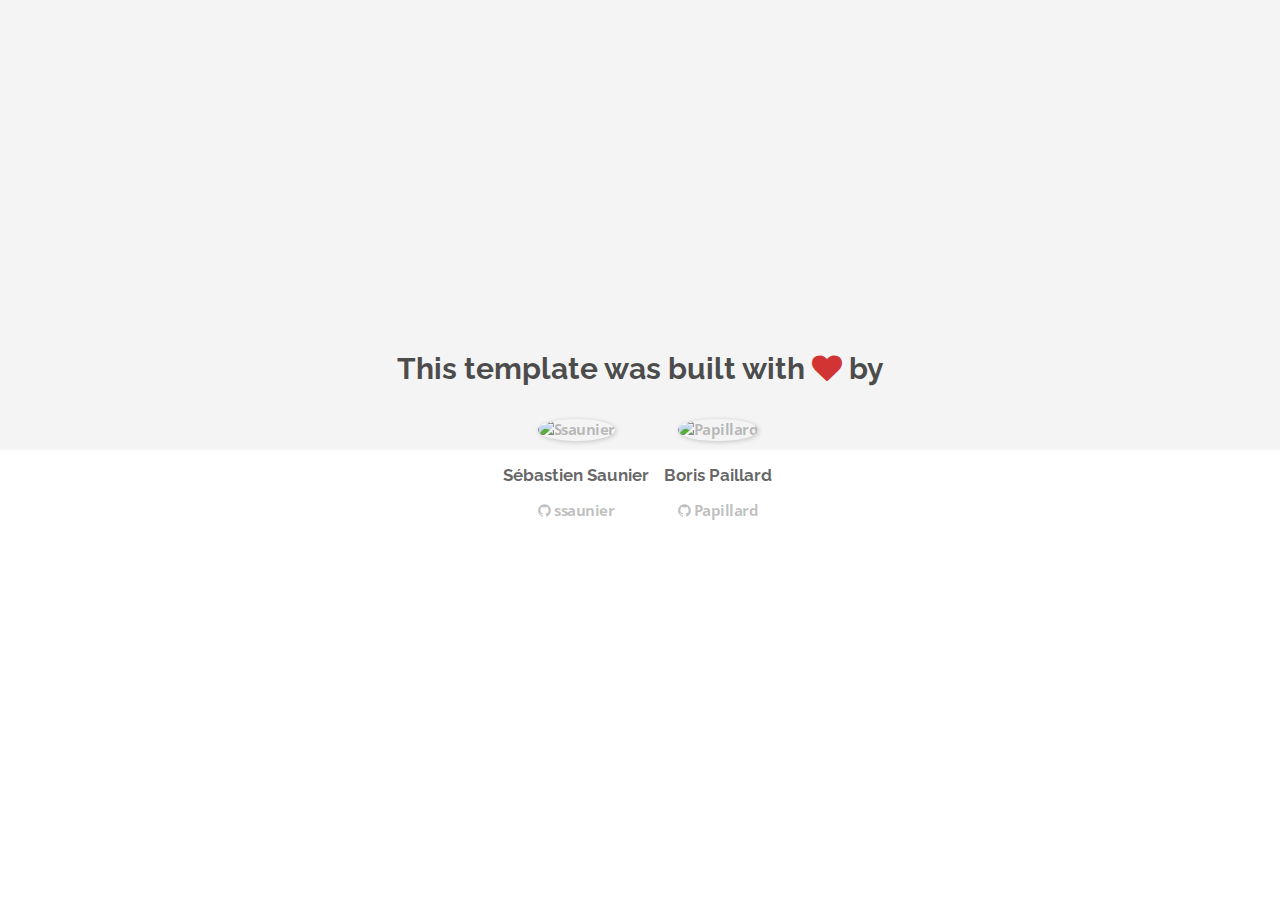
==== about.html @ cee5f761 "Automated commit at 2018-02-05 11:34:58 UTC by middleman-deploy 2.0.0-alpha" ====
<!doctype html>
<html>
  <head>
    <meta charset="utf-8">
    <meta http-equiv="x-ua-compatible" content="ie=edge">
    <meta name="viewport"
          content="width=device-width, initial-scale=1, shrink-to-fit=no">
    <!-- Use the title from a page's frontmatter if it has one -->
    <title>Le Wagon - Middleman - About</title>
    <link href="stylesheets/application-3c48b980.css" rel="stylesheet" />
    <script src="javascripts/application-93de88c9.js"></script>
    <link href="images/favicon-f15af148.png" rel="icon" type="image/png" />
  </head>
  <body>
    <div id="about">
  <div class="about-content">
    <h1>This template was built with <i class="fa fa-heart"></i> by</h1>
    <ul class="list-inline">
        <li>
<a href="https://kitt.lewagon.com/alumni/ssaunier" target="_blank">            <img src="https://kitt.lewagon.com/placeholder/users/ssaunier" class="img-circle" alt="Ssaunier" />
</a>          <h2>Sébastien Saunier</h2>
          <p>
<a href="https://github.com/ssaunier" target="_blank">              <i class="fa fa-github"></i> ssaunier
</a>          </p>
        </li>
        <li>
<a href="https://kitt.lewagon.com/alumni/Papillard" target="_blank">            <img src="https://kitt.lewagon.com/placeholder/users/Papillard" class="img-circle" alt="Papillard" />
</a>          <h2>Boris Paillard</h2>
          <p>
<a href="https://github.com/Papillard" target="_blank">              <i class="fa fa-github"></i> Papillard
</a>          </p>
        </li>
    </ul>
  </div>
</div>

  </body>
</html>
---- stylesheets/application-3c48b980.css ----
@import url("https://fonts.googleapis.com/css?family=Open+Sans:400,300,700|Raleway:400,100,300,700,500");/*!
 * Bootstrap v3.3.7 (http://getbootstrap.com)
 * Copyright 2011-2016 Twitter, Inc.
 * Licensed under MIT (https://github.com/twbs/bootstrap/blob/master/LICENSE)
 *//*! normalize.css v3.0.3 | MIT License | github.com/necolas/normalize.css */html{font-family:sans-serif;-ms-text-size-adjust:100%;-webkit-text-size-adjust:100%}body{margin:0}article,aside,details,figcaption,figure,footer,header,hgroup,main,menu,nav,section,summary{display:block}audio,canvas,progress,video{display:inline-block;vertical-align:baseline}audio:not([controls]){display:none;height:0}[hidden],template{display:none}a{background-color:transparent}a:active,a:hover{outline:0}abbr[title]{border-bottom:1px dotted}b,strong{font-weight:bold}dfn{font-style:italic}h1{font-size:2em;margin:0.67em 0}mark{background:#ff0;color:#000}small{font-size:80%}sub,sup{font-size:75%;line-height:0;position:relative;vertical-align:baseline}sup{top:-0.5em}sub{bottom:-0.25em}img{border:0}svg:not(:root){overflow:hidden}figure{margin:1em 40px}hr{-webkit-box-sizing:content-box;box-sizing:content-box;height:0}pre{overflow:auto}code,kbd,pre,samp{font-family:monospace, monospace;font-size:1em}button,input,optgroup,select,textarea{color:inherit;font:inherit;margin:0}button{overflow:visible}button,select{text-transform:none}button,html input[type="button"],input[type="reset"],input[type="submit"]{-webkit-appearance:button;cursor:pointer}button[disabled],html input[disabled]{cursor:default}button::-moz-focus-inner,input::-moz-focus-inner{border:0;padding:0}input{line-height:normal}input[type="checkbox"],input[type="radio"]{-webkit-box-sizing:border-box;box-sizing:border-box;padding:0}input[type="number"]::-webkit-inner-spin-button,input[type="number"]::-webkit-outer-spin-button{height:auto}input[type="search"]{-webkit-appearance:textfield;-webkit-box-sizing:content-box;box-sizing:content-box}input[type="search"]::-webkit-search-cancel-button,input[type="search"]::-webkit-search-decoration{-webkit-appearance:none}fieldset{border:1px solid #c0c0c0;margin:0 2px;padding:0.35em 0.625em 0.75em}legend{border:0;padding:0}textarea{overflow:auto}optgroup{font-weight:bold}table{border-collapse:collapse;border-spacing:0}td,th{padding:0}/*! Source: https://github.com/h5bp/html5-boilerplate/blob/master/src/css/main.css */@media print{*,*:before,*:after{background:transparent !important;color:#000 !important;-webkit-box-shadow:none !important;box-shadow:none !important;text-shadow:none !important}a,a:visited{text-decoration:underline}a[href]:after{content:" (" attr(href) ")"}abbr[title]:after{content:" (" attr(title) ")"}a[href^="#"]:after,a[href^="javascript:"]:after{content:""}pre,blockquote{border:1px solid #999;page-break-inside:avoid}thead{display:table-header-group}tr,img{page-break-inside:avoid}img{max-width:100% !important}p,h2,h3{orphans:3;widows:3}h2,h3{page-break-after:avoid}.navbar{display:none}.btn>.caret,.dropup>.btn>.caret{border-top-color:#000 !important}.label{border:1px solid #000}.table{border-collapse:collapse !important}.table td,.table th{background-color:#fff !important}.table-bordered th,.table-bordered td{border:1px solid #ddd !important}}@font-face{font-family:'Glyphicons Halflings';src:url("../assets/bootstrap/glyphicons-halflings-regular-86b6f62b.eot");src:url("../assets/bootstrap/glyphicons-halflings-regular-86b6f62b.eot?#iefix") format("embedded-opentype"),url("../assets/bootstrap/glyphicons-halflings-regular-ca35b697.woff2") format("woff2"),url("../assets/bootstrap/glyphicons-halflings-regular-278e49a8.woff") format("woff"),url("../assets/bootstrap/glyphicons-halflings-regular-44bc1850.ttf") format("truetype"),url("../assets/bootstrap/glyphicons-halflings-regular-de51a849.svg#glyphicons_halflingsregular") format("svg")}.glyphicon{position:relative;top:1px;display:inline-block;font-family:'Glyphicons Halflings';font-style:normal;font-weight:normal;line-height:1;-webkit-font-smoothing:antialiased;-moz-osx-font-smoothing:grayscale}.glyphicon-asterisk:before{content:"\002a"}.glyphicon-plus:before{content:"\002b"}.glyphicon-euro:before,.glyphicon-eur:before{content:"\20ac"}.glyphicon-minus:before{content:"\2212"}.glyphicon-cloud:before{content:"\2601"}.glyphicon-envelope:before{content:"\2709"}.glyphicon-pencil:before{content:"\270f"}.glyphicon-glass:before{content:"\e001"}.glyphicon-music:before{content:"\e002"}.glyphicon-search:before{content:"\e003"}.glyphicon-heart:before{content:"\e005"}.glyphicon-star:before{content:"\e006"}.glyphicon-star-empty:before{content:"\e007"}.glyphicon-user:before{content:"\e008"}.glyphicon-film:before{content:"\e009"}.glyphicon-th-large:before{content:"\e010"}.glyphicon-th:before{content:"\e011"}.glyphicon-th-list:before{content:"\e012"}.glyphicon-ok:before{content:"\e013"}.glyphicon-remove:before{content:"\e014"}.glyphicon-zoom-in:before{content:"\e015"}.glyphicon-zoom-out:before{content:"\e016"}.glyphicon-off:before{content:"\e017"}.glyphicon-signal:before{content:"\e018"}.glyphicon-cog:before{content:"\e019"}.glyphicon-trash:before{content:"\e020"}.glyphicon-home:before{content:"\e021"}.glyphicon-file:before{content:"\e022"}.glyphicon-time:before{content:"\e023"}.glyphicon-road:before{content:"\e024"}.glyphicon-download-alt:before{content:"\e025"}.glyphicon-download:before{content:"\e026"}.glyphicon-upload:before{content:"\e027"}.glyphicon-inbox:before{content:"\e028"}.glyphicon-play-circle:before{content:"\e029"}.glyphicon-repeat:before{content:"\e030"}.glyphicon-refresh:before{content:"\e031"}.glyphicon-list-alt:before{content:"\e032"}.glyphicon-lock:before{content:"\e033"}.glyphicon-flag:before{content:"\e034"}.glyphicon-headphones:before{content:"\e035"}.glyphicon-volume-off:before{content:"\e036"}.glyphicon-volume-down:before{content:"\e037"}.glyphicon-volume-up:before{content:"\e038"}.glyphicon-qrcode:before{content:"\e039"}.glyphicon-barcode:before{content:"\e040"}.glyphicon-tag:before{content:"\e041"}.glyphicon-tags:before{content:"\e042"}.glyphicon-book:before{content:"\e043"}.glyphicon-bookmark:before{content:"\e044"}.glyphicon-print:before{content:"\e045"}.glyphicon-camera:before{content:"\e046"}.glyphicon-font:before{content:"\e047"}.glyphicon-bold:before{content:"\e048"}.glyphicon-italic:before{content:"\e049"}.glyphicon-text-height:before{content:"\e050"}.glyphicon-text-width:before{content:"\e051"}.glyphicon-align-left:before{content:"\e052"}.glyphicon-align-center:before{content:"\e053"}.glyphicon-align-right:before{content:"\e054"}.glyphicon-align-justify:before{content:"\e055"}.glyphicon-list:before{content:"\e056"}.glyphicon-indent-left:before{content:"\e057"}.glyphicon-indent-right:before{content:"\e058"}.glyphicon-facetime-video:before{content:"\e059"}.glyphicon-picture:before{content:"\e060"}.glyphicon-map-marker:before{content:"\e062"}.glyphicon-adjust:before{content:"\e063"}.glyphicon-tint:before{content:"\e064"}.glyphicon-edit:before{content:"\e065"}.glyphicon-share:before{content:"\e066"}.glyphicon-check:before{content:"\e067"}.glyphicon-move:before{content:"\e068"}.glyphicon-step-backward:before{content:"\e069"}.glyphicon-fast-backward:before{content:"\e070"}.glyphicon-backward:before{content:"\e071"}.glyphicon-play:before{content:"\e072"}.glyphicon-pause:before{content:"\e073"}.glyphicon-stop:before{content:"\e074"}.glyphicon-forward:before{content:"\e075"}.glyphicon-fast-forward:before{content:"\e076"}.glyphicon-step-forward:before{content:"\e077"}.glyphicon-eject:before{content:"\e078"}.glyphicon-chevron-left:before{content:"\e079"}.glyphicon-chevron-right:before{content:"\e080"}.glyphicon-plus-sign:before{content:"\e081"}.glyphicon-minus-sign:before{content:"\e082"}.glyphicon-remove-sign:before{content:"\e083"}.glyphicon-ok-sign:before{content:"\e084"}.glyphicon-question-sign:before{content:"\e085"}.glyphicon-info-sign:before{content:"\e086"}.glyphicon-screenshot:before{content:"\e087"}.glyphicon-remove-circle:before{content:"\e088"}.glyphicon-ok-circle:before{content:"\e089"}.glyphicon-ban-circle:before{content:"\e090"}.glyphicon-arrow-left:before{content:"\e091"}.glyphicon-arrow-right:before{content:"\e092"}.glyphicon-arrow-up:before{content:"\e093"}.glyphicon-arrow-down:before{content:"\e094"}.glyphicon-share-alt:before{content:"\e095"}.glyphicon-resize-full:before{content:"\e096"}.glyphicon-resize-small:before{content:"\e097"}.glyphicon-exclamation-sign:before{content:"\e101"}.glyphicon-gift:before{content:"\e102"}.glyphicon-leaf:before{content:"\e103"}.glyphicon-fire:before{content:"\e104"}.glyphicon-eye-open:before{content:"\e105"}.glyphicon-eye-close:before{content:"\e106"}.glyphicon-warning-sign:before{content:"\e107"}.glyphicon-plane:before{content:"\e108"}.glyphicon-calendar:before{content:"\e109"}.glyphicon-random:before{content:"\e110"}.glyphicon-comment:before{content:"\e111"}.glyphicon-magnet:before{content:"\e112"}.glyphicon-chevron-up:before{content:"\e113"}.glyphicon-chevron-down:before{content:"\e114"}.glyphicon-retweet:before{content:"\e115"}.glyphicon-shopping-cart:before{content:"\e116"}.glyphicon-folder-close:before{content:"\e117"}.glyphicon-folder-open:before{content:"\e118"}.glyphicon-resize-vertical:before{content:"\e119"}.glyphicon-resize-horizontal:before{content:"\e120"}.glyphicon-hdd:before{content:"\e121"}.glyphicon-bullhorn:before{content:"\e122"}.glyphicon-bell:before{content:"\e123"}.glyphicon-certificate:before{content:"\e124"}.glyphicon-thumbs-up:before{content:"\e125"}.glyphicon-thumbs-down:before{content:"\e126"}.glyphicon-hand-right:before{content:"\e127"}.glyphicon-hand-left:before{content:"\e128"}.glyphicon-hand-up:before{content:"\e129"}.glyphicon-hand-down:before{content:"\e130"}.glyphicon-circle-arrow-right:before{content:"\e131"}.glyphicon-circle-arrow-left:before{content:"\e132"}.glyphicon-circle-arrow-up:before{content:"\e133"}.glyphicon-circle-arrow-down:before{content:"\e134"}.glyphicon-globe:before{content:"\e135"}.glyphicon-wrench:before{content:"\e136"}.glyphicon-tasks:before{content:"\e137"}.glyphicon-filter:before{content:"\e138"}.glyphicon-briefcase:before{content:"\e139"}.glyphicon-fullscreen:before{content:"\e140"}.glyphicon-dashboard:before{content:"\e141"}.glyphicon-paperclip:before{content:"\e142"}.glyphicon-heart-empty:before{content:"\e143"}.glyphicon-link:before{content:"\e144"}.glyphicon-phone:before{content:"\e145"}.glyphicon-pushpin:before{content:"\e146"}.glyphicon-usd:before{content:"\e148"}.glyphicon-gbp:before{content:"\e149"}.glyphicon-sort:before{content:"\e150"}.glyphicon-sort-by-alphabet:before{content:"\e151"}.glyphicon-sort-by-alphabet-alt:before{content:"\e152"}.glyphicon-sort-by-order:before{content:"\e153"}.glyphicon-sort-by-order-alt:before{content:"\e154"}.glyphicon-sort-by-attributes:before{content:"\e155"}.glyphicon-sort-by-attributes-alt:before{content:"\e156"}.glyphicon-unchecked:before{content:"\e157"}.glyphicon-expand:before{content:"\e158"}.glyphicon-collapse-down:before{content:"\e159"}.glyphicon-collapse-up:before{content:"\e160"}.glyphicon-log-in:before{content:"\e161"}.glyphicon-flash:before{content:"\e162"}.glyphicon-log-out:before{content:"\e163"}.glyphicon-new-window:before{content:"\e164"}.glyphicon-record:before{content:"\e165"}.glyphicon-save:before{content:"\e166"}.glyphicon-open:before{content:"\e167"}.glyphicon-saved:before{content:"\e168"}.glyphicon-import:before{content:"\e169"}.glyphicon-export:before{content:"\e170"}.glyphicon-send:before{content:"\e171"}.glyphicon-floppy-disk:before{content:"\e172"}.glyphicon-floppy-saved:before{content:"\e173"}.glyphicon-floppy-remove:before{content:"\e174"}.glyphicon-floppy-save:before{content:"\e175"}.glyphicon-floppy-open:before{content:"\e176"}.glyphicon-credit-card:before{content:"\e177"}.glyphicon-transfer:before{content:"\e178"}.glyphicon-cutlery:before{content:"\e179"}.glyphicon-header:before{content:"\e180"}.glyphicon-compressed:before{content:"\e181"}.glyphicon-earphone:before{content:"\e182"}.glyphicon-phone-alt:before{content:"\e183"}.glyphicon-tower:before{content:"\e184"}.glyphicon-stats:before{content:"\e185"}.glyphicon-sd-video:before{content:"\e186"}.glyphicon-hd-video:before{content:"\e187"}.glyphicon-subtitles:before{content:"\e188"}.glyphicon-sound-stereo:before{content:"\e189"}.glyphicon-sound-dolby:before{content:"\e190"}.glyphicon-sound-5-1:before{content:"\e191"}.glyphicon-sound-6-1:before{content:"\e192"}.glyphicon-sound-7-1:before{content:"\e193"}.glyphicon-copyright-mark:before{content:"\e194"}.glyphicon-registration-mark:before{content:"\e195"}.glyphicon-cloud-download:before{content:"\e197"}.glyphicon-cloud-upload:before{content:"\e198"}.glyphicon-tree-conifer:before{content:"\e199"}.glyphicon-tree-deciduous:before{content:"\e200"}.glyphicon-cd:before{content:"\e201"}.glyphicon-save-file:before{content:"\e202"}.glyphicon-open-file:before{content:"\e203"}.glyphicon-level-up:before{content:"\e204"}.glyphicon-copy:before{content:"\e205"}.glyphicon-paste:before{content:"\e206"}.glyphicon-alert:before{content:"\e209"}.glyphicon-equalizer:before{content:"\e210"}.glyphicon-king:before{content:"\e211"}.glyphicon-queen:before{content:"\e212"}.glyphicon-pawn:before{content:"\e213"}.glyphicon-bishop:before{content:"\e214"}.glyphicon-knight:before{content:"\e215"}.glyphicon-baby-formula:before{content:"\e216"}.glyphicon-tent:before{content:"\26fa"}.glyphicon-blackboard:before{content:"\e218"}.glyphicon-bed:before{content:"\e219"}.glyphicon-apple:before{content:"\f8ff"}.glyphicon-erase:before{content:"\e221"}.glyphicon-hourglass:before{content:"\231b"}.glyphicon-lamp:before{content:"\e223"}.glyphicon-duplicate:before{content:"\e224"}.glyphicon-piggy-bank:before{content:"\e225"}.glyphicon-scissors:before{content:"\e226"}.glyphicon-bitcoin:before{content:"\e227"}.glyphicon-btc:before{content:"\e227"}.glyphicon-xbt:before{content:"\e227"}.glyphicon-yen:before{content:"\00a5"}.glyphicon-jpy:before{content:"\00a5"}.glyphicon-ruble:before{content:"\20bd"}.glyphicon-rub:before{content:"\20bd"}.glyphicon-scale:before{content:"\e230"}.glyphicon-ice-lolly:before{content:"\e231"}.glyphicon-ice-lolly-tasted:before{content:"\e232"}.glyphicon-education:before{content:"\e233"}.glyphicon-option-horizontal:before{content:"\e234"}.glyphicon-option-vertical:before{content:"\e235"}.glyphicon-menu-hamburger:before{content:"\e236"}.glyphicon-modal-window:before{content:"\e237"}.glyphicon-oil:before{content:"\e238"}.glyphicon-grain:before{content:"\e239"}.glyphicon-sunglasses:before{content:"\e240"}.glyphicon-text-size:before{content:"\e241"}.glyphicon-text-color:before{content:"\e242"}.glyphicon-text-background:before{content:"\e243"}.glyphicon-object-align-top:before{content:"\e244"}.glyphicon-object-align-bottom:before{content:"\e245"}.glyphicon-object-align-horizontal:before{content:"\e246"}.glyphicon-object-align-left:before{content:"\e247"}.glyphicon-object-align-vertical:before{content:"\e248"}.glyphicon-object-align-right:before{content:"\e249"}.glyphicon-triangle-right:before{content:"\e250"}.glyphicon-triangle-left:before{content:"\e251"}.glyphicon-triangle-bottom:before{content:"\e252"}.glyphicon-triangle-top:before{content:"\e253"}.glyphicon-console:before{content:"\e254"}.glyphicon-superscript:before{content:"\e255"}.glyphicon-subscript:before{content:"\e256"}.glyphicon-menu-left:before{content:"\e257"}.glyphicon-menu-right:before{content:"\e258"}.glyphicon-menu-down:before{content:"\e259"}.glyphicon-menu-up:before{content:"\e260"}*{-webkit-box-sizing:border-box;box-sizing:border-box}*:before,*:after{-webkit-box-sizing:border-box;box-sizing:border-box}html{font-size:10px;-webkit-tap-highlight-color:transparent}body{font-family:"Open Sans", "Helvetica", "sans-serif";font-size:18px;line-height:1.42857143;color:#333333;background-color:#F4F4F4}input,button,select,textarea{font-family:inherit;font-size:inherit;line-height:inherit}a{color:#469AE0;text-decoration:none}a:hover,a:focus{color:#1f74ba;text-decoration:underline}a:focus{outline:5px auto -webkit-focus-ring-color;outline-offset:-2px}figure{margin:0}img{vertical-align:middle}.img-responsive{display:block;max-width:100%;height:auto}.img-rounded{border-radius:2px}.img-thumbnail{padding:4px;line-height:1.42857143;background-color:#F4F4F4;border:1px solid #ddd;border-radius:2px;-webkit-transition:all 0.2s ease-in-out;transition:all 0.2s ease-in-out;display:inline-block;max-width:100%;height:auto}.img-circle{border-radius:50%}hr{margin-top:25px;margin-bottom:25px;border:0;border-top:1px solid #eeeeee}.sr-only{position:absolute;width:1px;height:1px;margin:-1px;padding:0;overflow:hidden;clip:rect(0, 0, 0, 0);border:0}.sr-only-focusable:active,.sr-only-focusable:focus{position:static;width:auto;height:auto;margin:0;overflow:visible;clip:auto}[role="button"]{cursor:pointer}h1,h2,h3,h4,h5,h6,.h1,.h2,.h3,.h4,.h5,.h6{font-family:"Raleway", "Helvetica", "sans-serif";font-weight:500;line-height:1.1;color:inherit}h1 small,h1 .small,h2 small,h2 .small,h3 small,h3 .small,h4 small,h4 .small,h5 small,h5 .small,h6 small,h6 .small,.h1 small,.h1 .small,.h2 small,.h2 .small,.h3 small,.h3 .small,.h4 small,.h4 .small,.h5 small,.h5 .small,.h6 small,.h6 .small{font-weight:normal;line-height:1;color:#777777}h1,.h1,h2,.h2,h3,.h3{margin-top:25px;margin-bottom:12.5px}h1 small,h1 .small,.h1 small,.h1 .small,h2 small,h2 .small,.h2 small,.h2 .small,h3 small,h3 .small,.h3 small,.h3 .small{font-size:65%}h4,.h4,h5,.h5,h6,.h6{margin-top:12.5px;margin-bottom:12.5px}h4 small,h4 .small,.h4 small,.h4 .small,h5 small,h5 .small,.h5 small,.h5 .small,h6 small,h6 .small,.h6 small,.h6 .small{font-size:75%}h1,.h1{font-size:46px}h2,.h2{font-size:38px}h3,.h3{font-size:31px}h4,.h4{font-size:23px}h5,.h5{font-size:18px}h6,.h6{font-size:16px}p{margin:0 0 12.5px}.lead{margin-bottom:25px;font-size:20px;font-weight:300;line-height:1.4}@media (min-width: 768px){.lead{font-size:27px}}small,.small{font-size:88%}mark,.mark{background-color:#fcf8e3;padding:.2em}.text-left{text-align:left}.text-right{text-align:right}.text-center{text-align:center}.text-justify{text-align:justify}.text-nowrap{white-space:nowrap}.text-lowercase{text-transform:lowercase}.text-uppercase,.initialism{text-transform:uppercase}.text-capitalize{text-transform:capitalize}.text-muted{color:#777777}.text-primary{color:#469AE0}a.text-primary:hover,a.text-primary:focus{color:#2381d0}.text-success{color:#3c763d}a.text-success:hover,a.text-success:focus{color:#2b542c}.text-info{color:#31708f}a.text-info:hover,a.text-info:focus{color:#245269}.text-warning{color:#8a6d3b}a.text-warning:hover,a.text-warning:focus{color:#66512c}.text-danger{color:#a94442}a.text-danger:hover,a.text-danger:focus{color:#843534}.bg-primary{color:#fff}.bg-primary{background-color:#469AE0}a.bg-primary:hover,a.bg-primary:focus{background-color:#2381d0}.bg-success{background-color:#dff0d8}a.bg-success:hover,a.bg-success:focus{background-color:#c1e2b3}.bg-info{background-color:#d9edf7}a.bg-info:hover,a.bg-info:focus{background-color:#afd9ee}.bg-warning{background-color:#fcf8e3}a.bg-warning:hover,a.bg-warning:focus{background-color:#f7ecb5}.bg-danger{background-color:#f2dede}a.bg-danger:hover,a.bg-danger:focus{background-color:#e4b9b9}.page-header{padding-bottom:11.5px;margin:50px 0 25px;border-bottom:1px solid #eeeeee}ul,ol{margin-top:0;margin-bottom:12.5px}ul ul,ul ol,ol ul,ol ol{margin-bottom:0}.list-unstyled{padding-left:0;list-style:none}.list-inline{padding-left:0;list-style:none;margin-left:-5px}.list-inline>li{display:inline-block;padding-left:5px;padding-right:5px}dl{margin-top:0;margin-bottom:25px}dt,dd{line-height:1.42857143}dt{font-weight:bold}dd{margin-left:0}.dl-horizontal dd:before,.dl-horizontal dd:after{content:" ";display:table}.dl-horizontal dd:after{clear:both}@media (min-width: 768px){.dl-horizontal dt{float:left;width:160px;clear:left;text-align:right;overflow:hidden;text-overflow:ellipsis;white-space:nowrap}.dl-horizontal dd{margin-left:180px}}abbr[title],abbr[data-original-title]{cursor:help;border-bottom:1px dotted #777777}.initialism{font-size:90%}blockquote{padding:12.5px 25px;margin:0 0 25px;font-size:22.5px;border-left:5px solid #eeeeee}blockquote p:last-child,blockquote ul:last-child,blockquote ol:last-child{margin-bottom:0}blockquote footer,blockquote small,blockquote .small{display:block;font-size:80%;line-height:1.42857143;color:#777777}blockquote footer:before,blockquote small:before,blockquote .small:before{content:'\2014 \00A0'}.blockquote-reverse,blockquote.pull-right{padding-right:15px;padding-left:0;border-right:5px solid #eeeeee;border-left:0;text-align:right}.blockquote-reverse footer:before,.blockquote-reverse small:before,.blockquote-reverse .small:before,blockquote.pull-right footer:before,blockquote.pull-right small:before,blockquote.pull-right .small:before{content:''}.blockquote-reverse footer:after,.blockquote-reverse small:after,.blockquote-reverse .small:after,blockquote.pull-right footer:after,blockquote.pull-right small:after,blockquote.pull-right .small:after{content:'\00A0 \2014'}address{margin-bottom:25px;font-style:normal;line-height:1.42857143}code,kbd,pre,samp{font-family:Menlo, Monaco, Consolas, "Courier New", monospace}code{padding:2px 4px;font-size:90%;color:#c7254e;background-color:#f9f2f4;border-radius:2px}kbd{padding:2px 4px;font-size:90%;color:#fff;background-color:#333;border-radius:2px;-webkit-box-shadow:inset 0 -1px 0 rgba(0,0,0,0.25);box-shadow:inset 0 -1px 0 rgba(0,0,0,0.25)}kbd kbd{padding:0;font-size:100%;font-weight:bold;-webkit-box-shadow:none;box-shadow:none}pre{display:block;padding:12px;margin:0 0 12.5px;font-size:17px;line-height:1.42857143;word-break:break-all;word-wrap:break-word;color:#333333;background-color:#f5f5f5;border:1px solid #ccc;border-radius:2px}pre code{padding:0;font-size:inherit;color:inherit;white-space:pre-wrap;background-color:transparent;border-radius:0}.pre-scrollable{max-height:340px;overflow-y:scroll}.container{margin-right:auto;margin-left:auto;padding-left:15px;padding-right:15px}.container:before,.container:after{content:" ";display:table}.container:after{clear:both}@media (min-width: 768px){.container{width:750px}}@media (min-width: 992px){.container{width:970px}}@media (min-width: 1200px){.container{width:1170px}}.container-fluid{margin-right:auto;margin-left:auto;padding-left:15px;padding-right:15px}.container-fluid:before,.container-fluid:after{content:" ";display:table}.container-fluid:after{clear:both}.row{margin-left:-15px;margin-right:-15px}.row:before,.row:after{content:" ";display:table}.row:after{clear:both}.col-xs-1,.col-sm-1,.col-md-1,.col-lg-1,.col-xs-2,.col-sm-2,.col-md-2,.col-lg-2,.col-xs-3,.col-sm-3,.col-md-3,.col-lg-3,.col-xs-4,.col-sm-4,.col-md-4,.col-lg-4,.col-xs-5,.col-sm-5,.col-md-5,.col-lg-5,.col-xs-6,.col-sm-6,.col-md-6,.col-lg-6,.col-xs-7,.col-sm-7,.col-md-7,.col-lg-7,.col-xs-8,.col-sm-8,.col-md-8,.col-lg-8,.col-xs-9,.col-sm-9,.col-md-9,.col-lg-9,.col-xs-10,.col-sm-10,.col-md-10,.col-lg-10,.col-xs-11,.col-sm-11,.col-md-11,.col-lg-11,.col-xs-12,.col-sm-12,.col-md-12,.col-lg-12{position:relative;min-height:1px;padding-left:15px;padding-right:15px}.col-xs-1,.col-xs-2,.col-xs-3,.col-xs-4,.col-xs-5,.col-xs-6,.col-xs-7,.col-xs-8,.col-xs-9,.col-xs-10,.col-xs-11,.col-xs-12{float:left}.col-xs-1{width:8.33333333%}.col-xs-2{width:16.66666667%}.col-xs-3{width:25%}.col-xs-4{width:33.33333333%}.col-xs-5{width:41.66666667%}.col-xs-6{width:50%}.col-xs-7{width:58.33333333%}.col-xs-8{width:66.66666667%}.col-xs-9{width:75%}.col-xs-10{width:83.33333333%}.col-xs-11{width:91.66666667%}.col-xs-12{width:100%}.col-xs-pull-0{right:auto}.col-xs-pull-1{right:8.33333333%}.col-xs-pull-2{right:16.66666667%}.col-xs-pull-3{right:25%}.col-xs-pull-4{right:33.33333333%}.col-xs-pull-5{right:41.66666667%}.col-xs-pull-6{right:50%}.col-xs-pull-7{right:58.33333333%}.col-xs-pull-8{right:66.66666667%}.col-xs-pull-9{right:75%}.col-xs-pull-10{right:83.33333333%}.col-xs-pull-11{right:91.66666667%}.col-xs-pull-12{right:100%}.col-xs-push-0{left:auto}.col-xs-push-1{left:8.33333333%}.col-xs-push-2{left:16.66666667%}.col-xs-push-3{left:25%}.col-xs-push-4{left:33.33333333%}.col-xs-push-5{left:41.66666667%}.col-xs-push-6{left:50%}.col-xs-push-7{left:58.33333333%}.col-xs-push-8{left:66.66666667%}.col-xs-push-9{left:75%}.col-xs-push-10{left:83.33333333%}.col-xs-push-11{left:91.66666667%}.col-xs-push-12{left:100%}.col-xs-offset-0{margin-left:0%}.col-xs-offset-1{margin-left:8.33333333%}.col-xs-offset-2{margin-left:16.66666667%}.col-xs-offset-3{margin-left:25%}.col-xs-offset-4{margin-left:33.33333333%}.col-xs-offset-5{margin-left:41.66666667%}.col-xs-offset-6{margin-left:50%}.col-xs-offset-7{margin-left:58.33333333%}.col-xs-offset-8{margin-left:66.66666667%}.col-xs-offset-9{margin-left:75%}.col-xs-offset-10{margin-left:83.33333333%}.col-xs-offset-11{margin-left:91.66666667%}.col-xs-offset-12{margin-left:100%}@media (min-width: 768px){.col-sm-1,.col-sm-2,.col-sm-3,.col-sm-4,.col-sm-5,.col-sm-6,.col-sm-7,.col-sm-8,.col-sm-9,.col-sm-10,.col-sm-11,.col-sm-12{float:left}.col-sm-1{width:8.33333333%}.col-sm-2{width:16.66666667%}.col-sm-3{width:25%}.col-sm-4{width:33.33333333%}.col-sm-5{width:41.66666667%}.col-sm-6{width:50%}.col-sm-7{width:58.33333333%}.col-sm-8{width:66.66666667%}.col-sm-9{width:75%}.col-sm-10{width:83.33333333%}.col-sm-11{width:91.66666667%}.col-sm-12{width:100%}.col-sm-pull-0{right:auto}.col-sm-pull-1{right:8.33333333%}.col-sm-pull-2{right:16.66666667%}.col-sm-pull-3{right:25%}.col-sm-pull-4{right:33.33333333%}.col-sm-pull-5{right:41.66666667%}.col-sm-pull-6{right:50%}.col-sm-pull-7{right:58.33333333%}.col-sm-pull-8{right:66.66666667%}.col-sm-pull-9{right:75%}.col-sm-pull-10{right:83.33333333%}.col-sm-pull-11{right:91.66666667%}.col-sm-pull-12{right:100%}.col-sm-push-0{left:auto}.col-sm-push-1{left:8.33333333%}.col-sm-push-2{left:16.66666667%}.col-sm-push-3{left:25%}.col-sm-push-4{left:33.33333333%}.col-sm-push-5{left:41.66666667%}.col-sm-push-6{left:50%}.col-sm-push-7{left:58.33333333%}.col-sm-push-8{left:66.66666667%}.col-sm-push-9{left:75%}.col-sm-push-10{left:83.33333333%}.col-sm-push-11{left:91.66666667%}.col-sm-push-12{left:100%}.col-sm-offset-0{margin-left:0%}.col-sm-offset-1{margin-left:8.33333333%}.col-sm-offset-2{margin-left:16.66666667%}.col-sm-offset-3{margin-left:25%}.col-sm-offset-4{margin-left:33.33333333%}.col-sm-offset-5{margin-left:41.66666667%}.col-sm-offset-6{margin-left:50%}.col-sm-offset-7{margin-left:58.33333333%}.col-sm-offset-8{margin-left:66.66666667%}.col-sm-offset-9{margin-left:75%}.col-sm-offset-10{margin-left:83.33333333%}.col-sm-offset-11{margin-left:91.66666667%}.col-sm-offset-12{margin-left:100%}}@media (min-width: 992px){.col-md-1,.col-md-2,.col-md-3,.col-md-4,.col-md-5,.col-md-6,.col-md-7,.col-md-8,.col-md-9,.col-md-10,.col-md-11,.col-md-12{float:left}.col-md-1{width:8.33333333%}.col-md-2{width:16.66666667%}.col-md-3{width:25%}.col-md-4{width:33.33333333%}.col-md-5{width:41.66666667%}.col-md-6{width:50%}.col-md-7{width:58.33333333%}.col-md-8{width:66.66666667%}.col-md-9{width:75%}.col-md-10{width:83.33333333%}.col-md-11{width:91.66666667%}.col-md-12{width:100%}.col-md-pull-0{right:auto}.col-md-pull-1{right:8.33333333%}.col-md-pull-2{right:16.66666667%}.col-md-pull-3{right:25%}.col-md-pull-4{right:33.33333333%}.col-md-pull-5{right:41.66666667%}.col-md-pull-6{right:50%}.col-md-pull-7{right:58.33333333%}.col-md-pull-8{right:66.66666667%}.col-md-pull-9{right:75%}.col-md-pull-10{right:83.33333333%}.col-md-pull-11{right:91.66666667%}.col-md-pull-12{right:100%}.col-md-push-0{left:auto}.col-md-push-1{left:8.33333333%}.col-md-push-2{left:16.66666667%}.col-md-push-3{left:25%}.col-md-push-4{left:33.33333333%}.col-md-push-5{left:41.66666667%}.col-md-push-6{left:50%}.col-md-push-7{left:58.33333333%}.col-md-push-8{left:66.66666667%}.col-md-push-9{left:75%}.col-md-push-10{left:83.33333333%}.col-md-push-11{left:91.66666667%}.col-md-push-12{left:100%}.col-md-offset-0{margin-left:0%}.col-md-offset-1{margin-left:8.33333333%}.col-md-offset-2{margin-left:16.66666667%}.col-md-offset-3{margin-left:25%}.col-md-offset-4{margin-left:33.33333333%}.col-md-offset-5{margin-left:41.66666667%}.col-md-offset-6{margin-left:50%}.col-md-offset-7{margin-left:58.33333333%}.col-md-offset-8{margin-left:66.66666667%}.col-md-offset-9{margin-left:75%}.col-md-offset-10{margin-left:83.33333333%}.col-md-offset-11{margin-left:91.66666667%}.col-md-offset-12{margin-left:100%}}@media (min-width: 1200px){.col-lg-1,.col-lg-2,.col-lg-3,.col-lg-4,.col-lg-5,.col-lg-6,.col-lg-7,.col-lg-8,.col-lg-9,.col-lg-10,.col-lg-11,.col-lg-12{float:left}.col-lg-1{width:8.33333333%}.col-lg-2{width:16.66666667%}.col-lg-3{width:25%}.col-lg-4{width:33.33333333%}.col-lg-5{width:41.66666667%}.col-lg-6{width:50%}.col-lg-7{width:58.33333333%}.col-lg-8{width:66.66666667%}.col-lg-9{width:75%}.col-lg-10{width:83.33333333%}.col-lg-11{width:91.66666667%}.col-lg-12{width:100%}.col-lg-pull-0{right:auto}.col-lg-pull-1{right:8.33333333%}.col-lg-pull-2{right:16.66666667%}.col-lg-pull-3{right:25%}.col-lg-pull-4{right:33.33333333%}.col-lg-pull-5{right:41.66666667%}.col-lg-pull-6{right:50%}.col-lg-pull-7{right:58.33333333%}.col-lg-pull-8{right:66.66666667%}.col-lg-pull-9{right:75%}.col-lg-pull-10{right:83.33333333%}.col-lg-pull-11{right:91.66666667%}.col-lg-pull-12{right:100%}.col-lg-push-0{left:auto}.col-lg-push-1{left:8.33333333%}.col-lg-push-2{left:16.66666667%}.col-lg-push-3{left:25%}.col-lg-push-4{left:33.33333333%}.col-lg-push-5{left:41.66666667%}.col-lg-push-6{left:50%}.col-lg-push-7{left:58.33333333%}.col-lg-push-8{left:66.66666667%}.col-lg-push-9{left:75%}.col-lg-push-10{left:83.33333333%}.col-lg-push-11{left:91.66666667%}.col-lg-push-12{left:100%}.col-lg-offset-0{margin-left:0%}.col-lg-offset-1{margin-left:8.33333333%}.col-lg-offset-2{margin-left:16.66666667%}.col-lg-offset-3{margin-left:25%}.col-lg-offset-4{margin-left:33.33333333%}.col-lg-offset-5{margin-left:41.66666667%}.col-lg-offset-6{margin-left:50%}.col-lg-offset-7{margin-left:58.33333333%}.col-lg-offset-8{margin-left:66.66666667%}.col-lg-offset-9{margin-left:75%}.col-lg-offset-10{margin-left:83.33333333%}.col-lg-offset-11{margin-left:91.66666667%}.col-lg-offset-12{margin-left:100%}}table{background-color:transparent}caption{padding-top:8px;padding-bottom:8px;color:#777777;text-align:left}th{text-align:left}.table{width:100%;max-width:100%;margin-bottom:25px}.table>thead>tr>th,.table>thead>tr>td,.table>tbody>tr>th,.table>tbody>tr>td,.table>tfoot>tr>th,.table>tfoot>tr>td{padding:8px;line-height:1.42857143;vertical-align:top;border-top:1px solid #ddd}.table>thead>tr>th{vertical-align:bottom;border-bottom:2px solid #ddd}.table>caption+thead>tr:first-child>th,.table>caption+thead>tr:first-child>td,.table>colgroup+thead>tr:first-child>th,.table>colgroup+thead>tr:first-child>td,.table>thead:first-child>tr:first-child>th,.table>thead:first-child>tr:first-child>td{border-top:0}.table>tbody+tbody{border-top:2px solid #ddd}.table .table{background-color:#F4F4F4}.table-condensed>thead>tr>th,.table-condensed>thead>tr>td,.table-condensed>tbody>tr>th,.table-condensed>tbody>tr>td,.table-condensed>tfoot>tr>th,.table-condensed>tfoot>tr>td{padding:5px}.table-bordered{border:1px solid #ddd}.table-bordered>thead>tr>th,.table-bordered>thead>tr>td,.table-bordered>tbody>tr>th,.table-bordered>tbody>tr>td,.table-bordered>tfoot>tr>th,.table-bordered>tfoot>tr>td{border:1px solid #ddd}.table-bordered>thead>tr>th,.table-bordered>thead>tr>td{border-bottom-width:2px}.table-striped>tbody>tr:nth-of-type(odd){background-color:#f9f9f9}.table-hover>tbody>tr:hover{background-color:#f5f5f5}table col[class*="col-"]{position:static;float:none;display:table-column}table td[class*="col-"],table th[class*="col-"]{position:static;float:none;display:table-cell}.table>thead>tr>td.active,.table>thead>tr>th.active,.table>thead>tr.active>td,.table>thead>tr.active>th,.table>tbody>tr>td.active,.table>tbody>tr>th.active,.table>tbody>tr.active>td,.table>tbody>tr.active>th,.table>tfoot>tr>td.active,.table>tfoot>tr>th.active,.table>tfoot>tr.active>td,.table>tfoot>tr.active>th{background-color:#f5f5f5}.table-hover>tbody>tr>td.active:hover,.table-hover>tbody>tr>th.active:hover,.table-hover>tbody>tr.active:hover>td,.table-hover>tbody>tr:hover>.active,.table-hover>tbody>tr.active:hover>th{background-color:#e8e8e8}.table>thead>tr>td.success,.table>thead>tr>th.success,.table>thead>tr.success>td,.table>thead>tr.success>th,.table>tbody>tr>td.success,.table>tbody>tr>th.success,.table>tbody>tr.success>td,.table>tbody>tr.success>th,.table>tfoot>tr>td.success,.table>tfoot>tr>th.success,.table>tfoot>tr.success>td,.table>tfoot>tr.success>th{background-color:#dff0d8}.table-hover>tbody>tr>td.success:hover,.table-hover>tbody>tr>th.success:hover,.table-hover>tbody>tr.success:hover>td,.table-hover>tbody>tr:hover>.success,.table-hover>tbody>tr.success:hover>th{background-color:#d0e9c6}.table>thead>tr>td.info,.table>thead>tr>th.info,.table>thead>tr.info>td,.table>thead>tr.info>th,.table>tbody>tr>td.info,.table>tbody>tr>th.info,.table>tbody>tr.info>td,.table>tbody>tr.info>th,.table>tfoot>tr>td.info,.table>tfoot>tr>th.info,.table>tfoot>tr.info>td,.table>tfoot>tr.info>th{background-color:#d9edf7}.table-hover>tbody>tr>td.info:hover,.table-hover>tbody>tr>th.info:hover,.table-hover>tbody>tr.info:hover>td,.table-hover>tbody>tr:hover>.info,.table-hover>tbody>tr.info:hover>th{background-color:#c4e3f3}.table>thead>tr>td.warning,.table>thead>tr>th.warning,.table>thead>tr.warning>td,.table>thead>tr.warning>th,.table>tbody>tr>td.warning,.table>tbody>tr>th.warning,.table>tbody>tr.warning>td,.table>tbody>tr.warning>th,.table>tfoot>tr>td.warning,.table>tfoot>tr>th.warning,.table>tfoot>tr.warning>td,.table>tfoot>tr.warning>th{background-color:#fcf8e3}.table-hover>tbody>tr>td.warning:hover,.table-hover>tbody>tr>th.warning:hover,.table-hover>tbody>tr.warning:hover>td,.table-hover>tbody>tr:hover>.warning,.table-hover>tbody>tr.warning:hover>th{background-color:#faf2cc}.table>thead>tr>td.danger,.table>thead>tr>th.danger,.table>thead>tr.danger>td,.table>thead>tr.danger>th,.table>tbody>tr>td.danger,.table>tbody>tr>th.danger,.table>tbody>tr.danger>td,.table>tbody>tr.danger>th,.table>tfoot>tr>td.danger,.table>tfoot>tr>th.danger,.table>tfoot>tr.danger>td,.table>tfoot>tr.danger>th{background-color:#f2dede}.table-hover>tbody>tr>td.danger:hover,.table-hover>tbody>tr>th.danger:hover,.table-hover>tbody>tr.danger:hover>td,.table-hover>tbody>tr:hover>.danger,.table-hover>tbody>tr.danger:hover>th{background-color:#ebcccc}.table-responsive{overflow-x:auto;min-height:0.01%}@media screen and (max-width: 767px){.table-responsive{width:100%;margin-bottom:18.75px;overflow-y:hidden;-ms-overflow-style:-ms-autohiding-scrollbar;border:1px solid #ddd}.table-responsive>.table{margin-bottom:0}.table-responsive>.table>thead>tr>th,.table-responsive>.table>thead>tr>td,.table-responsive>.table>tbody>tr>th,.table-responsive>.table>tbody>tr>td,.table-responsive>.table>tfoot>tr>th,.table-responsive>.table>tfoot>tr>td{white-space:nowrap}.table-responsive>.table-bordered{border:0}.table-responsive>.table-bordered>thead>tr>th:first-child,.table-responsive>.table-bordered>thead>tr>td:first-child,.table-responsive>.table-bordered>tbody>tr>th:first-child,.table-responsive>.table-bordered>tbody>tr>td:first-child,.table-responsive>.table-bordered>tfoot>tr>th:first-child,.table-responsive>.table-bordered>tfoot>tr>td:first-child{border-left:0}.table-responsive>.table-bordered>thead>tr>th:last-child,.table-responsive>.table-bordered>thead>tr>td:last-child,.table-responsive>.table-bordered>tbody>tr>th:last-child,.table-responsive>.table-bordered>tbody>tr>td:last-child,.table-responsive>.table-bordered>tfoot>tr>th:last-child,.table-responsive>.table-bordered>tfoot>tr>td:last-child{border-right:0}.table-responsive>.table-bordered>tbody>tr:last-child>th,.table-responsive>.table-bordered>tbody>tr:last-child>td,.table-responsive>.table-bordered>tfoot>tr:last-child>th,.table-responsive>.table-bordered>tfoot>tr:last-child>td{border-bottom:0}}fieldset{padding:0;margin:0;border:0;min-width:0}legend{display:block;width:100%;padding:0;margin-bottom:25px;font-size:27px;line-height:inherit;color:#333333;border:0;border-bottom:1px solid #e5e5e5}label{display:inline-block;max-width:100%;margin-bottom:5px;font-weight:bold}input[type="search"]{-webkit-box-sizing:border-box;box-sizing:border-box}input[type="radio"],input[type="checkbox"]{margin:4px 0 0;margin-top:1px \9;line-height:normal}input[type="file"]{display:block}input[type="range"]{display:block;width:100%}select[multiple],select[size]{height:auto}input[type="file"]:focus,input[type="radio"]:focus,input[type="checkbox"]:focus{outline:5px auto -webkit-focus-ring-color;outline-offset:-2px}output{display:block;padding-top:7px;font-size:18px;line-height:1.42857143;color:#000000}.form-control{display:block;width:100%;height:39px;padding:6px 12px;font-size:18px;line-height:1.42857143;color:#000000;background-color:#fff;background-image:none;border:1px solid #ccc;border-radius:2px;-webkit-box-shadow:inset 0 1px 1px rgba(0,0,0,0.075);box-shadow:inset 0 1px 1px rgba(0,0,0,0.075);-webkit-transition:border-color ease-in-out 0.15s, box-shadow ease-in-out 0.15s;-webkit-transition:border-color ease-in-out 0.15s, -webkit-box-shadow ease-in-out 0.15s;transition:border-color ease-in-out 0.15s, -webkit-box-shadow ease-in-out 0.15s;transition:border-color ease-in-out 0.15s, box-shadow ease-in-out 0.15s;transition:border-color ease-in-out 0.15s, box-shadow ease-in-out 0.15s, -webkit-box-shadow ease-in-out 0.15s}.form-control:focus{border-color:#66afe9;outline:0;-webkit-box-shadow:inset 0 1px 1px rgba(0,0,0,0.075),0 0 8px rgba(102,175,233,0.6);box-shadow:inset 0 1px 1px rgba(0,0,0,0.075),0 0 8px rgba(102,175,233,0.6)}.form-control::-moz-placeholder{color:#999;opacity:1}.form-control:-ms-input-placeholder{color:#999}.form-control::-webkit-input-placeholder{color:#999}.form-control::-ms-expand{border:0;background-color:transparent}.form-control[disabled],.form-control[readonly],fieldset[disabled] .form-control{background-color:#eeeeee;opacity:1}.form-control[disabled],fieldset[disabled] .form-control{cursor:not-allowed}textarea.form-control{height:auto}input[type="search"]{-webkit-appearance:none}@media screen and (-webkit-min-device-pixel-ratio: 0){input[type="date"].form-control,input[type="time"].form-control,input[type="datetime-local"].form-control,input[type="month"].form-control{line-height:39px}input[type="date"].input-sm,.input-group-sm>input[type="date"].form-control,.input-group-sm>input[type="date"].input-group-addon,.input-group-sm>.input-group-btn>input[type="date"].btn,.input-group-sm input[type="date"],input[type="time"].input-sm,.input-group-sm>input[type="time"].form-control,.input-group-sm>input[type="time"].input-group-addon,.input-group-sm>.input-group-btn>input[type="time"].btn,.input-group-sm input[type="time"],input[type="datetime-local"].input-sm,.input-group-sm>input[type="datetime-local"].form-control,.input-group-sm>input[type="datetime-local"].input-group-addon,.input-group-sm>.input-group-btn>input[type="datetime-local"].btn,.input-group-sm input[type="datetime-local"],input[type="month"].input-sm,.input-group-sm>input[type="month"].form-control,.input-group-sm>input[type="month"].input-group-addon,.input-group-sm>.input-group-btn>input[type="month"].btn,.input-group-sm input[type="month"]{line-height:36px}input[type="date"].input-lg,.input-group-lg>input[type="date"].form-control,.input-group-lg>input[type="date"].input-group-addon,.input-group-lg>.input-group-btn>input[type="date"].btn,.input-group-lg input[type="date"],input[type="time"].input-lg,.input-group-lg>input[type="time"].form-control,.input-group-lg>input[type="time"].input-group-addon,.input-group-lg>.input-group-btn>input[type="time"].btn,.input-group-lg input[type="time"],input[type="datetime-local"].input-lg,.input-group-lg>input[type="datetime-local"].form-control,.input-group-lg>input[type="datetime-local"].input-group-addon,.input-group-lg>.input-group-btn>input[type="datetime-local"].btn,.input-group-lg input[type="datetime-local"],input[type="month"].input-lg,.input-group-lg>input[type="month"].form-control,.input-group-lg>input[type="month"].input-group-addon,.input-group-lg>.input-group-btn>input[type="month"].btn,.input-group-lg input[type="month"]{line-height:53px}}.form-group{margin-bottom:15px}.radio,.checkbox{position:relative;display:block;margin-top:10px;margin-bottom:10px}.radio label,.checkbox label{min-height:25px;padding-left:20px;margin-bottom:0;font-weight:normal;cursor:pointer}.radio input[type="radio"],.radio-inline input[type="radio"],.checkbox input[type="checkbox"],.checkbox-inline input[type="checkbox"]{position:absolute;margin-left:-20px;margin-top:4px \9}.radio+.radio,.checkbox+.checkbox{margin-top:-5px}.radio-inline,.checkbox-inline{position:relative;display:inline-block;padding-left:20px;margin-bottom:0;vertical-align:middle;font-weight:normal;cursor:pointer}.radio-inline+.radio-inline,.checkbox-inline+.checkbox-inline{margin-top:0;margin-left:10px}input[type="radio"][disabled],input[type="radio"].disabled,fieldset[disabled] input[type="radio"],input[type="checkbox"][disabled],input[type="checkbox"].disabled,fieldset[disabled] input[type="checkbox"]{cursor:not-allowed}.radio-inline.disabled,fieldset[disabled] .radio-inline,.checkbox-inline.disabled,fieldset[disabled] .checkbox-inline{cursor:not-allowed}.radio.disabled label,fieldset[disabled] .radio label,.checkbox.disabled label,fieldset[disabled] .checkbox label{cursor:not-allowed}.form-control-static{padding-top:7px;padding-bottom:7px;margin-bottom:0;min-height:43px}.form-control-static.input-lg,.input-group-lg>.form-control-static.form-control,.input-group-lg>.form-control-static.input-group-addon,.input-group-lg>.input-group-btn>.form-control-static.btn,.form-control-static.input-sm,.input-group-sm>.form-control-static.form-control,.input-group-sm>.form-control-static.input-group-addon,.input-group-sm>.input-group-btn>.form-control-static.btn{padding-left:0;padding-right:0}.input-sm,.input-group-sm>.form-control,.input-group-sm>.input-group-addon,.input-group-sm>.input-group-btn>.btn{height:36px;padding:5px 10px;font-size:16px;line-height:1.5;border-radius:2px}select.input-sm,.input-group-sm>select.form-control,.input-group-sm>select.input-group-addon,.input-group-sm>.input-group-btn>select.btn{height:36px;line-height:36px}textarea.input-sm,.input-group-sm>textarea.form-control,.input-group-sm>textarea.input-group-addon,.input-group-sm>.input-group-btn>textarea.btn,select[multiple].input-sm,.input-group-sm>select[multiple].form-control,.input-group-sm>select[multiple].input-group-addon,.input-group-sm>.input-group-btn>select[multiple].btn{height:auto}.form-group-sm .form-control{height:36px;padding:5px 10px;font-size:16px;line-height:1.5;border-radius:2px}.form-group-sm select.form-control{height:36px;line-height:36px}.form-group-sm textarea.form-control,.form-group-sm select[multiple].form-control{height:auto}.form-group-sm .form-control-static{height:36px;min-height:41px;padding:6px 10px;font-size:16px;line-height:1.5}.input-lg,.input-group-lg>.form-control,.input-group-lg>.input-group-addon,.input-group-lg>.input-group-btn>.btn{height:53px;padding:10px 16px;font-size:23px;line-height:1.3333333;border-radius:2px}select.input-lg,.input-group-lg>select.form-control,.input-group-lg>select.input-group-addon,.input-group-lg>.input-group-btn>select.btn{height:53px;line-height:53px}textarea.input-lg,.input-group-lg>textarea.form-control,.input-group-lg>textarea.input-group-addon,.input-group-lg>.input-group-btn>textarea.btn,select[multiple].input-lg,.input-group-lg>select[multiple].form-control,.input-group-lg>select[multiple].input-group-addon,.input-group-lg>.input-group-btn>select[multiple].btn{height:auto}.form-group-lg .form-control{height:53px;padding:10px 16px;font-size:23px;line-height:1.3333333;border-radius:2px}.form-group-lg select.form-control{height:53px;line-height:53px}.form-group-lg textarea.form-control,.form-group-lg select[multiple].form-control{height:auto}.form-group-lg .form-control-static{height:53px;min-height:48px;padding:11px 16px;font-size:23px;line-height:1.3333333}.has-feedback{position:relative}.has-feedback .form-control{padding-right:48.75px}.form-control-feedback{position:absolute;top:0;right:0;z-index:2;display:block;width:39px;height:39px;line-height:39px;text-align:center;pointer-events:none}.input-lg+.form-control-feedback,.input-group-lg>.form-control+.form-control-feedback,.input-group-lg>.input-group-addon+.form-control-feedback,.input-group-lg>.input-group-btn>.btn+.form-control-feedback,.input-group-lg+.form-control-feedback,.form-group-lg .form-control+.form-control-feedback{width:53px;height:53px;line-height:53px}.input-sm+.form-control-feedback,.input-group-sm>.form-control+.form-control-feedback,.input-group-sm>.input-group-addon+.form-control-feedback,.input-group-sm>.input-group-btn>.btn+.form-control-feedback,.input-group-sm+.form-control-feedback,.form-group-sm .form-control+.form-control-feedback{width:36px;height:36px;line-height:36px}.has-success .help-block,.has-success .control-label,.has-success .radio,.has-success .checkbox,.has-success .radio-inline,.has-success .checkbox-inline,.has-success.radio label,.has-success.checkbox label,.has-success.radio-inline label,.has-success.checkbox-inline label{color:#3c763d}.has-success .form-control{border-color:#3c763d;-webkit-box-shadow:inset 0 1px 1px rgba(0,0,0,0.075);box-shadow:inset 0 1px 1px rgba(0,0,0,0.075)}.has-success .form-control:focus{border-color:#2b542c;-webkit-box-shadow:inset 0 1px 1px rgba(0,0,0,0.075),0 0 6px #67b168;box-shadow:inset 0 1px 1px rgba(0,0,0,0.075),0 0 6px #67b168}.has-success .input-group-addon{color:#3c763d;border-color:#3c763d;background-color:#dff0d8}.has-success .form-control-feedback{color:#3c763d}.has-warning .help-block,.has-warning .control-label,.has-warning .radio,.has-warning .checkbox,.has-warning .radio-inline,.has-warning .checkbox-inline,.has-warning.radio label,.has-warning.checkbox label,.has-warning.radio-inline label,.has-warning.checkbox-inline label{color:#8a6d3b}.has-warning .form-control{border-color:#8a6d3b;-webkit-box-shadow:inset 0 1px 1px rgba(0,0,0,0.075);box-shadow:inset 0 1px 1px rgba(0,0,0,0.075)}.has-warning .form-control:focus{border-color:#66512c;-webkit-box-shadow:inset 0 1px 1px rgba(0,0,0,0.075),0 0 6px #c0a16b;box-shadow:inset 0 1px 1px rgba(0,0,0,0.075),0 0 6px #c0a16b}.has-warning .input-group-addon{color:#8a6d3b;border-color:#8a6d3b;background-color:#fcf8e3}.has-warning .form-control-feedback{color:#8a6d3b}.has-error .help-block,.has-error .control-label,.has-error .radio,.has-error .checkbox,.has-error .radio-inline,.has-error .checkbox-inline,.has-error.radio label,.has-error.checkbox label,.has-error.radio-inline label,.has-error.checkbox-inline label{color:#a94442}.has-error .form-control{border-color:#a94442;-webkit-box-shadow:inset 0 1px 1px rgba(0,0,0,0.075);box-shadow:inset 0 1px 1px rgba(0,0,0,0.075)}.has-error .form-control:focus{border-color:#843534;-webkit-box-shadow:inset 0 1px 1px rgba(0,0,0,0.075),0 0 6px #ce8483;box-shadow:inset 0 1px 1px rgba(0,0,0,0.075),0 0 6px #ce8483}.has-error .input-group-addon{color:#a94442;border-color:#a94442;background-color:#f2dede}.has-error .form-control-feedback{color:#a94442}.has-feedback label ~ .form-control-feedback{top:30px}.has-feedback label.sr-only ~ .form-control-feedback{top:0}.help-block{display:block;margin-top:5px;margin-bottom:10px;color:#737373}@media (min-width: 768px){.form-inline .form-group{display:inline-block;margin-bottom:0;vertical-align:middle}.form-inline .form-control{display:inline-block;width:auto;vertical-align:middle}.form-inline .form-control-static{display:inline-block}.form-inline .input-group{display:inline-table;vertical-align:middle}.form-inline .input-group .input-group-addon,.form-inline .input-group .input-group-btn,.form-inline .input-group .form-control{width:auto}.form-inline .input-group>.form-control{width:100%}.form-inline .control-label{margin-bottom:0;vertical-align:middle}.form-inline .radio,.form-inline .checkbox{display:inline-block;margin-top:0;margin-bottom:0;vertical-align:middle}.form-inline .radio label,.form-inline .checkbox label{padding-left:0}.form-inline .radio input[type="radio"],.form-inline .checkbox input[type="checkbox"]{position:relative;margin-left:0}.form-inline .has-feedback .form-control-feedback{top:0}}.form-horizontal .radio,.form-horizontal .checkbox,.form-horizontal .radio-inline,.form-horizontal .checkbox-inline{margin-top:0;margin-bottom:0;padding-top:7px}.form-horizontal .radio,.form-horizontal .checkbox{min-height:32px}.form-horizontal .form-group{margin-left:-15px;margin-right:-15px}.form-horizontal .form-group:before,.form-horizontal .form-group:after{content:" ";display:table}.form-horizontal .form-group:after{clear:both}@media (min-width: 768px){.form-horizontal .control-label{text-align:right;margin-bottom:0;padding-top:7px}}.form-horizontal .has-feedback .form-control-feedback{right:15px}@media (min-width: 768px){.form-horizontal .form-group-lg .control-label{padding-top:11px;font-size:23px}}@media (min-width: 768px){.form-horizontal .form-group-sm .control-label{padding-top:6px;font-size:16px}}.btn{display:inline-block;margin-bottom:0;font-weight:normal;text-align:center;vertical-align:middle;-ms-touch-action:manipulation;touch-action:manipulation;cursor:pointer;background-image:none;border:1px solid transparent;white-space:nowrap;padding:6px 12px;font-size:18px;line-height:1.42857143;border-radius:2px;-webkit-user-select:none;-moz-user-select:none;-ms-user-select:none;user-select:none}.btn:focus,.btn.focus,.btn:active:focus,.btn:active.focus,.btn.active:focus,.btn.active.focus{outline:5px auto -webkit-focus-ring-color;outline-offset:-2px}.btn:hover,.btn:focus,.btn.focus{color:#333;text-decoration:none}.btn:active,.btn.active{outline:0;background-image:none;-webkit-box-shadow:inset 0 3px 5px rgba(0,0,0,0.125);box-shadow:inset 0 3px 5px rgba(0,0,0,0.125)}.btn.disabled,.btn[disabled],fieldset[disabled] .btn{cursor:not-allowed;opacity:0.65;filter:alpha(opacity=65);-webkit-box-shadow:none;box-shadow:none}a.btn.disabled,fieldset[disabled] a.btn{pointer-events:none}.btn-default{color:#333;background-color:#fff;border-color:#ccc}.btn-default:focus,.btn-default.focus{color:#333;background-color:#e6e6e6;border-color:#8c8c8c}.btn-default:hover{color:#333;background-color:#e6e6e6;border-color:#adadad}.btn-default:active,.btn-default.active,.open>.btn-default.dropdown-toggle{color:#333;background-color:#e6e6e6;border-color:#adadad}.btn-default:active:hover,.btn-default:active:focus,.btn-default:active.focus,.btn-default.active:hover,.btn-default.active:focus,.btn-default.active.focus,.open>.btn-default.dropdown-toggle:hover,.open>.btn-default.dropdown-toggle:focus,.open>.btn-default.dropdown-toggle.focus{color:#333;background-color:#d4d4d4;border-color:#8c8c8c}.btn-default:active,.btn-default.active,.open>.btn-default.dropdown-toggle{background-image:none}.btn-default.disabled:hover,.btn-default.disabled:focus,.btn-default.disabled.focus,.btn-default[disabled]:hover,.btn-default[disabled]:focus,.btn-default[disabled].focus,fieldset[disabled] .btn-default:hover,fieldset[disabled] .btn-default:focus,fieldset[disabled] .btn-default.focus{background-color:#fff;border-color:#ccc}.btn-default .badge{color:#fff;background-color:#333}.btn-primary{color:#fff;background-color:#469AE0;border-color:#308edc}.btn-primary:focus,.btn-primary.focus{color:#fff;background-color:#2381d0;border-color:#144b79}.btn-primary:hover{color:#fff;background-color:#2381d0;border-color:#1e6eb2}.btn-primary:active,.btn-primary.active,.open>.btn-primary.dropdown-toggle{color:#fff;background-color:#2381d0;border-color:#1e6eb2}.btn-primary:active:hover,.btn-primary:active:focus,.btn-primary:active.focus,.btn-primary.active:hover,.btn-primary.active:focus,.btn-primary.active.focus,.open>.btn-primary.dropdown-toggle:hover,.open>.btn-primary.dropdown-toggle:focus,.open>.btn-primary.dropdown-toggle.focus{color:#fff;background-color:#1e6eb2;border-color:#144b79}.btn-primary:active,.btn-primary.active,.open>.btn-primary.dropdown-toggle{background-image:none}.btn-primary.disabled:hover,.btn-primary.disabled:focus,.btn-primary.disabled.focus,.btn-primary[disabled]:hover,.btn-primary[disabled]:focus,.btn-primary[disabled].focus,fieldset[disabled] .btn-primary:hover,fieldset[disabled] .btn-primary:focus,fieldset[disabled] .btn-primary.focus{background-color:#469AE0;border-color:#308edc}.btn-primary .badge{color:#469AE0;background-color:#fff}.btn-success{color:#fff;background-color:#32B796;border-color:#2da386}.btn-success:focus,.btn-success.focus{color:#fff;background-color:#278f75;border-color:#113f34}.btn-success:hover{color:#fff;background-color:#278f75;border-color:#1f735e}.btn-success:active,.btn-success.active,.open>.btn-success.dropdown-toggle{color:#fff;background-color:#278f75;border-color:#1f735e}.btn-success:active:hover,.btn-success:active:focus,.btn-success:active.focus,.btn-success.active:hover,.btn-success.active:focus,.btn-success.active.focus,.open>.btn-success.dropdown-toggle:hover,.open>.btn-success.dropdown-toggle:focus,.open>.btn-success.dropdown-toggle.focus{color:#fff;background-color:#1f735e;border-color:#113f34}.btn-success:active,.btn-success.active,.open>.btn-success.dropdown-toggle{background-image:none}.btn-success.disabled:hover,.btn-success.disabled:focus,.btn-success.disabled.focus,.btn-success[disabled]:hover,.btn-success[disabled]:focus,.btn-success[disabled].focus,fieldset[disabled] .btn-success:hover,fieldset[disabled] .btn-success:focus,fieldset[disabled] .btn-success.focus{background-color:#32B796;border-color:#2da386}.btn-success .badge{color:#32B796;background-color:#fff}.btn-info{color:#fff;background-color:#FDB631;border-color:#fdad18}.btn-info:focus,.btn-info.focus{color:#fff;background-color:#f9a302;border-color:#946101}.btn-info:hover{color:#fff;background-color:#f9a302;border-color:#d58c02}.btn-info:active,.btn-info.active,.open>.btn-info.dropdown-toggle{color:#fff;background-color:#f9a302;border-color:#d58c02}.btn-info:active:hover,.btn-info:active:focus,.btn-info:active.focus,.btn-info.active:hover,.btn-info.active:focus,.btn-info.active.focus,.open>.btn-info.dropdown-toggle:hover,.open>.btn-info.dropdown-toggle:focus,.open>.btn-info.dropdown-toggle.focus{color:#fff;background-color:#d58c02;border-color:#946101}.btn-info:active,.btn-info.active,.open>.btn-info.dropdown-toggle{background-image:none}.btn-info.disabled:hover,.btn-info.disabled:focus,.btn-info.disabled.focus,.btn-info[disabled]:hover,.btn-info[disabled]:focus,.btn-info[disabled].focus,fieldset[disabled] .btn-info:hover,fieldset[disabled] .btn-info:focus,fieldset[disabled] .btn-info.focus{background-color:#FDB631;border-color:#fdad18}.btn-info .badge{color:#FDB631;background-color:#fff}.btn-warning{color:#fff;background-color:#E67E22;border-color:#d67118}.btn-warning:focus,.btn-warning.focus{color:#fff;background-color:#bf6516;border-color:#64350b}.btn-warning:hover{color:#fff;background-color:#bf6516;border-color:#9f5412}.btn-warning:active,.btn-warning.active,.open>.btn-warning.dropdown-toggle{color:#fff;background-color:#bf6516;border-color:#9f5412}.btn-warning:active:hover,.btn-warning:active:focus,.btn-warning:active.focus,.btn-warning.active:hover,.btn-warning.active:focus,.btn-warning.active.focus,.open>.btn-warning.dropdown-toggle:hover,.open>.btn-warning.dropdown-toggle:focus,.open>.btn-warning.dropdown-toggle.focus{color:#fff;background-color:#9f5412;border-color:#64350b}.btn-warning:active,.btn-warning.active,.open>.btn-warning.dropdown-toggle{background-image:none}.btn-warning.disabled:hover,.btn-warning.disabled:focus,.btn-warning.disabled.focus,.btn-warning[disabled]:hover,.btn-warning[disabled]:focus,.btn-warning[disabled].focus,fieldset[disabled] .btn-warning:hover,fieldset[disabled] .btn-warning:focus,fieldset[disabled] .btn-warning.focus{background-color:#E67E22;border-color:#d67118}.btn-warning .badge{color:#E67E22;background-color:#fff}.btn-danger{color:#fff;background-color:#EE5F5B;border-color:#ec4844}.btn-danger:focus,.btn-danger.focus{color:#fff;background-color:#e9322d;border-color:#9f1411}.btn-danger:hover{color:#fff;background-color:#e9322d;border-color:#dc1c17}.btn-danger:active,.btn-danger.active,.open>.btn-danger.dropdown-toggle{color:#fff;background-color:#e9322d;border-color:#dc1c17}.btn-danger:active:hover,.btn-danger:active:focus,.btn-danger:active.focus,.btn-danger.active:hover,.btn-danger.active:focus,.btn-danger.active.focus,.open>.btn-danger.dropdown-toggle:hover,.open>.btn-danger.dropdown-toggle:focus,.open>.btn-danger.dropdown-toggle.focus{color:#fff;background-color:#dc1c17;border-color:#9f1411}.btn-danger:active,.btn-danger.active,.open>.btn-danger.dropdown-toggle{background-image:none}.btn-danger.disabled:hover,.btn-danger.disabled:focus,.btn-danger.disabled.focus,.btn-danger[disabled]:hover,.btn-danger[disabled]:focus,.btn-danger[disabled].focus,fieldset[disabled] .btn-danger:hover,fieldset[disabled] .btn-danger:focus,fieldset[disabled] .btn-danger.focus{background-color:#EE5F5B;border-color:#ec4844}.btn-danger .badge{color:#EE5F5B;background-color:#fff}.btn-link{color:#469AE0;font-weight:normal;border-radius:0}.btn-link,.btn-link:active,.btn-link.active,.btn-link[disabled],fieldset[disabled] .btn-link{background-color:transparent;-webkit-box-shadow:none;box-shadow:none}.btn-link,.btn-link:hover,.btn-link:focus,.btn-link:active{border-color:transparent}.btn-link:hover,.btn-link:focus{color:#1f74ba;text-decoration:underline;background-color:transparent}.btn-link[disabled]:hover,.btn-link[disabled]:focus,fieldset[disabled] .btn-link:hover,fieldset[disabled] .btn-link:focus{color:#777777;text-decoration:none}.btn-lg,.btn-group-lg>.btn{padding:10px 16px;font-size:23px;line-height:1.3333333;border-radius:2px}.btn-sm,.btn-group-sm>.btn{padding:5px 10px;font-size:16px;line-height:1.5;border-radius:2px}.btn-xs,.btn-group-xs>.btn{padding:1px 5px;font-size:16px;line-height:1.5;border-radius:2px}.btn-block{display:block;width:100%}.btn-block+.btn-block{margin-top:5px}input[type="submit"].btn-block,input[type="reset"].btn-block,input[type="button"].btn-block{width:100%}.fade{opacity:0;-webkit-transition:opacity 0.15s linear;transition:opacity 0.15s linear}.fade.in{opacity:1}.collapse{display:none}.collapse.in{display:block}tr.collapse.in{display:table-row}tbody.collapse.in{display:table-row-group}.collapsing{position:relative;height:0;overflow:hidden;-webkit-transition-property:height, visibility;transition-property:height, visibility;-webkit-transition-duration:0.35s;transition-duration:0.35s;-webkit-transition-timing-function:ease;transition-timing-function:ease}.caret{display:inline-block;width:0;height:0;margin-left:2px;vertical-align:middle;border-top:4px dashed;border-top:4px solid \9;border-right:4px solid transparent;border-left:4px solid transparent}.dropup,.dropdown{position:relative}.dropdown-toggle:focus{outline:0}.dropdown-menu{position:absolute;top:100%;left:0;z-index:1000;display:none;float:left;min-width:160px;padding:5px 0;margin:2px 0 0;list-style:none;font-size:18px;text-align:left;background-color:#fff;border:1px solid #ccc;border:1px solid rgba(0,0,0,0.15);border-radius:2px;-webkit-box-shadow:0 6px 12px rgba(0,0,0,0.175);box-shadow:0 6px 12px rgba(0,0,0,0.175);background-clip:padding-box}.dropdown-menu.pull-right{right:0;left:auto}.dropdown-menu .divider{height:1px;margin:11.5px 0;overflow:hidden;background-color:#e5e5e5}.dropdown-menu>li>a{display:block;padding:3px 20px;clear:both;font-weight:normal;line-height:1.42857143;color:#333333;white-space:nowrap}.dropdown-menu>li>a:hover,.dropdown-menu>li>a:focus{text-decoration:none;color:#262626;background-color:#f5f5f5}.dropdown-menu>.active>a,.dropdown-menu>.active>a:hover,.dropdown-menu>.active>a:focus{color:#fff;text-decoration:none;outline:0;background-color:#469AE0}.dropdown-menu>.disabled>a,.dropdown-menu>.disabled>a:hover,.dropdown-menu>.disabled>a:focus{color:#777777}.dropdown-menu>.disabled>a:hover,.dropdown-menu>.disabled>a:focus{text-decoration:none;background-color:transparent;background-image:none;filter:progid:DXImageTransform.Microsoft.gradient(enabled = false);cursor:not-allowed}.open>.dropdown-menu{display:block}.open>a{outline:0}.dropdown-menu-right{left:auto;right:0}.dropdown-menu-left{left:0;right:auto}.dropdown-header{display:block;padding:3px 20px;font-size:16px;line-height:1.42857143;color:#777777;white-space:nowrap}.dropdown-backdrop{position:fixed;left:0;right:0;bottom:0;top:0;z-index:990}.pull-right>.dropdown-menu{right:0;left:auto}.dropup .caret,.navbar-fixed-bottom .dropdown .caret{border-top:0;border-bottom:4px dashed;border-bottom:4px solid \9;content:""}.dropup .dropdown-menu,.navbar-fixed-bottom .dropdown .dropdown-menu{top:auto;bottom:100%;margin-bottom:2px}@media (min-width: 768px){.navbar-right .dropdown-menu{right:0;left:auto}.navbar-right .dropdown-menu-left{left:0;right:auto}}.btn-group,.btn-group-vertical{position:relative;display:inline-block;vertical-align:middle}.btn-group>.btn,.btn-group-vertical>.btn{position:relative;float:left}.btn-group>.btn:hover,.btn-group>.btn:focus,.btn-group>.btn:active,.btn-group>.btn.active,.btn-group-vertical>.btn:hover,.btn-group-vertical>.btn:focus,.btn-group-vertical>.btn:active,.btn-group-vertical>.btn.active{z-index:2}.btn-group .btn+.btn,.btn-group .btn+.btn-group,.btn-group .btn-group+.btn,.btn-group .btn-group+.btn-group{margin-left:-1px}.btn-toolbar{margin-left:-5px}.btn-toolbar:before,.btn-toolbar:after{content:" ";display:table}.btn-toolbar:after{clear:both}.btn-toolbar .btn,.btn-toolbar .btn-group,.btn-toolbar .input-group{float:left}.btn-toolbar>.btn,.btn-toolbar>.btn-group,.btn-toolbar>.input-group{margin-left:5px}.btn-group>.btn:not(:first-child):not(:last-child):not(.dropdown-toggle){border-radius:0}.btn-group>.btn:first-child{margin-left:0}.btn-group>.btn:first-child:not(:last-child):not(.dropdown-toggle){border-bottom-right-radius:0;border-top-right-radius:0}.btn-group>.btn:last-child:not(:first-child),.btn-group>.dropdown-toggle:not(:first-child){border-bottom-left-radius:0;border-top-left-radius:0}.btn-group>.btn-group{float:left}.btn-group>.btn-group:not(:first-child):not(:last-child)>.btn{border-radius:0}.btn-group>.btn-group:first-child:not(:last-child)>.btn:last-child,.btn-group>.btn-group:first-child:not(:last-child)>.dropdown-toggle{border-bottom-right-radius:0;border-top-right-radius:0}.btn-group>.btn-group:last-child:not(:first-child)>.btn:first-child{border-bottom-left-radius:0;border-top-left-radius:0}.btn-group .dropdown-toggle:active,.btn-group.open .dropdown-toggle{outline:0}.btn-group>.btn+.dropdown-toggle{padding-left:8px;padding-right:8px}.btn-group>.btn-lg+.dropdown-toggle,.btn-group-lg.btn-group>.btn+.dropdown-toggle{padding-left:12px;padding-right:12px}.btn-group.open .dropdown-toggle{-webkit-box-shadow:inset 0 3px 5px rgba(0,0,0,0.125);box-shadow:inset 0 3px 5px rgba(0,0,0,0.125)}.btn-group.open .dropdown-toggle.btn-link{-webkit-box-shadow:none;box-shadow:none}.btn .caret{margin-left:0}.btn-lg .caret,.btn-group-lg>.btn .caret{border-width:5px 5px 0;border-bottom-width:0}.dropup .btn-lg .caret,.dropup .btn-group-lg>.btn .caret{border-width:0 5px 5px}.btn-group-vertical>.btn,.btn-group-vertical>.btn-group,.btn-group-vertical>.btn-group>.btn{display:block;float:none;width:100%;max-width:100%}.btn-group-vertical>.btn-group:before,.btn-group-vertical>.btn-group:after{content:" ";display:table}.btn-group-vertical>.btn-group:after{clear:both}.btn-group-vertical>.btn-group>.btn{float:none}.btn-group-vertical>.btn+.btn,.btn-group-vertical>.btn+.btn-group,.btn-group-vertical>.btn-group+.btn,.btn-group-vertical>.btn-group+.btn-group{margin-top:-1px;margin-left:0}.btn-group-vertical>.btn:not(:first-child):not(:last-child){border-radius:0}.btn-group-vertical>.btn:first-child:not(:last-child){border-top-right-radius:2px;border-top-left-radius:2px;border-bottom-right-radius:0;border-bottom-left-radius:0}.btn-group-vertical>.btn:last-child:not(:first-child){border-top-right-radius:0;border-top-left-radius:0;border-bottom-right-radius:2px;border-bottom-left-radius:2px}.btn-group-vertical>.btn-group:not(:first-child):not(:last-child)>.btn{border-radius:0}.btn-group-vertical>.btn-group:first-child:not(:last-child)>.btn:last-child,.btn-group-vertical>.btn-group:first-child:not(:last-child)>.dropdown-toggle{border-bottom-right-radius:0;border-bottom-left-radius:0}.btn-group-vertical>.btn-group:last-child:not(:first-child)>.btn:first-child{border-top-right-radius:0;border-top-left-radius:0}.btn-group-justified{display:table;width:100%;table-layout:fixed;border-collapse:separate}.btn-group-justified>.btn,.btn-group-justified>.btn-group{float:none;display:table-cell;width:1%}.btn-group-justified>.btn-group .btn{width:100%}.btn-group-justified>.btn-group .dropdown-menu{left:auto}[data-toggle="buttons"]>.btn input[type="radio"],[data-toggle="buttons"]>.btn input[type="checkbox"],[data-toggle="buttons"]>.btn-group>.btn input[type="radio"],[data-toggle="buttons"]>.btn-group>.btn input[type="checkbox"]{position:absolute;clip:rect(0, 0, 0, 0);pointer-events:none}.input-group{position:relative;display:table;border-collapse:separate}.input-group[class*="col-"]{float:none;padding-left:0;padding-right:0}.input-group .form-control{position:relative;z-index:2;float:left;width:100%;margin-bottom:0}.input-group .form-control:focus{z-index:3}.input-group-addon,.input-group-btn,.input-group .form-control{display:table-cell}.input-group-addon:not(:first-child):not(:last-child),.input-group-btn:not(:first-child):not(:last-child),.input-group .form-control:not(:first-child):not(:last-child){border-radius:0}.input-group-addon,.input-group-btn{width:1%;white-space:nowrap;vertical-align:middle}.input-group-addon{padding:6px 12px;font-size:18px;font-weight:normal;line-height:1;color:#000000;text-align:center;background-color:#eeeeee;border:1px solid #ccc;border-radius:2px}.input-group-addon.input-sm,.input-group-sm>.input-group-addon,.input-group-sm>.input-group-btn>.input-group-addon.btn{padding:5px 10px;font-size:16px;border-radius:2px}.input-group-addon.input-lg,.input-group-lg>.input-group-addon,.input-group-lg>.input-group-btn>.input-group-addon.btn{padding:10px 16px;font-size:23px;border-radius:2px}.input-group-addon input[type="radio"],.input-group-addon input[type="checkbox"]{margin-top:0}.input-group .form-control:first-child,.input-group-addon:first-child,.input-group-btn:first-child>.btn,.input-group-btn:first-child>.btn-group>.btn,.input-group-btn:first-child>.dropdown-toggle,.input-group-btn:last-child>.btn:not(:last-child):not(.dropdown-toggle),.input-group-btn:last-child>.btn-group:not(:last-child)>.btn{border-bottom-right-radius:0;border-top-right-radius:0}.input-group-addon:first-child{border-right:0}.input-group .form-control:last-child,.input-group-addon:last-child,.input-group-btn:last-child>.btn,.input-group-btn:last-child>.btn-group>.btn,.input-group-btn:last-child>.dropdown-toggle,.input-group-btn:first-child>.btn:not(:first-child),.input-group-btn:first-child>.btn-group:not(:first-child)>.btn{border-bottom-left-radius:0;border-top-left-radius:0}.input-group-addon:last-child{border-left:0}.input-group-btn{position:relative;font-size:0;white-space:nowrap}.input-group-btn>.btn{position:relative}.input-group-btn>.btn+.btn{margin-left:-1px}.input-group-btn>.btn:hover,.input-group-btn>.btn:focus,.input-group-btn>.btn:active{z-index:2}.input-group-btn:first-child>.btn,.input-group-btn:first-child>.btn-group{margin-right:-1px}.input-group-btn:last-child>.btn,.input-group-btn:last-child>.btn-group{z-index:2;margin-left:-1px}.nav{margin-bottom:0;padding-left:0;list-style:none}.nav:before,.nav:after{content:" ";display:table}.nav:after{clear:both}.nav>li{position:relative;display:block}.nav>li>a{position:relative;display:block;padding:10px 15px}.nav>li>a:hover,.nav>li>a:focus{text-decoration:none;background-color:#eeeeee}.nav>li.disabled>a{color:#777777}.nav>li.disabled>a:hover,.nav>li.disabled>a:focus{color:#777777;text-decoration:none;background-color:transparent;cursor:not-allowed}.nav .open>a,.nav .open>a:hover,.nav .open>a:focus{background-color:#eeeeee;border-color:#469AE0}.nav .nav-divider{height:1px;margin:11.5px 0;overflow:hidden;background-color:#e5e5e5}.nav>li>a>img{max-width:none}.nav-tabs{border-bottom:1px solid #ddd}.nav-tabs>li{float:left;margin-bottom:-1px}.nav-tabs>li>a{margin-right:2px;line-height:1.42857143;border:1px solid transparent;border-radius:2px 2px 0 0}.nav-tabs>li>a:hover{border-color:#eeeeee #eeeeee #ddd}.nav-tabs>li.active>a,.nav-tabs>li.active>a:hover,.nav-tabs>li.active>a:focus{color:#000000;background-color:#F4F4F4;border:1px solid #ddd;border-bottom-color:transparent;cursor:default}.nav-pills>li{float:left}.nav-pills>li>a{border-radius:2px}.nav-pills>li+li{margin-left:2px}.nav-pills>li.active>a,.nav-pills>li.active>a:hover,.nav-pills>li.active>a:focus{color:#fff;background-color:#469AE0}.nav-stacked>li{float:none}.nav-stacked>li+li{margin-top:2px;margin-left:0}.nav-justified,.nav-tabs.nav-justified{width:100%}.nav-justified>li,.nav-tabs.nav-justified>li{float:none}.nav-justified>li>a,.nav-tabs.nav-justified>li>a{text-align:center;margin-bottom:5px}.nav-justified>.dropdown .dropdown-menu{top:auto;left:auto}@media (min-width: 768px){.nav-justified>li,.nav-tabs.nav-justified>li{display:table-cell;width:1%}.nav-justified>li>a,.nav-tabs.nav-justified>li>a{margin-bottom:0}}.nav-tabs-justified,.nav-tabs.nav-justified{border-bottom:0}.nav-tabs-justified>li>a,.nav-tabs.nav-justified>li>a{margin-right:0;border-radius:2px}.nav-tabs-justified>.active>a,.nav-tabs.nav-justified>.active>a,.nav-tabs-justified>.active>a:hover,.nav-tabs.nav-justified>.active>a:hover,.nav-tabs-justified>.active>a:focus,.nav-tabs.nav-justified>.active>a:focus{border:1px solid #ddd}@media (min-width: 768px){.nav-tabs-justified>li>a,.nav-tabs.nav-justified>li>a{border-bottom:1px solid #ddd;border-radius:2px 2px 0 0}.nav-tabs-justified>.active>a,.nav-tabs.nav-justified>.active>a,.nav-tabs-justified>.active>a:hover,.nav-tabs.nav-justified>.active>a:hover,.nav-tabs-justified>.active>a:focus,.nav-tabs.nav-justified>.active>a:focus{border-bottom-color:#F4F4F4}}.tab-content>.tab-pane{display:none}.tab-content>.active{display:block}.nav-tabs .dropdown-menu{margin-top:-1px;border-top-right-radius:0;border-top-left-radius:0}.navbar{position:relative;min-height:50px;margin-bottom:25px;border:1px solid transparent}.navbar:before,.navbar:after{content:" ";display:table}.navbar:after{clear:both}@media (min-width: 768px){.navbar{border-radius:2px}}.navbar-header:before,.navbar-header:after{content:" ";display:table}.navbar-header:after{clear:both}@media (min-width: 768px){.navbar-header{float:left}}.navbar-collapse{overflow-x:visible;padding-right:15px;padding-left:15px;border-top:1px solid transparent;-webkit-box-shadow:inset 0 1px 0 rgba(255,255,255,0.1);box-shadow:inset 0 1px 0 rgba(255,255,255,0.1);-webkit-overflow-scrolling:touch}.navbar-collapse:before,.navbar-collapse:after{content:" ";display:table}.navbar-collapse:after{clear:both}.navbar-collapse.in{overflow-y:auto}@media (min-width: 768px){.navbar-collapse{width:auto;border-top:0;-webkit-box-shadow:none;box-shadow:none}.navbar-collapse.collapse{display:block !important;height:auto !important;padding-bottom:0;overflow:visible !important}.navbar-collapse.in{overflow-y:visible}.navbar-fixed-top .navbar-collapse,.navbar-static-top .navbar-collapse,.navbar-fixed-bottom .navbar-collapse{padding-left:0;padding-right:0}}.navbar-fixed-top .navbar-collapse,.navbar-fixed-bottom .navbar-collapse{max-height:340px}@media (max-device-width: 480px) and (orientation: landscape){.navbar-fixed-top .navbar-collapse,.navbar-fixed-bottom .navbar-collapse{max-height:200px}}.container>.navbar-header,.container>.navbar-collapse,.container-fluid>.navbar-header,.container-fluid>.navbar-collapse{margin-right:-15px;margin-left:-15px}@media (min-width: 768px){.container>.navbar-header,.container>.navbar-collapse,.container-fluid>.navbar-header,.container-fluid>.navbar-collapse{margin-right:0;margin-left:0}}.navbar-static-top{z-index:1000;border-width:0 0 1px}@media (min-width: 768px){.navbar-static-top{border-radius:0}}.navbar-fixed-top,.navbar-fixed-bottom{position:fixed;right:0;left:0;z-index:1030}@media (min-width: 768px){.navbar-fixed-top,.navbar-fixed-bottom{border-radius:0}}.navbar-fixed-top{top:0;border-width:0 0 1px}.navbar-fixed-bottom{bottom:0;margin-bottom:0;border-width:1px 0 0}.navbar-brand{float:left;padding:12.5px 15px;font-size:23px;line-height:25px;height:50px}.navbar-brand:hover,.navbar-brand:focus{text-decoration:none}.navbar-brand>img{display:block}@media (min-width: 768px){.navbar>.container .navbar-brand,.navbar>.container-fluid .navbar-brand{margin-left:-15px}}.navbar-toggle{position:relative;float:right;margin-right:15px;padding:9px 10px;margin-top:8px;margin-bottom:8px;background-color:transparent;background-image:none;border:1px solid transparent;border-radius:2px}.navbar-toggle:focus{outline:0}.navbar-toggle .icon-bar{display:block;width:22px;height:2px;border-radius:1px}.navbar-toggle .icon-bar+.icon-bar{margin-top:4px}@media (min-width: 768px){.navbar-toggle{display:none}}.navbar-nav{margin:6.25px -15px}.navbar-nav>li>a{padding-top:10px;padding-bottom:10px;line-height:25px}@media (max-width: 767px){.navbar-nav .open .dropdown-menu{position:static;float:none;width:auto;margin-top:0;background-color:transparent;border:0;-webkit-box-shadow:none;box-shadow:none}.navbar-nav .open .dropdown-menu>li>a,.navbar-nav .open .dropdown-menu .dropdown-header{padding:5px 15px 5px 25px}.navbar-nav .open .dropdown-menu>li>a{line-height:25px}.navbar-nav .open .dropdown-menu>li>a:hover,.navbar-nav .open .dropdown-menu>li>a:focus{background-image:none}}@media (min-width: 768px){.navbar-nav{float:left;margin:0}.navbar-nav>li{float:left}.navbar-nav>li>a{padding-top:12.5px;padding-bottom:12.5px}}.navbar-form{margin-left:-15px;margin-right:-15px;padding:10px 15px;border-top:1px solid transparent;border-bottom:1px solid transparent;-webkit-box-shadow:inset 0 1px 0 rgba(255,255,255,0.1),0 1px 0 rgba(255,255,255,0.1);box-shadow:inset 0 1px 0 rgba(255,255,255,0.1),0 1px 0 rgba(255,255,255,0.1);margin-top:5.5px;margin-bottom:5.5px}@media (min-width: 768px){.navbar-form .form-group{display:inline-block;margin-bottom:0;vertical-align:middle}.navbar-form .form-control{display:inline-block;width:auto;vertical-align:middle}.navbar-form .form-control-static{display:inline-block}.navbar-form .input-group{display:inline-table;vertical-align:middle}.navbar-form .input-group .input-group-addon,.navbar-form .input-group .input-group-btn,.navbar-form .input-group .form-control{width:auto}.navbar-form .input-group>.form-control{width:100%}.navbar-form .control-label{margin-bottom:0;vertical-align:middle}.navbar-form .radio,.navbar-form .checkbox{display:inline-block;margin-top:0;margin-bottom:0;vertical-align:middle}.navbar-form .radio label,.navbar-form .checkbox label{padding-left:0}.navbar-form .radio input[type="radio"],.navbar-form .checkbox input[type="checkbox"]{position:relative;margin-left:0}.navbar-form .has-feedback .form-control-feedback{top:0}}@media (max-width: 767px){.navbar-form .form-group{margin-bottom:5px}.navbar-form .form-group:last-child{margin-bottom:0}}@media (min-width: 768px){.navbar-form{width:auto;border:0;margin-left:0;margin-right:0;padding-top:0;padding-bottom:0;-webkit-box-shadow:none;box-shadow:none}}.navbar-nav>li>.dropdown-menu{margin-top:0;border-top-right-radius:0;border-top-left-radius:0}.navbar-fixed-bottom .navbar-nav>li>.dropdown-menu{margin-bottom:0;border-top-right-radius:2px;border-top-left-radius:2px;border-bottom-right-radius:0;border-bottom-left-radius:0}.navbar-btn{margin-top:5.5px;margin-bottom:5.5px}.navbar-btn.btn-sm,.btn-group-sm>.navbar-btn.btn{margin-top:7px;margin-bottom:7px}.navbar-btn.btn-xs,.btn-group-xs>.navbar-btn.btn{margin-top:14px;margin-bottom:14px}.navbar-text{margin-top:12.5px;margin-bottom:12.5px}@media (min-width: 768px){.navbar-text{float:left;margin-left:15px;margin-right:15px}}@media (min-width: 768px){.navbar-left{float:left !important}.navbar-right{float:right !important;margin-right:-15px}.navbar-right ~ .navbar-right{margin-right:0}}.navbar-default{background-color:#f8f8f8;border-color:#e7e7e7}.navbar-default .navbar-brand{color:#777}.navbar-default .navbar-brand:hover,.navbar-default .navbar-brand:focus{color:#5e5e5e;background-color:transparent}.navbar-default .navbar-text{color:#777}.navbar-default .navbar-nav>li>a{color:#777}.navbar-default .navbar-nav>li>a:hover,.navbar-default .navbar-nav>li>a:focus{color:#333;background-color:transparent}.navbar-default .navbar-nav>.active>a,.navbar-default .navbar-nav>.active>a:hover,.navbar-default .navbar-nav>.active>a:focus{color:#555;background-color:#e7e7e7}.navbar-default .navbar-nav>.disabled>a,.navbar-default .navbar-nav>.disabled>a:hover,.navbar-default .navbar-nav>.disabled>a:focus{color:#ccc;background-color:transparent}.navbar-default .navbar-toggle{border-color:#ddd}.navbar-default .navbar-toggle:hover,.navbar-default .navbar-toggle:focus{background-color:#ddd}.navbar-default .navbar-toggle .icon-bar{background-color:#888}.navbar-default .navbar-collapse,.navbar-default .navbar-form{border-color:#e7e7e7}.navbar-default .navbar-nav>.open>a,.navbar-default .navbar-nav>.open>a:hover,.navbar-default .navbar-nav>.open>a:focus{background-color:#e7e7e7;color:#555}@media (max-width: 767px){.navbar-default .navbar-nav .open .dropdown-menu>li>a{color:#777}.navbar-default .navbar-nav .open .dropdown-menu>li>a:hover,.navbar-default .navbar-nav .open .dropdown-menu>li>a:focus{color:#333;background-color:transparent}.navbar-default .navbar-nav .open .dropdown-menu>.active>a,.navbar-default .navbar-nav .open .dropdown-menu>.active>a:hover,.navbar-default .navbar-nav .open .dropdown-menu>.active>a:focus{color:#555;background-color:#e7e7e7}.navbar-default .navbar-nav .open .dropdown-menu>.disabled>a,.navbar-default .navbar-nav .open .dropdown-menu>.disabled>a:hover,.navbar-default .navbar-nav .open .dropdown-menu>.disabled>a:focus{color:#ccc;background-color:transparent}}.navbar-default .navbar-link{color:#777}.navbar-default .navbar-link:hover{color:#333}.navbar-default .btn-link{color:#777}.navbar-default .btn-link:hover,.navbar-default .btn-link:focus{color:#333}.navbar-default .btn-link[disabled]:hover,.navbar-default .btn-link[disabled]:focus,fieldset[disabled] .navbar-default .btn-link:hover,fieldset[disabled] .navbar-default .btn-link:focus{color:#ccc}.navbar-inverse{background-color:#222;border-color:#090909}.navbar-inverse .navbar-brand{color:#9d9d9d}.navbar-inverse .navbar-brand:hover,.navbar-inverse .navbar-brand:focus{color:#fff;background-color:transparent}.navbar-inverse .navbar-text{color:#9d9d9d}.navbar-inverse .navbar-nav>li>a{color:#9d9d9d}.navbar-inverse .navbar-nav>li>a:hover,.navbar-inverse .navbar-nav>li>a:focus{color:#fff;background-color:transparent}.navbar-inverse .navbar-nav>.active>a,.navbar-inverse .navbar-nav>.active>a:hover,.navbar-inverse .navbar-nav>.active>a:focus{color:#fff;background-color:#090909}.navbar-inverse .navbar-nav>.disabled>a,.navbar-inverse .navbar-nav>.disabled>a:hover,.navbar-inverse .navbar-nav>.disabled>a:focus{color:#444;background-color:transparent}.navbar-inverse .navbar-toggle{border-color:#333}.navbar-inverse .navbar-toggle:hover,.navbar-inverse .navbar-toggle:focus{background-color:#333}.navbar-inverse .navbar-toggle .icon-bar{background-color:#fff}.navbar-inverse .navbar-collapse,.navbar-inverse .navbar-form{border-color:#101010}.navbar-inverse .navbar-nav>.open>a,.navbar-inverse .navbar-nav>.open>a:hover,.navbar-inverse .navbar-nav>.open>a:focus{background-color:#090909;color:#fff}@media (max-width: 767px){.navbar-inverse .navbar-nav .open .dropdown-menu>.dropdown-header{border-color:#090909}.navbar-inverse .navbar-nav .open .dropdown-menu .divider{background-color:#090909}.navbar-inverse .navbar-nav .open .dropdown-menu>li>a{color:#9d9d9d}.navbar-inverse .navbar-nav .open .dropdown-menu>li>a:hover,.navbar-inverse .navbar-nav .open .dropdown-menu>li>a:focus{color:#fff;background-color:transparent}.navbar-inverse .navbar-nav .open .dropdown-menu>.active>a,.navbar-inverse .navbar-nav .open .dropdown-menu>.active>a:hover,.navbar-inverse .navbar-nav .open .dropdown-menu>.active>a:focus{color:#fff;background-color:#090909}.navbar-inverse .navbar-nav .open .dropdown-menu>.disabled>a,.navbar-inverse .navbar-nav .open .dropdown-menu>.disabled>a:hover,.navbar-inverse .navbar-nav .open .dropdown-menu>.disabled>a:focus{color:#444;background-color:transparent}}.navbar-inverse .navbar-link{color:#9d9d9d}.navbar-inverse .navbar-link:hover{color:#fff}.navbar-inverse .btn-link{color:#9d9d9d}.navbar-inverse .btn-link:hover,.navbar-inverse .btn-link:focus{color:#fff}.navbar-inverse .btn-link[disabled]:hover,.navbar-inverse .btn-link[disabled]:focus,fieldset[disabled] .navbar-inverse .btn-link:hover,fieldset[disabled] .navbar-inverse .btn-link:focus{color:#444}.breadcrumb{padding:8px 15px;margin-bottom:25px;list-style:none;background-color:#f5f5f5;border-radius:2px}.breadcrumb>li{display:inline-block}.breadcrumb>li+li:before{content:"/ ";padding:0 5px;color:#ccc}.breadcrumb>.active{color:#777777}.pagination{display:inline-block;padding-left:0;margin:25px 0;border-radius:2px}.pagination>li{display:inline}.pagination>li>a,.pagination>li>span{position:relative;float:left;padding:6px 12px;line-height:1.42857143;text-decoration:none;color:#469AE0;background-color:#fff;border:1px solid #ddd;margin-left:-1px}.pagination>li:first-child>a,.pagination>li:first-child>span{margin-left:0;border-bottom-left-radius:2px;border-top-left-radius:2px}.pagination>li:last-child>a,.pagination>li:last-child>span{border-bottom-right-radius:2px;border-top-right-radius:2px}.pagination>li>a:hover,.pagination>li>a:focus,.pagination>li>span:hover,.pagination>li>span:focus{z-index:2;color:#1f74ba;background-color:#eeeeee;border-color:#ddd}.pagination>.active>a,.pagination>.active>a:hover,.pagination>.active>a:focus,.pagination>.active>span,.pagination>.active>span:hover,.pagination>.active>span:focus{z-index:3;color:#fff;background-color:#469AE0;border-color:#469AE0;cursor:default}.pagination>.disabled>span,.pagination>.disabled>span:hover,.pagination>.disabled>span:focus,.pagination>.disabled>a,.pagination>.disabled>a:hover,.pagination>.disabled>a:focus{color:#777777;background-color:#fff;border-color:#ddd;cursor:not-allowed}.pagination-lg>li>a,.pagination-lg>li>span{padding:10px 16px;font-size:23px;line-height:1.3333333}.pagination-lg>li:first-child>a,.pagination-lg>li:first-child>span{border-bottom-left-radius:2px;border-top-left-radius:2px}.pagination-lg>li:last-child>a,.pagination-lg>li:last-child>span{border-bottom-right-radius:2px;border-top-right-radius:2px}.pagination-sm>li>a,.pagination-sm>li>span{padding:5px 10px;font-size:16px;line-height:1.5}.pagination-sm>li:first-child>a,.pagination-sm>li:first-child>span{border-bottom-left-radius:2px;border-top-left-radius:2px}.pagination-sm>li:last-child>a,.pagination-sm>li:last-child>span{border-bottom-right-radius:2px;border-top-right-radius:2px}.pager{padding-left:0;margin:25px 0;list-style:none;text-align:center}.pager:before,.pager:after{content:" ";display:table}.pager:after{clear:both}.pager li{display:inline}.pager li>a,.pager li>span{display:inline-block;padding:5px 14px;background-color:#fff;border:1px solid #ddd;border-radius:15px}.pager li>a:hover,.pager li>a:focus{text-decoration:none;background-color:#eeeeee}.pager .next>a,.pager .next>span{float:right}.pager .previous>a,.pager .previous>span{float:left}.pager .disabled>a,.pager .disabled>a:hover,.pager .disabled>a:focus,.pager .disabled>span{color:#777777;background-color:#fff;cursor:not-allowed}.label{display:inline;padding:.2em .6em .3em;font-size:75%;font-weight:bold;line-height:1;color:#fff;text-align:center;white-space:nowrap;vertical-align:baseline;border-radius:.25em}.label:empty{display:none}.btn .label{position:relative;top:-1px}a.label:hover,a.label:focus{color:#fff;text-decoration:none;cursor:pointer}.label-default{background-color:#777777}.label-default[href]:hover,.label-default[href]:focus{background-color:#5e5e5e}.label-primary{background-color:#469AE0}.label-primary[href]:hover,.label-primary[href]:focus{background-color:#2381d0}.label-success{background-color:#32B796}.label-success[href]:hover,.label-success[href]:focus{background-color:#278f75}.label-info{background-color:#FDB631}.label-info[href]:hover,.label-info[href]:focus{background-color:#f9a302}.label-warning{background-color:#E67E22}.label-warning[href]:hover,.label-warning[href]:focus{background-color:#bf6516}.label-danger{background-color:#EE5F5B}.label-danger[href]:hover,.label-danger[href]:focus{background-color:#e9322d}.badge{display:inline-block;min-width:10px;padding:3px 7px;font-size:16px;font-weight:bold;color:#fff;line-height:1;vertical-align:middle;white-space:nowrap;text-align:center;background-color:#777777;border-radius:10px}.badge:empty{display:none}.btn .badge{position:relative;top:-1px}.btn-xs .badge,.btn-group-xs>.btn .badge,.btn-group-xs>.btn .badge{top:0;padding:1px 5px}.list-group-item.active>.badge,.nav-pills>.active>a>.badge{color:#469AE0;background-color:#fff}.list-group-item>.badge{float:right}.list-group-item>.badge+.badge{margin-right:5px}.nav-pills>li>a>.badge{margin-left:3px}a.badge:hover,a.badge:focus{color:#fff;text-decoration:none;cursor:pointer}.jumbotron{padding-top:30px;padding-bottom:30px;margin-bottom:30px;color:inherit;background-color:#eeeeee}.jumbotron h1,.jumbotron .h1{color:inherit}.jumbotron p{margin-bottom:15px;font-size:27px;font-weight:200}.jumbotron>hr{border-top-color:#d5d5d5}.container .jumbotron,.container-fluid .jumbotron{border-radius:2px;padding-left:15px;padding-right:15px}.jumbotron .container{max-width:100%}@media screen and (min-width: 768px){.jumbotron{padding-top:48px;padding-bottom:48px}.container .jumbotron,.container-fluid .jumbotron{padding-left:60px;padding-right:60px}.jumbotron h1,.jumbotron .h1{font-size:81px}}.thumbnail{display:block;padding:4px;margin-bottom:25px;line-height:1.42857143;background-color:#F4F4F4;border:1px solid #ddd;border-radius:2px;-webkit-transition:border 0.2s ease-in-out;transition:border 0.2s ease-in-out}.thumbnail>img,.thumbnail a>img{display:block;max-width:100%;height:auto;margin-left:auto;margin-right:auto}.thumbnail .caption{padding:9px;color:#333333}a.thumbnail:hover,a.thumbnail:focus,a.thumbnail.active{border-color:#469AE0}.alert{padding:15px;margin-bottom:25px;border:1px solid transparent;border-radius:2px}.alert h4{margin-top:0;color:inherit}.alert .alert-link{font-weight:bold}.alert>p,.alert>ul{margin-bottom:0}.alert>p+p{margin-top:5px}.alert-dismissable,.alert-dismissible{padding-right:35px}.alert-dismissable .close,.alert-dismissible .close{position:relative;top:-2px;right:-21px;color:inherit}.alert-success{background-color:#dff0d8;border-color:#d6e9c6;color:#3c763d}.alert-success hr{border-top-color:#c9e2b3}.alert-success .alert-link{color:#2b542c}.alert-info{background-color:#d9edf7;border-color:#bce8f1;color:#31708f}.alert-info hr{border-top-color:#a6e1ec}.alert-info .alert-link{color:#245269}.alert-warning{background-color:#fcf8e3;border-color:#faebcc;color:#8a6d3b}.alert-warning hr{border-top-color:#f7e1b5}.alert-warning .alert-link{color:#66512c}.alert-danger{background-color:#f2dede;border-color:#ebccd1;color:#a94442}.alert-danger hr{border-top-color:#e4b9c0}.alert-danger .alert-link{color:#843534}@-webkit-keyframes progress-bar-stripes{from{background-position:40px 0}to{background-position:0 0}}@keyframes progress-bar-stripes{from{background-position:40px 0}to{background-position:0 0}}.progress{overflow:hidden;height:25px;margin-bottom:25px;background-color:#f5f5f5;border-radius:2px;-webkit-box-shadow:inset 0 1px 2px rgba(0,0,0,0.1);box-shadow:inset 0 1px 2px rgba(0,0,0,0.1)}.progress-bar{float:left;width:0%;height:100%;font-size:16px;line-height:25px;color:#fff;text-align:center;background-color:#469AE0;-webkit-box-shadow:inset 0 -1px 0 rgba(0,0,0,0.15);box-shadow:inset 0 -1px 0 rgba(0,0,0,0.15);-webkit-transition:width 0.6s ease;transition:width 0.6s ease}.progress-striped .progress-bar,.progress-bar-striped{background-image:linear-gradient(45deg, rgba(255,255,255,0.15) 25%, transparent 25%, transparent 50%, rgba(255,255,255,0.15) 50%, rgba(255,255,255,0.15) 75%, transparent 75%, transparent);background-size:40px 40px}.progress.active .progress-bar,.progress-bar.active{-webkit-animation:progress-bar-stripes 2s linear infinite;animation:progress-bar-stripes 2s linear infinite}.progress-bar-success{background-color:#32B796}.progress-striped .progress-bar-success{background-image:linear-gradient(45deg, rgba(255,255,255,0.15) 25%, transparent 25%, transparent 50%, rgba(255,255,255,0.15) 50%, rgba(255,255,255,0.15) 75%, transparent 75%, transparent)}.progress-bar-info{background-color:#FDB631}.progress-striped .progress-bar-info{background-image:linear-gradient(45deg, rgba(255,255,255,0.15) 25%, transparent 25%, transparent 50%, rgba(255,255,255,0.15) 50%, rgba(255,255,255,0.15) 75%, transparent 75%, transparent)}.progress-bar-warning{background-color:#E67E22}.progress-striped .progress-bar-warning{background-image:linear-gradient(45deg, rgba(255,255,255,0.15) 25%, transparent 25%, transparent 50%, rgba(255,255,255,0.15) 50%, rgba(255,255,255,0.15) 75%, transparent 75%, transparent)}.progress-bar-danger{background-color:#EE5F5B}.progress-striped .progress-bar-danger{background-image:linear-gradient(45deg, rgba(255,255,255,0.15) 25%, transparent 25%, transparent 50%, rgba(255,255,255,0.15) 50%, rgba(255,255,255,0.15) 75%, transparent 75%, transparent)}.media{margin-top:15px}.media:first-child{margin-top:0}.media,.media-body{zoom:1;overflow:hidden}.media-body{width:10000px}.media-object{display:block}.media-object.img-thumbnail{max-width:none}.media-right,.media>.pull-right{padding-left:10px}.media-left,.media>.pull-left{padding-right:10px}.media-left,.media-right,.media-body{display:table-cell;vertical-align:top}.media-middle{vertical-align:middle}.media-bottom{vertical-align:bottom}.media-heading{margin-top:0;margin-bottom:5px}.media-list{padding-left:0;list-style:none}.list-group{margin-bottom:20px;padding-left:0}.list-group-item{position:relative;display:block;padding:10px 15px;margin-bottom:-1px;background-color:#fff;border:1px solid #ddd}.list-group-item:first-child{border-top-right-radius:2px;border-top-left-radius:2px}.list-group-item:last-child{margin-bottom:0;border-bottom-right-radius:2px;border-bottom-left-radius:2px}a.list-group-item,button.list-group-item{color:#555}a.list-group-item .list-group-item-heading,button.list-group-item .list-group-item-heading{color:#333}a.list-group-item:hover,a.list-group-item:focus,button.list-group-item:hover,button.list-group-item:focus{text-decoration:none;color:#555;background-color:#f5f5f5}button.list-group-item{width:100%;text-align:left}.list-group-item.disabled,.list-group-item.disabled:hover,.list-group-item.disabled:focus{background-color:#eeeeee;color:#777777;cursor:not-allowed}.list-group-item.disabled .list-group-item-heading,.list-group-item.disabled:hover .list-group-item-heading,.list-group-item.disabled:focus .list-group-item-heading{color:inherit}.list-group-item.disabled .list-group-item-text,.list-group-item.disabled:hover .list-group-item-text,.list-group-item.disabled:focus .list-group-item-text{color:#777777}.list-group-item.active,.list-group-item.active:hover,.list-group-item.active:focus{z-index:2;color:#fff;background-color:#469AE0;border-color:#469AE0}.list-group-item.active .list-group-item-heading,.list-group-item.active .list-group-item-heading>small,.list-group-item.active .list-group-item-heading>.small,.list-group-item.active:hover .list-group-item-heading,.list-group-item.active:hover .list-group-item-heading>small,.list-group-item.active:hover .list-group-item-heading>.small,.list-group-item.active:focus .list-group-item-heading,.list-group-item.active:focus .list-group-item-heading>small,.list-group-item.active:focus .list-group-item-heading>.small{color:inherit}.list-group-item.active .list-group-item-text,.list-group-item.active:hover .list-group-item-text,.list-group-item.active:focus .list-group-item-text{color:#f5f9fd}.list-group-item-success{color:#3c763d;background-color:#dff0d8}a.list-group-item-success,button.list-group-item-success{color:#3c763d}a.list-group-item-success .list-group-item-heading,button.list-group-item-success .list-group-item-heading{color:inherit}a.list-group-item-success:hover,a.list-group-item-success:focus,button.list-group-item-success:hover,button.list-group-item-success:focus{color:#3c763d;background-color:#d0e9c6}a.list-group-item-success.active,a.list-group-item-success.active:hover,a.list-group-item-success.active:focus,button.list-group-item-success.active,button.list-group-item-success.active:hover,button.list-group-item-success.active:focus{color:#fff;background-color:#3c763d;border-color:#3c763d}.list-group-item-info{color:#31708f;background-color:#d9edf7}a.list-group-item-info,button.list-group-item-info{color:#31708f}a.list-group-item-info .list-group-item-heading,button.list-group-item-info .list-group-item-heading{color:inherit}a.list-group-item-info:hover,a.list-group-item-info:focus,button.list-group-item-info:hover,button.list-group-item-info:focus{color:#31708f;background-color:#c4e3f3}a.list-group-item-info.active,a.list-group-item-info.active:hover,a.list-group-item-info.active:focus,button.list-group-item-info.active,button.list-group-item-info.active:hover,button.list-group-item-info.active:focus{color:#fff;background-color:#31708f;border-color:#31708f}.list-group-item-warning{color:#8a6d3b;background-color:#fcf8e3}a.list-group-item-warning,button.list-group-item-warning{color:#8a6d3b}a.list-group-item-warning .list-group-item-heading,button.list-group-item-warning .list-group-item-heading{color:inherit}a.list-group-item-warning:hover,a.list-group-item-warning:focus,button.list-group-item-warning:hover,button.list-group-item-warning:focus{color:#8a6d3b;background-color:#faf2cc}a.list-group-item-warning.active,a.list-group-item-warning.active:hover,a.list-group-item-warning.active:focus,button.list-group-item-warning.active,button.list-group-item-warning.active:hover,button.list-group-item-warning.active:focus{color:#fff;background-color:#8a6d3b;border-color:#8a6d3b}.list-group-item-danger{color:#a94442;background-color:#f2dede}a.list-group-item-danger,button.list-group-item-danger{color:#a94442}a.list-group-item-danger .list-group-item-heading,button.list-group-item-danger .list-group-item-heading{color:inherit}a.list-group-item-danger:hover,a.list-group-item-danger:focus,button.list-group-item-danger:hover,button.list-group-item-danger:focus{color:#a94442;background-color:#ebcccc}a.list-group-item-danger.active,a.list-group-item-danger.active:hover,a.list-group-item-danger.active:focus,button.list-group-item-danger.active,button.list-group-item-danger.active:hover,button.list-group-item-danger.active:focus{color:#fff;background-color:#a94442;border-color:#a94442}.list-group-item-heading{margin-top:0;margin-bottom:5px}.list-group-item-text{margin-bottom:0;line-height:1.3}.panel{margin-bottom:25px;background-color:#fff;border:1px solid transparent;border-radius:2px;-webkit-box-shadow:0 1px 1px rgba(0,0,0,0.05);box-shadow:0 1px 1px rgba(0,0,0,0.05)}.panel-body{padding:15px}.panel-body:before,.panel-body:after{content:" ";display:table}.panel-body:after{clear:both}.panel-heading{padding:10px 15px;border-bottom:1px solid transparent;border-top-right-radius:1px;border-top-left-radius:1px}.panel-heading>.dropdown .dropdown-toggle{color:inherit}.panel-title{margin-top:0;margin-bottom:0;font-size:21px;color:inherit}.panel-title>a,.panel-title>small,.panel-title>.small,.panel-title>small>a,.panel-title>.small>a{color:inherit}.panel-footer{padding:10px 15px;background-color:#f5f5f5;border-top:1px solid #ddd;border-bottom-right-radius:1px;border-bottom-left-radius:1px}.panel>.list-group,.panel>.panel-collapse>.list-group{margin-bottom:0}.panel>.list-group .list-group-item,.panel>.panel-collapse>.list-group .list-group-item{border-width:1px 0;border-radius:0}.panel>.list-group:first-child .list-group-item:first-child,.panel>.panel-collapse>.list-group:first-child .list-group-item:first-child{border-top:0;border-top-right-radius:1px;border-top-left-radius:1px}.panel>.list-group:last-child .list-group-item:last-child,.panel>.panel-collapse>.list-group:last-child .list-group-item:last-child{border-bottom:0;border-bottom-right-radius:1px;border-bottom-left-radius:1px}.panel>.panel-heading+.panel-collapse>.list-group .list-group-item:first-child{border-top-right-radius:0;border-top-left-radius:0}.panel-heading+.list-group .list-group-item:first-child{border-top-width:0}.list-group+.panel-footer{border-top-width:0}.panel>.table,.panel>.table-responsive>.table,.panel>.panel-collapse>.table{margin-bottom:0}.panel>.table caption,.panel>.table-responsive>.table caption,.panel>.panel-collapse>.table caption{padding-left:15px;padding-right:15px}.panel>.table:first-child,.panel>.table-responsive:first-child>.table:first-child{border-top-right-radius:1px;border-top-left-radius:1px}.panel>.table:first-child>thead:first-child>tr:first-child,.panel>.table:first-child>tbody:first-child>tr:first-child,.panel>.table-responsive:first-child>.table:first-child>thead:first-child>tr:first-child,.panel>.table-responsive:first-child>.table:first-child>tbody:first-child>tr:first-child{border-top-left-radius:1px;border-top-right-radius:1px}.panel>.table:first-child>thead:first-child>tr:first-child td:first-child,.panel>.table:first-child>thead:first-child>tr:first-child th:first-child,.panel>.table:first-child>tbody:first-child>tr:first-child td:first-child,.panel>.table:first-child>tbody:first-child>tr:first-child th:first-child,.panel>.table-responsive:first-child>.table:first-child>thead:first-child>tr:first-child td:first-child,.panel>.table-responsive:first-child>.table:first-child>thead:first-child>tr:first-child th:first-child,.panel>.table-responsive:first-child>.table:first-child>tbody:first-child>tr:first-child td:first-child,.panel>.table-responsive:first-child>.table:first-child>tbody:first-child>tr:first-child th:first-child{border-top-left-radius:1px}.panel>.table:first-child>thead:first-child>tr:first-child td:last-child,.panel>.table:first-child>thead:first-child>tr:first-child th:last-child,.panel>.table:first-child>tbody:first-child>tr:first-child td:last-child,.panel>.table:first-child>tbody:first-child>tr:first-child th:last-child,.panel>.table-responsive:first-child>.table:first-child>thead:first-child>tr:first-child td:last-child,.panel>.table-responsive:first-child>.table:first-child>thead:first-child>tr:first-child th:last-child,.panel>.table-responsive:first-child>.table:first-child>tbody:first-child>tr:first-child td:last-child,.panel>.table-responsive:first-child>.table:first-child>tbody:first-child>tr:first-child th:last-child{border-top-right-radius:1px}.panel>.table:last-child,.panel>.table-responsive:last-child>.table:last-child{border-bottom-right-radius:1px;border-bottom-left-radius:1px}.panel>.table:last-child>tbody:last-child>tr:last-child,.panel>.table:last-child>tfoot:last-child>tr:last-child,.panel>.table-responsive:last-child>.table:last-child>tbody:last-child>tr:last-child,.panel>.table-responsive:last-child>.table:last-child>tfoot:last-child>tr:last-child{border-bottom-left-radius:1px;border-bottom-right-radius:1px}.panel>.table:last-child>tbody:last-child>tr:last-child td:first-child,.panel>.table:last-child>tbody:last-child>tr:last-child th:first-child,.panel>.table:last-child>tfoot:last-child>tr:last-child td:first-child,.panel>.table:last-child>tfoot:last-child>tr:last-child th:first-child,.panel>.table-responsive:last-child>.table:last-child>tbody:last-child>tr:last-child td:first-child,.panel>.table-responsive:last-child>.table:last-child>tbody:last-child>tr:last-child th:first-child,.panel>.table-responsive:last-child>.table:last-child>tfoot:last-child>tr:last-child td:first-child,.panel>.table-responsive:last-child>.table:last-child>tfoot:last-child>tr:last-child th:first-child{border-bottom-left-radius:1px}.panel>.table:last-child>tbody:last-child>tr:last-child td:last-child,.panel>.table:last-child>tbody:last-child>tr:last-child th:last-child,.panel>.table:last-child>tfoot:last-child>tr:last-child td:last-child,.panel>.table:last-child>tfoot:last-child>tr:last-child th:last-child,.panel>.table-responsive:last-child>.table:last-child>tbody:last-child>tr:last-child td:last-child,.panel>.table-responsive:last-child>.table:last-child>tbody:last-child>tr:last-child th:last-child,.panel>.table-responsive:last-child>.table:last-child>tfoot:last-child>tr:last-child td:last-child,.panel>.table-responsive:last-child>.table:last-child>tfoot:last-child>tr:last-child th:last-child{border-bottom-right-radius:1px}.panel>.panel-body+.table,.panel>.panel-body+.table-responsive,.panel>.table+.panel-body,.panel>.table-responsive+.panel-body{border-top:1px solid #ddd}.panel>.table>tbody:first-child>tr:first-child th,.panel>.table>tbody:first-child>tr:first-child td{border-top:0}.panel>.table-bordered,.panel>.table-responsive>.table-bordered{border:0}.panel>.table-bordered>thead>tr>th:first-child,.panel>.table-bordered>thead>tr>td:first-child,.panel>.table-bordered>tbody>tr>th:first-child,.panel>.table-bordered>tbody>tr>td:first-child,.panel>.table-bordered>tfoot>tr>th:first-child,.panel>.table-bordered>tfoot>tr>td:first-child,.panel>.table-responsive>.table-bordered>thead>tr>th:first-child,.panel>.table-responsive>.table-bordered>thead>tr>td:first-child,.panel>.table-responsive>.table-bordered>tbody>tr>th:first-child,.panel>.table-responsive>.table-bordered>tbody>tr>td:first-child,.panel>.table-responsive>.table-bordered>tfoot>tr>th:first-child,.panel>.table-responsive>.table-bordered>tfoot>tr>td:first-child{border-left:0}.panel>.table-bordered>thead>tr>th:last-child,.panel>.table-bordered>thead>tr>td:last-child,.panel>.table-bordered>tbody>tr>th:last-child,.panel>.table-bordered>tbody>tr>td:last-child,.panel>.table-bordered>tfoot>tr>th:last-child,.panel>.table-bordered>tfoot>tr>td:last-child,.panel>.table-responsive>.table-bordered>thead>tr>th:last-child,.panel>.table-responsive>.table-bordered>thead>tr>td:last-child,.panel>.table-responsive>.table-bordered>tbody>tr>th:last-child,.panel>.table-responsive>.table-bordered>tbody>tr>td:last-child,.panel>.table-responsive>.table-bordered>tfoot>tr>th:last-child,.panel>.table-responsive>.table-bordered>tfoot>tr>td:last-child{border-right:0}.panel>.table-bordered>thead>tr:first-child>td,.panel>.table-bordered>thead>tr:first-child>th,.panel>.table-bordered>tbody>tr:first-child>td,.panel>.table-bordered>tbody>tr:first-child>th,.panel>.table-responsive>.table-bordered>thead>tr:first-child>td,.panel>.table-responsive>.table-bordered>thead>tr:first-child>th,.panel>.table-responsive>.table-bordered>tbody>tr:first-child>td,.panel>.table-responsive>.table-bordered>tbody>tr:first-child>th{border-bottom:0}.panel>.table-bordered>tbody>tr:last-child>td,.panel>.table-bordered>tbody>tr:last-child>th,.panel>.table-bordered>tfoot>tr:last-child>td,.panel>.table-bordered>tfoot>tr:last-child>th,.panel>.table-responsive>.table-bordered>tbody>tr:last-child>td,.panel>.table-responsive>.table-bordered>tbody>tr:last-child>th,.panel>.table-responsive>.table-bordered>tfoot>tr:last-child>td,.panel>.table-responsive>.table-bordered>tfoot>tr:last-child>th{border-bottom:0}.panel>.table-responsive{border:0;margin-bottom:0}.panel-group{margin-bottom:25px}.panel-group .panel{margin-bottom:0;border-radius:2px}.panel-group .panel+.panel{margin-top:5px}.panel-group .panel-heading{border-bottom:0}.panel-group .panel-heading+.panel-collapse>.panel-body,.panel-group .panel-heading+.panel-collapse>.list-group{border-top:1px solid #ddd}.panel-group .panel-footer{border-top:0}.panel-group .panel-footer+.panel-collapse .panel-body{border-bottom:1px solid #ddd}.panel-default{border-color:#ddd}.panel-default>.panel-heading{color:#333333;background-color:#f5f5f5;border-color:#ddd}.panel-default>.panel-heading+.panel-collapse>.panel-body{border-top-color:#ddd}.panel-default>.panel-heading .badge{color:#f5f5f5;background-color:#333333}.panel-default>.panel-footer+.panel-collapse>.panel-body{border-bottom-color:#ddd}.panel-primary{border-color:#469AE0}.panel-primary>.panel-heading{color:#fff;background-color:#469AE0;border-color:#469AE0}.panel-primary>.panel-heading+.panel-collapse>.panel-body{border-top-color:#469AE0}.panel-primary>.panel-heading .badge{color:#469AE0;background-color:#fff}.panel-primary>.panel-footer+.panel-collapse>.panel-body{border-bottom-color:#469AE0}.panel-success{border-color:#d6e9c6}.panel-success>.panel-heading{color:#3c763d;background-color:#dff0d8;border-color:#d6e9c6}.panel-success>.panel-heading+.panel-collapse>.panel-body{border-top-color:#d6e9c6}.panel-success>.panel-heading .badge{color:#dff0d8;background-color:#3c763d}.panel-success>.panel-footer+.panel-collapse>.panel-body{border-bottom-color:#d6e9c6}.panel-info{border-color:#bce8f1}.panel-info>.panel-heading{color:#31708f;background-color:#d9edf7;border-color:#bce8f1}.panel-info>.panel-heading+.panel-collapse>.panel-body{border-top-color:#bce8f1}.panel-info>.panel-heading .badge{color:#d9edf7;background-color:#31708f}.panel-info>.panel-footer+.panel-collapse>.panel-body{border-bottom-color:#bce8f1}.panel-warning{border-color:#faebcc}.panel-warning>.panel-heading{color:#8a6d3b;background-color:#fcf8e3;border-color:#faebcc}.panel-warning>.panel-heading+.panel-collapse>.panel-body{border-top-color:#faebcc}.panel-warning>.panel-heading .badge{color:#fcf8e3;background-color:#8a6d3b}.panel-warning>.panel-footer+.panel-collapse>.panel-body{border-bottom-color:#faebcc}.panel-danger{border-color:#ebccd1}.panel-danger>.panel-heading{color:#a94442;background-color:#f2dede;border-color:#ebccd1}.panel-danger>.panel-heading+.panel-collapse>.panel-body{border-top-color:#ebccd1}.panel-danger>.panel-heading .badge{color:#f2dede;background-color:#a94442}.panel-danger>.panel-footer+.panel-collapse>.panel-body{border-bottom-color:#ebccd1}.embed-responsive{position:relative;display:block;height:0;padding:0;overflow:hidden}.embed-responsive .embed-responsive-item,.embed-responsive iframe,.embed-responsive embed,.embed-responsive object,.embed-responsive video{position:absolute;top:0;left:0;bottom:0;height:100%;width:100%;border:0}.embed-responsive-16by9{padding-bottom:56.25%}.embed-responsive-4by3{padding-bottom:75%}.well{min-height:20px;padding:19px;margin-bottom:20px;background-color:#f5f5f5;border:1px solid #e3e3e3;border-radius:2px;-webkit-box-shadow:inset 0 1px 1px rgba(0,0,0,0.05);box-shadow:inset 0 1px 1px rgba(0,0,0,0.05)}.well blockquote{border-color:#ddd;border-color:rgba(0,0,0,0.15)}.well-lg{padding:24px;border-radius:2px}.well-sm{padding:9px;border-radius:2px}.close{float:right;font-size:27px;font-weight:bold;line-height:1;color:#000;text-shadow:0 1px 0 #fff;opacity:0.2;filter:alpha(opacity=20)}.close:hover,.close:focus{color:#000;text-decoration:none;cursor:pointer;opacity:0.5;filter:alpha(opacity=50)}button.close{padding:0;cursor:pointer;background:transparent;border:0;-webkit-appearance:none}.modal-open{overflow:hidden}.modal{display:none;overflow:hidden;position:fixed;top:0;right:0;bottom:0;left:0;z-index:1050;-webkit-overflow-scrolling:touch;outline:0}.modal.fade .modal-dialog{-webkit-transform:translate(0, -25%);transform:translate(0, -25%);-webkit-transition:-webkit-transform 0.3s ease-out;transition:-webkit-transform 0.3s ease-out;transition:transform 0.3s ease-out;transition:transform 0.3s ease-out, -webkit-transform 0.3s ease-out}.modal.in .modal-dialog{-webkit-transform:translate(0, 0);transform:translate(0, 0)}.modal-open .modal{overflow-x:hidden;overflow-y:auto}.modal-dialog{position:relative;width:auto;margin:10px}.modal-content{position:relative;background-color:#fff;border:1px solid #999;border:1px solid rgba(0,0,0,0.2);border-radius:2px;-webkit-box-shadow:0 3px 9px rgba(0,0,0,0.5);box-shadow:0 3px 9px rgba(0,0,0,0.5);background-clip:padding-box;outline:0}.modal-backdrop{position:fixed;top:0;right:0;bottom:0;left:0;z-index:1040;background-color:#000}.modal-backdrop.fade{opacity:0;filter:alpha(opacity=0)}.modal-backdrop.in{opacity:0.5;filter:alpha(opacity=50)}.modal-header{padding:15px;border-bottom:1px solid #e5e5e5}.modal-header:before,.modal-header:after{content:" ";display:table}.modal-header:after{clear:both}.modal-header .close{margin-top:-2px}.modal-title{margin:0;line-height:1.42857143}.modal-body{position:relative;padding:15px}.modal-footer{padding:15px;text-align:right;border-top:1px solid #e5e5e5}.modal-footer:before,.modal-footer:after{content:" ";display:table}.modal-footer:after{clear:both}.modal-footer .btn+.btn{margin-left:5px;margin-bottom:0}.modal-footer .btn-group .btn+.btn{margin-left:-1px}.modal-footer .btn-block+.btn-block{margin-left:0}.modal-scrollbar-measure{position:absolute;top:-9999px;width:50px;height:50px;overflow:scroll}@media (min-width: 768px){.modal-dialog{width:600px;margin:30px auto}.modal-content{-webkit-box-shadow:0 5px 15px rgba(0,0,0,0.5);box-shadow:0 5px 15px rgba(0,0,0,0.5)}.modal-sm{width:300px}}@media (min-width: 992px){.modal-lg{width:900px}}.tooltip{position:absolute;z-index:1070;display:block;font-family:"Open Sans", "Helvetica", "sans-serif";font-style:normal;font-weight:normal;letter-spacing:normal;line-break:auto;line-height:1.42857143;text-align:left;text-align:start;text-decoration:none;text-shadow:none;text-transform:none;white-space:normal;word-break:normal;word-spacing:normal;word-wrap:normal;font-size:16px;opacity:0;filter:alpha(opacity=0)}.tooltip.in{opacity:0.9;filter:alpha(opacity=90)}.tooltip.top{margin-top:-3px;padding:5px 0}.tooltip.right{margin-left:3px;padding:0 5px}.tooltip.bottom{margin-top:3px;padding:5px 0}.tooltip.left{margin-left:-3px;padding:0 5px}.tooltip-inner{max-width:200px;padding:3px 8px;color:#fff;text-align:center;background-color:#000;border-radius:2px}.tooltip-arrow{position:absolute;width:0;height:0;border-color:transparent;border-style:solid}.tooltip.top .tooltip-arrow{bottom:0;left:50%;margin-left:-5px;border-width:5px 5px 0;border-top-color:#000}.tooltip.top-left .tooltip-arrow{bottom:0;right:5px;margin-bottom:-5px;border-width:5px 5px 0;border-top-color:#000}.tooltip.top-right .tooltip-arrow{bottom:0;left:5px;margin-bottom:-5px;border-width:5px 5px 0;border-top-color:#000}.tooltip.right .tooltip-arrow{top:50%;left:0;margin-top:-5px;border-width:5px 5px 5px 0;border-right-color:#000}.tooltip.left .tooltip-arrow{top:50%;right:0;margin-top:-5px;border-width:5px 0 5px 5px;border-left-color:#000}.tooltip.bottom .tooltip-arrow{top:0;left:50%;margin-left:-5px;border-width:0 5px 5px;border-bottom-color:#000}.tooltip.bottom-left .tooltip-arrow{top:0;right:5px;margin-top:-5px;border-width:0 5px 5px;border-bottom-color:#000}.tooltip.bottom-right .tooltip-arrow{top:0;left:5px;margin-top:-5px;border-width:0 5px 5px;border-bottom-color:#000}.popover{position:absolute;top:0;left:0;z-index:1060;display:none;max-width:276px;padding:1px;font-family:"Open Sans", "Helvetica", "sans-serif";font-style:normal;font-weight:normal;letter-spacing:normal;line-break:auto;line-height:1.42857143;text-align:left;text-align:start;text-decoration:none;text-shadow:none;text-transform:none;white-space:normal;word-break:normal;word-spacing:normal;word-wrap:normal;font-size:18px;background-color:#fff;background-clip:padding-box;border:1px solid #ccc;border:1px solid rgba(0,0,0,0.2);border-radius:2px;-webkit-box-shadow:0 5px 10px rgba(0,0,0,0.2);box-shadow:0 5px 10px rgba(0,0,0,0.2)}.popover.top{margin-top:-10px}.popover.right{margin-left:10px}.popover.bottom{margin-top:10px}.popover.left{margin-left:-10px}.popover-title{margin:0;padding:8px 14px;font-size:18px;background-color:#f7f7f7;border-bottom:1px solid #ebebeb;border-radius:1px 1px 0 0}.popover-content{padding:9px 14px}.popover>.arrow,.popover>.arrow:after{position:absolute;display:block;width:0;height:0;border-color:transparent;border-style:solid}.popover>.arrow{border-width:11px}.popover>.arrow:after{border-width:10px;content:""}.popover.top>.arrow{left:50%;margin-left:-11px;border-bottom-width:0;border-top-color:#999999;border-top-color:rgba(0,0,0,0.25);bottom:-11px}.popover.top>.arrow:after{content:" ";bottom:1px;margin-left:-10px;border-bottom-width:0;border-top-color:#fff}.popover.right>.arrow{top:50%;left:-11px;margin-top:-11px;border-left-width:0;border-right-color:#999999;border-right-color:rgba(0,0,0,0.25)}.popover.right>.arrow:after{content:" ";left:1px;bottom:-10px;border-left-width:0;border-right-color:#fff}.popover.bottom>.arrow{left:50%;margin-left:-11px;border-top-width:0;border-bottom-color:#999999;border-bottom-color:rgba(0,0,0,0.25);top:-11px}.popover.bottom>.arrow:after{content:" ";top:1px;margin-left:-10px;border-top-width:0;border-bottom-color:#fff}.popover.left>.arrow{top:50%;right:-11px;margin-top:-11px;border-right-width:0;border-left-color:#999999;border-left-color:rgba(0,0,0,0.25)}.popover.left>.arrow:after{content:" ";right:1px;border-right-width:0;border-left-color:#fff;bottom:-10px}.carousel{position:relative}.carousel-inner{position:relative;overflow:hidden;width:100%}.carousel-inner>.item{display:none;position:relative;-webkit-transition:0.6s ease-in-out left;transition:0.6s ease-in-out left}.carousel-inner>.item>img,.carousel-inner>.item>a>img{display:block;max-width:100%;height:auto;line-height:1}@media all and (transform-3d), (-webkit-transform-3d){.carousel-inner>.item{-webkit-transition:-webkit-transform 0.6s ease-in-out;transition:-webkit-transform 0.6s ease-in-out;transition:transform 0.6s ease-in-out;transition:transform 0.6s ease-in-out, -webkit-transform 0.6s ease-in-out;-webkit-backface-visibility:hidden;backface-visibility:hidden;-webkit-perspective:1000px;perspective:1000px}.carousel-inner>.item.next,.carousel-inner>.item.active.right{-webkit-transform:translate3d(100%, 0, 0);transform:translate3d(100%, 0, 0);left:0}.carousel-inner>.item.prev,.carousel-inner>.item.active.left{-webkit-transform:translate3d(-100%, 0, 0);transform:translate3d(-100%, 0, 0);left:0}.carousel-inner>.item.next.left,.carousel-inner>.item.prev.right,.carousel-inner>.item.active{-webkit-transform:translate3d(0, 0, 0);transform:translate3d(0, 0, 0);left:0}}.carousel-inner>.active,.carousel-inner>.next,.carousel-inner>.prev{display:block}.carousel-inner>.active{left:0}.carousel-inner>.next,.carousel-inner>.prev{position:absolute;top:0;width:100%}.carousel-inner>.next{left:100%}.carousel-inner>.prev{left:-100%}.carousel-inner>.next.left,.carousel-inner>.prev.right{left:0}.carousel-inner>.active.left{left:-100%}.carousel-inner>.active.right{left:100%}.carousel-control{position:absolute;top:0;left:0;bottom:0;width:15%;opacity:0.5;filter:alpha(opacity=50);font-size:20px;color:#fff;text-align:center;text-shadow:0 1px 2px rgba(0,0,0,0.6);background-color:transparent}.carousel-control.left{background-image:-webkit-gradient(linear, left top, right top, from(rgba(0,0,0,0.5)), to(rgba(0,0,0,0.0001)));background-image:linear-gradient(to right, rgba(0,0,0,0.5) 0%, rgba(0,0,0,0.0001) 100%);background-repeat:repeat-x;filter:progid:DXImageTransform.Microsoft.gradient(startColorstr='#80000000', endColorstr='#00000000', GradientType=1)}.carousel-control.right{left:auto;right:0;background-image:-webkit-gradient(linear, left top, right top, from(rgba(0,0,0,0.0001)), to(rgba(0,0,0,0.5)));background-image:linear-gradient(to right, rgba(0,0,0,0.0001) 0%, rgba(0,0,0,0.5) 100%);background-repeat:repeat-x;filter:progid:DXImageTransform.Microsoft.gradient(startColorstr='#00000000', endColorstr='#80000000', GradientType=1)}.carousel-control:hover,.carousel-control:focus{outline:0;color:#fff;text-decoration:none;opacity:0.9;filter:alpha(opacity=90)}.carousel-control .icon-prev,.carousel-control .icon-next,.carousel-control .glyphicon-chevron-left,.carousel-control .glyphicon-chevron-right{position:absolute;top:50%;margin-top:-10px;z-index:5;display:inline-block}.carousel-control .icon-prev,.carousel-control .glyphicon-chevron-left{left:50%;margin-left:-10px}.carousel-control .icon-next,.carousel-control .glyphicon-chevron-right{right:50%;margin-right:-10px}.carousel-control .icon-prev,.carousel-control .icon-next{width:20px;height:20px;line-height:1;font-family:serif}.carousel-control .icon-prev:before{content:'\2039'}.carousel-control .icon-next:before{content:'\203a'}.carousel-indicators{position:absolute;bottom:10px;left:50%;z-index:15;width:60%;margin-left:-30%;padding-left:0;list-style:none;text-align:center}.carousel-indicators li{display:inline-block;width:10px;height:10px;margin:1px;text-indent:-999px;border:1px solid #fff;border-radius:10px;cursor:pointer;background-color:#000 \9;background-color:transparent}.carousel-indicators .active{margin:0;width:12px;height:12px;background-color:#fff}.carousel-caption{position:absolute;left:15%;right:15%;bottom:20px;z-index:10;padding-top:20px;padding-bottom:20px;color:#fff;text-align:center;text-shadow:0 1px 2px rgba(0,0,0,0.6)}.carousel-caption .btn{text-shadow:none}@media screen and (min-width: 768px){.carousel-control .glyphicon-chevron-left,.carousel-control .glyphicon-chevron-right,.carousel-control .icon-prev,.carousel-control .icon-next{width:30px;height:30px;margin-top:-10px;font-size:30px}.carousel-control .glyphicon-chevron-left,.carousel-control .icon-prev{margin-left:-10px}.carousel-control .glyphicon-chevron-right,.carousel-control .icon-next{margin-right:-10px}.carousel-caption{left:20%;right:20%;padding-bottom:30px}.carousel-indicators{bottom:20px}}.clearfix:before,.clearfix:after{content:" ";display:table}.clearfix:after{clear:both}.center-block{display:block;margin-left:auto;margin-right:auto}.pull-right{float:right !important}.pull-left{float:left !important}.hide{display:none !important}.show{display:block !important}.invisible{visibility:hidden}.text-hide{font:0/0 a;color:transparent;text-shadow:none;background-color:transparent;border:0}.hidden{display:none !important}.affix{position:fixed}@-ms-viewport{width:device-width}.visible-xs{display:none !important}.visible-sm{display:none !important}.visible-md{display:none !important}.visible-lg{display:none !important}.visible-xs-block,.visible-xs-inline,.visible-xs-inline-block,.visible-sm-block,.visible-sm-inline,.visible-sm-inline-block,.visible-md-block,.visible-md-inline,.visible-md-inline-block,.visible-lg-block,.visible-lg-inline,.visible-lg-inline-block{display:none !important}@media (max-width: 767px){.visible-xs{display:block !important}table.visible-xs{display:table !important}tr.visible-xs{display:table-row !important}th.visible-xs,td.visible-xs{display:table-cell !important}}@media (max-width: 767px){.visible-xs-block{display:block !important}}@media (max-width: 767px){.visible-xs-inline{display:inline !important}}@media (max-width: 767px){.visible-xs-inline-block{display:inline-block !important}}@media (min-width: 768px) and (max-width: 991px){.visible-sm{display:block !important}table.visible-sm{display:table !important}tr.visible-sm{display:table-row !important}th.visible-sm,td.visible-sm{display:table-cell !important}}@media (min-width: 768px) and (max-width: 991px){.visible-sm-block{display:block !important}}@media (min-width: 768px) and (max-width: 991px){.visible-sm-inline{display:inline !important}}@media (min-width: 768px) and (max-width: 991px){.visible-sm-inline-block{display:inline-block !important}}@media (min-width: 992px) and (max-width: 1199px){.visible-md{display:block !important}table.visible-md{display:table !important}tr.visible-md{display:table-row !important}th.visible-md,td.visible-md{display:table-cell !important}}@media (min-width: 992px) and (max-width: 1199px){.visible-md-block{display:block !important}}@media (min-width: 992px) and (max-width: 1199px){.visible-md-inline{display:inline !important}}@media (min-width: 992px) and (max-width: 1199px){.visible-md-inline-block{display:inline-block !important}}@media (min-width: 1200px){.visible-lg{display:block !important}table.visible-lg{display:table !important}tr.visible-lg{display:table-row !important}th.visible-lg,td.visible-lg{display:table-cell !important}}@media (min-width: 1200px){.visible-lg-block{display:block !important}}@media (min-width: 1200px){.visible-lg-inline{display:inline !important}}@media (min-width: 1200px){.visible-lg-inline-block{display:inline-block !important}}@media (max-width: 767px){.hidden-xs{display:none !important}}@media (min-width: 768px) and (max-width: 991px){.hidden-sm{display:none !important}}@media (min-width: 992px) and (max-width: 1199px){.hidden-md{display:none !important}}@media (min-width: 1200px){.hidden-lg{display:none !important}}.visible-print{display:none !important}@media print{.visible-print{display:block !important}table.visible-print{display:table !important}tr.visible-print{display:table-row !important}th.visible-print,td.visible-print{display:table-cell !important}}.visible-print-block{display:none !important}@media print{.visible-print-block{display:block !important}}.visible-print-inline{display:none !important}@media print{.visible-print-inline{display:inline !important}}.visible-print-inline-block{display:none !important}@media print{.visible-print-inline-block{display:inline-block !important}}@media print{.hidden-print{display:none !important}}/*!
 *  Font Awesome 4.2.0 by @davegandy - http://fontawesome.io - @fontawesome
 *  License - http://fontawesome.io/license (Font: SIL OFL 1.1, CSS: MIT License)
 */@font-face{font-family:'FontAwesome';src:url(../assets/fontawesome-webfont-01839790.eot?v=4.2.0);src:url(../assets/fontawesome-webfont-01839790.eot?#iefix&v=4.2.0) format("embedded-opentype"),url(../assets/fontawesome-webfont-7d65e022.woff?v=4.2.0) format("woff"),url(../assets/fontawesome-webfont-6225ccc4.ttf?v=4.2.0) format("truetype"),url(../assets/fontawesome-webfont-cd980eab.svg?v=4.2.0#fontawesomeregular) format("svg");font-weight:normal;font-style:normal}.fa{display:inline-block;font:normal normal normal 14px/1 FontAwesome;font-size:inherit;text-rendering:auto;-webkit-font-smoothing:antialiased;-moz-osx-font-smoothing:grayscale}.fa-lg{font-size:1.33333333em;line-height:0.75em;vertical-align:-15%}.fa-2x{font-size:2em}.fa-3x{font-size:3em}.fa-4x{font-size:4em}.fa-5x{font-size:5em}.fa-fw{width:1.28571429em;text-align:center}.fa-ul{padding-left:0;margin-left:2.14285714em;list-style-type:none}.fa-ul>li{position:relative}.fa-li{position:absolute;left:-2.14285714em;width:2.14285714em;top:0.14285714em;text-align:center}.fa-li.fa-lg{left:-1.85714286em}.fa-border{padding:.2em .25em .15em;border:solid 0.08em #eee;border-radius:.1em}.pull-right{float:right}.pull-left{float:left}.fa.pull-left{margin-right:.3em}.fa.pull-right{margin-left:.3em}.fa-spin{-webkit-animation:fa-spin 2s infinite linear;animation:fa-spin 2s infinite linear}@-webkit-keyframes fa-spin{0%{-webkit-transform:rotate(0deg);transform:rotate(0deg)}100%{-webkit-transform:rotate(359deg);transform:rotate(359deg)}}@keyframes fa-spin{0%{-webkit-transform:rotate(0deg);transform:rotate(0deg)}100%{-webkit-transform:rotate(359deg);transform:rotate(359deg)}}.fa-rotate-90{filter:progid:DXImageTransform.Microsoft.BasicImage(rotation=1);-webkit-transform:rotate(90deg);transform:rotate(90deg)}.fa-rotate-180{filter:progid:DXImageTransform.Microsoft.BasicImage(rotation=2);-webkit-transform:rotate(180deg);transform:rotate(180deg)}.fa-rotate-270{filter:progid:DXImageTransform.Microsoft.BasicImage(rotation=3);-webkit-transform:rotate(270deg);transform:rotate(270deg)}.fa-flip-horizontal{filter:progid:DXImageTransform.Microsoft.BasicImage(rotation=0);-webkit-transform:scale(-1, 1);transform:scale(-1, 1)}.fa-flip-vertical{filter:progid:DXImageTransform.Microsoft.BasicImage(rotation=2);-webkit-transform:scale(1, -1);transform:scale(1, -1)}:root .fa-rotate-90,:root .fa-rotate-180,:root .fa-rotate-270,:root .fa-flip-horizontal,:root .fa-flip-vertical{-webkit-filter:none;filter:none}.fa-stack{position:relative;display:inline-block;width:2em;height:2em;line-height:2em;vertical-align:middle}.fa-stack-1x,.fa-stack-2x{position:absolute;left:0;width:100%;text-align:center}.fa-stack-1x{line-height:inherit}.fa-stack-2x{font-size:2em}.fa-inverse{color:#fff}.fa-glass:before{content:""}.fa-music:before{content:""}.fa-search:before{content:""}.fa-envelope-o:before{content:""}.fa-heart:before{content:""}.fa-star:before{content:""}.fa-star-o:before{content:""}.fa-user:before{content:""}.fa-film:before{content:""}.fa-th-large:before{content:""}.fa-th:before{content:""}.fa-th-list:before{content:""}.fa-check:before{content:""}.fa-remove:before,.fa-close:before,.fa-times:before{content:""}.fa-search-plus:before{content:""}.fa-search-minus:before{content:""}.fa-power-off:before{content:""}.fa-signal:before{content:""}.fa-gear:before,.fa-cog:before{content:""}.fa-trash-o:before{content:""}.fa-home:before{content:""}.fa-file-o:before{content:""}.fa-clock-o:before{content:""}.fa-road:before{content:""}.fa-download:before{content:""}.fa-arrow-circle-o-down:before{content:""}.fa-arrow-circle-o-up:before{content:""}.fa-inbox:before{content:""}.fa-play-circle-o:before{content:""}.fa-rotate-right:before,.fa-repeat:before{content:""}.fa-refresh:before{content:""}.fa-list-alt:before{content:""}.fa-lock:before{content:""}.fa-flag:before{content:""}.fa-headphones:before{content:""}.fa-volume-off:before{content:""}.fa-volume-down:before{content:""}.fa-volume-up:before{content:""}.fa-qrcode:before{content:""}.fa-barcode:before{content:""}.fa-tag:before{content:""}.fa-tags:before{content:""}.fa-book:before{content:""}.fa-bookmark:before{content:""}.fa-print:before{content:""}.fa-camera:before{content:""}.fa-font:before{content:""}.fa-bold:before{content:""}.fa-italic:before{content:""}.fa-text-height:before{content:""}.fa-text-width:before{content:""}.fa-align-left:before{content:""}.fa-align-center:before{content:""}.fa-align-right:before{content:""}.fa-align-justify:before{content:""}.fa-list:before{content:""}.fa-dedent:before,.fa-outdent:before{content:""}.fa-indent:before{content:""}.fa-video-camera:before{content:""}.fa-photo:before,.fa-image:before,.fa-picture-o:before{content:""}.fa-pencil:before{content:""}.fa-map-marker:before{content:""}.fa-adjust:before{content:""}.fa-tint:before{content:""}.fa-edit:before,.fa-pencil-square-o:before{content:""}.fa-share-square-o:before{content:""}.fa-check-square-o:before{content:""}.fa-arrows:before{content:""}.fa-step-backward:before{content:""}.fa-fast-backward:before{content:""}.fa-backward:before{content:""}.fa-play:before{content:""}.fa-pause:before{content:""}.fa-stop:before{content:""}.fa-forward:before{content:""}.fa-fast-forward:before{content:""}.fa-step-forward:before{content:""}.fa-eject:before{content:""}.fa-chevron-left:before{content:""}.fa-chevron-right:before{content:""}.fa-plus-circle:before{content:""}.fa-minus-circle:before{content:""}.fa-times-circle:before{content:""}.fa-check-circle:before{content:""}.fa-question-circle:before{content:""}.fa-info-circle:before{content:""}.fa-crosshairs:before{content:""}.fa-times-circle-o:before{content:""}.fa-check-circle-o:before{content:""}.fa-ban:before{content:""}.fa-arrow-left:before{content:""}.fa-arrow-right:before{content:""}.fa-arrow-up:before{content:""}.fa-arrow-down:before{content:""}.fa-mail-forward:before,.fa-share:before{content:""}.fa-expand:before{content:""}.fa-compress:before{content:""}.fa-plus:before{content:""}.fa-minus:before{content:""}.fa-asterisk:before{content:""}.fa-exclamation-circle:before{content:""}.fa-gift:before{content:""}.fa-leaf:before{content:""}.fa-fire:before{content:""}.fa-eye:before{content:""}.fa-eye-slash:before{content:""}.fa-warning:before,.fa-exclamation-triangle:before{content:""}.fa-plane:before{content:""}.fa-calendar:before{content:""}.fa-random:before{content:""}.fa-comment:before{content:""}.fa-magnet:before{content:""}.fa-chevron-up:before{content:""}.fa-chevron-down:before{content:""}.fa-retweet:before{content:""}.fa-shopping-cart:before{content:""}.fa-folder:before{content:""}.fa-folder-open:before{content:""}.fa-arrows-v:before{content:""}.fa-arrows-h:before{content:""}.fa-bar-chart-o:before,.fa-bar-chart:before{content:""}.fa-twitter-square:before{content:""}.fa-facebook-square:before{content:""}.fa-camera-retro:before{content:""}.fa-key:before{content:""}.fa-gears:before,.fa-cogs:before{content:""}.fa-comments:before{content:""}.fa-thumbs-o-up:before{content:""}.fa-thumbs-o-down:before{content:""}.fa-star-half:before{content:""}.fa-heart-o:before{content:""}.fa-sign-out:before{content:""}.fa-linkedin-square:before{content:""}.fa-thumb-tack:before{content:""}.fa-external-link:before{content:""}.fa-sign-in:before{content:""}.fa-trophy:before{content:""}.fa-github-square:before{content:""}.fa-upload:before{content:""}.fa-lemon-o:before{content:""}.fa-phone:before{content:""}.fa-square-o:before{content:""}.fa-bookmark-o:before{content:""}.fa-phone-square:before{content:""}.fa-twitter:before{content:""}.fa-facebook:before{content:""}.fa-github:before{content:""}.fa-unlock:before{content:""}.fa-credit-card:before{content:""}.fa-rss:before{content:""}.fa-hdd-o:before{content:""}.fa-bullhorn:before{content:""}.fa-bell:before{content:""}.fa-certificate:before{content:""}.fa-hand-o-right:before{content:""}.fa-hand-o-left:before{content:""}.fa-hand-o-up:before{content:""}.fa-hand-o-down:before{content:""}.fa-arrow-circle-left:before{content:""}.fa-arrow-circle-right:before{content:""}.fa-arrow-circle-up:before{content:""}.fa-arrow-circle-down:before{content:""}.fa-globe:before{content:""}.fa-wrench:before{content:""}.fa-tasks:before{content:""}.fa-filter:before{content:""}.fa-briefcase:before{content:""}.fa-arrows-alt:before{content:""}.fa-group:before,.fa-users:before{content:""}.fa-chain:before,.fa-link:before{content:""}.fa-cloud:before{content:""}.fa-flask:before{content:""}.fa-cut:before,.fa-scissors:before{content:""}.fa-copy:before,.fa-files-o:before{content:""}.fa-paperclip:before{content:""}.fa-save:before,.fa-floppy-o:before{content:""}.fa-square:before{content:""}.fa-navicon:before,.fa-reorder:before,.fa-bars:before{content:""}.fa-list-ul:before{content:""}.fa-list-ol:before{content:""}.fa-strikethrough:before{content:""}.fa-underline:before{content:""}.fa-table:before{content:""}.fa-magic:before{content:""}.fa-truck:before{content:""}.fa-pinterest:before{content:""}.fa-pinterest-square:before{content:""}.fa-google-plus-square:before{content:""}.fa-google-plus:before{content:""}.fa-money:before{content:""}.fa-caret-down:before{content:""}.fa-caret-up:before{content:""}.fa-caret-left:before{content:""}.fa-caret-right:before{content:""}.fa-columns:before{content:""}.fa-unsorted:before,.fa-sort:before{content:""}.fa-sort-down:before,.fa-sort-desc:before{content:""}.fa-sort-up:before,.fa-sort-asc:before{content:""}.fa-envelope:before{content:""}.fa-linkedin:before{content:""}.fa-rotate-left:before,.fa-undo:before{content:""}.fa-legal:before,.fa-gavel:before{content:""}.fa-dashboard:before,.fa-tachometer:before{content:""}.fa-comment-o:before{content:""}.fa-comments-o:before{content:""}.fa-flash:before,.fa-bolt:before{content:""}.fa-sitemap:before{content:""}.fa-umbrella:before{content:""}.fa-paste:before,.fa-clipboard:before{content:""}.fa-lightbulb-o:before{content:""}.fa-exchange:before{content:""}.fa-cloud-download:before{content:""}.fa-cloud-upload:before{content:""}.fa-user-md:before{content:""}.fa-stethoscope:before{content:""}.fa-suitcase:before{content:""}.fa-bell-o:before{content:""}.fa-coffee:before{content:""}.fa-cutlery:before{content:""}.fa-file-text-o:before{content:""}.fa-building-o:before{content:""}.fa-hospital-o:before{content:""}.fa-ambulance:before{content:""}.fa-medkit:before{content:""}.fa-fighter-jet:before{content:""}.fa-beer:before{content:""}.fa-h-square:before{content:""}.fa-plus-square:before{content:""}.fa-angle-double-left:before{content:""}.fa-angle-double-right:before{content:""}.fa-angle-double-up:before{content:""}.fa-angle-double-down:before{content:""}.fa-angle-left:before{content:""}.fa-angle-right:before{content:""}.fa-angle-up:before{content:""}.fa-angle-down:before{content:""}.fa-desktop:before{content:""}.fa-laptop:before{content:""}.fa-tablet:before{content:""}.fa-mobile-phone:before,.fa-mobile:before{content:""}.fa-circle-o:before{content:""}.fa-quote-left:before{content:""}.fa-quote-right:before{content:""}.fa-spinner:before{content:""}.fa-circle:before{content:""}.fa-mail-reply:before,.fa-reply:before{content:""}.fa-github-alt:before{content:""}.fa-folder-o:before{content:""}.fa-folder-open-o:before{content:""}.fa-smile-o:before{content:""}.fa-frown-o:before{content:""}.fa-meh-o:before{content:""}.fa-gamepad:before{content:""}.fa-keyboard-o:before{content:""}.fa-flag-o:before{content:""}.fa-flag-checkered:before{content:""}.fa-terminal:before{content:""}.fa-code:before{content:""}.fa-mail-reply-all:before,.fa-reply-all:before{content:""}.fa-star-half-empty:before,.fa-star-half-full:before,.fa-star-half-o:before{content:""}.fa-location-arrow:before{content:""}.fa-crop:before{content:""}.fa-code-fork:before{content:""}.fa-unlink:before,.fa-chain-broken:before{content:""}.fa-question:before{content:""}.fa-info:before{content:""}.fa-exclamation:before{content:""}.fa-superscript:before{content:""}.fa-subscript:before{content:""}.fa-eraser:before{content:""}.fa-puzzle-piece:before{content:""}.fa-microphone:before{content:""}.fa-microphone-slash:before{content:""}.fa-shield:before{content:""}.fa-calendar-o:before{content:""}.fa-fire-extinguisher:before{content:""}.fa-rocket:before{content:""}.fa-maxcdn:before{content:""}.fa-chevron-circle-left:before{content:""}.fa-chevron-circle-right:before{content:""}.fa-chevron-circle-up:before{content:""}.fa-chevron-circle-down:before{content:""}.fa-html5:before{content:""}.fa-css3:before{content:""}.fa-anchor:before{content:""}.fa-unlock-alt:before{content:""}.fa-bullseye:before{content:""}.fa-ellipsis-h:before{content:""}.fa-ellipsis-v:before{content:""}.fa-rss-square:before{content:""}.fa-play-circle:before{content:""}.fa-ticket:before{content:""}.fa-minus-square:before{content:""}.fa-minus-square-o:before{content:""}.fa-level-up:before{content:""}.fa-level-down:before{content:""}.fa-check-square:before{content:""}.fa-pencil-square:before{content:""}.fa-external-link-square:before{content:""}.fa-share-square:before{content:""}.fa-compass:before{content:""}.fa-toggle-down:before,.fa-caret-square-o-down:before{content:""}.fa-toggle-up:before,.fa-caret-square-o-up:before{content:""}.fa-toggle-right:before,.fa-caret-square-o-right:before{content:""}.fa-euro:before,.fa-eur:before{content:""}.fa-gbp:before{content:""}.fa-dollar:before,.fa-usd:before{content:""}.fa-rupee:before,.fa-inr:before{content:""}.fa-cny:before,.fa-rmb:before,.fa-yen:before,.fa-jpy:before{content:""}.fa-ruble:before,.fa-rouble:before,.fa-rub:before{content:""}.fa-won:before,.fa-krw:before{content:""}.fa-bitcoin:before,.fa-btc:before{content:""}.fa-file:before{content:""}.fa-file-text:before{content:""}.fa-sort-alpha-asc:before{content:""}.fa-sort-alpha-desc:before{content:""}.fa-sort-amount-asc:before{content:""}.fa-sort-amount-desc:before{content:""}.fa-sort-numeric-asc:before{content:""}.fa-sort-numeric-desc:before{content:""}.fa-thumbs-up:before{content:""}.fa-thumbs-down:before{content:""}.fa-youtube-square:before{content:""}.fa-youtube:before{content:""}.fa-xing:before{content:""}.fa-xing-square:before{content:""}.fa-youtube-play:before{content:""}.fa-dropbox:before{content:""}.fa-stack-overflow:before{content:""}.fa-instagram:before{content:""}.fa-flickr:before{content:""}.fa-adn:before{content:""}.fa-bitbucket:before{content:""}.fa-bitbucket-square:before{content:""}.fa-tumblr:before{content:""}.fa-tumblr-square:before{content:""}.fa-long-arrow-down:before{content:""}.fa-long-arrow-up:before{content:""}.fa-long-arrow-left:before{content:""}.fa-long-arrow-right:before{content:""}.fa-apple:before{content:""}.fa-windows:before{content:""}.fa-android:before{content:""}.fa-linux:before{content:""}.fa-dribbble:before{content:""}.fa-skype:before{content:""}.fa-foursquare:before{content:""}.fa-trello:before{content:""}.fa-female:before{content:""}.fa-male:before{content:""}.fa-gittip:before{content:""}.fa-sun-o:before{content:""}.fa-moon-o:before{content:""}.fa-archive:before{content:""}.fa-bug:before{content:""}.fa-vk:before{content:""}.fa-weibo:before{content:""}.fa-renren:before{content:""}.fa-pagelines:before{content:""}.fa-stack-exchange:before{content:""}.fa-arrow-circle-o-right:before{content:""}.fa-arrow-circle-o-left:before{content:""}.fa-toggle-left:before,.fa-caret-square-o-left:before{content:""}.fa-dot-circle-o:before{content:""}.fa-wheelchair:before{content:""}.fa-vimeo-square:before{content:""}.fa-turkish-lira:before,.fa-try:before{content:""}.fa-plus-square-o:before{content:""}.fa-space-shuttle:before{content:""}.fa-slack:before{content:""}.fa-envelope-square:before{content:""}.fa-wordpress:before{content:""}.fa-openid:before{content:""}.fa-institution:before,.fa-bank:before,.fa-university:before{content:""}.fa-mortar-board:before,.fa-graduation-cap:before{content:""}.fa-yahoo:before{content:""}.fa-google:before{content:""}.fa-reddit:before{content:""}.fa-reddit-square:before{content:""}.fa-stumbleupon-circle:before{content:""}.fa-stumbleupon:before{content:""}.fa-delicious:before{content:""}.fa-digg:before{content:""}.fa-pied-piper:before{content:""}.fa-pied-piper-alt:before{content:""}.fa-drupal:before{content:""}.fa-joomla:before{content:""}.fa-language:before{content:""}.fa-fax:before{content:""}.fa-building:before{content:""}.fa-child:before{content:""}.fa-paw:before{content:""}.fa-spoon:before{content:""}.fa-cube:before{content:""}.fa-cubes:before{content:""}.fa-behance:before{content:""}.fa-behance-square:before{content:""}.fa-steam:before{content:""}.fa-steam-square:before{content:""}.fa-recycle:before{content:""}.fa-automobile:before,.fa-car:before{content:""}.fa-cab:before,.fa-taxi:before{content:""}.fa-tree:before{content:""}.fa-spotify:before{content:""}.fa-deviantart:before{content:""}.fa-soundcloud:before{content:""}.fa-database:before{content:""}.fa-file-pdf-o:before{content:""}.fa-file-word-o:before{content:""}.fa-file-excel-o:before{content:""}.fa-file-powerpoint-o:before{content:""}.fa-file-photo-o:before,.fa-file-picture-o:before,.fa-file-image-o:before{content:""}.fa-file-zip-o:before,.fa-file-archive-o:before{content:""}.fa-file-sound-o:before,.fa-file-audio-o:before{content:""}.fa-file-movie-o:before,.fa-file-video-o:before{content:""}.fa-file-code-o:before{content:""}.fa-vine:before{content:""}.fa-codepen:before{content:""}.fa-jsfiddle:before{content:""}.fa-life-bouy:before,.fa-life-buoy:before,.fa-life-saver:before,.fa-support:before,.fa-life-ring:before{content:""}.fa-circle-o-notch:before{content:""}.fa-ra:before,.fa-rebel:before{content:""}.fa-ge:before,.fa-empire:before{content:""}.fa-git-square:before{content:""}.fa-git:before{content:""}.fa-hacker-news:before{content:""}.fa-tencent-weibo:before{content:""}.fa-qq:before{content:""}.fa-wechat:before,.fa-weixin:before{content:""}.fa-send:before,.fa-paper-plane:before{content:""}.fa-send-o:before,.fa-paper-plane-o:before{content:""}.fa-history:before{content:""}.fa-circle-thin:before{content:""}.fa-header:before{content:""}.fa-paragraph:before{content:""}.fa-sliders:before{content:""}.fa-share-alt:before{content:""}.fa-share-alt-square:before{content:""}.fa-bomb:before{content:""}.fa-soccer-ball-o:before,.fa-futbol-o:before{content:""}.fa-tty:before{content:""}.fa-binoculars:before{content:""}.fa-plug:before{content:""}.fa-slideshare:before{content:""}.fa-twitch:before{content:""}.fa-yelp:before{content:""}.fa-newspaper-o:before{content:""}.fa-wifi:before{content:""}.fa-calculator:before{content:""}.fa-paypal:before{content:""}.fa-google-wallet:before{content:""}.fa-cc-visa:before{content:""}.fa-cc-mastercard:before{content:""}.fa-cc-discover:before{content:""}.fa-cc-amex:before{content:""}.fa-cc-paypal:before{content:""}.fa-cc-stripe:before{content:""}.fa-bell-slash:before{content:""}.fa-bell-slash-o:before{content:""}.fa-trash:before{content:""}.fa-copyright:before{content:""}.fa-at:before{content:""}.fa-eyedropper:before{content:""}.fa-paint-brush:before{content:""}.fa-birthday-cake:before{content:""}.fa-area-chart:before{content:""}.fa-pie-chart:before{content:""}.fa-line-chart:before{content:""}.fa-lastfm:before{content:""}.fa-lastfm-square:before{content:""}.fa-toggle-off:before{content:""}.fa-toggle-on:before{content:""}.fa-bicycle:before{content:""}.fa-bus:before{content:""}.fa-ioxhost:before{content:""}.fa-angellist:before{content:""}.fa-cc:before{content:""}.fa-shekel:before,.fa-sheqel:before,.fa-ils:before{content:""}.fa-meanpath:before{content:""}.alert{margin:0;text-align:center;color:white}.alert-info{background:#32B796}.alert-warning{background:#EE5F5B}.navbar-wagon{-webkit-box-shadow:0 1px 5px 0 rgba(0,0,0,0.07),0 1px 0 0 rgba(0,0,0,0.03);box-shadow:0 1px 5px 0 rgba(0,0,0,0.07),0 1px 0 0 rgba(0,0,0,0.03);background:white;-webkit-transition:all 0.3s ease;transition:all 0.3s ease;height:70px;padding:0px 30px;display:-webkit-box;display:-ms-flexbox;display:flex;-webkit-box-align:center;-ms-flex-align:center;align-items:center;-webkit-box-pack:justify;-ms-flex-pack:justify;justify-content:space-between}.navbar-wagon-brand img{height:50px}.navbar-wagon .avatar{height:35px;width:35px;border-radius:50%}.navbar-wagon-right{display:-webkit-box;display:-ms-flexbox;display:flex;-webkit-box-align:center;-ms-flex-align:center;align-items:center;-webkit-box-pack:justify;-ms-flex-pack:justify;justify-content:space-between}.navbar-wagon-item{cursor:pointer;padding:0 20px}.navbar-wagon-link{color:#616668;font-size:14px}.navbar-wagon-link:hover{color:#da552f;text-decoration:none}.navbar-wagon-dropdown-menu{margin-top:15px;-webkit-box-shadow:1px 1px 4px #E6E6E6;box-shadow:1px 1px 4px #E6E6E6;border-color:#E6E6E6}.navbar-wagon-dropdown-menu li>a{-webkit-transition:color 0.3s ease;transition:color 0.3s ease;font-weight:lighter !important;color:#999999 !important;font-size:15px !important;line-height:22px !important;padding:10px 20px}.navbar-wagon-dropdown-menu li>a:hover{background:transparent !important;color:black !important}.navbar-wagon-dropdown-menu:before{content:' ';height:10px;width:10px;position:absolute;right:10px;top:-6px;background-color:white;-webkit-transform:rotate(45deg);transform:rotate(45deg);border-left:1px solid #E6E6E6;border-top:1px solid #E6E6E6}#home{background-color:#D23333;color:white;height:100vh;display:-webkit-box;display:-ms-flexbox;display:flex;-webkit-box-align:center;-ms-flex-align:center;align-items:center;-ms-flex-pack:distribute;justify-content:space-around;text-align:center}#home p{margin-top:1.5em}#home a{color:rgba(0,0,0,0.4);font-weight:bold;font-size:16px}#about{height:100vh;display:-webkit-box;display:-ms-flexbox;display:flex;-webkit-box-align:center;-ms-flex-align:center;align-items:center;-ms-flex-pack:distribute;justify-content:space-around;text-align:center;background-image:-webkit-gradient(linear, left bottom, left top, color-stop(50%, #fff), color-stop(50%, #F4F4F4));background-image:linear-gradient(0deg, #fff 50%, #F4F4F4 50%)}#about img{width:150px;-webkit-box-shadow:1px 1px 5px rgba(0,0,0,0.2);box-shadow:1px 1px 5px rgba(0,0,0,0.2)}#about h1{font-size:30px;font-weight:bolder;margin-bottom:30px;margin-top:0px;color:rgba(0,0,0,0.7)}#about h2{font-size:17px;font-weight:bold;color:rgba(0,0,0,0.6)}#about a{color:rgba(0,0,0,0.25);font-weight:bold;letter-spacing:-0.5px;font-size:15px}#about .fa-heart{color:#D23333}
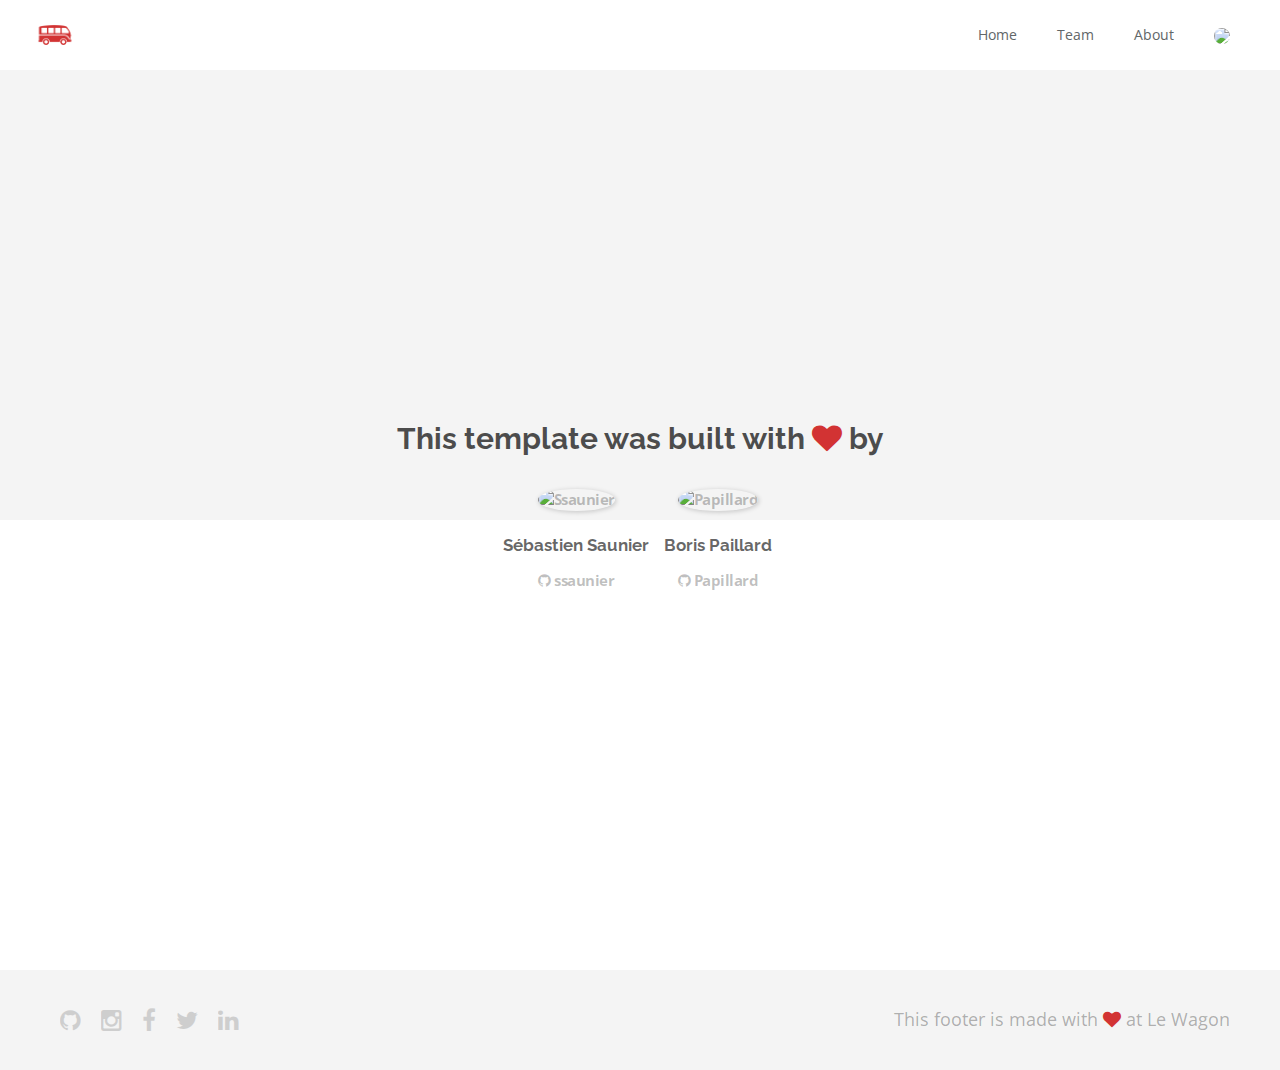
==== commit acc43aac: "Automated commit at 2018-02-05 14:26:51 UTC by middleman-deploy 2.0.0-alpha" ====
--- a/about.html
+++ b/about.html
@@ -7,11 +7,55 @@
           content="width=device-width, initial-scale=1, shrink-to-fit=no">
     <!-- Use the title from a page's frontmatter if it has one -->
     <title>Le Wagon - Middleman - About</title>
-    <link href="stylesheets/application-3c48b980.css" rel="stylesheet" />
+    <link href="stylesheets/application-b0c2a638.css" rel="stylesheet" />
     <script src="javascripts/application-93de88c9.js"></script>
     <link href="images/favicon-f15af148.png" rel="icon" type="image/png" />
   </head>
   <body>
+    <!-- layouts/layout.erb -->
+    <div class="navbar-wagon">
+  <!-- Logo -->
+  <a href="/" class="navbar-wagon-brand">
+    <img src="images/logo-acc9c0ec.png" alt="Logo" />
+  </a>
+
+  <!-- Right Navigation -->
+  <div class="navbar-wagon-right hidden-xs hidden-sm">
+
+<!--     <a href="" class="navbar-wagon-item navbar-wagon-link">Host</a>
+    <a href="" class="navbar-wagon-item navbar-wagon-link">Trips</a>
+    <a href="" class="navbar-wagon-item navbar-wagon-link">Messages</a>
+    <a href="" class="navbar-wagon-item navbar-wagon-link">About us</a> -->
+    <a href="./" class="navbar-wagon-item navbar-wagon-link">Home</a>
+    <a href="team.html" class="navbar-wagon-item navbar-wagon-link">Team</a>
+    <a href="about.html" class="navbar-wagon-item navbar-wagon-link">About</a>
+
+    <!-- Profile picture with dropdown list -->
+    <div class="navbar-wagon-item">
+      <div class="dropdown">
+        <img src="https://kitt.lewagon.com/placeholder/users/ericboutueil" class="avatar dropdown-toggle" id="navbar-wagon-menu" data-toggle="dropdown">
+        <ul class="dropdown-menu dropdown-menu-right navbar-wagon-dropdown-menu">
+          <li><a href="#">Profile</a></li>
+          <li><a href="#">Dashboard</a></li>
+          <li><a href="#">Log Out</a></li>
+        </ul>
+      </div>
+    </div>
+  </div>
+
+  <!-- Dropdown appearing on mobile only -->
+  <div class="navbar-wagon-item hidden-md hidden-lg">
+    <div class="dropdown">
+      <i class="fa fa-bars dropdown-toggle" data-toggle="dropdown"></i>
+      <ul class="dropdown-menu dropdown-menu-right navbar-wagon-dropdown-menu">
+        <li><a href="#">Host</a></li>
+        <li><a href="#">Trips</a></li>
+        <li><a href="#">Messagese</a></li>
+      </ul>
+    </div>
+  </div>
+</div>
+   <!-- inject layouts/_navbar.html.erb -->
     <div id="about">
   <div class="about-content">
     <h1>This template was built with <i class="fa fa-heart"></i> by</h1>
@@ -33,6 +77,19 @@
     </ul>
   </div>
 </div>
-
+                      <!-- Page content is injected here -->
+    <div class="footer">
+  <div class="footer-links">
+    <a href="#"><i class="fa fa-github"></i></a>
+    <a href="#"><i class="fa fa-instagram"></i></a>
+    <a href="#"><i class="fa fa-facebook"></i></a>
+    <a href="#"><i class="fa fa-twitter"></i></a>
+    <a href="#"><i class="fa fa-linkedin"></i></a>
+  </div>
+  <div class="footer-copyright">
+    This footer is made with <i class="fa fa-heart"></i> at Le Wagon
+  </div>
+</div>
+   <!-- inject layouts/_footer.html.erb -->
   </body>
 </html>
--- a/stylesheets/application-b0c2a638.css
+++ b/stylesheets/application-b0c2a638.css
@@ -0,0 +1,8 @@
+@import url("https://fonts.googleapis.com/css?family=Open+Sans:400,300,700|Raleway:400,100,300,700,500");/*!
+ * Bootstrap v3.3.7 (http://getbootstrap.com)
+ * Copyright 2011-2016 Twitter, Inc.
+ * Licensed under MIT (https://github.com/twbs/bootstrap/blob/master/LICENSE)
+ *//*! normalize.css v3.0.3 | MIT License | github.com/necolas/normalize.css */html{font-family:sans-serif;-ms-text-size-adjust:100%;-webkit-text-size-adjust:100%}body{margin:0}article,aside,details,figcaption,figure,footer,header,hgroup,main,menu,nav,section,summary{display:block}audio,canvas,progress,video{display:inline-block;vertical-align:baseline}audio:not([controls]){display:none;height:0}[hidden],template{display:none}a{background-color:transparent}a:active,a:hover{outline:0}abbr[title]{border-bottom:1px dotted}b,strong{font-weight:bold}dfn{font-style:italic}h1{font-size:2em;margin:0.67em 0}mark{background:#ff0;color:#000}small{font-size:80%}sub,sup{font-size:75%;line-height:0;position:relative;vertical-align:baseline}sup{top:-0.5em}sub{bottom:-0.25em}img{border:0}svg:not(:root){overflow:hidden}figure{margin:1em 40px}hr{-webkit-box-sizing:content-box;box-sizing:content-box;height:0}pre{overflow:auto}code,kbd,pre,samp{font-family:monospace, monospace;font-size:1em}button,input,optgroup,select,textarea{color:inherit;font:inherit;margin:0}button{overflow:visible}button,select{text-transform:none}button,html input[type="button"],input[type="reset"],input[type="submit"]{-webkit-appearance:button;cursor:pointer}button[disabled],html input[disabled]{cursor:default}button::-moz-focus-inner,input::-moz-focus-inner{border:0;padding:0}input{line-height:normal}input[type="checkbox"],input[type="radio"]{-webkit-box-sizing:border-box;box-sizing:border-box;padding:0}input[type="number"]::-webkit-inner-spin-button,input[type="number"]::-webkit-outer-spin-button{height:auto}input[type="search"]{-webkit-appearance:textfield;-webkit-box-sizing:content-box;box-sizing:content-box}input[type="search"]::-webkit-search-cancel-button,input[type="search"]::-webkit-search-decoration{-webkit-appearance:none}fieldset{border:1px solid #c0c0c0;margin:0 2px;padding:0.35em 0.625em 0.75em}legend{border:0;padding:0}textarea{overflow:auto}optgroup{font-weight:bold}table{border-collapse:collapse;border-spacing:0}td,th{padding:0}/*! Source: https://github.com/h5bp/html5-boilerplate/blob/master/src/css/main.css */@media print{*,*:before,*:after{background:transparent !important;color:#000 !important;-webkit-box-shadow:none !important;box-shadow:none !important;text-shadow:none !important}a,a:visited{text-decoration:underline}a[href]:after{content:" (" attr(href) ")"}abbr[title]:after{content:" (" attr(title) ")"}a[href^="#"]:after,a[href^="javascript:"]:after{content:""}pre,blockquote{border:1px solid #999;page-break-inside:avoid}thead{display:table-header-group}tr,img{page-break-inside:avoid}img{max-width:100% !important}p,h2,h3{orphans:3;widows:3}h2,h3{page-break-after:avoid}.navbar{display:none}.btn>.caret,.dropup>.btn>.caret{border-top-color:#000 !important}.label{border:1px solid #000}.table{border-collapse:collapse !important}.table td,.table th{background-color:#fff !important}.table-bordered th,.table-bordered td{border:1px solid #ddd !important}}@font-face{font-family:'Glyphicons Halflings';src:url("../assets/bootstrap/glyphicons-halflings-regular-86b6f62b.eot");src:url("../assets/bootstrap/glyphicons-halflings-regular-86b6f62b.eot?#iefix") format("embedded-opentype"),url("../assets/bootstrap/glyphicons-halflings-regular-ca35b697.woff2") format("woff2"),url("../assets/bootstrap/glyphicons-halflings-regular-278e49a8.woff") format("woff"),url("../assets/bootstrap/glyphicons-halflings-regular-44bc1850.ttf") format("truetype"),url("../assets/bootstrap/glyphicons-halflings-regular-de51a849.svg#glyphicons_halflingsregular") format("svg")}.glyphicon{position:relative;top:1px;display:inline-block;font-family:'Glyphicons Halflings';font-style:normal;font-weight:normal;line-height:1;-webkit-font-smoothing:antialiased;-moz-osx-font-smoothing:grayscale}.glyphicon-asterisk:before{content:"\002a"}.glyphicon-plus:before{content:"\002b"}.glyphicon-euro:before,.glyphicon-eur:before{content:"\20ac"}.glyphicon-minus:before{content:"\2212"}.glyphicon-cloud:before{content:"\2601"}.glyphicon-envelope:before{content:"\2709"}.glyphicon-pencil:before{content:"\270f"}.glyphicon-glass:before{content:"\e001"}.glyphicon-music:before{content:"\e002"}.glyphicon-search:before{content:"\e003"}.glyphicon-heart:before{content:"\e005"}.glyphicon-star:before{content:"\e006"}.glyphicon-star-empty:before{content:"\e007"}.glyphicon-user:before{content:"\e008"}.glyphicon-film:before{content:"\e009"}.glyphicon-th-large:before{content:"\e010"}.glyphicon-th:before{content:"\e011"}.glyphicon-th-list:before{content:"\e012"}.glyphicon-ok:before{content:"\e013"}.glyphicon-remove:before{content:"\e014"}.glyphicon-zoom-in:before{content:"\e015"}.glyphicon-zoom-out:before{content:"\e016"}.glyphicon-off:before{content:"\e017"}.glyphicon-signal:before{content:"\e018"}.glyphicon-cog:before{content:"\e019"}.glyphicon-trash:before{content:"\e020"}.glyphicon-home:before{content:"\e021"}.glyphicon-file:before{content:"\e022"}.glyphicon-time:before{content:"\e023"}.glyphicon-road:before{content:"\e024"}.glyphicon-download-alt:before{content:"\e025"}.glyphicon-download:before{content:"\e026"}.glyphicon-upload:before{content:"\e027"}.glyphicon-inbox:before{content:"\e028"}.glyphicon-play-circle:before{content:"\e029"}.glyphicon-repeat:before{content:"\e030"}.glyphicon-refresh:before{content:"\e031"}.glyphicon-list-alt:before{content:"\e032"}.glyphicon-lock:before{content:"\e033"}.glyphicon-flag:before{content:"\e034"}.glyphicon-headphones:before{content:"\e035"}.glyphicon-volume-off:before{content:"\e036"}.glyphicon-volume-down:before{content:"\e037"}.glyphicon-volume-up:before{content:"\e038"}.glyphicon-qrcode:before{content:"\e039"}.glyphicon-barcode:before{content:"\e040"}.glyphicon-tag:before{content:"\e041"}.glyphicon-tags:before{content:"\e042"}.glyphicon-book:before{content:"\e043"}.glyphicon-bookmark:before{content:"\e044"}.glyphicon-print:before{content:"\e045"}.glyphicon-camera:before{content:"\e046"}.glyphicon-font:before{content:"\e047"}.glyphicon-bold:before{content:"\e048"}.glyphicon-italic:before{content:"\e049"}.glyphicon-text-height:before{content:"\e050"}.glyphicon-text-width:before{content:"\e051"}.glyphicon-align-left:before{content:"\e052"}.glyphicon-align-center:before{content:"\e053"}.glyphicon-align-right:before{content:"\e054"}.glyphicon-align-justify:before{content:"\e055"}.glyphicon-list:before{content:"\e056"}.glyphicon-indent-left:before{content:"\e057"}.glyphicon-indent-right:before{content:"\e058"}.glyphicon-facetime-video:before{content:"\e059"}.glyphicon-picture:before{content:"\e060"}.glyphicon-map-marker:before{content:"\e062"}.glyphicon-adjust:before{content:"\e063"}.glyphicon-tint:before{content:"\e064"}.glyphicon-edit:before{content:"\e065"}.glyphicon-share:before{content:"\e066"}.glyphicon-check:before{content:"\e067"}.glyphicon-move:before{content:"\e068"}.glyphicon-step-backward:before{content:"\e069"}.glyphicon-fast-backward:before{content:"\e070"}.glyphicon-backward:before{content:"\e071"}.glyphicon-play:before{content:"\e072"}.glyphicon-pause:before{content:"\e073"}.glyphicon-stop:before{content:"\e074"}.glyphicon-forward:before{content:"\e075"}.glyphicon-fast-forward:before{content:"\e076"}.glyphicon-step-forward:before{content:"\e077"}.glyphicon-eject:before{content:"\e078"}.glyphicon-chevron-left:before{content:"\e079"}.glyphicon-chevron-right:before{content:"\e080"}.glyphicon-plus-sign:before{content:"\e081"}.glyphicon-minus-sign:before{content:"\e082"}.glyphicon-remove-sign:before{content:"\e083"}.glyphicon-ok-sign:before{content:"\e084"}.glyphicon-question-sign:before{content:"\e085"}.glyphicon-info-sign:before{content:"\e086"}.glyphicon-screenshot:before{content:"\e087"}.glyphicon-remove-circle:before{content:"\e088"}.glyphicon-ok-circle:before{content:"\e089"}.glyphicon-ban-circle:before{content:"\e090"}.glyphicon-arrow-left:before{content:"\e091"}.glyphicon-arrow-right:before{content:"\e092"}.glyphicon-arrow-up:before{content:"\e093"}.glyphicon-arrow-down:before{content:"\e094"}.glyphicon-share-alt:before{content:"\e095"}.glyphicon-resize-full:before{content:"\e096"}.glyphicon-resize-small:before{content:"\e097"}.glyphicon-exclamation-sign:before{content:"\e101"}.glyphicon-gift:before{content:"\e102"}.glyphicon-leaf:before{content:"\e103"}.glyphicon-fire:before{content:"\e104"}.glyphicon-eye-open:before{content:"\e105"}.glyphicon-eye-close:before{content:"\e106"}.glyphicon-warning-sign:before{content:"\e107"}.glyphicon-plane:before{content:"\e108"}.glyphicon-calendar:before{content:"\e109"}.glyphicon-random:before{content:"\e110"}.glyphicon-comment:before{content:"\e111"}.glyphicon-magnet:before{content:"\e112"}.glyphicon-chevron-up:before{content:"\e113"}.glyphicon-chevron-down:before{content:"\e114"}.glyphicon-retweet:before{content:"\e115"}.glyphicon-shopping-cart:before{content:"\e116"}.glyphicon-folder-close:before{content:"\e117"}.glyphicon-folder-open:before{content:"\e118"}.glyphicon-resize-vertical:before{content:"\e119"}.glyphicon-resize-horizontal:before{content:"\e120"}.glyphicon-hdd:before{content:"\e121"}.glyphicon-bullhorn:before{content:"\e122"}.glyphicon-bell:before{content:"\e123"}.glyphicon-certificate:before{content:"\e124"}.glyphicon-thumbs-up:before{content:"\e125"}.glyphicon-thumbs-down:before{content:"\e126"}.glyphicon-hand-right:before{content:"\e127"}.glyphicon-hand-left:before{content:"\e128"}.glyphicon-hand-up:before{content:"\e129"}.glyphicon-hand-down:before{content:"\e130"}.glyphicon-circle-arrow-right:before{content:"\e131"}.glyphicon-circle-arrow-left:before{content:"\e132"}.glyphicon-circle-arrow-up:before{content:"\e133"}.glyphicon-circle-arrow-down:before{content:"\e134"}.glyphicon-globe:before{content:"\e135"}.glyphicon-wrench:before{content:"\e136"}.glyphicon-tasks:before{content:"\e137"}.glyphicon-filter:before{content:"\e138"}.glyphicon-briefcase:before{content:"\e139"}.glyphicon-fullscreen:before{content:"\e140"}.glyphicon-dashboard:before{content:"\e141"}.glyphicon-paperclip:before{content:"\e142"}.glyphicon-heart-empty:before{content:"\e143"}.glyphicon-link:before{content:"\e144"}.glyphicon-phone:before{content:"\e145"}.glyphicon-pushpin:before{content:"\e146"}.glyphicon-usd:before{content:"\e148"}.glyphicon-gbp:before{content:"\e149"}.glyphicon-sort:before{content:"\e150"}.glyphicon-sort-by-alphabet:before{content:"\e151"}.glyphicon-sort-by-alphabet-alt:before{content:"\e152"}.glyphicon-sort-by-order:before{content:"\e153"}.glyphicon-sort-by-order-alt:before{content:"\e154"}.glyphicon-sort-by-attributes:before{content:"\e155"}.glyphicon-sort-by-attributes-alt:before{content:"\e156"}.glyphicon-unchecked:before{content:"\e157"}.glyphicon-expand:before{content:"\e158"}.glyphicon-collapse-down:before{content:"\e159"}.glyphicon-collapse-up:before{content:"\e160"}.glyphicon-log-in:before{content:"\e161"}.glyphicon-flash:before{content:"\e162"}.glyphicon-log-out:before{content:"\e163"}.glyphicon-new-window:before{content:"\e164"}.glyphicon-record:before{content:"\e165"}.glyphicon-save:before{content:"\e166"}.glyphicon-open:before{content:"\e167"}.glyphicon-saved:before{content:"\e168"}.glyphicon-import:before{content:"\e169"}.glyphicon-export:before{content:"\e170"}.glyphicon-send:before{content:"\e171"}.glyphicon-floppy-disk:before{content:"\e172"}.glyphicon-floppy-saved:before{content:"\e173"}.glyphicon-floppy-remove:before{content:"\e174"}.glyphicon-floppy-save:before{content:"\e175"}.glyphicon-floppy-open:before{content:"\e176"}.glyphicon-credit-card:before{content:"\e177"}.glyphicon-transfer:before{content:"\e178"}.glyphicon-cutlery:before{content:"\e179"}.glyphicon-header:before{content:"\e180"}.glyphicon-compressed:before{content:"\e181"}.glyphicon-earphone:before{content:"\e182"}.glyphicon-phone-alt:before{content:"\e183"}.glyphicon-tower:before{content:"\e184"}.glyphicon-stats:before{content:"\e185"}.glyphicon-sd-video:before{content:"\e186"}.glyphicon-hd-video:before{content:"\e187"}.glyphicon-subtitles:before{content:"\e188"}.glyphicon-sound-stereo:before{content:"\e189"}.glyphicon-sound-dolby:before{content:"\e190"}.glyphicon-sound-5-1:before{content:"\e191"}.glyphicon-sound-6-1:before{content:"\e192"}.glyphicon-sound-7-1:before{content:"\e193"}.glyphicon-copyright-mark:before{content:"\e194"}.glyphicon-registration-mark:before{content:"\e195"}.glyphicon-cloud-download:before{content:"\e197"}.glyphicon-cloud-upload:before{content:"\e198"}.glyphicon-tree-conifer:before{content:"\e199"}.glyphicon-tree-deciduous:before{content:"\e200"}.glyphicon-cd:before{content:"\e201"}.glyphicon-save-file:before{content:"\e202"}.glyphicon-open-file:before{content:"\e203"}.glyphicon-level-up:before{content:"\e204"}.glyphicon-copy:before{content:"\e205"}.glyphicon-paste:before{content:"\e206"}.glyphicon-alert:before{content:"\e209"}.glyphicon-equalizer:before{content:"\e210"}.glyphicon-king:before{content:"\e211"}.glyphicon-queen:before{content:"\e212"}.glyphicon-pawn:before{content:"\e213"}.glyphicon-bishop:before{content:"\e214"}.glyphicon-knight:before{content:"\e215"}.glyphicon-baby-formula:before{content:"\e216"}.glyphicon-tent:before{content:"\26fa"}.glyphicon-blackboard:before{content:"\e218"}.glyphicon-bed:before{content:"\e219"}.glyphicon-apple:before{content:"\f8ff"}.glyphicon-erase:before{content:"\e221"}.glyphicon-hourglass:before{content:"\231b"}.glyphicon-lamp:before{content:"\e223"}.glyphicon-duplicate:before{content:"\e224"}.glyphicon-piggy-bank:before{content:"\e225"}.glyphicon-scissors:before{content:"\e226"}.glyphicon-bitcoin:before{content:"\e227"}.glyphicon-btc:before{content:"\e227"}.glyphicon-xbt:before{content:"\e227"}.glyphicon-yen:before{content:"\00a5"}.glyphicon-jpy:before{content:"\00a5"}.glyphicon-ruble:before{content:"\20bd"}.glyphicon-rub:before{content:"\20bd"}.glyphicon-scale:before{content:"\e230"}.glyphicon-ice-lolly:before{content:"\e231"}.glyphicon-ice-lolly-tasted:before{content:"\e232"}.glyphicon-education:before{content:"\e233"}.glyphicon-option-horizontal:before{content:"\e234"}.glyphicon-option-vertical:before{content:"\e235"}.glyphicon-menu-hamburger:before{content:"\e236"}.glyphicon-modal-window:before{content:"\e237"}.glyphicon-oil:before{content:"\e238"}.glyphicon-grain:before{content:"\e239"}.glyphicon-sunglasses:before{content:"\e240"}.glyphicon-text-size:before{content:"\e241"}.glyphicon-text-color:before{content:"\e242"}.glyphicon-text-background:before{content:"\e243"}.glyphicon-object-align-top:before{content:"\e244"}.glyphicon-object-align-bottom:before{content:"\e245"}.glyphicon-object-align-horizontal:before{content:"\e246"}.glyphicon-object-align-left:before{content:"\e247"}.glyphicon-object-align-vertical:before{content:"\e248"}.glyphicon-object-align-right:before{content:"\e249"}.glyphicon-triangle-right:before{content:"\e250"}.glyphicon-triangle-left:before{content:"\e251"}.glyphicon-triangle-bottom:before{content:"\e252"}.glyphicon-triangle-top:before{content:"\e253"}.glyphicon-console:before{content:"\e254"}.glyphicon-superscript:before{content:"\e255"}.glyphicon-subscript:before{content:"\e256"}.glyphicon-menu-left:before{content:"\e257"}.glyphicon-menu-right:before{content:"\e258"}.glyphicon-menu-down:before{content:"\e259"}.glyphicon-menu-up:before{content:"\e260"}*{-webkit-box-sizing:border-box;box-sizing:border-box}*:before,*:after{-webkit-box-sizing:border-box;box-sizing:border-box}html{font-size:10px;-webkit-tap-highlight-color:transparent}body{font-family:"Open Sans", "Helvetica", "sans-serif";font-size:18px;line-height:1.42857143;color:#333333;background-color:#F4F4F4}input,button,select,textarea{font-family:inherit;font-size:inherit;line-height:inherit}a{color:#469AE0;text-decoration:none}a:hover,a:focus{color:#1f74ba;text-decoration:underline}a:focus{outline:5px auto -webkit-focus-ring-color;outline-offset:-2px}figure{margin:0}img{vertical-align:middle}.img-responsive{display:block;max-width:100%;height:auto}.img-rounded{border-radius:2px}.img-thumbnail{padding:4px;line-height:1.42857143;background-color:#F4F4F4;border:1px solid #ddd;border-radius:2px;-webkit-transition:all 0.2s ease-in-out;transition:all 0.2s ease-in-out;display:inline-block;max-width:100%;height:auto}.img-circle{border-radius:50%}hr{margin-top:25px;margin-bottom:25px;border:0;border-top:1px solid #eeeeee}.sr-only{position:absolute;width:1px;height:1px;margin:-1px;padding:0;overflow:hidden;clip:rect(0, 0, 0, 0);border:0}.sr-only-focusable:active,.sr-only-focusable:focus{position:static;width:auto;height:auto;margin:0;overflow:visible;clip:auto}[role="button"]{cursor:pointer}h1,h2,h3,h4,h5,h6,.h1,.h2,.h3,.h4,.h5,.h6{font-family:"Raleway", "Helvetica", "sans-serif";font-weight:500;line-height:1.1;color:inherit}h1 small,h1 .small,h2 small,h2 .small,h3 small,h3 .small,h4 small,h4 .small,h5 small,h5 .small,h6 small,h6 .small,.h1 small,.h1 .small,.h2 small,.h2 .small,.h3 small,.h3 .small,.h4 small,.h4 .small,.h5 small,.h5 .small,.h6 small,.h6 .small{font-weight:normal;line-height:1;color:#777777}h1,.h1,h2,.h2,h3,.h3{margin-top:25px;margin-bottom:12.5px}h1 small,h1 .small,.h1 small,.h1 .small,h2 small,h2 .small,.h2 small,.h2 .small,h3 small,h3 .small,.h3 small,.h3 .small{font-size:65%}h4,.h4,h5,.h5,h6,.h6{margin-top:12.5px;margin-bottom:12.5px}h4 small,h4 .small,.h4 small,.h4 .small,h5 small,h5 .small,.h5 small,.h5 .small,h6 small,h6 .small,.h6 small,.h6 .small{font-size:75%}h1,.h1{font-size:46px}h2,.h2{font-size:38px}h3,.h3{font-size:31px}h4,.h4{font-size:23px}h5,.h5{font-size:18px}h6,.h6{font-size:16px}p{margin:0 0 12.5px}.lead{margin-bottom:25px;font-size:20px;font-weight:300;line-height:1.4}@media (min-width: 768px){.lead{font-size:27px}}small,.small{font-size:88%}mark,.mark{background-color:#fcf8e3;padding:.2em}.text-left{text-align:left}.text-right{text-align:right}.text-center{text-align:center}.text-justify{text-align:justify}.text-nowrap{white-space:nowrap}.text-lowercase{text-transform:lowercase}.text-uppercase,.initialism{text-transform:uppercase}.text-capitalize{text-transform:capitalize}.text-muted{color:#777777}.text-primary{color:#469AE0}a.text-primary:hover,a.text-primary:focus{color:#2381d0}.text-success{color:#3c763d}a.text-success:hover,a.text-success:focus{color:#2b542c}.text-info{color:#31708f}a.text-info:hover,a.text-info:focus{color:#245269}.text-warning{color:#8a6d3b}a.text-warning:hover,a.text-warning:focus{color:#66512c}.text-danger{color:#a94442}a.text-danger:hover,a.text-danger:focus{color:#843534}.bg-primary{color:#fff}.bg-primary{background-color:#469AE0}a.bg-primary:hover,a.bg-primary:focus{background-color:#2381d0}.bg-success{background-color:#dff0d8}a.bg-success:hover,a.bg-success:focus{background-color:#c1e2b3}.bg-info{background-color:#d9edf7}a.bg-info:hover,a.bg-info:focus{background-color:#afd9ee}.bg-warning{background-color:#fcf8e3}a.bg-warning:hover,a.bg-warning:focus{background-color:#f7ecb5}.bg-danger{background-color:#f2dede}a.bg-danger:hover,a.bg-danger:focus{background-color:#e4b9b9}.page-header{padding-bottom:11.5px;margin:50px 0 25px;border-bottom:1px solid #eeeeee}ul,ol{margin-top:0;margin-bottom:12.5px}ul ul,ul ol,ol ul,ol ol{margin-bottom:0}.list-unstyled{padding-left:0;list-style:none}.list-inline{padding-left:0;list-style:none;margin-left:-5px}.list-inline>li{display:inline-block;padding-left:5px;padding-right:5px}dl{margin-top:0;margin-bottom:25px}dt,dd{line-height:1.42857143}dt{font-weight:bold}dd{margin-left:0}.dl-horizontal dd:before,.dl-horizontal dd:after{content:" ";display:table}.dl-horizontal dd:after{clear:both}@media (min-width: 768px){.dl-horizontal dt{float:left;width:160px;clear:left;text-align:right;overflow:hidden;text-overflow:ellipsis;white-space:nowrap}.dl-horizontal dd{margin-left:180px}}abbr[title],abbr[data-original-title]{cursor:help;border-bottom:1px dotted #777777}.initialism{font-size:90%}blockquote{padding:12.5px 25px;margin:0 0 25px;font-size:22.5px;border-left:5px solid #eeeeee}blockquote p:last-child,blockquote ul:last-child,blockquote ol:last-child{margin-bottom:0}blockquote footer,blockquote small,blockquote .small{display:block;font-size:80%;line-height:1.42857143;color:#777777}blockquote footer:before,blockquote small:before,blockquote .small:before{content:'\2014 \00A0'}.blockquote-reverse,blockquote.pull-right{padding-right:15px;padding-left:0;border-right:5px solid #eeeeee;border-left:0;text-align:right}.blockquote-reverse footer:before,.blockquote-reverse small:before,.blockquote-reverse .small:before,blockquote.pull-right footer:before,blockquote.pull-right small:before,blockquote.pull-right .small:before{content:''}.blockquote-reverse footer:after,.blockquote-reverse small:after,.blockquote-reverse .small:after,blockquote.pull-right footer:after,blockquote.pull-right small:after,blockquote.pull-right .small:after{content:'\00A0 \2014'}address{margin-bottom:25px;font-style:normal;line-height:1.42857143}code,kbd,pre,samp{font-family:Menlo, Monaco, Consolas, "Courier New", monospace}code{padding:2px 4px;font-size:90%;color:#c7254e;background-color:#f9f2f4;border-radius:2px}kbd{padding:2px 4px;font-size:90%;color:#fff;background-color:#333;border-radius:2px;-webkit-box-shadow:inset 0 -1px 0 rgba(0,0,0,0.25);box-shadow:inset 0 -1px 0 rgba(0,0,0,0.25)}kbd kbd{padding:0;font-size:100%;font-weight:bold;-webkit-box-shadow:none;box-shadow:none}pre{display:block;padding:12px;margin:0 0 12.5px;font-size:17px;line-height:1.42857143;word-break:break-all;word-wrap:break-word;color:#333333;background-color:#f5f5f5;border:1px solid #ccc;border-radius:2px}pre code{padding:0;font-size:inherit;color:inherit;white-space:pre-wrap;background-color:transparent;border-radius:0}.pre-scrollable{max-height:340px;overflow-y:scroll}.container{margin-right:auto;margin-left:auto;padding-left:15px;padding-right:15px}.container:before,.container:after{content:" ";display:table}.container:after{clear:both}@media (min-width: 768px){.container{width:750px}}@media (min-width: 992px){.container{width:970px}}@media (min-width: 1200px){.container{width:1170px}}.container-fluid{margin-right:auto;margin-left:auto;padding-left:15px;padding-right:15px}.container-fluid:before,.container-fluid:after{content:" ";display:table}.container-fluid:after{clear:both}.row{margin-left:-15px;margin-right:-15px}.row:before,.row:after{content:" ";display:table}.row:after{clear:both}.col-xs-1,.col-sm-1,.col-md-1,.col-lg-1,.col-xs-2,.col-sm-2,.col-md-2,.col-lg-2,.col-xs-3,.col-sm-3,.col-md-3,.col-lg-3,.col-xs-4,.col-sm-4,.col-md-4,.col-lg-4,.col-xs-5,.col-sm-5,.col-md-5,.col-lg-5,.col-xs-6,.col-sm-6,.col-md-6,.col-lg-6,.col-xs-7,.col-sm-7,.col-md-7,.col-lg-7,.col-xs-8,.col-sm-8,.col-md-8,.col-lg-8,.col-xs-9,.col-sm-9,.col-md-9,.col-lg-9,.col-xs-10,.col-sm-10,.col-md-10,.col-lg-10,.col-xs-11,.col-sm-11,.col-md-11,.col-lg-11,.col-xs-12,.col-sm-12,.col-md-12,.col-lg-12{position:relative;min-height:1px;padding-left:15px;padding-right:15px}.col-xs-1,.col-xs-2,.col-xs-3,.col-xs-4,.col-xs-5,.col-xs-6,.col-xs-7,.col-xs-8,.col-xs-9,.col-xs-10,.col-xs-11,.col-xs-12{float:left}.col-xs-1{width:8.33333333%}.col-xs-2{width:16.66666667%}.col-xs-3{width:25%}.col-xs-4{width:33.33333333%}.col-xs-5{width:41.66666667%}.col-xs-6{width:50%}.col-xs-7{width:58.33333333%}.col-xs-8{width:66.66666667%}.col-xs-9{width:75%}.col-xs-10{width:83.33333333%}.col-xs-11{width:91.66666667%}.col-xs-12{width:100%}.col-xs-pull-0{right:auto}.col-xs-pull-1{right:8.33333333%}.col-xs-pull-2{right:16.66666667%}.col-xs-pull-3{right:25%}.col-xs-pull-4{right:33.33333333%}.col-xs-pull-5{right:41.66666667%}.col-xs-pull-6{right:50%}.col-xs-pull-7{right:58.33333333%}.col-xs-pull-8{right:66.66666667%}.col-xs-pull-9{right:75%}.col-xs-pull-10{right:83.33333333%}.col-xs-pull-11{right:91.66666667%}.col-xs-pull-12{right:100%}.col-xs-push-0{left:auto}.col-xs-push-1{left:8.33333333%}.col-xs-push-2{left:16.66666667%}.col-xs-push-3{left:25%}.col-xs-push-4{left:33.33333333%}.col-xs-push-5{left:41.66666667%}.col-xs-push-6{left:50%}.col-xs-push-7{left:58.33333333%}.col-xs-push-8{left:66.66666667%}.col-xs-push-9{left:75%}.col-xs-push-10{left:83.33333333%}.col-xs-push-11{left:91.66666667%}.col-xs-push-12{left:100%}.col-xs-offset-0{margin-left:0%}.col-xs-offset-1{margin-left:8.33333333%}.col-xs-offset-2{margin-left:16.66666667%}.col-xs-offset-3{margin-left:25%}.col-xs-offset-4{margin-left:33.33333333%}.col-xs-offset-5{margin-left:41.66666667%}.col-xs-offset-6{margin-left:50%}.col-xs-offset-7{margin-left:58.33333333%}.col-xs-offset-8{margin-left:66.66666667%}.col-xs-offset-9{margin-left:75%}.col-xs-offset-10{margin-left:83.33333333%}.col-xs-offset-11{margin-left:91.66666667%}.col-xs-offset-12{margin-left:100%}@media (min-width: 768px){.col-sm-1,.col-sm-2,.col-sm-3,.col-sm-4,.col-sm-5,.col-sm-6,.col-sm-7,.col-sm-8,.col-sm-9,.col-sm-10,.col-sm-11,.col-sm-12{float:left}.col-sm-1{width:8.33333333%}.col-sm-2{width:16.66666667%}.col-sm-3{width:25%}.col-sm-4{width:33.33333333%}.col-sm-5{width:41.66666667%}.col-sm-6{width:50%}.col-sm-7{width:58.33333333%}.col-sm-8{width:66.66666667%}.col-sm-9{width:75%}.col-sm-10{width:83.33333333%}.col-sm-11{width:91.66666667%}.col-sm-12{width:100%}.col-sm-pull-0{right:auto}.col-sm-pull-1{right:8.33333333%}.col-sm-pull-2{right:16.66666667%}.col-sm-pull-3{right:25%}.col-sm-pull-4{right:33.33333333%}.col-sm-pull-5{right:41.66666667%}.col-sm-pull-6{right:50%}.col-sm-pull-7{right:58.33333333%}.col-sm-pull-8{right:66.66666667%}.col-sm-pull-9{right:75%}.col-sm-pull-10{right:83.33333333%}.col-sm-pull-11{right:91.66666667%}.col-sm-pull-12{right:100%}.col-sm-push-0{left:auto}.col-sm-push-1{left:8.33333333%}.col-sm-push-2{left:16.66666667%}.col-sm-push-3{left:25%}.col-sm-push-4{left:33.33333333%}.col-sm-push-5{left:41.66666667%}.col-sm-push-6{left:50%}.col-sm-push-7{left:58.33333333%}.col-sm-push-8{left:66.66666667%}.col-sm-push-9{left:75%}.col-sm-push-10{left:83.33333333%}.col-sm-push-11{left:91.66666667%}.col-sm-push-12{left:100%}.col-sm-offset-0{margin-left:0%}.col-sm-offset-1{margin-left:8.33333333%}.col-sm-offset-2{margin-left:16.66666667%}.col-sm-offset-3{margin-left:25%}.col-sm-offset-4{margin-left:33.33333333%}.col-sm-offset-5{margin-left:41.66666667%}.col-sm-offset-6{margin-left:50%}.col-sm-offset-7{margin-left:58.33333333%}.col-sm-offset-8{margin-left:66.66666667%}.col-sm-offset-9{margin-left:75%}.col-sm-offset-10{margin-left:83.33333333%}.col-sm-offset-11{margin-left:91.66666667%}.col-sm-offset-12{margin-left:100%}}@media (min-width: 992px){.col-md-1,.col-md-2,.col-md-3,.col-md-4,.col-md-5,.col-md-6,.col-md-7,.col-md-8,.col-md-9,.col-md-10,.col-md-11,.col-md-12{float:left}.col-md-1{width:8.33333333%}.col-md-2{width:16.66666667%}.col-md-3{width:25%}.col-md-4{width:33.33333333%}.col-md-5{width:41.66666667%}.col-md-6{width:50%}.col-md-7{width:58.33333333%}.col-md-8{width:66.66666667%}.col-md-9{width:75%}.col-md-10{width:83.33333333%}.col-md-11{width:91.66666667%}.col-md-12{width:100%}.col-md-pull-0{right:auto}.col-md-pull-1{right:8.33333333%}.col-md-pull-2{right:16.66666667%}.col-md-pull-3{right:25%}.col-md-pull-4{right:33.33333333%}.col-md-pull-5{right:41.66666667%}.col-md-pull-6{right:50%}.col-md-pull-7{right:58.33333333%}.col-md-pull-8{right:66.66666667%}.col-md-pull-9{right:75%}.col-md-pull-10{right:83.33333333%}.col-md-pull-11{right:91.66666667%}.col-md-pull-12{right:100%}.col-md-push-0{left:auto}.col-md-push-1{left:8.33333333%}.col-md-push-2{left:16.66666667%}.col-md-push-3{left:25%}.col-md-push-4{left:33.33333333%}.col-md-push-5{left:41.66666667%}.col-md-push-6{left:50%}.col-md-push-7{left:58.33333333%}.col-md-push-8{left:66.66666667%}.col-md-push-9{left:75%}.col-md-push-10{left:83.33333333%}.col-md-push-11{left:91.66666667%}.col-md-push-12{left:100%}.col-md-offset-0{margin-left:0%}.col-md-offset-1{margin-left:8.33333333%}.col-md-offset-2{margin-left:16.66666667%}.col-md-offset-3{margin-left:25%}.col-md-offset-4{margin-left:33.33333333%}.col-md-offset-5{margin-left:41.66666667%}.col-md-offset-6{margin-left:50%}.col-md-offset-7{margin-left:58.33333333%}.col-md-offset-8{margin-left:66.66666667%}.col-md-offset-9{margin-left:75%}.col-md-offset-10{margin-left:83.33333333%}.col-md-offset-11{margin-left:91.66666667%}.col-md-offset-12{margin-left:100%}}@media (min-width: 1200px){.col-lg-1,.col-lg-2,.col-lg-3,.col-lg-4,.col-lg-5,.col-lg-6,.col-lg-7,.col-lg-8,.col-lg-9,.col-lg-10,.col-lg-11,.col-lg-12{float:left}.col-lg-1{width:8.33333333%}.col-lg-2{width:16.66666667%}.col-lg-3{width:25%}.col-lg-4{width:33.33333333%}.col-lg-5{width:41.66666667%}.col-lg-6{width:50%}.col-lg-7{width:58.33333333%}.col-lg-8{width:66.66666667%}.col-lg-9{width:75%}.col-lg-10{width:83.33333333%}.col-lg-11{width:91.66666667%}.col-lg-12{width:100%}.col-lg-pull-0{right:auto}.col-lg-pull-1{right:8.33333333%}.col-lg-pull-2{right:16.66666667%}.col-lg-pull-3{right:25%}.col-lg-pull-4{right:33.33333333%}.col-lg-pull-5{right:41.66666667%}.col-lg-pull-6{right:50%}.col-lg-pull-7{right:58.33333333%}.col-lg-pull-8{right:66.66666667%}.col-lg-pull-9{right:75%}.col-lg-pull-10{right:83.33333333%}.col-lg-pull-11{right:91.66666667%}.col-lg-pull-12{right:100%}.col-lg-push-0{left:auto}.col-lg-push-1{left:8.33333333%}.col-lg-push-2{left:16.66666667%}.col-lg-push-3{left:25%}.col-lg-push-4{left:33.33333333%}.col-lg-push-5{left:41.66666667%}.col-lg-push-6{left:50%}.col-lg-push-7{left:58.33333333%}.col-lg-push-8{left:66.66666667%}.col-lg-push-9{left:75%}.col-lg-push-10{left:83.33333333%}.col-lg-push-11{left:91.66666667%}.col-lg-push-12{left:100%}.col-lg-offset-0{margin-left:0%}.col-lg-offset-1{margin-left:8.33333333%}.col-lg-offset-2{margin-left:16.66666667%}.col-lg-offset-3{margin-left:25%}.col-lg-offset-4{margin-left:33.33333333%}.col-lg-offset-5{margin-left:41.66666667%}.col-lg-offset-6{margin-left:50%}.col-lg-offset-7{margin-left:58.33333333%}.col-lg-offset-8{margin-left:66.66666667%}.col-lg-offset-9{margin-left:75%}.col-lg-offset-10{margin-left:83.33333333%}.col-lg-offset-11{margin-left:91.66666667%}.col-lg-offset-12{margin-left:100%}}table{background-color:transparent}caption{padding-top:8px;padding-bottom:8px;color:#777777;text-align:left}th{text-align:left}.table{width:100%;max-width:100%;margin-bottom:25px}.table>thead>tr>th,.table>thead>tr>td,.table>tbody>tr>th,.table>tbody>tr>td,.table>tfoot>tr>th,.table>tfoot>tr>td{padding:8px;line-height:1.42857143;vertical-align:top;border-top:1px solid #ddd}.table>thead>tr>th{vertical-align:bottom;border-bottom:2px solid #ddd}.table>caption+thead>tr:first-child>th,.table>caption+thead>tr:first-child>td,.table>colgroup+thead>tr:first-child>th,.table>colgroup+thead>tr:first-child>td,.table>thead:first-child>tr:first-child>th,.table>thead:first-child>tr:first-child>td{border-top:0}.table>tbody+tbody{border-top:2px solid #ddd}.table .table{background-color:#F4F4F4}.table-condensed>thead>tr>th,.table-condensed>thead>tr>td,.table-condensed>tbody>tr>th,.table-condensed>tbody>tr>td,.table-condensed>tfoot>tr>th,.table-condensed>tfoot>tr>td{padding:5px}.table-bordered{border:1px solid #ddd}.table-bordered>thead>tr>th,.table-bordered>thead>tr>td,.table-bordered>tbody>tr>th,.table-bordered>tbody>tr>td,.table-bordered>tfoot>tr>th,.table-bordered>tfoot>tr>td{border:1px solid #ddd}.table-bordered>thead>tr>th,.table-bordered>thead>tr>td{border-bottom-width:2px}.table-striped>tbody>tr:nth-of-type(odd){background-color:#f9f9f9}.table-hover>tbody>tr:hover{background-color:#f5f5f5}table col[class*="col-"]{position:static;float:none;display:table-column}table td[class*="col-"],table th[class*="col-"]{position:static;float:none;display:table-cell}.table>thead>tr>td.active,.table>thead>tr>th.active,.table>thead>tr.active>td,.table>thead>tr.active>th,.table>tbody>tr>td.active,.table>tbody>tr>th.active,.table>tbody>tr.active>td,.table>tbody>tr.active>th,.table>tfoot>tr>td.active,.table>tfoot>tr>th.active,.table>tfoot>tr.active>td,.table>tfoot>tr.active>th{background-color:#f5f5f5}.table-hover>tbody>tr>td.active:hover,.table-hover>tbody>tr>th.active:hover,.table-hover>tbody>tr.active:hover>td,.table-hover>tbody>tr:hover>.active,.table-hover>tbody>tr.active:hover>th{background-color:#e8e8e8}.table>thead>tr>td.success,.table>thead>tr>th.success,.table>thead>tr.success>td,.table>thead>tr.success>th,.table>tbody>tr>td.success,.table>tbody>tr>th.success,.table>tbody>tr.success>td,.table>tbody>tr.success>th,.table>tfoot>tr>td.success,.table>tfoot>tr>th.success,.table>tfoot>tr.success>td,.table>tfoot>tr.success>th{background-color:#dff0d8}.table-hover>tbody>tr>td.success:hover,.table-hover>tbody>tr>th.success:hover,.table-hover>tbody>tr.success:hover>td,.table-hover>tbody>tr:hover>.success,.table-hover>tbody>tr.success:hover>th{background-color:#d0e9c6}.table>thead>tr>td.info,.table>thead>tr>th.info,.table>thead>tr.info>td,.table>thead>tr.info>th,.table>tbody>tr>td.info,.table>tbody>tr>th.info,.table>tbody>tr.info>td,.table>tbody>tr.info>th,.table>tfoot>tr>td.info,.table>tfoot>tr>th.info,.table>tfoot>tr.info>td,.table>tfoot>tr.info>th{background-color:#d9edf7}.table-hover>tbody>tr>td.info:hover,.table-hover>tbody>tr>th.info:hover,.table-hover>tbody>tr.info:hover>td,.table-hover>tbody>tr:hover>.info,.table-hover>tbody>tr.info:hover>th{background-color:#c4e3f3}.table>thead>tr>td.warning,.table>thead>tr>th.warning,.table>thead>tr.warning>td,.table>thead>tr.warning>th,.table>tbody>tr>td.warning,.table>tbody>tr>th.warning,.table>tbody>tr.warning>td,.table>tbody>tr.warning>th,.table>tfoot>tr>td.warning,.table>tfoot>tr>th.warning,.table>tfoot>tr.warning>td,.table>tfoot>tr.warning>th{background-color:#fcf8e3}.table-hover>tbody>tr>td.warning:hover,.table-hover>tbody>tr>th.warning:hover,.table-hover>tbody>tr.warning:hover>td,.table-hover>tbody>tr:hover>.warning,.table-hover>tbody>tr.warning:hover>th{background-color:#faf2cc}.table>thead>tr>td.danger,.table>thead>tr>th.danger,.table>thead>tr.danger>td,.table>thead>tr.danger>th,.table>tbody>tr>td.danger,.table>tbody>tr>th.danger,.table>tbody>tr.danger>td,.table>tbody>tr.danger>th,.table>tfoot>tr>td.danger,.table>tfoot>tr>th.danger,.table>tfoot>tr.danger>td,.table>tfoot>tr.danger>th{background-color:#f2dede}.table-hover>tbody>tr>td.danger:hover,.table-hover>tbody>tr>th.danger:hover,.table-hover>tbody>tr.danger:hover>td,.table-hover>tbody>tr:hover>.danger,.table-hover>tbody>tr.danger:hover>th{background-color:#ebcccc}.table-responsive{overflow-x:auto;min-height:0.01%}@media screen and (max-width: 767px){.table-responsive{width:100%;margin-bottom:18.75px;overflow-y:hidden;-ms-overflow-style:-ms-autohiding-scrollbar;border:1px solid #ddd}.table-responsive>.table{margin-bottom:0}.table-responsive>.table>thead>tr>th,.table-responsive>.table>thead>tr>td,.table-responsive>.table>tbody>tr>th,.table-responsive>.table>tbody>tr>td,.table-responsive>.table>tfoot>tr>th,.table-responsive>.table>tfoot>tr>td{white-space:nowrap}.table-responsive>.table-bordered{border:0}.table-responsive>.table-bordered>thead>tr>th:first-child,.table-responsive>.table-bordered>thead>tr>td:first-child,.table-responsive>.table-bordered>tbody>tr>th:first-child,.table-responsive>.table-bordered>tbody>tr>td:first-child,.table-responsive>.table-bordered>tfoot>tr>th:first-child,.table-responsive>.table-bordered>tfoot>tr>td:first-child{border-left:0}.table-responsive>.table-bordered>thead>tr>th:last-child,.table-responsive>.table-bordered>thead>tr>td:last-child,.table-responsive>.table-bordered>tbody>tr>th:last-child,.table-responsive>.table-bordered>tbody>tr>td:last-child,.table-responsive>.table-bordered>tfoot>tr>th:last-child,.table-responsive>.table-bordered>tfoot>tr>td:last-child{border-right:0}.table-responsive>.table-bordered>tbody>tr:last-child>th,.table-responsive>.table-bordered>tbody>tr:last-child>td,.table-responsive>.table-bordered>tfoot>tr:last-child>th,.table-responsive>.table-bordered>tfoot>tr:last-child>td{border-bottom:0}}fieldset{padding:0;margin:0;border:0;min-width:0}legend{display:block;width:100%;padding:0;margin-bottom:25px;font-size:27px;line-height:inherit;color:#333333;border:0;border-bottom:1px solid #e5e5e5}label{display:inline-block;max-width:100%;margin-bottom:5px;font-weight:bold}input[type="search"]{-webkit-box-sizing:border-box;box-sizing:border-box}input[type="radio"],input[type="checkbox"]{margin:4px 0 0;margin-top:1px \9;line-height:normal}input[type="file"]{display:block}input[type="range"]{display:block;width:100%}select[multiple],select[size]{height:auto}input[type="file"]:focus,input[type="radio"]:focus,input[type="checkbox"]:focus{outline:5px auto -webkit-focus-ring-color;outline-offset:-2px}output{display:block;padding-top:7px;font-size:18px;line-height:1.42857143;color:#000000}.form-control{display:block;width:100%;height:39px;padding:6px 12px;font-size:18px;line-height:1.42857143;color:#000000;background-color:#fff;background-image:none;border:1px solid #ccc;border-radius:2px;-webkit-box-shadow:inset 0 1px 1px rgba(0,0,0,0.075);box-shadow:inset 0 1px 1px rgba(0,0,0,0.075);-webkit-transition:border-color ease-in-out 0.15s, box-shadow ease-in-out 0.15s;-webkit-transition:border-color ease-in-out 0.15s, -webkit-box-shadow ease-in-out 0.15s;transition:border-color ease-in-out 0.15s, -webkit-box-shadow ease-in-out 0.15s;transition:border-color ease-in-out 0.15s, box-shadow ease-in-out 0.15s;transition:border-color ease-in-out 0.15s, box-shadow ease-in-out 0.15s, -webkit-box-shadow ease-in-out 0.15s}.form-control:focus{border-color:#66afe9;outline:0;-webkit-box-shadow:inset 0 1px 1px rgba(0,0,0,0.075),0 0 8px rgba(102,175,233,0.6);box-shadow:inset 0 1px 1px rgba(0,0,0,0.075),0 0 8px rgba(102,175,233,0.6)}.form-control::-moz-placeholder{color:#999;opacity:1}.form-control:-ms-input-placeholder{color:#999}.form-control::-webkit-input-placeholder{color:#999}.form-control::-ms-expand{border:0;background-color:transparent}.form-control[disabled],.form-control[readonly],fieldset[disabled] .form-control{background-color:#eeeeee;opacity:1}.form-control[disabled],fieldset[disabled] .form-control{cursor:not-allowed}textarea.form-control{height:auto}input[type="search"]{-webkit-appearance:none}@media screen and (-webkit-min-device-pixel-ratio: 0){input[type="date"].form-control,input[type="time"].form-control,input[type="datetime-local"].form-control,input[type="month"].form-control{line-height:39px}input[type="date"].input-sm,.input-group-sm>input[type="date"].form-control,.input-group-sm>input[type="date"].input-group-addon,.input-group-sm>.input-group-btn>input[type="date"].btn,.input-group-sm input[type="date"],input[type="time"].input-sm,.input-group-sm>input[type="time"].form-control,.input-group-sm>input[type="time"].input-group-addon,.input-group-sm>.input-group-btn>input[type="time"].btn,.input-group-sm input[type="time"],input[type="datetime-local"].input-sm,.input-group-sm>input[type="datetime-local"].form-control,.input-group-sm>input[type="datetime-local"].input-group-addon,.input-group-sm>.input-group-btn>input[type="datetime-local"].btn,.input-group-sm input[type="datetime-local"],input[type="month"].input-sm,.input-group-sm>input[type="month"].form-control,.input-group-sm>input[type="month"].input-group-addon,.input-group-sm>.input-group-btn>input[type="month"].btn,.input-group-sm input[type="month"]{line-height:36px}input[type="date"].input-lg,.input-group-lg>input[type="date"].form-control,.input-group-lg>input[type="date"].input-group-addon,.input-group-lg>.input-group-btn>input[type="date"].btn,.input-group-lg input[type="date"],input[type="time"].input-lg,.input-group-lg>input[type="time"].form-control,.input-group-lg>input[type="time"].input-group-addon,.input-group-lg>.input-group-btn>input[type="time"].btn,.input-group-lg input[type="time"],input[type="datetime-local"].input-lg,.input-group-lg>input[type="datetime-local"].form-control,.input-group-lg>input[type="datetime-local"].input-group-addon,.input-group-lg>.input-group-btn>input[type="datetime-local"].btn,.input-group-lg input[type="datetime-local"],input[type="month"].input-lg,.input-group-lg>input[type="month"].form-control,.input-group-lg>input[type="month"].input-group-addon,.input-group-lg>.input-group-btn>input[type="month"].btn,.input-group-lg input[type="month"]{line-height:53px}}.form-group{margin-bottom:15px}.radio,.checkbox{position:relative;display:block;margin-top:10px;margin-bottom:10px}.radio label,.checkbox label{min-height:25px;padding-left:20px;margin-bottom:0;font-weight:normal;cursor:pointer}.radio input[type="radio"],.radio-inline input[type="radio"],.checkbox input[type="checkbox"],.checkbox-inline input[type="checkbox"]{position:absolute;margin-left:-20px;margin-top:4px \9}.radio+.radio,.checkbox+.checkbox{margin-top:-5px}.radio-inline,.checkbox-inline{position:relative;display:inline-block;padding-left:20px;margin-bottom:0;vertical-align:middle;font-weight:normal;cursor:pointer}.radio-inline+.radio-inline,.checkbox-inline+.checkbox-inline{margin-top:0;margin-left:10px}input[type="radio"][disabled],input[type="radio"].disabled,fieldset[disabled] input[type="radio"],input[type="checkbox"][disabled],input[type="checkbox"].disabled,fieldset[disabled] input[type="checkbox"]{cursor:not-allowed}.radio-inline.disabled,fieldset[disabled] .radio-inline,.checkbox-inline.disabled,fieldset[disabled] .checkbox-inline{cursor:not-allowed}.radio.disabled label,fieldset[disabled] .radio label,.checkbox.disabled label,fieldset[disabled] .checkbox label{cursor:not-allowed}.form-control-static{padding-top:7px;padding-bottom:7px;margin-bottom:0;min-height:43px}.form-control-static.input-lg,.input-group-lg>.form-control-static.form-control,.input-group-lg>.form-control-static.input-group-addon,.input-group-lg>.input-group-btn>.form-control-static.btn,.form-control-static.input-sm,.input-group-sm>.form-control-static.form-control,.input-group-sm>.form-control-static.input-group-addon,.input-group-sm>.input-group-btn>.form-control-static.btn{padding-left:0;padding-right:0}.input-sm,.input-group-sm>.form-control,.input-group-sm>.input-group-addon,.input-group-sm>.input-group-btn>.btn{height:36px;padding:5px 10px;font-size:16px;line-height:1.5;border-radius:2px}select.input-sm,.input-group-sm>select.form-control,.input-group-sm>select.input-group-addon,.input-group-sm>.input-group-btn>select.btn{height:36px;line-height:36px}textarea.input-sm,.input-group-sm>textarea.form-control,.input-group-sm>textarea.input-group-addon,.input-group-sm>.input-group-btn>textarea.btn,select[multiple].input-sm,.input-group-sm>select[multiple].form-control,.input-group-sm>select[multiple].input-group-addon,.input-group-sm>.input-group-btn>select[multiple].btn{height:auto}.form-group-sm .form-control{height:36px;padding:5px 10px;font-size:16px;line-height:1.5;border-radius:2px}.form-group-sm select.form-control{height:36px;line-height:36px}.form-group-sm textarea.form-control,.form-group-sm select[multiple].form-control{height:auto}.form-group-sm .form-control-static{height:36px;min-height:41px;padding:6px 10px;font-size:16px;line-height:1.5}.input-lg,.input-group-lg>.form-control,.input-group-lg>.input-group-addon,.input-group-lg>.input-group-btn>.btn{height:53px;padding:10px 16px;font-size:23px;line-height:1.3333333;border-radius:2px}select.input-lg,.input-group-lg>select.form-control,.input-group-lg>select.input-group-addon,.input-group-lg>.input-group-btn>select.btn{height:53px;line-height:53px}textarea.input-lg,.input-group-lg>textarea.form-control,.input-group-lg>textarea.input-group-addon,.input-group-lg>.input-group-btn>textarea.btn,select[multiple].input-lg,.input-group-lg>select[multiple].form-control,.input-group-lg>select[multiple].input-group-addon,.input-group-lg>.input-group-btn>select[multiple].btn{height:auto}.form-group-lg .form-control{height:53px;padding:10px 16px;font-size:23px;line-height:1.3333333;border-radius:2px}.form-group-lg select.form-control{height:53px;line-height:53px}.form-group-lg textarea.form-control,.form-group-lg select[multiple].form-control{height:auto}.form-group-lg .form-control-static{height:53px;min-height:48px;padding:11px 16px;font-size:23px;line-height:1.3333333}.has-feedback{position:relative}.has-feedback .form-control{padding-right:48.75px}.form-control-feedback{position:absolute;top:0;right:0;z-index:2;display:block;width:39px;height:39px;line-height:39px;text-align:center;pointer-events:none}.input-lg+.form-control-feedback,.input-group-lg>.form-control+.form-control-feedback,.input-group-lg>.input-group-addon+.form-control-feedback,.input-group-lg>.input-group-btn>.btn+.form-control-feedback,.input-group-lg+.form-control-feedback,.form-group-lg .form-control+.form-control-feedback{width:53px;height:53px;line-height:53px}.input-sm+.form-control-feedback,.input-group-sm>.form-control+.form-control-feedback,.input-group-sm>.input-group-addon+.form-control-feedback,.input-group-sm>.input-group-btn>.btn+.form-control-feedback,.input-group-sm+.form-control-feedback,.form-group-sm .form-control+.form-control-feedback{width:36px;height:36px;line-height:36px}.has-success .help-block,.has-success .control-label,.has-success .radio,.has-success .checkbox,.has-success .radio-inline,.has-success .checkbox-inline,.has-success.radio label,.has-success.checkbox label,.has-success.radio-inline label,.has-success.checkbox-inline label{color:#3c763d}.has-success .form-control{border-color:#3c763d;-webkit-box-shadow:inset 0 1px 1px rgba(0,0,0,0.075);box-shadow:inset 0 1px 1px rgba(0,0,0,0.075)}.has-success .form-control:focus{border-color:#2b542c;-webkit-box-shadow:inset 0 1px 1px rgba(0,0,0,0.075),0 0 6px #67b168;box-shadow:inset 0 1px 1px rgba(0,0,0,0.075),0 0 6px #67b168}.has-success .input-group-addon{color:#3c763d;border-color:#3c763d;background-color:#dff0d8}.has-success .form-control-feedback{color:#3c763d}.has-warning .help-block,.has-warning .control-label,.has-warning .radio,.has-warning .checkbox,.has-warning .radio-inline,.has-warning .checkbox-inline,.has-warning.radio label,.has-warning.checkbox label,.has-warning.radio-inline label,.has-warning.checkbox-inline label{color:#8a6d3b}.has-warning .form-control{border-color:#8a6d3b;-webkit-box-shadow:inset 0 1px 1px rgba(0,0,0,0.075);box-shadow:inset 0 1px 1px rgba(0,0,0,0.075)}.has-warning .form-control:focus{border-color:#66512c;-webkit-box-shadow:inset 0 1px 1px rgba(0,0,0,0.075),0 0 6px #c0a16b;box-shadow:inset 0 1px 1px rgba(0,0,0,0.075),0 0 6px #c0a16b}.has-warning .input-group-addon{color:#8a6d3b;border-color:#8a6d3b;background-color:#fcf8e3}.has-warning .form-control-feedback{color:#8a6d3b}.has-error .help-block,.has-error .control-label,.has-error .radio,.has-error .checkbox,.has-error .radio-inline,.has-error .checkbox-inline,.has-error.radio label,.has-error.checkbox label,.has-error.radio-inline label,.has-error.checkbox-inline label{color:#a94442}.has-error .form-control{border-color:#a94442;-webkit-box-shadow:inset 0 1px 1px rgba(0,0,0,0.075);box-shadow:inset 0 1px 1px rgba(0,0,0,0.075)}.has-error .form-control:focus{border-color:#843534;-webkit-box-shadow:inset 0 1px 1px rgba(0,0,0,0.075),0 0 6px #ce8483;box-shadow:inset 0 1px 1px rgba(0,0,0,0.075),0 0 6px #ce8483}.has-error .input-group-addon{color:#a94442;border-color:#a94442;background-color:#f2dede}.has-error .form-control-feedback{color:#a94442}.has-feedback label ~ .form-control-feedback{top:30px}.has-feedback label.sr-only ~ .form-control-feedback{top:0}.help-block{display:block;margin-top:5px;margin-bottom:10px;color:#737373}@media (min-width: 768px){.form-inline .form-group{display:inline-block;margin-bottom:0;vertical-align:middle}.form-inline .form-control{display:inline-block;width:auto;vertical-align:middle}.form-inline .form-control-static{display:inline-block}.form-inline .input-group{display:inline-table;vertical-align:middle}.form-inline .input-group .input-group-addon,.form-inline .input-group .input-group-btn,.form-inline .input-group .form-control{width:auto}.form-inline .input-group>.form-control{width:100%}.form-inline .control-label{margin-bottom:0;vertical-align:middle}.form-inline .radio,.form-inline .checkbox{display:inline-block;margin-top:0;margin-bottom:0;vertical-align:middle}.form-inline .radio label,.form-inline .checkbox label{padding-left:0}.form-inline .radio input[type="radio"],.form-inline .checkbox input[type="checkbox"]{position:relative;margin-left:0}.form-inline .has-feedback .form-control-feedback{top:0}}.form-horizontal .radio,.form-horizontal .checkbox,.form-horizontal .radio-inline,.form-horizontal .checkbox-inline{margin-top:0;margin-bottom:0;padding-top:7px}.form-horizontal .radio,.form-horizontal .checkbox{min-height:32px}.form-horizontal .form-group{margin-left:-15px;margin-right:-15px}.form-horizontal .form-group:before,.form-horizontal .form-group:after{content:" ";display:table}.form-horizontal .form-group:after{clear:both}@media (min-width: 768px){.form-horizontal .control-label{text-align:right;margin-bottom:0;padding-top:7px}}.form-horizontal .has-feedback .form-control-feedback{right:15px}@media (min-width: 768px){.form-horizontal .form-group-lg .control-label{padding-top:11px;font-size:23px}}@media (min-width: 768px){.form-horizontal .form-group-sm .control-label{padding-top:6px;font-size:16px}}.btn{display:inline-block;margin-bottom:0;font-weight:normal;text-align:center;vertical-align:middle;-ms-touch-action:manipulation;touch-action:manipulation;cursor:pointer;background-image:none;border:1px solid transparent;white-space:nowrap;padding:6px 12px;font-size:18px;line-height:1.42857143;border-radius:2px;-webkit-user-select:none;-moz-user-select:none;-ms-user-select:none;user-select:none}.btn:focus,.btn.focus,.btn:active:focus,.btn:active.focus,.btn.active:focus,.btn.active.focus{outline:5px auto -webkit-focus-ring-color;outline-offset:-2px}.btn:hover,.btn:focus,.btn.focus{color:#333;text-decoration:none}.btn:active,.btn.active{outline:0;background-image:none;-webkit-box-shadow:inset 0 3px 5px rgba(0,0,0,0.125);box-shadow:inset 0 3px 5px rgba(0,0,0,0.125)}.btn.disabled,.btn[disabled],fieldset[disabled] .btn{cursor:not-allowed;opacity:0.65;filter:alpha(opacity=65);-webkit-box-shadow:none;box-shadow:none}a.btn.disabled,fieldset[disabled] a.btn{pointer-events:none}.btn-default{color:#333;background-color:#fff;border-color:#ccc}.btn-default:focus,.btn-default.focus{color:#333;background-color:#e6e6e6;border-color:#8c8c8c}.btn-default:hover{color:#333;background-color:#e6e6e6;border-color:#adadad}.btn-default:active,.btn-default.active,.open>.btn-default.dropdown-toggle{color:#333;background-color:#e6e6e6;border-color:#adadad}.btn-default:active:hover,.btn-default:active:focus,.btn-default:active.focus,.btn-default.active:hover,.btn-default.active:focus,.btn-default.active.focus,.open>.btn-default.dropdown-toggle:hover,.open>.btn-default.dropdown-toggle:focus,.open>.btn-default.dropdown-toggle.focus{color:#333;background-color:#d4d4d4;border-color:#8c8c8c}.btn-default:active,.btn-default.active,.open>.btn-default.dropdown-toggle{background-image:none}.btn-default.disabled:hover,.btn-default.disabled:focus,.btn-default.disabled.focus,.btn-default[disabled]:hover,.btn-default[disabled]:focus,.btn-default[disabled].focus,fieldset[disabled] .btn-default:hover,fieldset[disabled] .btn-default:focus,fieldset[disabled] .btn-default.focus{background-color:#fff;border-color:#ccc}.btn-default .badge{color:#fff;background-color:#333}.btn-primary{color:#fff;background-color:#469AE0;border-color:#308edc}.btn-primary:focus,.btn-primary.focus{color:#fff;background-color:#2381d0;border-color:#144b79}.btn-primary:hover{color:#fff;background-color:#2381d0;border-color:#1e6eb2}.btn-primary:active,.btn-primary.active,.open>.btn-primary.dropdown-toggle{color:#fff;background-color:#2381d0;border-color:#1e6eb2}.btn-primary:active:hover,.btn-primary:active:focus,.btn-primary:active.focus,.btn-primary.active:hover,.btn-primary.active:focus,.btn-primary.active.focus,.open>.btn-primary.dropdown-toggle:hover,.open>.btn-primary.dropdown-toggle:focus,.open>.btn-primary.dropdown-toggle.focus{color:#fff;background-color:#1e6eb2;border-color:#144b79}.btn-primary:active,.btn-primary.active,.open>.btn-primary.dropdown-toggle{background-image:none}.btn-primary.disabled:hover,.btn-primary.disabled:focus,.btn-primary.disabled.focus,.btn-primary[disabled]:hover,.btn-primary[disabled]:focus,.btn-primary[disabled].focus,fieldset[disabled] .btn-primary:hover,fieldset[disabled] .btn-primary:focus,fieldset[disabled] .btn-primary.focus{background-color:#469AE0;border-color:#308edc}.btn-primary .badge{color:#469AE0;background-color:#fff}.btn-success{color:#fff;background-color:#32B796;border-color:#2da386}.btn-success:focus,.btn-success.focus{color:#fff;background-color:#278f75;border-color:#113f34}.btn-success:hover{color:#fff;background-color:#278f75;border-color:#1f735e}.btn-success:active,.btn-success.active,.open>.btn-success.dropdown-toggle{color:#fff;background-color:#278f75;border-color:#1f735e}.btn-success:active:hover,.btn-success:active:focus,.btn-success:active.focus,.btn-success.active:hover,.btn-success.active:focus,.btn-success.active.focus,.open>.btn-success.dropdown-toggle:hover,.open>.btn-success.dropdown-toggle:focus,.open>.btn-success.dropdown-toggle.focus{color:#fff;background-color:#1f735e;border-color:#113f34}.btn-success:active,.btn-success.active,.open>.btn-success.dropdown-toggle{background-image:none}.btn-success.disabled:hover,.btn-success.disabled:focus,.btn-success.disabled.focus,.btn-success[disabled]:hover,.btn-success[disabled]:focus,.btn-success[disabled].focus,fieldset[disabled] .btn-success:hover,fieldset[disabled] .btn-success:focus,fieldset[disabled] .btn-success.focus{background-color:#32B796;border-color:#2da386}.btn-success .badge{color:#32B796;background-color:#fff}.btn-info{color:#fff;background-color:#FDB631;border-color:#fdad18}.btn-info:focus,.btn-info.focus{color:#fff;background-color:#f9a302;border-color:#946101}.btn-info:hover{color:#fff;background-color:#f9a302;border-color:#d58c02}.btn-info:active,.btn-info.active,.open>.btn-info.dropdown-toggle{color:#fff;background-color:#f9a302;border-color:#d58c02}.btn-info:active:hover,.btn-info:active:focus,.btn-info:active.focus,.btn-info.active:hover,.btn-info.active:focus,.btn-info.active.focus,.open>.btn-info.dropdown-toggle:hover,.open>.btn-info.dropdown-toggle:focus,.open>.btn-info.dropdown-toggle.focus{color:#fff;background-color:#d58c02;border-color:#946101}.btn-info:active,.btn-info.active,.open>.btn-info.dropdown-toggle{background-image:none}.btn-info.disabled:hover,.btn-info.disabled:focus,.btn-info.disabled.focus,.btn-info[disabled]:hover,.btn-info[disabled]:focus,.btn-info[disabled].focus,fieldset[disabled] .btn-info:hover,fieldset[disabled] .btn-info:focus,fieldset[disabled] .btn-info.focus{background-color:#FDB631;border-color:#fdad18}.btn-info .badge{color:#FDB631;background-color:#fff}.btn-warning{color:#fff;background-color:#E67E22;border-color:#d67118}.btn-warning:focus,.btn-warning.focus{color:#fff;background-color:#bf6516;border-color:#64350b}.btn-warning:hover{color:#fff;background-color:#bf6516;border-color:#9f5412}.btn-warning:active,.btn-warning.active,.open>.btn-warning.dropdown-toggle{color:#fff;background-color:#bf6516;border-color:#9f5412}.btn-warning:active:hover,.btn-warning:active:focus,.btn-warning:active.focus,.btn-warning.active:hover,.btn-warning.active:focus,.btn-warning.active.focus,.open>.btn-warning.dropdown-toggle:hover,.open>.btn-warning.dropdown-toggle:focus,.open>.btn-warning.dropdown-toggle.focus{color:#fff;background-color:#9f5412;border-color:#64350b}.btn-warning:active,.btn-warning.active,.open>.btn-warning.dropdown-toggle{background-image:none}.btn-warning.disabled:hover,.btn-warning.disabled:focus,.btn-warning.disabled.focus,.btn-warning[disabled]:hover,.btn-warning[disabled]:focus,.btn-warning[disabled].focus,fieldset[disabled] .btn-warning:hover,fieldset[disabled] .btn-warning:focus,fieldset[disabled] .btn-warning.focus{background-color:#E67E22;border-color:#d67118}.btn-warning .badge{color:#E67E22;background-color:#fff}.btn-danger{color:#fff;background-color:#EE5F5B;border-color:#ec4844}.btn-danger:focus,.btn-danger.focus{color:#fff;background-color:#e9322d;border-color:#9f1411}.btn-danger:hover{color:#fff;background-color:#e9322d;border-color:#dc1c17}.btn-danger:active,.btn-danger.active,.open>.btn-danger.dropdown-toggle{color:#fff;background-color:#e9322d;border-color:#dc1c17}.btn-danger:active:hover,.btn-danger:active:focus,.btn-danger:active.focus,.btn-danger.active:hover,.btn-danger.active:focus,.btn-danger.active.focus,.open>.btn-danger.dropdown-toggle:hover,.open>.btn-danger.dropdown-toggle:focus,.open>.btn-danger.dropdown-toggle.focus{color:#fff;background-color:#dc1c17;border-color:#9f1411}.btn-danger:active,.btn-danger.active,.open>.btn-danger.dropdown-toggle{background-image:none}.btn-danger.disabled:hover,.btn-danger.disabled:focus,.btn-danger.disabled.focus,.btn-danger[disabled]:hover,.btn-danger[disabled]:focus,.btn-danger[disabled].focus,fieldset[disabled] .btn-danger:hover,fieldset[disabled] .btn-danger:focus,fieldset[disabled] .btn-danger.focus{background-color:#EE5F5B;border-color:#ec4844}.btn-danger .badge{color:#EE5F5B;background-color:#fff}.btn-link{color:#469AE0;font-weight:normal;border-radius:0}.btn-link,.btn-link:active,.btn-link.active,.btn-link[disabled],fieldset[disabled] .btn-link{background-color:transparent;-webkit-box-shadow:none;box-shadow:none}.btn-link,.btn-link:hover,.btn-link:focus,.btn-link:active{border-color:transparent}.btn-link:hover,.btn-link:focus{color:#1f74ba;text-decoration:underline;background-color:transparent}.btn-link[disabled]:hover,.btn-link[disabled]:focus,fieldset[disabled] .btn-link:hover,fieldset[disabled] .btn-link:focus{color:#777777;text-decoration:none}.btn-lg,.btn-group-lg>.btn{padding:10px 16px;font-size:23px;line-height:1.3333333;border-radius:2px}.btn-sm,.btn-group-sm>.btn{padding:5px 10px;font-size:16px;line-height:1.5;border-radius:2px}.btn-xs,.btn-group-xs>.btn{padding:1px 5px;font-size:16px;line-height:1.5;border-radius:2px}.btn-block{display:block;width:100%}.btn-block+.btn-block{margin-top:5px}input[type="submit"].btn-block,input[type="reset"].btn-block,input[type="button"].btn-block{width:100%}.fade{opacity:0;-webkit-transition:opacity 0.15s linear;transition:opacity 0.15s linear}.fade.in{opacity:1}.collapse{display:none}.collapse.in{display:block}tr.collapse.in{display:table-row}tbody.collapse.in{display:table-row-group}.collapsing{position:relative;height:0;overflow:hidden;-webkit-transition-property:height, visibility;transition-property:height, visibility;-webkit-transition-duration:0.35s;transition-duration:0.35s;-webkit-transition-timing-function:ease;transition-timing-function:ease}.caret{display:inline-block;width:0;height:0;margin-left:2px;vertical-align:middle;border-top:4px dashed;border-top:4px solid \9;border-right:4px solid transparent;border-left:4px solid transparent}.dropup,.dropdown{position:relative}.dropdown-toggle:focus{outline:0}.dropdown-menu{position:absolute;top:100%;left:0;z-index:1000;display:none;float:left;min-width:160px;padding:5px 0;margin:2px 0 0;list-style:none;font-size:18px;text-align:left;background-color:#fff;border:1px solid #ccc;border:1px solid rgba(0,0,0,0.15);border-radius:2px;-webkit-box-shadow:0 6px 12px rgba(0,0,0,0.175);box-shadow:0 6px 12px rgba(0,0,0,0.175);background-clip:padding-box}.dropdown-menu.pull-right{right:0;left:auto}.dropdown-menu .divider{height:1px;margin:11.5px 0;overflow:hidden;background-color:#e5e5e5}.dropdown-menu>li>a{display:block;padding:3px 20px;clear:both;font-weight:normal;line-height:1.42857143;color:#333333;white-space:nowrap}.dropdown-menu>li>a:hover,.dropdown-menu>li>a:focus{text-decoration:none;color:#262626;background-color:#f5f5f5}.dropdown-menu>.active>a,.dropdown-menu>.active>a:hover,.dropdown-menu>.active>a:focus{color:#fff;text-decoration:none;outline:0;background-color:#469AE0}.dropdown-menu>.disabled>a,.dropdown-menu>.disabled>a:hover,.dropdown-menu>.disabled>a:focus{color:#777777}.dropdown-menu>.disabled>a:hover,.dropdown-menu>.disabled>a:focus{text-decoration:none;background-color:transparent;background-image:none;filter:progid:DXImageTransform.Microsoft.gradient(enabled = false);cursor:not-allowed}.open>.dropdown-menu{display:block}.open>a{outline:0}.dropdown-menu-right{left:auto;right:0}.dropdown-menu-left{left:0;right:auto}.dropdown-header{display:block;padding:3px 20px;font-size:16px;line-height:1.42857143;color:#777777;white-space:nowrap}.dropdown-backdrop{position:fixed;left:0;right:0;bottom:0;top:0;z-index:990}.pull-right>.dropdown-menu{right:0;left:auto}.dropup .caret,.navbar-fixed-bottom .dropdown .caret{border-top:0;border-bottom:4px dashed;border-bottom:4px solid \9;content:""}.dropup .dropdown-menu,.navbar-fixed-bottom .dropdown .dropdown-menu{top:auto;bottom:100%;margin-bottom:2px}@media (min-width: 768px){.navbar-right .dropdown-menu{right:0;left:auto}.navbar-right .dropdown-menu-left{left:0;right:auto}}.btn-group,.btn-group-vertical{position:relative;display:inline-block;vertical-align:middle}.btn-group>.btn,.btn-group-vertical>.btn{position:relative;float:left}.btn-group>.btn:hover,.btn-group>.btn:focus,.btn-group>.btn:active,.btn-group>.btn.active,.btn-group-vertical>.btn:hover,.btn-group-vertical>.btn:focus,.btn-group-vertical>.btn:active,.btn-group-vertical>.btn.active{z-index:2}.btn-group .btn+.btn,.btn-group .btn+.btn-group,.btn-group .btn-group+.btn,.btn-group .btn-group+.btn-group{margin-left:-1px}.btn-toolbar{margin-left:-5px}.btn-toolbar:before,.btn-toolbar:after{content:" ";display:table}.btn-toolbar:after{clear:both}.btn-toolbar .btn,.btn-toolbar .btn-group,.btn-toolbar .input-group{float:left}.btn-toolbar>.btn,.btn-toolbar>.btn-group,.btn-toolbar>.input-group{margin-left:5px}.btn-group>.btn:not(:first-child):not(:last-child):not(.dropdown-toggle){border-radius:0}.btn-group>.btn:first-child{margin-left:0}.btn-group>.btn:first-child:not(:last-child):not(.dropdown-toggle){border-bottom-right-radius:0;border-top-right-radius:0}.btn-group>.btn:last-child:not(:first-child),.btn-group>.dropdown-toggle:not(:first-child){border-bottom-left-radius:0;border-top-left-radius:0}.btn-group>.btn-group{float:left}.btn-group>.btn-group:not(:first-child):not(:last-child)>.btn{border-radius:0}.btn-group>.btn-group:first-child:not(:last-child)>.btn:last-child,.btn-group>.btn-group:first-child:not(:last-child)>.dropdown-toggle{border-bottom-right-radius:0;border-top-right-radius:0}.btn-group>.btn-group:last-child:not(:first-child)>.btn:first-child{border-bottom-left-radius:0;border-top-left-radius:0}.btn-group .dropdown-toggle:active,.btn-group.open .dropdown-toggle{outline:0}.btn-group>.btn+.dropdown-toggle{padding-left:8px;padding-right:8px}.btn-group>.btn-lg+.dropdown-toggle,.btn-group-lg.btn-group>.btn+.dropdown-toggle{padding-left:12px;padding-right:12px}.btn-group.open .dropdown-toggle{-webkit-box-shadow:inset 0 3px 5px rgba(0,0,0,0.125);box-shadow:inset 0 3px 5px rgba(0,0,0,0.125)}.btn-group.open .dropdown-toggle.btn-link{-webkit-box-shadow:none;box-shadow:none}.btn .caret{margin-left:0}.btn-lg .caret,.btn-group-lg>.btn .caret{border-width:5px 5px 0;border-bottom-width:0}.dropup .btn-lg .caret,.dropup .btn-group-lg>.btn .caret{border-width:0 5px 5px}.btn-group-vertical>.btn,.btn-group-vertical>.btn-group,.btn-group-vertical>.btn-group>.btn{display:block;float:none;width:100%;max-width:100%}.btn-group-vertical>.btn-group:before,.btn-group-vertical>.btn-group:after{content:" ";display:table}.btn-group-vertical>.btn-group:after{clear:both}.btn-group-vertical>.btn-group>.btn{float:none}.btn-group-vertical>.btn+.btn,.btn-group-vertical>.btn+.btn-group,.btn-group-vertical>.btn-group+.btn,.btn-group-vertical>.btn-group+.btn-group{margin-top:-1px;margin-left:0}.btn-group-vertical>.btn:not(:first-child):not(:last-child){border-radius:0}.btn-group-vertical>.btn:first-child:not(:last-child){border-top-right-radius:2px;border-top-left-radius:2px;border-bottom-right-radius:0;border-bottom-left-radius:0}.btn-group-vertical>.btn:last-child:not(:first-child){border-top-right-radius:0;border-top-left-radius:0;border-bottom-right-radius:2px;border-bottom-left-radius:2px}.btn-group-vertical>.btn-group:not(:first-child):not(:last-child)>.btn{border-radius:0}.btn-group-vertical>.btn-group:first-child:not(:last-child)>.btn:last-child,.btn-group-vertical>.btn-group:first-child:not(:last-child)>.dropdown-toggle{border-bottom-right-radius:0;border-bottom-left-radius:0}.btn-group-vertical>.btn-group:last-child:not(:first-child)>.btn:first-child{border-top-right-radius:0;border-top-left-radius:0}.btn-group-justified{display:table;width:100%;table-layout:fixed;border-collapse:separate}.btn-group-justified>.btn,.btn-group-justified>.btn-group{float:none;display:table-cell;width:1%}.btn-group-justified>.btn-group .btn{width:100%}.btn-group-justified>.btn-group .dropdown-menu{left:auto}[data-toggle="buttons"]>.btn input[type="radio"],[data-toggle="buttons"]>.btn input[type="checkbox"],[data-toggle="buttons"]>.btn-group>.btn input[type="radio"],[data-toggle="buttons"]>.btn-group>.btn input[type="checkbox"]{position:absolute;clip:rect(0, 0, 0, 0);pointer-events:none}.input-group{position:relative;display:table;border-collapse:separate}.input-group[class*="col-"]{float:none;padding-left:0;padding-right:0}.input-group .form-control{position:relative;z-index:2;float:left;width:100%;margin-bottom:0}.input-group .form-control:focus{z-index:3}.input-group-addon,.input-group-btn,.input-group .form-control{display:table-cell}.input-group-addon:not(:first-child):not(:last-child),.input-group-btn:not(:first-child):not(:last-child),.input-group .form-control:not(:first-child):not(:last-child){border-radius:0}.input-group-addon,.input-group-btn{width:1%;white-space:nowrap;vertical-align:middle}.input-group-addon{padding:6px 12px;font-size:18px;font-weight:normal;line-height:1;color:#000000;text-align:center;background-color:#eeeeee;border:1px solid #ccc;border-radius:2px}.input-group-addon.input-sm,.input-group-sm>.input-group-addon,.input-group-sm>.input-group-btn>.input-group-addon.btn{padding:5px 10px;font-size:16px;border-radius:2px}.input-group-addon.input-lg,.input-group-lg>.input-group-addon,.input-group-lg>.input-group-btn>.input-group-addon.btn{padding:10px 16px;font-size:23px;border-radius:2px}.input-group-addon input[type="radio"],.input-group-addon input[type="checkbox"]{margin-top:0}.input-group .form-control:first-child,.input-group-addon:first-child,.input-group-btn:first-child>.btn,.input-group-btn:first-child>.btn-group>.btn,.input-group-btn:first-child>.dropdown-toggle,.input-group-btn:last-child>.btn:not(:last-child):not(.dropdown-toggle),.input-group-btn:last-child>.btn-group:not(:last-child)>.btn{border-bottom-right-radius:0;border-top-right-radius:0}.input-group-addon:first-child{border-right:0}.input-group .form-control:last-child,.input-group-addon:last-child,.input-group-btn:last-child>.btn,.input-group-btn:last-child>.btn-group>.btn,.input-group-btn:last-child>.dropdown-toggle,.input-group-btn:first-child>.btn:not(:first-child),.input-group-btn:first-child>.btn-group:not(:first-child)>.btn{border-bottom-left-radius:0;border-top-left-radius:0}.input-group-addon:last-child{border-left:0}.input-group-btn{position:relative;font-size:0;white-space:nowrap}.input-group-btn>.btn{position:relative}.input-group-btn>.btn+.btn{margin-left:-1px}.input-group-btn>.btn:hover,.input-group-btn>.btn:focus,.input-group-btn>.btn:active{z-index:2}.input-group-btn:first-child>.btn,.input-group-btn:first-child>.btn-group{margin-right:-1px}.input-group-btn:last-child>.btn,.input-group-btn:last-child>.btn-group{z-index:2;margin-left:-1px}.nav{margin-bottom:0;padding-left:0;list-style:none}.nav:before,.nav:after{content:" ";display:table}.nav:after{clear:both}.nav>li{position:relative;display:block}.nav>li>a{position:relative;display:block;padding:10px 15px}.nav>li>a:hover,.nav>li>a:focus{text-decoration:none;background-color:#eeeeee}.nav>li.disabled>a{color:#777777}.nav>li.disabled>a:hover,.nav>li.disabled>a:focus{color:#777777;text-decoration:none;background-color:transparent;cursor:not-allowed}.nav .open>a,.nav .open>a:hover,.nav .open>a:focus{background-color:#eeeeee;border-color:#469AE0}.nav .nav-divider{height:1px;margin:11.5px 0;overflow:hidden;background-color:#e5e5e5}.nav>li>a>img{max-width:none}.nav-tabs{border-bottom:1px solid #ddd}.nav-tabs>li{float:left;margin-bottom:-1px}.nav-tabs>li>a{margin-right:2px;line-height:1.42857143;border:1px solid transparent;border-radius:2px 2px 0 0}.nav-tabs>li>a:hover{border-color:#eeeeee #eeeeee #ddd}.nav-tabs>li.active>a,.nav-tabs>li.active>a:hover,.nav-tabs>li.active>a:focus{color:#000000;background-color:#F4F4F4;border:1px solid #ddd;border-bottom-color:transparent;cursor:default}.nav-pills>li{float:left}.nav-pills>li>a{border-radius:2px}.nav-pills>li+li{margin-left:2px}.nav-pills>li.active>a,.nav-pills>li.active>a:hover,.nav-pills>li.active>a:focus{color:#fff;background-color:#469AE0}.nav-stacked>li{float:none}.nav-stacked>li+li{margin-top:2px;margin-left:0}.nav-justified,.nav-tabs.nav-justified{width:100%}.nav-justified>li,.nav-tabs.nav-justified>li{float:none}.nav-justified>li>a,.nav-tabs.nav-justified>li>a{text-align:center;margin-bottom:5px}.nav-justified>.dropdown .dropdown-menu{top:auto;left:auto}@media (min-width: 768px){.nav-justified>li,.nav-tabs.nav-justified>li{display:table-cell;width:1%}.nav-justified>li>a,.nav-tabs.nav-justified>li>a{margin-bottom:0}}.nav-tabs-justified,.nav-tabs.nav-justified{border-bottom:0}.nav-tabs-justified>li>a,.nav-tabs.nav-justified>li>a{margin-right:0;border-radius:2px}.nav-tabs-justified>.active>a,.nav-tabs.nav-justified>.active>a,.nav-tabs-justified>.active>a:hover,.nav-tabs.nav-justified>.active>a:hover,.nav-tabs-justified>.active>a:focus,.nav-tabs.nav-justified>.active>a:focus{border:1px solid #ddd}@media (min-width: 768px){.nav-tabs-justified>li>a,.nav-tabs.nav-justified>li>a{border-bottom:1px solid #ddd;border-radius:2px 2px 0 0}.nav-tabs-justified>.active>a,.nav-tabs.nav-justified>.active>a,.nav-tabs-justified>.active>a:hover,.nav-tabs.nav-justified>.active>a:hover,.nav-tabs-justified>.active>a:focus,.nav-tabs.nav-justified>.active>a:focus{border-bottom-color:#F4F4F4}}.tab-content>.tab-pane{display:none}.tab-content>.active{display:block}.nav-tabs .dropdown-menu{margin-top:-1px;border-top-right-radius:0;border-top-left-radius:0}.navbar{position:relative;min-height:50px;margin-bottom:25px;border:1px solid transparent}.navbar:before,.navbar:after{content:" ";display:table}.navbar:after{clear:both}@media (min-width: 768px){.navbar{border-radius:2px}}.navbar-header:before,.navbar-header:after{content:" ";display:table}.navbar-header:after{clear:both}@media (min-width: 768px){.navbar-header{float:left}}.navbar-collapse{overflow-x:visible;padding-right:15px;padding-left:15px;border-top:1px solid transparent;-webkit-box-shadow:inset 0 1px 0 rgba(255,255,255,0.1);box-shadow:inset 0 1px 0 rgba(255,255,255,0.1);-webkit-overflow-scrolling:touch}.navbar-collapse:before,.navbar-collapse:after{content:" ";display:table}.navbar-collapse:after{clear:both}.navbar-collapse.in{overflow-y:auto}@media (min-width: 768px){.navbar-collapse{width:auto;border-top:0;-webkit-box-shadow:none;box-shadow:none}.navbar-collapse.collapse{display:block !important;height:auto !important;padding-bottom:0;overflow:visible !important}.navbar-collapse.in{overflow-y:visible}.navbar-fixed-top .navbar-collapse,.navbar-static-top .navbar-collapse,.navbar-fixed-bottom .navbar-collapse{padding-left:0;padding-right:0}}.navbar-fixed-top .navbar-collapse,.navbar-fixed-bottom .navbar-collapse{max-height:340px}@media (max-device-width: 480px) and (orientation: landscape){.navbar-fixed-top .navbar-collapse,.navbar-fixed-bottom .navbar-collapse{max-height:200px}}.container>.navbar-header,.container>.navbar-collapse,.container-fluid>.navbar-header,.container-fluid>.navbar-collapse{margin-right:-15px;margin-left:-15px}@media (min-width: 768px){.container>.navbar-header,.container>.navbar-collapse,.container-fluid>.navbar-header,.container-fluid>.navbar-collapse{margin-right:0;margin-left:0}}.navbar-static-top{z-index:1000;border-width:0 0 1px}@media (min-width: 768px){.navbar-static-top{border-radius:0}}.navbar-fixed-top,.navbar-fixed-bottom{position:fixed;right:0;left:0;z-index:1030}@media (min-width: 768px){.navbar-fixed-top,.navbar-fixed-bottom{border-radius:0}}.navbar-fixed-top{top:0;border-width:0 0 1px}.navbar-fixed-bottom{bottom:0;margin-bottom:0;border-width:1px 0 0}.navbar-brand{float:left;padding:12.5px 15px;font-size:23px;line-height:25px;height:50px}.navbar-brand:hover,.navbar-brand:focus{text-decoration:none}.navbar-brand>img{display:block}@media (min-width: 768px){.navbar>.container .navbar-brand,.navbar>.container-fluid .navbar-brand{margin-left:-15px}}.navbar-toggle{position:relative;float:right;margin-right:15px;padding:9px 10px;margin-top:8px;margin-bottom:8px;background-color:transparent;background-image:none;border:1px solid transparent;border-radius:2px}.navbar-toggle:focus{outline:0}.navbar-toggle .icon-bar{display:block;width:22px;height:2px;border-radius:1px}.navbar-toggle .icon-bar+.icon-bar{margin-top:4px}@media (min-width: 768px){.navbar-toggle{display:none}}.navbar-nav{margin:6.25px -15px}.navbar-nav>li>a{padding-top:10px;padding-bottom:10px;line-height:25px}@media (max-width: 767px){.navbar-nav .open .dropdown-menu{position:static;float:none;width:auto;margin-top:0;background-color:transparent;border:0;-webkit-box-shadow:none;box-shadow:none}.navbar-nav .open .dropdown-menu>li>a,.navbar-nav .open .dropdown-menu .dropdown-header{padding:5px 15px 5px 25px}.navbar-nav .open .dropdown-menu>li>a{line-height:25px}.navbar-nav .open .dropdown-menu>li>a:hover,.navbar-nav .open .dropdown-menu>li>a:focus{background-image:none}}@media (min-width: 768px){.navbar-nav{float:left;margin:0}.navbar-nav>li{float:left}.navbar-nav>li>a{padding-top:12.5px;padding-bottom:12.5px}}.navbar-form{margin-left:-15px;margin-right:-15px;padding:10px 15px;border-top:1px solid transparent;border-bottom:1px solid transparent;-webkit-box-shadow:inset 0 1px 0 rgba(255,255,255,0.1),0 1px 0 rgba(255,255,255,0.1);box-shadow:inset 0 1px 0 rgba(255,255,255,0.1),0 1px 0 rgba(255,255,255,0.1);margin-top:5.5px;margin-bottom:5.5px}@media (min-width: 768px){.navbar-form .form-group{display:inline-block;margin-bottom:0;vertical-align:middle}.navbar-form .form-control{display:inline-block;width:auto;vertical-align:middle}.navbar-form .form-control-static{display:inline-block}.navbar-form .input-group{display:inline-table;vertical-align:middle}.navbar-form .input-group .input-group-addon,.navbar-form .input-group .input-group-btn,.navbar-form .input-group .form-control{width:auto}.navbar-form .input-group>.form-control{width:100%}.navbar-form .control-label{margin-bottom:0;vertical-align:middle}.navbar-form .radio,.navbar-form .checkbox{display:inline-block;margin-top:0;margin-bottom:0;vertical-align:middle}.navbar-form .radio label,.navbar-form .checkbox label{padding-left:0}.navbar-form .radio input[type="radio"],.navbar-form .checkbox input[type="checkbox"]{position:relative;margin-left:0}.navbar-form .has-feedback .form-control-feedback{top:0}}@media (max-width: 767px){.navbar-form .form-group{margin-bottom:5px}.navbar-form .form-group:last-child{margin-bottom:0}}@media (min-width: 768px){.navbar-form{width:auto;border:0;margin-left:0;margin-right:0;padding-top:0;padding-bottom:0;-webkit-box-shadow:none;box-shadow:none}}.navbar-nav>li>.dropdown-menu{margin-top:0;border-top-right-radius:0;border-top-left-radius:0}.navbar-fixed-bottom .navbar-nav>li>.dropdown-menu{margin-bottom:0;border-top-right-radius:2px;border-top-left-radius:2px;border-bottom-right-radius:0;border-bottom-left-radius:0}.navbar-btn{margin-top:5.5px;margin-bottom:5.5px}.navbar-btn.btn-sm,.btn-group-sm>.navbar-btn.btn{margin-top:7px;margin-bottom:7px}.navbar-btn.btn-xs,.btn-group-xs>.navbar-btn.btn{margin-top:14px;margin-bottom:14px}.navbar-text{margin-top:12.5px;margin-bottom:12.5px}@media (min-width: 768px){.navbar-text{float:left;margin-left:15px;margin-right:15px}}@media (min-width: 768px){.navbar-left{float:left !important}.navbar-right{float:right !important;margin-right:-15px}.navbar-right ~ .navbar-right{margin-right:0}}.navbar-default{background-color:#f8f8f8;border-color:#e7e7e7}.navbar-default .navbar-brand{color:#777}.navbar-default .navbar-brand:hover,.navbar-default .navbar-brand:focus{color:#5e5e5e;background-color:transparent}.navbar-default .navbar-text{color:#777}.navbar-default .navbar-nav>li>a{color:#777}.navbar-default .navbar-nav>li>a:hover,.navbar-default .navbar-nav>li>a:focus{color:#333;background-color:transparent}.navbar-default .navbar-nav>.active>a,.navbar-default .navbar-nav>.active>a:hover,.navbar-default .navbar-nav>.active>a:focus{color:#555;background-color:#e7e7e7}.navbar-default .navbar-nav>.disabled>a,.navbar-default .navbar-nav>.disabled>a:hover,.navbar-default .navbar-nav>.disabled>a:focus{color:#ccc;background-color:transparent}.navbar-default .navbar-toggle{border-color:#ddd}.navbar-default .navbar-toggle:hover,.navbar-default .navbar-toggle:focus{background-color:#ddd}.navbar-default .navbar-toggle .icon-bar{background-color:#888}.navbar-default .navbar-collapse,.navbar-default .navbar-form{border-color:#e7e7e7}.navbar-default .navbar-nav>.open>a,.navbar-default .navbar-nav>.open>a:hover,.navbar-default .navbar-nav>.open>a:focus{background-color:#e7e7e7;color:#555}@media (max-width: 767px){.navbar-default .navbar-nav .open .dropdown-menu>li>a{color:#777}.navbar-default .navbar-nav .open .dropdown-menu>li>a:hover,.navbar-default .navbar-nav .open .dropdown-menu>li>a:focus{color:#333;background-color:transparent}.navbar-default .navbar-nav .open .dropdown-menu>.active>a,.navbar-default .navbar-nav .open .dropdown-menu>.active>a:hover,.navbar-default .navbar-nav .open .dropdown-menu>.active>a:focus{color:#555;background-color:#e7e7e7}.navbar-default .navbar-nav .open .dropdown-menu>.disabled>a,.navbar-default .navbar-nav .open .dropdown-menu>.disabled>a:hover,.navbar-default .navbar-nav .open .dropdown-menu>.disabled>a:focus{color:#ccc;background-color:transparent}}.navbar-default .navbar-link{color:#777}.navbar-default .navbar-link:hover{color:#333}.navbar-default .btn-link{color:#777}.navbar-default .btn-link:hover,.navbar-default .btn-link:focus{color:#333}.navbar-default .btn-link[disabled]:hover,.navbar-default .btn-link[disabled]:focus,fieldset[disabled] .navbar-default .btn-link:hover,fieldset[disabled] .navbar-default .btn-link:focus{color:#ccc}.navbar-inverse{background-color:#222;border-color:#090909}.navbar-inverse .navbar-brand{color:#9d9d9d}.navbar-inverse .navbar-brand:hover,.navbar-inverse .navbar-brand:focus{color:#fff;background-color:transparent}.navbar-inverse .navbar-text{color:#9d9d9d}.navbar-inverse .navbar-nav>li>a{color:#9d9d9d}.navbar-inverse .navbar-nav>li>a:hover,.navbar-inverse .navbar-nav>li>a:focus{color:#fff;background-color:transparent}.navbar-inverse .navbar-nav>.active>a,.navbar-inverse .navbar-nav>.active>a:hover,.navbar-inverse .navbar-nav>.active>a:focus{color:#fff;background-color:#090909}.navbar-inverse .navbar-nav>.disabled>a,.navbar-inverse .navbar-nav>.disabled>a:hover,.navbar-inverse .navbar-nav>.disabled>a:focus{color:#444;background-color:transparent}.navbar-inverse .navbar-toggle{border-color:#333}.navbar-inverse .navbar-toggle:hover,.navbar-inverse .navbar-toggle:focus{background-color:#333}.navbar-inverse .navbar-toggle .icon-bar{background-color:#fff}.navbar-inverse .navbar-collapse,.navbar-inverse .navbar-form{border-color:#101010}.navbar-inverse .navbar-nav>.open>a,.navbar-inverse .navbar-nav>.open>a:hover,.navbar-inverse .navbar-nav>.open>a:focus{background-color:#090909;color:#fff}@media (max-width: 767px){.navbar-inverse .navbar-nav .open .dropdown-menu>.dropdown-header{border-color:#090909}.navbar-inverse .navbar-nav .open .dropdown-menu .divider{background-color:#090909}.navbar-inverse .navbar-nav .open .dropdown-menu>li>a{color:#9d9d9d}.navbar-inverse .navbar-nav .open .dropdown-menu>li>a:hover,.navbar-inverse .navbar-nav .open .dropdown-menu>li>a:focus{color:#fff;background-color:transparent}.navbar-inverse .navbar-nav .open .dropdown-menu>.active>a,.navbar-inverse .navbar-nav .open .dropdown-menu>.active>a:hover,.navbar-inverse .navbar-nav .open .dropdown-menu>.active>a:focus{color:#fff;background-color:#090909}.navbar-inverse .navbar-nav .open .dropdown-menu>.disabled>a,.navbar-inverse .navbar-nav .open .dropdown-menu>.disabled>a:hover,.navbar-inverse .navbar-nav .open .dropdown-menu>.disabled>a:focus{color:#444;background-color:transparent}}.navbar-inverse .navbar-link{color:#9d9d9d}.navbar-inverse .navbar-link:hover{color:#fff}.navbar-inverse .btn-link{color:#9d9d9d}.navbar-inverse .btn-link:hover,.navbar-inverse .btn-link:focus{color:#fff}.navbar-inverse .btn-link[disabled]:hover,.navbar-inverse .btn-link[disabled]:focus,fieldset[disabled] .navbar-inverse .btn-link:hover,fieldset[disabled] .navbar-inverse .btn-link:focus{color:#444}.breadcrumb{padding:8px 15px;margin-bottom:25px;list-style:none;background-color:#f5f5f5;border-radius:2px}.breadcrumb>li{display:inline-block}.breadcrumb>li+li:before{content:"/ ";padding:0 5px;color:#ccc}.breadcrumb>.active{color:#777777}.pagination{display:inline-block;padding-left:0;margin:25px 0;border-radius:2px}.pagination>li{display:inline}.pagination>li>a,.pagination>li>span{position:relative;float:left;padding:6px 12px;line-height:1.42857143;text-decoration:none;color:#469AE0;background-color:#fff;border:1px solid #ddd;margin-left:-1px}.pagination>li:first-child>a,.pagination>li:first-child>span{margin-left:0;border-bottom-left-radius:2px;border-top-left-radius:2px}.pagination>li:last-child>a,.pagination>li:last-child>span{border-bottom-right-radius:2px;border-top-right-radius:2px}.pagination>li>a:hover,.pagination>li>a:focus,.pagination>li>span:hover,.pagination>li>span:focus{z-index:2;color:#1f74ba;background-color:#eeeeee;border-color:#ddd}.pagination>.active>a,.pagination>.active>a:hover,.pagination>.active>a:focus,.pagination>.active>span,.pagination>.active>span:hover,.pagination>.active>span:focus{z-index:3;color:#fff;background-color:#469AE0;border-color:#469AE0;cursor:default}.pagination>.disabled>span,.pagination>.disabled>span:hover,.pagination>.disabled>span:focus,.pagination>.disabled>a,.pagination>.disabled>a:hover,.pagination>.disabled>a:focus{color:#777777;background-color:#fff;border-color:#ddd;cursor:not-allowed}.pagination-lg>li>a,.pagination-lg>li>span{padding:10px 16px;font-size:23px;line-height:1.3333333}.pagination-lg>li:first-child>a,.pagination-lg>li:first-child>span{border-bottom-left-radius:2px;border-top-left-radius:2px}.pagination-lg>li:last-child>a,.pagination-lg>li:last-child>span{border-bottom-right-radius:2px;border-top-right-radius:2px}.pagination-sm>li>a,.pagination-sm>li>span{padding:5px 10px;font-size:16px;line-height:1.5}.pagination-sm>li:first-child>a,.pagination-sm>li:first-child>span{border-bottom-left-radius:2px;border-top-left-radius:2px}.pagination-sm>li:last-child>a,.pagination-sm>li:last-child>span{border-bottom-right-radius:2px;border-top-right-radius:2px}.pager{padding-left:0;margin:25px 0;list-style:none;text-align:center}.pager:before,.pager:after{content:" ";display:table}.pager:after{clear:both}.pager li{display:inline}.pager li>a,.pager li>span{display:inline-block;padding:5px 14px;background-color:#fff;border:1px solid #ddd;border-radius:15px}.pager li>a:hover,.pager li>a:focus{text-decoration:none;background-color:#eeeeee}.pager .next>a,.pager .next>span{float:right}.pager .previous>a,.pager .previous>span{float:left}.pager .disabled>a,.pager .disabled>a:hover,.pager .disabled>a:focus,.pager .disabled>span{color:#777777;background-color:#fff;cursor:not-allowed}.label{display:inline;padding:.2em .6em .3em;font-size:75%;font-weight:bold;line-height:1;color:#fff;text-align:center;white-space:nowrap;vertical-align:baseline;border-radius:.25em}.label:empty{display:none}.btn .label{position:relative;top:-1px}a.label:hover,a.label:focus{color:#fff;text-decoration:none;cursor:pointer}.label-default{background-color:#777777}.label-default[href]:hover,.label-default[href]:focus{background-color:#5e5e5e}.label-primary{background-color:#469AE0}.label-primary[href]:hover,.label-primary[href]:focus{background-color:#2381d0}.label-success{background-color:#32B796}.label-success[href]:hover,.label-success[href]:focus{background-color:#278f75}.label-info{background-color:#FDB631}.label-info[href]:hover,.label-info[href]:focus{background-color:#f9a302}.label-warning{background-color:#E67E22}.label-warning[href]:hover,.label-warning[href]:focus{background-color:#bf6516}.label-danger{background-color:#EE5F5B}.label-danger[href]:hover,.label-danger[href]:focus{background-color:#e9322d}.badge{display:inline-block;min-width:10px;padding:3px 7px;font-size:16px;font-weight:bold;color:#fff;line-height:1;vertical-align:middle;white-space:nowrap;text-align:center;background-color:#777777;border-radius:10px}.badge:empty{display:none}.btn .badge{position:relative;top:-1px}.btn-xs .badge,.btn-group-xs>.btn .badge,.btn-group-xs>.btn .badge{top:0;padding:1px 5px}.list-group-item.active>.badge,.nav-pills>.active>a>.badge{color:#469AE0;background-color:#fff}.list-group-item>.badge{float:right}.list-group-item>.badge+.badge{margin-right:5px}.nav-pills>li>a>.badge{margin-left:3px}a.badge:hover,a.badge:focus{color:#fff;text-decoration:none;cursor:pointer}.jumbotron{padding-top:30px;padding-bottom:30px;margin-bottom:30px;color:inherit;background-color:#eeeeee}.jumbotron h1,.jumbotron .h1{color:inherit}.jumbotron p{margin-bottom:15px;font-size:27px;font-weight:200}.jumbotron>hr{border-top-color:#d5d5d5}.container .jumbotron,.container-fluid .jumbotron{border-radius:2px;padding-left:15px;padding-right:15px}.jumbotron .container{max-width:100%}@media screen and (min-width: 768px){.jumbotron{padding-top:48px;padding-bottom:48px}.container .jumbotron,.container-fluid .jumbotron{padding-left:60px;padding-right:60px}.jumbotron h1,.jumbotron .h1{font-size:81px}}.thumbnail{display:block;padding:4px;margin-bottom:25px;line-height:1.42857143;background-color:#F4F4F4;border:1px solid #ddd;border-radius:2px;-webkit-transition:border 0.2s ease-in-out;transition:border 0.2s ease-in-out}.thumbnail>img,.thumbnail a>img{display:block;max-width:100%;height:auto;margin-left:auto;margin-right:auto}.thumbnail .caption{padding:9px;color:#333333}a.thumbnail:hover,a.thumbnail:focus,a.thumbnail.active{border-color:#469AE0}.alert{padding:15px;margin-bottom:25px;border:1px solid transparent;border-radius:2px}.alert h4{margin-top:0;color:inherit}.alert .alert-link{font-weight:bold}.alert>p,.alert>ul{margin-bottom:0}.alert>p+p{margin-top:5px}.alert-dismissable,.alert-dismissible{padding-right:35px}.alert-dismissable .close,.alert-dismissible .close{position:relative;top:-2px;right:-21px;color:inherit}.alert-success{background-color:#dff0d8;border-color:#d6e9c6;color:#3c763d}.alert-success hr{border-top-color:#c9e2b3}.alert-success .alert-link{color:#2b542c}.alert-info{background-color:#d9edf7;border-color:#bce8f1;color:#31708f}.alert-info hr{border-top-color:#a6e1ec}.alert-info .alert-link{color:#245269}.alert-warning{background-color:#fcf8e3;border-color:#faebcc;color:#8a6d3b}.alert-warning hr{border-top-color:#f7e1b5}.alert-warning .alert-link{color:#66512c}.alert-danger{background-color:#f2dede;border-color:#ebccd1;color:#a94442}.alert-danger hr{border-top-color:#e4b9c0}.alert-danger .alert-link{color:#843534}@-webkit-keyframes progress-bar-stripes{from{background-position:40px 0}to{background-position:0 0}}@keyframes progress-bar-stripes{from{background-position:40px 0}to{background-position:0 0}}.progress{overflow:hidden;height:25px;margin-bottom:25px;background-color:#f5f5f5;border-radius:2px;-webkit-box-shadow:inset 0 1px 2px rgba(0,0,0,0.1);box-shadow:inset 0 1px 2px rgba(0,0,0,0.1)}.progress-bar{float:left;width:0%;height:100%;font-size:16px;line-height:25px;color:#fff;text-align:center;background-color:#469AE0;-webkit-box-shadow:inset 0 -1px 0 rgba(0,0,0,0.15);box-shadow:inset 0 -1px 0 rgba(0,0,0,0.15);-webkit-transition:width 0.6s ease;transition:width 0.6s ease}.progress-striped .progress-bar,.progress-bar-striped{background-image:linear-gradient(45deg, rgba(255,255,255,0.15) 25%, transparent 25%, transparent 50%, rgba(255,255,255,0.15) 50%, rgba(255,255,255,0.15) 75%, transparent 75%, transparent);background-size:40px 40px}.progress.active .progress-bar,.progress-bar.active{-webkit-animation:progress-bar-stripes 2s linear infinite;animation:progress-bar-stripes 2s linear infinite}.progress-bar-success{background-color:#32B796}.progress-striped .progress-bar-success{background-image:linear-gradient(45deg, rgba(255,255,255,0.15) 25%, transparent 25%, transparent 50%, rgba(255,255,255,0.15) 50%, rgba(255,255,255,0.15) 75%, transparent 75%, transparent)}.progress-bar-info{background-color:#FDB631}.progress-striped .progress-bar-info{background-image:linear-gradient(45deg, rgba(255,255,255,0.15) 25%, transparent 25%, transparent 50%, rgba(255,255,255,0.15) 50%, rgba(255,255,255,0.15) 75%, transparent 75%, transparent)}.progress-bar-warning{background-color:#E67E22}.progress-striped .progress-bar-warning{background-image:linear-gradient(45deg, rgba(255,255,255,0.15) 25%, transparent 25%, transparent 50%, rgba(255,255,255,0.15) 50%, rgba(255,255,255,0.15) 75%, transparent 75%, transparent)}.progress-bar-danger{background-color:#EE5F5B}.progress-striped .progress-bar-danger{background-image:linear-gradient(45deg, rgba(255,255,255,0.15) 25%, transparent 25%, transparent 50%, rgba(255,255,255,0.15) 50%, rgba(255,255,255,0.15) 75%, transparent 75%, transparent)}.media{margin-top:15px}.media:first-child{margin-top:0}.media,.media-body{zoom:1;overflow:hidden}.media-body{width:10000px}.media-object{display:block}.media-object.img-thumbnail{max-width:none}.media-right,.media>.pull-right{padding-left:10px}.media-left,.media>.pull-left{padding-right:10px}.media-left,.media-right,.media-body{display:table-cell;vertical-align:top}.media-middle{vertical-align:middle}.media-bottom{vertical-align:bottom}.media-heading{margin-top:0;margin-bottom:5px}.media-list{padding-left:0;list-style:none}.list-group{margin-bottom:20px;padding-left:0}.list-group-item{position:relative;display:block;padding:10px 15px;margin-bottom:-1px;background-color:#fff;border:1px solid #ddd}.list-group-item:first-child{border-top-right-radius:2px;border-top-left-radius:2px}.list-group-item:last-child{margin-bottom:0;border-bottom-right-radius:2px;border-bottom-left-radius:2px}a.list-group-item,button.list-group-item{color:#555}a.list-group-item .list-group-item-heading,button.list-group-item .list-group-item-heading{color:#333}a.list-group-item:hover,a.list-group-item:focus,button.list-group-item:hover,button.list-group-item:focus{text-decoration:none;color:#555;background-color:#f5f5f5}button.list-group-item{width:100%;text-align:left}.list-group-item.disabled,.list-group-item.disabled:hover,.list-group-item.disabled:focus{background-color:#eeeeee;color:#777777;cursor:not-allowed}.list-group-item.disabled .list-group-item-heading,.list-group-item.disabled:hover .list-group-item-heading,.list-group-item.disabled:focus .list-group-item-heading{color:inherit}.list-group-item.disabled .list-group-item-text,.list-group-item.disabled:hover .list-group-item-text,.list-group-item.disabled:focus .list-group-item-text{color:#777777}.list-group-item.active,.list-group-item.active:hover,.list-group-item.active:focus{z-index:2;color:#fff;background-color:#469AE0;border-color:#469AE0}.list-group-item.active .list-group-item-heading,.list-group-item.active .list-group-item-heading>small,.list-group-item.active .list-group-item-heading>.small,.list-group-item.active:hover .list-group-item-heading,.list-group-item.active:hover .list-group-item-heading>small,.list-group-item.active:hover .list-group-item-heading>.small,.list-group-item.active:focus .list-group-item-heading,.list-group-item.active:focus .list-group-item-heading>small,.list-group-item.active:focus .list-group-item-heading>.small{color:inherit}.list-group-item.active .list-group-item-text,.list-group-item.active:hover .list-group-item-text,.list-group-item.active:focus .list-group-item-text{color:#f5f9fd}.list-group-item-success{color:#3c763d;background-color:#dff0d8}a.list-group-item-success,button.list-group-item-success{color:#3c763d}a.list-group-item-success .list-group-item-heading,button.list-group-item-success .list-group-item-heading{color:inherit}a.list-group-item-success:hover,a.list-group-item-success:focus,button.list-group-item-success:hover,button.list-group-item-success:focus{color:#3c763d;background-color:#d0e9c6}a.list-group-item-success.active,a.list-group-item-success.active:hover,a.list-group-item-success.active:focus,button.list-group-item-success.active,button.list-group-item-success.active:hover,button.list-group-item-success.active:focus{color:#fff;background-color:#3c763d;border-color:#3c763d}.list-group-item-info{color:#31708f;background-color:#d9edf7}a.list-group-item-info,button.list-group-item-info{color:#31708f}a.list-group-item-info .list-group-item-heading,button.list-group-item-info .list-group-item-heading{color:inherit}a.list-group-item-info:hover,a.list-group-item-info:focus,button.list-group-item-info:hover,button.list-group-item-info:focus{color:#31708f;background-color:#c4e3f3}a.list-group-item-info.active,a.list-group-item-info.active:hover,a.list-group-item-info.active:focus,button.list-group-item-info.active,button.list-group-item-info.active:hover,button.list-group-item-info.active:focus{color:#fff;background-color:#31708f;border-color:#31708f}.list-group-item-warning{color:#8a6d3b;background-color:#fcf8e3}a.list-group-item-warning,button.list-group-item-warning{color:#8a6d3b}a.list-group-item-warning .list-group-item-heading,button.list-group-item-warning .list-group-item-heading{color:inherit}a.list-group-item-warning:hover,a.list-group-item-warning:focus,button.list-group-item-warning:hover,button.list-group-item-warning:focus{color:#8a6d3b;background-color:#faf2cc}a.list-group-item-warning.active,a.list-group-item-warning.active:hover,a.list-group-item-warning.active:focus,button.list-group-item-warning.active,button.list-group-item-warning.active:hover,button.list-group-item-warning.active:focus{color:#fff;background-color:#8a6d3b;border-color:#8a6d3b}.list-group-item-danger{color:#a94442;background-color:#f2dede}a.list-group-item-danger,button.list-group-item-danger{color:#a94442}a.list-group-item-danger .list-group-item-heading,button.list-group-item-danger .list-group-item-heading{color:inherit}a.list-group-item-danger:hover,a.list-group-item-danger:focus,button.list-group-item-danger:hover,button.list-group-item-danger:focus{color:#a94442;background-color:#ebcccc}a.list-group-item-danger.active,a.list-group-item-danger.active:hover,a.list-group-item-danger.active:focus,button.list-group-item-danger.active,button.list-group-item-danger.active:hover,button.list-group-item-danger.active:focus{color:#fff;background-color:#a94442;border-color:#a94442}.list-group-item-heading{margin-top:0;margin-bottom:5px}.list-group-item-text{margin-bottom:0;line-height:1.3}.panel{margin-bottom:25px;background-color:#fff;border:1px solid transparent;border-radius:2px;-webkit-box-shadow:0 1px 1px rgba(0,0,0,0.05);box-shadow:0 1px 1px rgba(0,0,0,0.05)}.panel-body{padding:15px}.panel-body:before,.panel-body:after{content:" ";display:table}.panel-body:after{clear:both}.panel-heading{padding:10px 15px;border-bottom:1px solid transparent;border-top-right-radius:1px;border-top-left-radius:1px}.panel-heading>.dropdown .dropdown-toggle{color:inherit}.panel-title{margin-top:0;margin-bottom:0;font-size:21px;color:inherit}.panel-title>a,.panel-title>small,.panel-title>.small,.panel-title>small>a,.panel-title>.small>a{color:inherit}.panel-footer{padding:10px 15px;background-color:#f5f5f5;border-top:1px solid #ddd;border-bottom-right-radius:1px;border-bottom-left-radius:1px}.panel>.list-group,.panel>.panel-collapse>.list-group{margin-bottom:0}.panel>.list-group .list-group-item,.panel>.panel-collapse>.list-group .list-group-item{border-width:1px 0;border-radius:0}.panel>.list-group:first-child .list-group-item:first-child,.panel>.panel-collapse>.list-group:first-child .list-group-item:first-child{border-top:0;border-top-right-radius:1px;border-top-left-radius:1px}.panel>.list-group:last-child .list-group-item:last-child,.panel>.panel-collapse>.list-group:last-child .list-group-item:last-child{border-bottom:0;border-bottom-right-radius:1px;border-bottom-left-radius:1px}.panel>.panel-heading+.panel-collapse>.list-group .list-group-item:first-child{border-top-right-radius:0;border-top-left-radius:0}.panel-heading+.list-group .list-group-item:first-child{border-top-width:0}.list-group+.panel-footer{border-top-width:0}.panel>.table,.panel>.table-responsive>.table,.panel>.panel-collapse>.table{margin-bottom:0}.panel>.table caption,.panel>.table-responsive>.table caption,.panel>.panel-collapse>.table caption{padding-left:15px;padding-right:15px}.panel>.table:first-child,.panel>.table-responsive:first-child>.table:first-child{border-top-right-radius:1px;border-top-left-radius:1px}.panel>.table:first-child>thead:first-child>tr:first-child,.panel>.table:first-child>tbody:first-child>tr:first-child,.panel>.table-responsive:first-child>.table:first-child>thead:first-child>tr:first-child,.panel>.table-responsive:first-child>.table:first-child>tbody:first-child>tr:first-child{border-top-left-radius:1px;border-top-right-radius:1px}.panel>.table:first-child>thead:first-child>tr:first-child td:first-child,.panel>.table:first-child>thead:first-child>tr:first-child th:first-child,.panel>.table:first-child>tbody:first-child>tr:first-child td:first-child,.panel>.table:first-child>tbody:first-child>tr:first-child th:first-child,.panel>.table-responsive:first-child>.table:first-child>thead:first-child>tr:first-child td:first-child,.panel>.table-responsive:first-child>.table:first-child>thead:first-child>tr:first-child th:first-child,.panel>.table-responsive:first-child>.table:first-child>tbody:first-child>tr:first-child td:first-child,.panel>.table-responsive:first-child>.table:first-child>tbody:first-child>tr:first-child th:first-child{border-top-left-radius:1px}.panel>.table:first-child>thead:first-child>tr:first-child td:last-child,.panel>.table:first-child>thead:first-child>tr:first-child th:last-child,.panel>.table:first-child>tbody:first-child>tr:first-child td:last-child,.panel>.table:first-child>tbody:first-child>tr:first-child th:last-child,.panel>.table-responsive:first-child>.table:first-child>thead:first-child>tr:first-child td:last-child,.panel>.table-responsive:first-child>.table:first-child>thead:first-child>tr:first-child th:last-child,.panel>.table-responsive:first-child>.table:first-child>tbody:first-child>tr:first-child td:last-child,.panel>.table-responsive:first-child>.table:first-child>tbody:first-child>tr:first-child th:last-child{border-top-right-radius:1px}.panel>.table:last-child,.panel>.table-responsive:last-child>.table:last-child{border-bottom-right-radius:1px;border-bottom-left-radius:1px}.panel>.table:last-child>tbody:last-child>tr:last-child,.panel>.table:last-child>tfoot:last-child>tr:last-child,.panel>.table-responsive:last-child>.table:last-child>tbody:last-child>tr:last-child,.panel>.table-responsive:last-child>.table:last-child>tfoot:last-child>tr:last-child{border-bottom-left-radius:1px;border-bottom-right-radius:1px}.panel>.table:last-child>tbody:last-child>tr:last-child td:first-child,.panel>.table:last-child>tbody:last-child>tr:last-child th:first-child,.panel>.table:last-child>tfoot:last-child>tr:last-child td:first-child,.panel>.table:last-child>tfoot:last-child>tr:last-child th:first-child,.panel>.table-responsive:last-child>.table:last-child>tbody:last-child>tr:last-child td:first-child,.panel>.table-responsive:last-child>.table:last-child>tbody:last-child>tr:last-child th:first-child,.panel>.table-responsive:last-child>.table:last-child>tfoot:last-child>tr:last-child td:first-child,.panel>.table-responsive:last-child>.table:last-child>tfoot:last-child>tr:last-child th:first-child{border-bottom-left-radius:1px}.panel>.table:last-child>tbody:last-child>tr:last-child td:last-child,.panel>.table:last-child>tbody:last-child>tr:last-child th:last-child,.panel>.table:last-child>tfoot:last-child>tr:last-child td:last-child,.panel>.table:last-child>tfoot:last-child>tr:last-child th:last-child,.panel>.table-responsive:last-child>.table:last-child>tbody:last-child>tr:last-child td:last-child,.panel>.table-responsive:last-child>.table:last-child>tbody:last-child>tr:last-child th:last-child,.panel>.table-responsive:last-child>.table:last-child>tfoot:last-child>tr:last-child td:last-child,.panel>.table-responsive:last-child>.table:last-child>tfoot:last-child>tr:last-child th:last-child{border-bottom-right-radius:1px}.panel>.panel-body+.table,.panel>.panel-body+.table-responsive,.panel>.table+.panel-body,.panel>.table-responsive+.panel-body{border-top:1px solid #ddd}.panel>.table>tbody:first-child>tr:first-child th,.panel>.table>tbody:first-child>tr:first-child td{border-top:0}.panel>.table-bordered,.panel>.table-responsive>.table-bordered{border:0}.panel>.table-bordered>thead>tr>th:first-child,.panel>.table-bordered>thead>tr>td:first-child,.panel>.table-bordered>tbody>tr>th:first-child,.panel>.table-bordered>tbody>tr>td:first-child,.panel>.table-bordered>tfoot>tr>th:first-child,.panel>.table-bordered>tfoot>tr>td:first-child,.panel>.table-responsive>.table-bordered>thead>tr>th:first-child,.panel>.table-responsive>.table-bordered>thead>tr>td:first-child,.panel>.table-responsive>.table-bordered>tbody>tr>th:first-child,.panel>.table-responsive>.table-bordered>tbody>tr>td:first-child,.panel>.table-responsive>.table-bordered>tfoot>tr>th:first-child,.panel>.table-responsive>.table-bordered>tfoot>tr>td:first-child{border-left:0}.panel>.table-bordered>thead>tr>th:last-child,.panel>.table-bordered>thead>tr>td:last-child,.panel>.table-bordered>tbody>tr>th:last-child,.panel>.table-bordered>tbody>tr>td:last-child,.panel>.table-bordered>tfoot>tr>th:last-child,.panel>.table-bordered>tfoot>tr>td:last-child,.panel>.table-responsive>.table-bordered>thead>tr>th:last-child,.panel>.table-responsive>.table-bordered>thead>tr>td:last-child,.panel>.table-responsive>.table-bordered>tbody>tr>th:last-child,.panel>.table-responsive>.table-bordered>tbody>tr>td:last-child,.panel>.table-responsive>.table-bordered>tfoot>tr>th:last-child,.panel>.table-responsive>.table-bordered>tfoot>tr>td:last-child{border-right:0}.panel>.table-bordered>thead>tr:first-child>td,.panel>.table-bordered>thead>tr:first-child>th,.panel>.table-bordered>tbody>tr:first-child>td,.panel>.table-bordered>tbody>tr:first-child>th,.panel>.table-responsive>.table-bordered>thead>tr:first-child>td,.panel>.table-responsive>.table-bordered>thead>tr:first-child>th,.panel>.table-responsive>.table-bordered>tbody>tr:first-child>td,.panel>.table-responsive>.table-bordered>tbody>tr:first-child>th{border-bottom:0}.panel>.table-bordered>tbody>tr:last-child>td,.panel>.table-bordered>tbody>tr:last-child>th,.panel>.table-bordered>tfoot>tr:last-child>td,.panel>.table-bordered>tfoot>tr:last-child>th,.panel>.table-responsive>.table-bordered>tbody>tr:last-child>td,.panel>.table-responsive>.table-bordered>tbody>tr:last-child>th,.panel>.table-responsive>.table-bordered>tfoot>tr:last-child>td,.panel>.table-responsive>.table-bordered>tfoot>tr:last-child>th{border-bottom:0}.panel>.table-responsive{border:0;margin-bottom:0}.panel-group{margin-bottom:25px}.panel-group .panel{margin-bottom:0;border-radius:2px}.panel-group .panel+.panel{margin-top:5px}.panel-group .panel-heading{border-bottom:0}.panel-group .panel-heading+.panel-collapse>.panel-body,.panel-group .panel-heading+.panel-collapse>.list-group{border-top:1px solid #ddd}.panel-group .panel-footer{border-top:0}.panel-group .panel-footer+.panel-collapse .panel-body{border-bottom:1px solid #ddd}.panel-default{border-color:#ddd}.panel-default>.panel-heading{color:#333333;background-color:#f5f5f5;border-color:#ddd}.panel-default>.panel-heading+.panel-collapse>.panel-body{border-top-color:#ddd}.panel-default>.panel-heading .badge{color:#f5f5f5;background-color:#333333}.panel-default>.panel-footer+.panel-collapse>.panel-body{border-bottom-color:#ddd}.panel-primary{border-color:#469AE0}.panel-primary>.panel-heading{color:#fff;background-color:#469AE0;border-color:#469AE0}.panel-primary>.panel-heading+.panel-collapse>.panel-body{border-top-color:#469AE0}.panel-primary>.panel-heading .badge{color:#469AE0;background-color:#fff}.panel-primary>.panel-footer+.panel-collapse>.panel-body{border-bottom-color:#469AE0}.panel-success{border-color:#d6e9c6}.panel-success>.panel-heading{color:#3c763d;background-color:#dff0d8;border-color:#d6e9c6}.panel-success>.panel-heading+.panel-collapse>.panel-body{border-top-color:#d6e9c6}.panel-success>.panel-heading .badge{color:#dff0d8;background-color:#3c763d}.panel-success>.panel-footer+.panel-collapse>.panel-body{border-bottom-color:#d6e9c6}.panel-info{border-color:#bce8f1}.panel-info>.panel-heading{color:#31708f;background-color:#d9edf7;border-color:#bce8f1}.panel-info>.panel-heading+.panel-collapse>.panel-body{border-top-color:#bce8f1}.panel-info>.panel-heading .badge{color:#d9edf7;background-color:#31708f}.panel-info>.panel-footer+.panel-collapse>.panel-body{border-bottom-color:#bce8f1}.panel-warning{border-color:#faebcc}.panel-warning>.panel-heading{color:#8a6d3b;background-color:#fcf8e3;border-color:#faebcc}.panel-warning>.panel-heading+.panel-collapse>.panel-body{border-top-color:#faebcc}.panel-warning>.panel-heading .badge{color:#fcf8e3;background-color:#8a6d3b}.panel-warning>.panel-footer+.panel-collapse>.panel-body{border-bottom-color:#faebcc}.panel-danger{border-color:#ebccd1}.panel-danger>.panel-heading{color:#a94442;background-color:#f2dede;border-color:#ebccd1}.panel-danger>.panel-heading+.panel-collapse>.panel-body{border-top-color:#ebccd1}.panel-danger>.panel-heading .badge{color:#f2dede;background-color:#a94442}.panel-danger>.panel-footer+.panel-collapse>.panel-body{border-bottom-color:#ebccd1}.embed-responsive{position:relative;display:block;height:0;padding:0;overflow:hidden}.embed-responsive .embed-responsive-item,.embed-responsive iframe,.embed-responsive embed,.embed-responsive object,.embed-responsive video{position:absolute;top:0;left:0;bottom:0;height:100%;width:100%;border:0}.embed-responsive-16by9{padding-bottom:56.25%}.embed-responsive-4by3{padding-bottom:75%}.well{min-height:20px;padding:19px;margin-bottom:20px;background-color:#f5f5f5;border:1px solid #e3e3e3;border-radius:2px;-webkit-box-shadow:inset 0 1px 1px rgba(0,0,0,0.05);box-shadow:inset 0 1px 1px rgba(0,0,0,0.05)}.well blockquote{border-color:#ddd;border-color:rgba(0,0,0,0.15)}.well-lg{padding:24px;border-radius:2px}.well-sm{padding:9px;border-radius:2px}.close{float:right;font-size:27px;font-weight:bold;line-height:1;color:#000;text-shadow:0 1px 0 #fff;opacity:0.2;filter:alpha(opacity=20)}.close:hover,.close:focus{color:#000;text-decoration:none;cursor:pointer;opacity:0.5;filter:alpha(opacity=50)}button.close{padding:0;cursor:pointer;background:transparent;border:0;-webkit-appearance:none}.modal-open{overflow:hidden}.modal{display:none;overflow:hidden;position:fixed;top:0;right:0;bottom:0;left:0;z-index:1050;-webkit-overflow-scrolling:touch;outline:0}.modal.fade .modal-dialog{-webkit-transform:translate(0, -25%);transform:translate(0, -25%);-webkit-transition:-webkit-transform 0.3s ease-out;transition:-webkit-transform 0.3s ease-out;transition:transform 0.3s ease-out;transition:transform 0.3s ease-out, -webkit-transform 0.3s ease-out}.modal.in .modal-dialog{-webkit-transform:translate(0, 0);transform:translate(0, 0)}.modal-open .modal{overflow-x:hidden;overflow-y:auto}.modal-dialog{position:relative;width:auto;margin:10px}.modal-content{position:relative;background-color:#fff;border:1px solid #999;border:1px solid rgba(0,0,0,0.2);border-radius:2px;-webkit-box-shadow:0 3px 9px rgba(0,0,0,0.5);box-shadow:0 3px 9px rgba(0,0,0,0.5);background-clip:padding-box;outline:0}.modal-backdrop{position:fixed;top:0;right:0;bottom:0;left:0;z-index:1040;background-color:#000}.modal-backdrop.fade{opacity:0;filter:alpha(opacity=0)}.modal-backdrop.in{opacity:0.5;filter:alpha(opacity=50)}.modal-header{padding:15px;border-bottom:1px solid #e5e5e5}.modal-header:before,.modal-header:after{content:" ";display:table}.modal-header:after{clear:both}.modal-header .close{margin-top:-2px}.modal-title{margin:0;line-height:1.42857143}.modal-body{position:relative;padding:15px}.modal-footer{padding:15px;text-align:right;border-top:1px solid #e5e5e5}.modal-footer:before,.modal-footer:after{content:" ";display:table}.modal-footer:after{clear:both}.modal-footer .btn+.btn{margin-left:5px;margin-bottom:0}.modal-footer .btn-group .btn+.btn{margin-left:-1px}.modal-footer .btn-block+.btn-block{margin-left:0}.modal-scrollbar-measure{position:absolute;top:-9999px;width:50px;height:50px;overflow:scroll}@media (min-width: 768px){.modal-dialog{width:600px;margin:30px auto}.modal-content{-webkit-box-shadow:0 5px 15px rgba(0,0,0,0.5);box-shadow:0 5px 15px rgba(0,0,0,0.5)}.modal-sm{width:300px}}@media (min-width: 992px){.modal-lg{width:900px}}.tooltip{position:absolute;z-index:1070;display:block;font-family:"Open Sans", "Helvetica", "sans-serif";font-style:normal;font-weight:normal;letter-spacing:normal;line-break:auto;line-height:1.42857143;text-align:left;text-align:start;text-decoration:none;text-shadow:none;text-transform:none;white-space:normal;word-break:normal;word-spacing:normal;word-wrap:normal;font-size:16px;opacity:0;filter:alpha(opacity=0)}.tooltip.in{opacity:0.9;filter:alpha(opacity=90)}.tooltip.top{margin-top:-3px;padding:5px 0}.tooltip.right{margin-left:3px;padding:0 5px}.tooltip.bottom{margin-top:3px;padding:5px 0}.tooltip.left{margin-left:-3px;padding:0 5px}.tooltip-inner{max-width:200px;padding:3px 8px;color:#fff;text-align:center;background-color:#000;border-radius:2px}.tooltip-arrow{position:absolute;width:0;height:0;border-color:transparent;border-style:solid}.tooltip.top .tooltip-arrow{bottom:0;left:50%;margin-left:-5px;border-width:5px 5px 0;border-top-color:#000}.tooltip.top-left .tooltip-arrow{bottom:0;right:5px;margin-bottom:-5px;border-width:5px 5px 0;border-top-color:#000}.tooltip.top-right .tooltip-arrow{bottom:0;left:5px;margin-bottom:-5px;border-width:5px 5px 0;border-top-color:#000}.tooltip.right .tooltip-arrow{top:50%;left:0;margin-top:-5px;border-width:5px 5px 5px 0;border-right-color:#000}.tooltip.left .tooltip-arrow{top:50%;right:0;margin-top:-5px;border-width:5px 0 5px 5px;border-left-color:#000}.tooltip.bottom .tooltip-arrow{top:0;left:50%;margin-left:-5px;border-width:0 5px 5px;border-bottom-color:#000}.tooltip.bottom-left .tooltip-arrow{top:0;right:5px;margin-top:-5px;border-width:0 5px 5px;border-bottom-color:#000}.tooltip.bottom-right .tooltip-arrow{top:0;left:5px;margin-top:-5px;border-width:0 5px 5px;border-bottom-color:#000}.popover{position:absolute;top:0;left:0;z-index:1060;display:none;max-width:276px;padding:1px;font-family:"Open Sans", "Helvetica", "sans-serif";font-style:normal;font-weight:normal;letter-spacing:normal;line-break:auto;line-height:1.42857143;text-align:left;text-align:start;text-decoration:none;text-shadow:none;text-transform:none;white-space:normal;word-break:normal;word-spacing:normal;word-wrap:normal;font-size:18px;background-color:#fff;background-clip:padding-box;border:1px solid #ccc;border:1px solid rgba(0,0,0,0.2);border-radius:2px;-webkit-box-shadow:0 5px 10px rgba(0,0,0,0.2);box-shadow:0 5px 10px rgba(0,0,0,0.2)}.popover.top{margin-top:-10px}.popover.right{margin-left:10px}.popover.bottom{margin-top:10px}.popover.left{margin-left:-10px}.popover-title{margin:0;padding:8px 14px;font-size:18px;background-color:#f7f7f7;border-bottom:1px solid #ebebeb;border-radius:1px 1px 0 0}.popover-content{padding:9px 14px}.popover>.arrow,.popover>.arrow:after{position:absolute;display:block;width:0;height:0;border-color:transparent;border-style:solid}.popover>.arrow{border-width:11px}.popover>.arrow:after{border-width:10px;content:""}.popover.top>.arrow{left:50%;margin-left:-11px;border-bottom-width:0;border-top-color:#999999;border-top-color:rgba(0,0,0,0.25);bottom:-11px}.popover.top>.arrow:after{content:" ";bottom:1px;margin-left:-10px;border-bottom-width:0;border-top-color:#fff}.popover.right>.arrow{top:50%;left:-11px;margin-top:-11px;border-left-width:0;border-right-color:#999999;border-right-color:rgba(0,0,0,0.25)}.popover.right>.arrow:after{content:" ";left:1px;bottom:-10px;border-left-width:0;border-right-color:#fff}.popover.bottom>.arrow{left:50%;margin-left:-11px;border-top-width:0;border-bottom-color:#999999;border-bottom-color:rgba(0,0,0,0.25);top:-11px}.popover.bottom>.arrow:after{content:" ";top:1px;margin-left:-10px;border-top-width:0;border-bottom-color:#fff}.popover.left>.arrow{top:50%;right:-11px;margin-top:-11px;border-right-width:0;border-left-color:#999999;border-left-color:rgba(0,0,0,0.25)}.popover.left>.arrow:after{content:" ";right:1px;border-right-width:0;border-left-color:#fff;bottom:-10px}.carousel{position:relative}.carousel-inner{position:relative;overflow:hidden;width:100%}.carousel-inner>.item{display:none;position:relative;-webkit-transition:0.6s ease-in-out left;transition:0.6s ease-in-out left}.carousel-inner>.item>img,.carousel-inner>.item>a>img{display:block;max-width:100%;height:auto;line-height:1}@media all and (transform-3d), (-webkit-transform-3d){.carousel-inner>.item{-webkit-transition:-webkit-transform 0.6s ease-in-out;transition:-webkit-transform 0.6s ease-in-out;transition:transform 0.6s ease-in-out;transition:transform 0.6s ease-in-out, -webkit-transform 0.6s ease-in-out;-webkit-backface-visibility:hidden;backface-visibility:hidden;-webkit-perspective:1000px;perspective:1000px}.carousel-inner>.item.next,.carousel-inner>.item.active.right{-webkit-transform:translate3d(100%, 0, 0);transform:translate3d(100%, 0, 0);left:0}.carousel-inner>.item.prev,.carousel-inner>.item.active.left{-webkit-transform:translate3d(-100%, 0, 0);transform:translate3d(-100%, 0, 0);left:0}.carousel-inner>.item.next.left,.carousel-inner>.item.prev.right,.carousel-inner>.item.active{-webkit-transform:translate3d(0, 0, 0);transform:translate3d(0, 0, 0);left:0}}.carousel-inner>.active,.carousel-inner>.next,.carousel-inner>.prev{display:block}.carousel-inner>.active{left:0}.carousel-inner>.next,.carousel-inner>.prev{position:absolute;top:0;width:100%}.carousel-inner>.next{left:100%}.carousel-inner>.prev{left:-100%}.carousel-inner>.next.left,.carousel-inner>.prev.right{left:0}.carousel-inner>.active.left{left:-100%}.carousel-inner>.active.right{left:100%}.carousel-control{position:absolute;top:0;left:0;bottom:0;width:15%;opacity:0.5;filter:alpha(opacity=50);font-size:20px;color:#fff;text-align:center;text-shadow:0 1px 2px rgba(0,0,0,0.6);background-color:transparent}.carousel-control.left{background-image:-webkit-gradient(linear, left top, right top, from(rgba(0,0,0,0.5)), to(rgba(0,0,0,0.0001)));background-image:linear-gradient(to right, rgba(0,0,0,0.5) 0%, rgba(0,0,0,0.0001) 100%);background-repeat:repeat-x;filter:progid:DXImageTransform.Microsoft.gradient(startColorstr='#80000000', endColorstr='#00000000', GradientType=1)}.carousel-control.right{left:auto;right:0;background-image:-webkit-gradient(linear, left top, right top, from(rgba(0,0,0,0.0001)), to(rgba(0,0,0,0.5)));background-image:linear-gradient(to right, rgba(0,0,0,0.0001) 0%, rgba(0,0,0,0.5) 100%);background-repeat:repeat-x;filter:progid:DXImageTransform.Microsoft.gradient(startColorstr='#00000000', endColorstr='#80000000', GradientType=1)}.carousel-control:hover,.carousel-control:focus{outline:0;color:#fff;text-decoration:none;opacity:0.9;filter:alpha(opacity=90)}.carousel-control .icon-prev,.carousel-control .icon-next,.carousel-control .glyphicon-chevron-left,.carousel-control .glyphicon-chevron-right{position:absolute;top:50%;margin-top:-10px;z-index:5;display:inline-block}.carousel-control .icon-prev,.carousel-control .glyphicon-chevron-left{left:50%;margin-left:-10px}.carousel-control .icon-next,.carousel-control .glyphicon-chevron-right{right:50%;margin-right:-10px}.carousel-control .icon-prev,.carousel-control .icon-next{width:20px;height:20px;line-height:1;font-family:serif}.carousel-control .icon-prev:before{content:'\2039'}.carousel-control .icon-next:before{content:'\203a'}.carousel-indicators{position:absolute;bottom:10px;left:50%;z-index:15;width:60%;margin-left:-30%;padding-left:0;list-style:none;text-align:center}.carousel-indicators li{display:inline-block;width:10px;height:10px;margin:1px;text-indent:-999px;border:1px solid #fff;border-radius:10px;cursor:pointer;background-color:#000 \9;background-color:transparent}.carousel-indicators .active{margin:0;width:12px;height:12px;background-color:#fff}.carousel-caption{position:absolute;left:15%;right:15%;bottom:20px;z-index:10;padding-top:20px;padding-bottom:20px;color:#fff;text-align:center;text-shadow:0 1px 2px rgba(0,0,0,0.6)}.carousel-caption .btn{text-shadow:none}@media screen and (min-width: 768px){.carousel-control .glyphicon-chevron-left,.carousel-control .glyphicon-chevron-right,.carousel-control .icon-prev,.carousel-control .icon-next{width:30px;height:30px;margin-top:-10px;font-size:30px}.carousel-control .glyphicon-chevron-left,.carousel-control .icon-prev{margin-left:-10px}.carousel-control .glyphicon-chevron-right,.carousel-control .icon-next{margin-right:-10px}.carousel-caption{left:20%;right:20%;padding-bottom:30px}.carousel-indicators{bottom:20px}}.clearfix:before,.clearfix:after{content:" ";display:table}.clearfix:after{clear:both}.center-block{display:block;margin-left:auto;margin-right:auto}.pull-right{float:right !important}.pull-left{float:left !important}.hide{display:none !important}.show{display:block !important}.invisible{visibility:hidden}.text-hide{font:0/0 a;color:transparent;text-shadow:none;background-color:transparent;border:0}.hidden{display:none !important}.affix{position:fixed}@-ms-viewport{width:device-width}.visible-xs{display:none !important}.visible-sm{display:none !important}.visible-md{display:none !important}.visible-lg{display:none !important}.visible-xs-block,.visible-xs-inline,.visible-xs-inline-block,.visible-sm-block,.visible-sm-inline,.visible-sm-inline-block,.visible-md-block,.visible-md-inline,.visible-md-inline-block,.visible-lg-block,.visible-lg-inline,.visible-lg-inline-block{display:none !important}@media (max-width: 767px){.visible-xs{display:block !important}table.visible-xs{display:table !important}tr.visible-xs{display:table-row !important}th.visible-xs,td.visible-xs{display:table-cell !important}}@media (max-width: 767px){.visible-xs-block{display:block !important}}@media (max-width: 767px){.visible-xs-inline{display:inline !important}}@media (max-width: 767px){.visible-xs-inline-block{display:inline-block !important}}@media (min-width: 768px) and (max-width: 991px){.visible-sm{display:block !important}table.visible-sm{display:table !important}tr.visible-sm{display:table-row !important}th.visible-sm,td.visible-sm{display:table-cell !important}}@media (min-width: 768px) and (max-width: 991px){.visible-sm-block{display:block !important}}@media (min-width: 768px) and (max-width: 991px){.visible-sm-inline{display:inline !important}}@media (min-width: 768px) and (max-width: 991px){.visible-sm-inline-block{display:inline-block !important}}@media (min-width: 992px) and (max-width: 1199px){.visible-md{display:block !important}table.visible-md{display:table !important}tr.visible-md{display:table-row !important}th.visible-md,td.visible-md{display:table-cell !important}}@media (min-width: 992px) and (max-width: 1199px){.visible-md-block{display:block !important}}@media (min-width: 992px) and (max-width: 1199px){.visible-md-inline{display:inline !important}}@media (min-width: 992px) and (max-width: 1199px){.visible-md-inline-block{display:inline-block !important}}@media (min-width: 1200px){.visible-lg{display:block !important}table.visible-lg{display:table !important}tr.visible-lg{display:table-row !important}th.visible-lg,td.visible-lg{display:table-cell !important}}@media (min-width: 1200px){.visible-lg-block{display:block !important}}@media (min-width: 1200px){.visible-lg-inline{display:inline !important}}@media (min-width: 1200px){.visible-lg-inline-block{display:inline-block !important}}@media (max-width: 767px){.hidden-xs{display:none !important}}@media (min-width: 768px) and (max-width: 991px){.hidden-sm{display:none !important}}@media (min-width: 992px) and (max-width: 1199px){.hidden-md{display:none !important}}@media (min-width: 1200px){.hidden-lg{display:none !important}}.visible-print{display:none !important}@media print{.visible-print{display:block !important}table.visible-print{display:table !important}tr.visible-print{display:table-row !important}th.visible-print,td.visible-print{display:table-cell !important}}.visible-print-block{display:none !important}@media print{.visible-print-block{display:block !important}}.visible-print-inline{display:none !important}@media print{.visible-print-inline{display:inline !important}}.visible-print-inline-block{display:none !important}@media print{.visible-print-inline-block{display:inline-block !important}}@media print{.hidden-print{display:none !important}}/*!
+ *  Font Awesome 4.2.0 by @davegandy - http://fontawesome.io - @fontawesome
+ *  License - http://fontawesome.io/license (Font: SIL OFL 1.1, CSS: MIT License)
+ */@font-face{font-family:'FontAwesome';src:url(../assets/fontawesome-webfont-01839790.eot?v=4.2.0);src:url(../assets/fontawesome-webfont-01839790.eot?#iefix&v=4.2.0) format("embedded-opentype"),url(../assets/fontawesome-webfont-7d65e022.woff?v=4.2.0) format("woff"),url(../assets/fontawesome-webfont-6225ccc4.ttf?v=4.2.0) format("truetype"),url(../assets/fontawesome-webfont-cd980eab.svg?v=4.2.0#fontawesomeregular) format("svg");font-weight:normal;font-style:normal}.fa{display:inline-block;font:normal normal normal 14px/1 FontAwesome;font-size:inherit;text-rendering:auto;-webkit-font-smoothing:antialiased;-moz-osx-font-smoothing:grayscale}.fa-lg{font-size:1.33333333em;line-height:0.75em;vertical-align:-15%}.fa-2x{font-size:2em}.fa-3x{font-size:3em}.fa-4x{font-size:4em}.fa-5x{font-size:5em}.fa-fw{width:1.28571429em;text-align:center}.fa-ul{padding-left:0;margin-left:2.14285714em;list-style-type:none}.fa-ul>li{position:relative}.fa-li{position:absolute;left:-2.14285714em;width:2.14285714em;top:0.14285714em;text-align:center}.fa-li.fa-lg{left:-1.85714286em}.fa-border{padding:.2em .25em .15em;border:solid 0.08em #eee;border-radius:.1em}.pull-right{float:right}.pull-left{float:left}.fa.pull-left{margin-right:.3em}.fa.pull-right{margin-left:.3em}.fa-spin{-webkit-animation:fa-spin 2s infinite linear;animation:fa-spin 2s infinite linear}@-webkit-keyframes fa-spin{0%{-webkit-transform:rotate(0deg);transform:rotate(0deg)}100%{-webkit-transform:rotate(359deg);transform:rotate(359deg)}}@keyframes fa-spin{0%{-webkit-transform:rotate(0deg);transform:rotate(0deg)}100%{-webkit-transform:rotate(359deg);transform:rotate(359deg)}}.fa-rotate-90{filter:progid:DXImageTransform.Microsoft.BasicImage(rotation=1);-webkit-transform:rotate(90deg);transform:rotate(90deg)}.fa-rotate-180{filter:progid:DXImageTransform.Microsoft.BasicImage(rotation=2);-webkit-transform:rotate(180deg);transform:rotate(180deg)}.fa-rotate-270{filter:progid:DXImageTransform.Microsoft.BasicImage(rotation=3);-webkit-transform:rotate(270deg);transform:rotate(270deg)}.fa-flip-horizontal{filter:progid:DXImageTransform.Microsoft.BasicImage(rotation=0);-webkit-transform:scale(-1, 1);transform:scale(-1, 1)}.fa-flip-vertical{filter:progid:DXImageTransform.Microsoft.BasicImage(rotation=2);-webkit-transform:scale(1, -1);transform:scale(1, -1)}:root .fa-rotate-90,:root .fa-rotate-180,:root .fa-rotate-270,:root .fa-flip-horizontal,:root .fa-flip-vertical{-webkit-filter:none;filter:none}.fa-stack{position:relative;display:inline-block;width:2em;height:2em;line-height:2em;vertical-align:middle}.fa-stack-1x,.fa-stack-2x{position:absolute;left:0;width:100%;text-align:center}.fa-stack-1x{line-height:inherit}.fa-stack-2x{font-size:2em}.fa-inverse{color:#fff}.fa-glass:before{content:""}.fa-music:before{content:""}.fa-search:before{content:""}.fa-envelope-o:before{content:""}.fa-heart:before{content:""}.fa-star:before{content:""}.fa-star-o:before{content:""}.fa-user:before{content:""}.fa-film:before{content:""}.fa-th-large:before{content:""}.fa-th:before{content:""}.fa-th-list:before{content:""}.fa-check:before{content:""}.fa-remove:before,.fa-close:before,.fa-times:before{content:""}.fa-search-plus:before{content:""}.fa-search-minus:before{content:""}.fa-power-off:before{content:""}.fa-signal:before{content:""}.fa-gear:before,.fa-cog:before{content:""}.fa-trash-o:before{content:""}.fa-home:before{content:""}.fa-file-o:before{content:""}.fa-clock-o:before{content:""}.fa-road:before{content:""}.fa-download:before{content:""}.fa-arrow-circle-o-down:before{content:""}.fa-arrow-circle-o-up:before{content:""}.fa-inbox:before{content:""}.fa-play-circle-o:before{content:""}.fa-rotate-right:before,.fa-repeat:before{content:""}.fa-refresh:before{content:""}.fa-list-alt:before{content:""}.fa-lock:before{content:""}.fa-flag:before{content:""}.fa-headphones:before{content:""}.fa-volume-off:before{content:""}.fa-volume-down:before{content:""}.fa-volume-up:before{content:""}.fa-qrcode:before{content:""}.fa-barcode:before{content:""}.fa-tag:before{content:""}.fa-tags:before{content:""}.fa-book:before{content:""}.fa-bookmark:before{content:""}.fa-print:before{content:""}.fa-camera:before{content:""}.fa-font:before{content:""}.fa-bold:before{content:""}.fa-italic:before{content:""}.fa-text-height:before{content:""}.fa-text-width:before{content:""}.fa-align-left:before{content:""}.fa-align-center:before{content:""}.fa-align-right:before{content:""}.fa-align-justify:before{content:""}.fa-list:before{content:""}.fa-dedent:before,.fa-outdent:before{content:""}.fa-indent:before{content:""}.fa-video-camera:before{content:""}.fa-photo:before,.fa-image:before,.fa-picture-o:before{content:""}.fa-pencil:before{content:""}.fa-map-marker:before{content:""}.fa-adjust:before{content:""}.fa-tint:before{content:""}.fa-edit:before,.fa-pencil-square-o:before{content:""}.fa-share-square-o:before{content:""}.fa-check-square-o:before{content:""}.fa-arrows:before{content:""}.fa-step-backward:before{content:""}.fa-fast-backward:before{content:""}.fa-backward:before{content:""}.fa-play:before{content:""}.fa-pause:before{content:""}.fa-stop:before{content:""}.fa-forward:before{content:""}.fa-fast-forward:before{content:""}.fa-step-forward:before{content:""}.fa-eject:before{content:""}.fa-chevron-left:before{content:""}.fa-chevron-right:before{content:""}.fa-plus-circle:before{content:""}.fa-minus-circle:before{content:""}.fa-times-circle:before{content:""}.fa-check-circle:before{content:""}.fa-question-circle:before{content:""}.fa-info-circle:before{content:""}.fa-crosshairs:before{content:""}.fa-times-circle-o:before{content:""}.fa-check-circle-o:before{content:""}.fa-ban:before{content:""}.fa-arrow-left:before{content:""}.fa-arrow-right:before{content:""}.fa-arrow-up:before{content:""}.fa-arrow-down:before{content:""}.fa-mail-forward:before,.fa-share:before{content:""}.fa-expand:before{content:""}.fa-compress:before{content:""}.fa-plus:before{content:""}.fa-minus:before{content:""}.fa-asterisk:before{content:""}.fa-exclamation-circle:before{content:""}.fa-gift:before{content:""}.fa-leaf:before{content:""}.fa-fire:before{content:""}.fa-eye:before{content:""}.fa-eye-slash:before{content:""}.fa-warning:before,.fa-exclamation-triangle:before{content:""}.fa-plane:before{content:""}.fa-calendar:before{content:""}.fa-random:before{content:""}.fa-comment:before{content:""}.fa-magnet:before{content:""}.fa-chevron-up:before{content:""}.fa-chevron-down:before{content:""}.fa-retweet:before{content:""}.fa-shopping-cart:before{content:""}.fa-folder:before{content:""}.fa-folder-open:before{content:""}.fa-arrows-v:before{content:""}.fa-arrows-h:before{content:""}.fa-bar-chart-o:before,.fa-bar-chart:before{content:""}.fa-twitter-square:before{content:""}.fa-facebook-square:before{content:""}.fa-camera-retro:before{content:""}.fa-key:before{content:""}.fa-gears:before,.fa-cogs:before{content:""}.fa-comments:before{content:""}.fa-thumbs-o-up:before{content:""}.fa-thumbs-o-down:before{content:""}.fa-star-half:before{content:""}.fa-heart-o:before{content:""}.fa-sign-out:before{content:""}.fa-linkedin-square:before{content:""}.fa-thumb-tack:before{content:""}.fa-external-link:before{content:""}.fa-sign-in:before{content:""}.fa-trophy:before{content:""}.fa-github-square:before{content:""}.fa-upload:before{content:""}.fa-lemon-o:before{content:""}.fa-phone:before{content:""}.fa-square-o:before{content:""}.fa-bookmark-o:before{content:""}.fa-phone-square:before{content:""}.fa-twitter:before{content:""}.fa-facebook:before{content:""}.fa-github:before{content:""}.fa-unlock:before{content:""}.fa-credit-card:before{content:""}.fa-rss:before{content:""}.fa-hdd-o:before{content:""}.fa-bullhorn:before{content:""}.fa-bell:before{content:""}.fa-certificate:before{content:""}.fa-hand-o-right:before{content:""}.fa-hand-o-left:before{content:""}.fa-hand-o-up:before{content:""}.fa-hand-o-down:before{content:""}.fa-arrow-circle-left:before{content:""}.fa-arrow-circle-right:before{content:""}.fa-arrow-circle-up:before{content:""}.fa-arrow-circle-down:before{content:""}.fa-globe:before{content:""}.fa-wrench:before{content:""}.fa-tasks:before{content:""}.fa-filter:before{content:""}.fa-briefcase:before{content:""}.fa-arrows-alt:before{content:""}.fa-group:before,.fa-users:before{content:""}.fa-chain:before,.fa-link:before{content:""}.fa-cloud:before{content:""}.fa-flask:before{content:""}.fa-cut:before,.fa-scissors:before{content:""}.fa-copy:before,.fa-files-o:before{content:""}.fa-paperclip:before{content:""}.fa-save:before,.fa-floppy-o:before{content:""}.fa-square:before{content:""}.fa-navicon:before,.fa-reorder:before,.fa-bars:before{content:""}.fa-list-ul:before{content:""}.fa-list-ol:before{content:""}.fa-strikethrough:before{content:""}.fa-underline:before{content:""}.fa-table:before{content:""}.fa-magic:before{content:""}.fa-truck:before{content:""}.fa-pinterest:before{content:""}.fa-pinterest-square:before{content:""}.fa-google-plus-square:before{content:""}.fa-google-plus:before{content:""}.fa-money:before{content:""}.fa-caret-down:before{content:""}.fa-caret-up:before{content:""}.fa-caret-left:before{content:""}.fa-caret-right:before{content:""}.fa-columns:before{content:""}.fa-unsorted:before,.fa-sort:before{content:""}.fa-sort-down:before,.fa-sort-desc:before{content:""}.fa-sort-up:before,.fa-sort-asc:before{content:""}.fa-envelope:before{content:""}.fa-linkedin:before{content:""}.fa-rotate-left:before,.fa-undo:before{content:""}.fa-legal:before,.fa-gavel:before{content:""}.fa-dashboard:before,.fa-tachometer:before{content:""}.fa-comment-o:before{content:""}.fa-comments-o:before{content:""}.fa-flash:before,.fa-bolt:before{content:""}.fa-sitemap:before{content:""}.fa-umbrella:before{content:""}.fa-paste:before,.fa-clipboard:before{content:""}.fa-lightbulb-o:before{content:""}.fa-exchange:before{content:""}.fa-cloud-download:before{content:""}.fa-cloud-upload:before{content:""}.fa-user-md:before{content:""}.fa-stethoscope:before{content:""}.fa-suitcase:before{content:""}.fa-bell-o:before{content:""}.fa-coffee:before{content:""}.fa-cutlery:before{content:""}.fa-file-text-o:before{content:""}.fa-building-o:before{content:""}.fa-hospital-o:before{content:""}.fa-ambulance:before{content:""}.fa-medkit:before{content:""}.fa-fighter-jet:before{content:""}.fa-beer:before{content:""}.fa-h-square:before{content:""}.fa-plus-square:before{content:""}.fa-angle-double-left:before{content:""}.fa-angle-double-right:before{content:""}.fa-angle-double-up:before{content:""}.fa-angle-double-down:before{content:""}.fa-angle-left:before{content:""}.fa-angle-right:before{content:""}.fa-angle-up:before{content:""}.fa-angle-down:before{content:""}.fa-desktop:before{content:""}.fa-laptop:before{content:""}.fa-tablet:before{content:""}.fa-mobile-phone:before,.fa-mobile:before{content:""}.fa-circle-o:before{content:""}.fa-quote-left:before{content:""}.fa-quote-right:before{content:""}.fa-spinner:before{content:""}.fa-circle:before{content:""}.fa-mail-reply:before,.fa-reply:before{content:""}.fa-github-alt:before{content:""}.fa-folder-o:before{content:""}.fa-folder-open-o:before{content:""}.fa-smile-o:before{content:""}.fa-frown-o:before{content:""}.fa-meh-o:before{content:""}.fa-gamepad:before{content:""}.fa-keyboard-o:before{content:""}.fa-flag-o:before{content:""}.fa-flag-checkered:before{content:""}.fa-terminal:before{content:""}.fa-code:before{content:""}.fa-mail-reply-all:before,.fa-reply-all:before{content:""}.fa-star-half-empty:before,.fa-star-half-full:before,.fa-star-half-o:before{content:""}.fa-location-arrow:before{content:""}.fa-crop:before{content:""}.fa-code-fork:before{content:""}.fa-unlink:before,.fa-chain-broken:before{content:""}.fa-question:before{content:""}.fa-info:before{content:""}.fa-exclamation:before{content:""}.fa-superscript:before{content:""}.fa-subscript:before{content:""}.fa-eraser:before{content:""}.fa-puzzle-piece:before{content:""}.fa-microphone:before{content:""}.fa-microphone-slash:before{content:""}.fa-shield:before{content:""}.fa-calendar-o:before{content:""}.fa-fire-extinguisher:before{content:""}.fa-rocket:before{content:""}.fa-maxcdn:before{content:""}.fa-chevron-circle-left:before{content:""}.fa-chevron-circle-right:before{content:""}.fa-chevron-circle-up:before{content:""}.fa-chevron-circle-down:before{content:""}.fa-html5:before{content:""}.fa-css3:before{content:""}.fa-anchor:before{content:""}.fa-unlock-alt:before{content:""}.fa-bullseye:before{content:""}.fa-ellipsis-h:before{content:""}.fa-ellipsis-v:before{content:""}.fa-rss-square:before{content:""}.fa-play-circle:before{content:""}.fa-ticket:before{content:""}.fa-minus-square:before{content:""}.fa-minus-square-o:before{content:""}.fa-level-up:before{content:""}.fa-level-down:before{content:""}.fa-check-square:before{content:""}.fa-pencil-square:before{content:""}.fa-external-link-square:before{content:""}.fa-share-square:before{content:""}.fa-compass:before{content:""}.fa-toggle-down:before,.fa-caret-square-o-down:before{content:""}.fa-toggle-up:before,.fa-caret-square-o-up:before{content:""}.fa-toggle-right:before,.fa-caret-square-o-right:before{content:""}.fa-euro:before,.fa-eur:before{content:""}.fa-gbp:before{content:""}.fa-dollar:before,.fa-usd:before{content:""}.fa-rupee:before,.fa-inr:before{content:""}.fa-cny:before,.fa-rmb:before,.fa-yen:before,.fa-jpy:before{content:""}.fa-ruble:before,.fa-rouble:before,.fa-rub:before{content:""}.fa-won:before,.fa-krw:before{content:""}.fa-bitcoin:before,.fa-btc:before{content:""}.fa-file:before{content:""}.fa-file-text:before{content:""}.fa-sort-alpha-asc:before{content:""}.fa-sort-alpha-desc:before{content:""}.fa-sort-amount-asc:before{content:""}.fa-sort-amount-desc:before{content:""}.fa-sort-numeric-asc:before{content:""}.fa-sort-numeric-desc:before{content:""}.fa-thumbs-up:before{content:""}.fa-thumbs-down:before{content:""}.fa-youtube-square:before{content:""}.fa-youtube:before{content:""}.fa-xing:before{content:""}.fa-xing-square:before{content:""}.fa-youtube-play:before{content:""}.fa-dropbox:before{content:""}.fa-stack-overflow:before{content:""}.fa-instagram:before{content:""}.fa-flickr:before{content:""}.fa-adn:before{content:""}.fa-bitbucket:before{content:""}.fa-bitbucket-square:before{content:""}.fa-tumblr:before{content:""}.fa-tumblr-square:before{content:""}.fa-long-arrow-down:before{content:""}.fa-long-arrow-up:before{content:""}.fa-long-arrow-left:before{content:""}.fa-long-arrow-right:before{content:""}.fa-apple:before{content:""}.fa-windows:before{content:""}.fa-android:before{content:""}.fa-linux:before{content:""}.fa-dribbble:before{content:""}.fa-skype:before{content:""}.fa-foursquare:before{content:""}.fa-trello:before{content:""}.fa-female:before{content:""}.fa-male:before{content:""}.fa-gittip:before{content:""}.fa-sun-o:before{content:""}.fa-moon-o:before{content:""}.fa-archive:before{content:""}.fa-bug:before{content:""}.fa-vk:before{content:""}.fa-weibo:before{content:""}.fa-renren:before{content:""}.fa-pagelines:before{content:""}.fa-stack-exchange:before{content:""}.fa-arrow-circle-o-right:before{content:""}.fa-arrow-circle-o-left:before{content:""}.fa-toggle-left:before,.fa-caret-square-o-left:before{content:""}.fa-dot-circle-o:before{content:""}.fa-wheelchair:before{content:""}.fa-vimeo-square:before{content:""}.fa-turkish-lira:before,.fa-try:before{content:""}.fa-plus-square-o:before{content:""}.fa-space-shuttle:before{content:""}.fa-slack:before{content:""}.fa-envelope-square:before{content:""}.fa-wordpress:before{content:""}.fa-openid:before{content:""}.fa-institution:before,.fa-bank:before,.fa-university:before{content:""}.fa-mortar-board:before,.fa-graduation-cap:before{content:""}.fa-yahoo:before{content:""}.fa-google:before{content:""}.fa-reddit:before{content:""}.fa-reddit-square:before{content:""}.fa-stumbleupon-circle:before{content:""}.fa-stumbleupon:before{content:""}.fa-delicious:before{content:""}.fa-digg:before{content:""}.fa-pied-piper:before{content:""}.fa-pied-piper-alt:before{content:""}.fa-drupal:before{content:""}.fa-joomla:before{content:""}.fa-language:before{content:""}.fa-fax:before{content:""}.fa-building:before{content:""}.fa-child:before{content:""}.fa-paw:before{content:""}.fa-spoon:before{content:""}.fa-cube:before{content:""}.fa-cubes:before{content:""}.fa-behance:before{content:""}.fa-behance-square:before{content:""}.fa-steam:before{content:""}.fa-steam-square:before{content:""}.fa-recycle:before{content:""}.fa-automobile:before,.fa-car:before{content:""}.fa-cab:before,.fa-taxi:before{content:""}.fa-tree:before{content:""}.fa-spotify:before{content:""}.fa-deviantart:before{content:""}.fa-soundcloud:before{content:""}.fa-database:before{content:""}.fa-file-pdf-o:before{content:""}.fa-file-word-o:before{content:""}.fa-file-excel-o:before{content:""}.fa-file-powerpoint-o:before{content:""}.fa-file-photo-o:before,.fa-file-picture-o:before,.fa-file-image-o:before{content:""}.fa-file-zip-o:before,.fa-file-archive-o:before{content:""}.fa-file-sound-o:before,.fa-file-audio-o:before{content:""}.fa-file-movie-o:before,.fa-file-video-o:before{content:""}.fa-file-code-o:before{content:""}.fa-vine:before{content:""}.fa-codepen:before{content:""}.fa-jsfiddle:before{content:""}.fa-life-bouy:before,.fa-life-buoy:before,.fa-life-saver:before,.fa-support:before,.fa-life-ring:before{content:""}.fa-circle-o-notch:before{content:""}.fa-ra:before,.fa-rebel:before{content:""}.fa-ge:before,.fa-empire:before{content:""}.fa-git-square:before{content:""}.fa-git:before{content:""}.fa-hacker-news:before{content:""}.fa-tencent-weibo:before{content:""}.fa-qq:before{content:""}.fa-wechat:before,.fa-weixin:before{content:""}.fa-send:before,.fa-paper-plane:before{content:""}.fa-send-o:before,.fa-paper-plane-o:before{content:""}.fa-history:before{content:""}.fa-circle-thin:before{content:""}.fa-header:before{content:""}.fa-paragraph:before{content:""}.fa-sliders:before{content:""}.fa-share-alt:before{content:""}.fa-share-alt-square:before{content:""}.fa-bomb:before{content:""}.fa-soccer-ball-o:before,.fa-futbol-o:before{content:""}.fa-tty:before{content:""}.fa-binoculars:before{content:""}.fa-plug:before{content:""}.fa-slideshare:before{content:""}.fa-twitch:before{content:""}.fa-yelp:before{content:""}.fa-newspaper-o:before{content:""}.fa-wifi:before{content:""}.fa-calculator:before{content:""}.fa-paypal:before{content:""}.fa-google-wallet:before{content:""}.fa-cc-visa:before{content:""}.fa-cc-mastercard:before{content:""}.fa-cc-discover:before{content:""}.fa-cc-amex:before{content:""}.fa-cc-paypal:before{content:""}.fa-cc-stripe:before{content:""}.fa-bell-slash:before{content:""}.fa-bell-slash-o:before{content:""}.fa-trash:before{content:""}.fa-copyright:before{content:""}.fa-at:before{content:""}.fa-eyedropper:before{content:""}.fa-paint-brush:before{content:""}.fa-birthday-cake:before{content:""}.fa-area-chart:before{content:""}.fa-pie-chart:before{content:""}.fa-line-chart:before{content:""}.fa-lastfm:before{content:""}.fa-lastfm-square:before{content:""}.fa-toggle-off:before{content:""}.fa-toggle-on:before{content:""}.fa-bicycle:before{content:""}.fa-bus:before{content:""}.fa-ioxhost:before{content:""}.fa-angellist:before{content:""}.fa-cc:before{content:""}.fa-shekel:before,.fa-sheqel:before,.fa-ils:before{content:""}.fa-meanpath:before{content:""}.alert{margin:0;text-align:center;color:white}.alert-info{background:#32B796}.alert-warning{background:#EE5F5B}.navbar-wagon{-webkit-box-shadow:0 1px 5px 0 rgba(0,0,0,0.07),0 1px 0 0 rgba(0,0,0,0.03);box-shadow:0 1px 5px 0 rgba(0,0,0,0.07),0 1px 0 0 rgba(0,0,0,0.03);background:white;-webkit-transition:all 0.3s ease;transition:all 0.3s ease;height:70px;padding:0px 30px;display:-webkit-box;display:-ms-flexbox;display:flex;-webkit-box-align:center;-ms-flex-align:center;align-items:center;-webkit-box-pack:justify;-ms-flex-pack:justify;justify-content:space-between}.navbar-wagon-brand img{height:50px}.navbar-wagon-right{display:-webkit-box;display:-ms-flexbox;display:flex;-webkit-box-align:center;-ms-flex-align:center;align-items:center;-webkit-box-pack:justify;-ms-flex-pack:justify;justify-content:space-between}.navbar-wagon-item{cursor:pointer;padding:0 20px}.navbar-wagon-link{color:#616668;font-size:14px}.navbar-wagon-link:hover{color:#da552f;text-decoration:none}.navbar-wagon-dropdown-menu{margin-top:15px;-webkit-box-shadow:1px 1px 4px #E6E6E6;box-shadow:1px 1px 4px #E6E6E6;border-color:#E6E6E6}.navbar-wagon-dropdown-menu li>a{-webkit-transition:color 0.3s ease;transition:color 0.3s ease;font-weight:lighter !important;color:#999999 !important;font-size:15px !important;line-height:22px !important;padding:10px 20px}.navbar-wagon-dropdown-menu li>a:hover{background:transparent !important;color:black !important}.navbar-wagon-dropdown-menu:before{content:' ';height:10px;width:10px;position:absolute;right:10px;top:-6px;background-color:white;-webkit-transform:rotate(45deg);transform:rotate(45deg);border-left:1px solid #E6E6E6;border-top:1px solid #E6E6E6}.footer{background:#F4F4F4;display:-webkit-box;display:-ms-flexbox;display:flex;-webkit-box-align:center;-ms-flex-align:center;align-items:center;-webkit-box-pack:justify;-ms-flex-pack:justify;justify-content:space-between;height:100px;padding:0px 50px;color:rgba(0,0,0,0.3)}.footer-links{display:-webkit-box;display:-ms-flexbox;display:flex;-webkit-box-align:center;-ms-flex-align:center;align-items:center}.footer-links a{color:black;opacity:0.15;text-decoration:none;font-size:24px;padding:0px 10px}.footer-links a:hover{opacity:1}.footer .fa-heart{color:#D23333}.banner{color:white;text-align:center;height:100vh;background-size:cover !important;display:-webkit-box;display:-ms-flexbox;display:flex;-webkit-box-align:center;-ms-flex-align:center;align-items:center;-webkit-box-pack:center;-ms-flex-pack:center;justify-content:center}.banner h1{font-size:50px;font-weight:bold;text-shadow:0px 1px rgba(0,0,0,0.2)}.banner p{font-size:25px;font-weight:lighter;color:white;opacity:0.6;margin-bottom:30px}.card{height:175px;text-shadow:0 1px 3px rgba(0,0,0,0.6);background-size:cover !important;background-position:center;color:white;position:relative}.card-user{position:absolute;right:10px;top:10px;width:40px;border-radius:50%}.card-category{position:absolute;top:10px;left:10px;font-size:15px;text-transform:uppercase}.card-description{position:absolute;bottom:10px;left:10px}.card-description h2{font-size:24px}.card-description p{font-size:14px;opacity:0.7;font-weight:lighter}.card-link{position:absolute;top:0;bottom:0;right:0;width:100%;z-index:2;background:black;opacity:0}.card-link:hover{opacity:0.1}.avatar{width:30px;border-radius:50%}.avatar-large{width:150px;border-radius:50%}.avatar-bordered{width:30px;border-radius:50%;-webkit-box-shadow:0 1px 2px rgba(0,0,0,0.2);box-shadow:0 1px 2px rgba(0,0,0,0.2);border:white 1px solid}.avatar-square{width:30px;border-radius:0px;-webkit-box-shadow:0 1px 2px rgba(0,0,0,0.2);box-shadow:0 1px 2px rgba(0,0,0,0.2);border:white 1px solid}.m0{margin:0px !important}.mt0{margin-top:0px !important}.mb0{margin-bottom:0px !important}.ml0{margin-left:0px !important}.mr0{margin-right:0px !important}.p0{padding:0px !important}.pt0{padding-top:0px !important}.pb0{padding-bottom:0px !important}.pl0{padding-left:0px !important}.pr0{padding-right:0px !important}.m\-\-{margin:5px !important}.mt\-\-{margin-top:5px !important}.mb\-\-{margin-bottom:5px !important}.ml\-\-{margin-left:5px !important}.mr\-\-{margin-right:5px !important}.m\-{margin:10px !important}.mt\-{margin-top:10px !important}.mb\-{margin-bottom:10px !important}.ml\-{margin-left:10px !important}.mr\-{margin-right:10px !important}.p\-{padding:10px !important}.pt\-{padding-top:10px !important}.pb\-{padding-bottom:10px !important}.pl\-{padding-left:10px !important}.pr\-{padding-right:10px !important}.m{margin:20px !important}.mt{margin-top:20px !important}.mb{margin-bottom:20px !important}.ml{margin-left:20px !important}.mr{margin-right:20px !important}.p{padding:20px !important}.pt{padding-top:20px !important}.pb{padding-bottom:20px !important}.pl{padding-left:20px !important}.pr{padding-right:20px !important}.m\+{margin:40px !important}.mt\+{margin-top:40px !important}.mb\+{margin-bottom:40px !important}.ml\+{margin-left:40px !important}.mr\+{margin-right:40px !important}.p\+{padding:40px !important}.pt\+{padding-top:40px !important}.pb\+{padding-bottom:40px !important}.pl\+{padding-left:40px !important}.pr\+{padding-right:40px !important}#home{background-color:#D23333;color:white;height:100vh;display:-webkit-box;display:-ms-flexbox;display:flex;-webkit-box-align:center;-ms-flex-align:center;align-items:center;-ms-flex-pack:distribute;justify-content:space-around;text-align:center}#home p{margin-top:1.5em}#home a{color:rgba(0,0,0,0.4);font-weight:bold;font-size:16px}#about{height:100vh;display:-webkit-box;display:-ms-flexbox;display:flex;-webkit-box-align:center;-ms-flex-align:center;align-items:center;-ms-flex-pack:distribute;justify-content:space-around;text-align:center;background-image:-webkit-gradient(linear, left bottom, left top, color-stop(50%, #fff), color-stop(50%, #F4F4F4));background-image:linear-gradient(0deg, #fff 50%, #F4F4F4 50%)}#about img{width:150px;-webkit-box-shadow:1px 1px 5px rgba(0,0,0,0.2);box-shadow:1px 1px 5px rgba(0,0,0,0.2)}#about h1{font-size:30px;font-weight:bolder;margin-bottom:30px;margin-top:0px;color:rgba(0,0,0,0.7)}#about h2{font-size:17px;font-weight:bold;color:rgba(0,0,0,0.6)}#about a{color:rgba(0,0,0,0.25);font-weight:bold;letter-spacing:-0.5px;font-size:15px}#about .fa-heart{color:#D23333}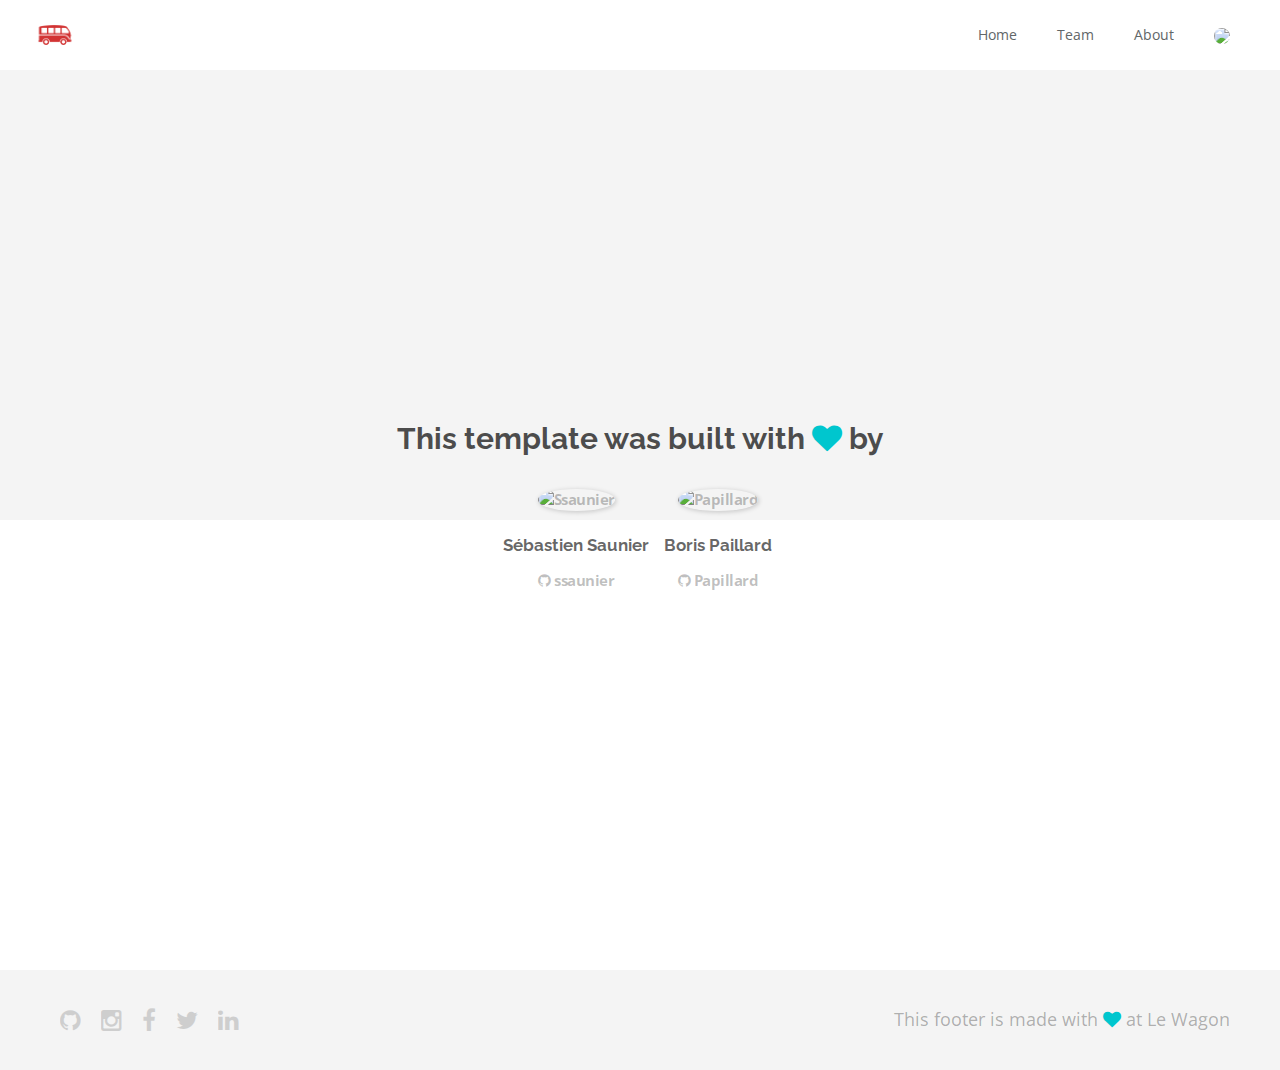
==== commit 82ca53e5: "Automated commit at 2018-02-05 15:38:10 UTC by middleman-deploy 2.0.0-alpha" ====
--- a/about.html
+++ b/about.html
@@ -7,7 +7,7 @@
           content="width=device-width, initial-scale=1, shrink-to-fit=no">
     <!-- Use the title from a page's frontmatter if it has one -->
     <title>Le Wagon - Middleman - About</title>
-    <link href="stylesheets/application-b0c2a638.css" rel="stylesheet" />
+    <link href="stylesheets/application-2d5bda7b.css" rel="stylesheet" />
     <script src="javascripts/application-93de88c9.js"></script>
     <link href="images/favicon-f15af148.png" rel="icon" type="image/png" />
   </head>
--- a/stylesheets/application-2d5bda7b.css
+++ b/stylesheets/application-2d5bda7b.css
@@ -0,0 +1,8 @@
+@import url("https://fonts.googleapis.com/css?family=Open+Sans:400,300,700|Raleway:400,100,300,700,500");/*!
+ * Bootstrap v3.3.7 (http://getbootstrap.com)
+ * Copyright 2011-2016 Twitter, Inc.
+ * Licensed under MIT (https://github.com/twbs/bootstrap/blob/master/LICENSE)
+ *//*! normalize.css v3.0.3 | MIT License | github.com/necolas/normalize.css */html{font-family:sans-serif;-ms-text-size-adjust:100%;-webkit-text-size-adjust:100%}body{margin:0}article,aside,details,figcaption,figure,footer,header,hgroup,main,menu,nav,section,summary{display:block}audio,canvas,progress,video{display:inline-block;vertical-align:baseline}audio:not([controls]){display:none;height:0}[hidden],template{display:none}a{background-color:transparent}a:active,a:hover{outline:0}abbr[title]{border-bottom:1px dotted}b,strong{font-weight:bold}dfn{font-style:italic}h1{font-size:2em;margin:0.67em 0}mark{background:#ff0;color:#000}small{font-size:80%}sub,sup{font-size:75%;line-height:0;position:relative;vertical-align:baseline}sup{top:-0.5em}sub{bottom:-0.25em}img{border:0}svg:not(:root){overflow:hidden}figure{margin:1em 40px}hr{-webkit-box-sizing:content-box;box-sizing:content-box;height:0}pre{overflow:auto}code,kbd,pre,samp{font-family:monospace, monospace;font-size:1em}button,input,optgroup,select,textarea{color:inherit;font:inherit;margin:0}button{overflow:visible}button,select{text-transform:none}button,html input[type="button"],input[type="reset"],input[type="submit"]{-webkit-appearance:button;cursor:pointer}button[disabled],html input[disabled]{cursor:default}button::-moz-focus-inner,input::-moz-focus-inner{border:0;padding:0}input{line-height:normal}input[type="checkbox"],input[type="radio"]{-webkit-box-sizing:border-box;box-sizing:border-box;padding:0}input[type="number"]::-webkit-inner-spin-button,input[type="number"]::-webkit-outer-spin-button{height:auto}input[type="search"]{-webkit-appearance:textfield;-webkit-box-sizing:content-box;box-sizing:content-box}input[type="search"]::-webkit-search-cancel-button,input[type="search"]::-webkit-search-decoration{-webkit-appearance:none}fieldset{border:1px solid #c0c0c0;margin:0 2px;padding:0.35em 0.625em 0.75em}legend{border:0;padding:0}textarea{overflow:auto}optgroup{font-weight:bold}table{border-collapse:collapse;border-spacing:0}td,th{padding:0}/*! Source: https://github.com/h5bp/html5-boilerplate/blob/master/src/css/main.css */@media print{*,*:before,*:after{background:transparent !important;color:#000 !important;-webkit-box-shadow:none !important;box-shadow:none !important;text-shadow:none !important}a,a:visited{text-decoration:underline}a[href]:after{content:" (" attr(href) ")"}abbr[title]:after{content:" (" attr(title) ")"}a[href^="#"]:after,a[href^="javascript:"]:after{content:""}pre,blockquote{border:1px solid #999;page-break-inside:avoid}thead{display:table-header-group}tr,img{page-break-inside:avoid}img{max-width:100% !important}p,h2,h3{orphans:3;widows:3}h2,h3{page-break-after:avoid}.navbar{display:none}.btn>.caret,.dropup>.btn>.caret{border-top-color:#000 !important}.label{border:1px solid #000}.table{border-collapse:collapse !important}.table td,.table th{background-color:#fff !important}.table-bordered th,.table-bordered td{border:1px solid #ddd !important}}@font-face{font-family:'Glyphicons Halflings';src:url("../assets/bootstrap/glyphicons-halflings-regular-86b6f62b.eot");src:url("../assets/bootstrap/glyphicons-halflings-regular-86b6f62b.eot?#iefix") format("embedded-opentype"),url("../assets/bootstrap/glyphicons-halflings-regular-ca35b697.woff2") format("woff2"),url("../assets/bootstrap/glyphicons-halflings-regular-278e49a8.woff") format("woff"),url("../assets/bootstrap/glyphicons-halflings-regular-44bc1850.ttf") format("truetype"),url("../assets/bootstrap/glyphicons-halflings-regular-de51a849.svg#glyphicons_halflingsregular") format("svg")}.glyphicon{position:relative;top:1px;display:inline-block;font-family:'Glyphicons Halflings';font-style:normal;font-weight:normal;line-height:1;-webkit-font-smoothing:antialiased;-moz-osx-font-smoothing:grayscale}.glyphicon-asterisk:before{content:"\002a"}.glyphicon-plus:before{content:"\002b"}.glyphicon-euro:before,.glyphicon-eur:before{content:"\20ac"}.glyphicon-minus:before{content:"\2212"}.glyphicon-cloud:before{content:"\2601"}.glyphicon-envelope:before{content:"\2709"}.glyphicon-pencil:before{content:"\270f"}.glyphicon-glass:before{content:"\e001"}.glyphicon-music:before{content:"\e002"}.glyphicon-search:before{content:"\e003"}.glyphicon-heart:before{content:"\e005"}.glyphicon-star:before{content:"\e006"}.glyphicon-star-empty:before{content:"\e007"}.glyphicon-user:before{content:"\e008"}.glyphicon-film:before{content:"\e009"}.glyphicon-th-large:before{content:"\e010"}.glyphicon-th:before{content:"\e011"}.glyphicon-th-list:before{content:"\e012"}.glyphicon-ok:before{content:"\e013"}.glyphicon-remove:before{content:"\e014"}.glyphicon-zoom-in:before{content:"\e015"}.glyphicon-zoom-out:before{content:"\e016"}.glyphicon-off:before{content:"\e017"}.glyphicon-signal:before{content:"\e018"}.glyphicon-cog:before{content:"\e019"}.glyphicon-trash:before{content:"\e020"}.glyphicon-home:before{content:"\e021"}.glyphicon-file:before{content:"\e022"}.glyphicon-time:before{content:"\e023"}.glyphicon-road:before{content:"\e024"}.glyphicon-download-alt:before{content:"\e025"}.glyphicon-download:before{content:"\e026"}.glyphicon-upload:before{content:"\e027"}.glyphicon-inbox:before{content:"\e028"}.glyphicon-play-circle:before{content:"\e029"}.glyphicon-repeat:before{content:"\e030"}.glyphicon-refresh:before{content:"\e031"}.glyphicon-list-alt:before{content:"\e032"}.glyphicon-lock:before{content:"\e033"}.glyphicon-flag:before{content:"\e034"}.glyphicon-headphones:before{content:"\e035"}.glyphicon-volume-off:before{content:"\e036"}.glyphicon-volume-down:before{content:"\e037"}.glyphicon-volume-up:before{content:"\e038"}.glyphicon-qrcode:before{content:"\e039"}.glyphicon-barcode:before{content:"\e040"}.glyphicon-tag:before{content:"\e041"}.glyphicon-tags:before{content:"\e042"}.glyphicon-book:before{content:"\e043"}.glyphicon-bookmark:before{content:"\e044"}.glyphicon-print:before{content:"\e045"}.glyphicon-camera:before{content:"\e046"}.glyphicon-font:before{content:"\e047"}.glyphicon-bold:before{content:"\e048"}.glyphicon-italic:before{content:"\e049"}.glyphicon-text-height:before{content:"\e050"}.glyphicon-text-width:before{content:"\e051"}.glyphicon-align-left:before{content:"\e052"}.glyphicon-align-center:before{content:"\e053"}.glyphicon-align-right:before{content:"\e054"}.glyphicon-align-justify:before{content:"\e055"}.glyphicon-list:before{content:"\e056"}.glyphicon-indent-left:before{content:"\e057"}.glyphicon-indent-right:before{content:"\e058"}.glyphicon-facetime-video:before{content:"\e059"}.glyphicon-picture:before{content:"\e060"}.glyphicon-map-marker:before{content:"\e062"}.glyphicon-adjust:before{content:"\e063"}.glyphicon-tint:before{content:"\e064"}.glyphicon-edit:before{content:"\e065"}.glyphicon-share:before{content:"\e066"}.glyphicon-check:before{content:"\e067"}.glyphicon-move:before{content:"\e068"}.glyphicon-step-backward:before{content:"\e069"}.glyphicon-fast-backward:before{content:"\e070"}.glyphicon-backward:before{content:"\e071"}.glyphicon-play:before{content:"\e072"}.glyphicon-pause:before{content:"\e073"}.glyphicon-stop:before{content:"\e074"}.glyphicon-forward:before{content:"\e075"}.glyphicon-fast-forward:before{content:"\e076"}.glyphicon-step-forward:before{content:"\e077"}.glyphicon-eject:before{content:"\e078"}.glyphicon-chevron-left:before{content:"\e079"}.glyphicon-chevron-right:before{content:"\e080"}.glyphicon-plus-sign:before{content:"\e081"}.glyphicon-minus-sign:before{content:"\e082"}.glyphicon-remove-sign:before{content:"\e083"}.glyphicon-ok-sign:before{content:"\e084"}.glyphicon-question-sign:before{content:"\e085"}.glyphicon-info-sign:before{content:"\e086"}.glyphicon-screenshot:before{content:"\e087"}.glyphicon-remove-circle:before{content:"\e088"}.glyphicon-ok-circle:before{content:"\e089"}.glyphicon-ban-circle:before{content:"\e090"}.glyphicon-arrow-left:before{content:"\e091"}.glyphicon-arrow-right:before{content:"\e092"}.glyphicon-arrow-up:before{content:"\e093"}.glyphicon-arrow-down:before{content:"\e094"}.glyphicon-share-alt:before{content:"\e095"}.glyphicon-resize-full:before{content:"\e096"}.glyphicon-resize-small:before{content:"\e097"}.glyphicon-exclamation-sign:before{content:"\e101"}.glyphicon-gift:before{content:"\e102"}.glyphicon-leaf:before{content:"\e103"}.glyphicon-fire:before{content:"\e104"}.glyphicon-eye-open:before{content:"\e105"}.glyphicon-eye-close:before{content:"\e106"}.glyphicon-warning-sign:before{content:"\e107"}.glyphicon-plane:before{content:"\e108"}.glyphicon-calendar:before{content:"\e109"}.glyphicon-random:before{content:"\e110"}.glyphicon-comment:before{content:"\e111"}.glyphicon-magnet:before{content:"\e112"}.glyphicon-chevron-up:before{content:"\e113"}.glyphicon-chevron-down:before{content:"\e114"}.glyphicon-retweet:before{content:"\e115"}.glyphicon-shopping-cart:before{content:"\e116"}.glyphicon-folder-close:before{content:"\e117"}.glyphicon-folder-open:before{content:"\e118"}.glyphicon-resize-vertical:before{content:"\e119"}.glyphicon-resize-horizontal:before{content:"\e120"}.glyphicon-hdd:before{content:"\e121"}.glyphicon-bullhorn:before{content:"\e122"}.glyphicon-bell:before{content:"\e123"}.glyphicon-certificate:before{content:"\e124"}.glyphicon-thumbs-up:before{content:"\e125"}.glyphicon-thumbs-down:before{content:"\e126"}.glyphicon-hand-right:before{content:"\e127"}.glyphicon-hand-left:before{content:"\e128"}.glyphicon-hand-up:before{content:"\e129"}.glyphicon-hand-down:before{content:"\e130"}.glyphicon-circle-arrow-right:before{content:"\e131"}.glyphicon-circle-arrow-left:before{content:"\e132"}.glyphicon-circle-arrow-up:before{content:"\e133"}.glyphicon-circle-arrow-down:before{content:"\e134"}.glyphicon-globe:before{content:"\e135"}.glyphicon-wrench:before{content:"\e136"}.glyphicon-tasks:before{content:"\e137"}.glyphicon-filter:before{content:"\e138"}.glyphicon-briefcase:before{content:"\e139"}.glyphicon-fullscreen:before{content:"\e140"}.glyphicon-dashboard:before{content:"\e141"}.glyphicon-paperclip:before{content:"\e142"}.glyphicon-heart-empty:before{content:"\e143"}.glyphicon-link:before{content:"\e144"}.glyphicon-phone:before{content:"\e145"}.glyphicon-pushpin:before{content:"\e146"}.glyphicon-usd:before{content:"\e148"}.glyphicon-gbp:before{content:"\e149"}.glyphicon-sort:before{content:"\e150"}.glyphicon-sort-by-alphabet:before{content:"\e151"}.glyphicon-sort-by-alphabet-alt:before{content:"\e152"}.glyphicon-sort-by-order:before{content:"\e153"}.glyphicon-sort-by-order-alt:before{content:"\e154"}.glyphicon-sort-by-attributes:before{content:"\e155"}.glyphicon-sort-by-attributes-alt:before{content:"\e156"}.glyphicon-unchecked:before{content:"\e157"}.glyphicon-expand:before{content:"\e158"}.glyphicon-collapse-down:before{content:"\e159"}.glyphicon-collapse-up:before{content:"\e160"}.glyphicon-log-in:before{content:"\e161"}.glyphicon-flash:before{content:"\e162"}.glyphicon-log-out:before{content:"\e163"}.glyphicon-new-window:before{content:"\e164"}.glyphicon-record:before{content:"\e165"}.glyphicon-save:before{content:"\e166"}.glyphicon-open:before{content:"\e167"}.glyphicon-saved:before{content:"\e168"}.glyphicon-import:before{content:"\e169"}.glyphicon-export:before{content:"\e170"}.glyphicon-send:before{content:"\e171"}.glyphicon-floppy-disk:before{content:"\e172"}.glyphicon-floppy-saved:before{content:"\e173"}.glyphicon-floppy-remove:before{content:"\e174"}.glyphicon-floppy-save:before{content:"\e175"}.glyphicon-floppy-open:before{content:"\e176"}.glyphicon-credit-card:before{content:"\e177"}.glyphicon-transfer:before{content:"\e178"}.glyphicon-cutlery:before{content:"\e179"}.glyphicon-header:before{content:"\e180"}.glyphicon-compressed:before{content:"\e181"}.glyphicon-earphone:before{content:"\e182"}.glyphicon-phone-alt:before{content:"\e183"}.glyphicon-tower:before{content:"\e184"}.glyphicon-stats:before{content:"\e185"}.glyphicon-sd-video:before{content:"\e186"}.glyphicon-hd-video:before{content:"\e187"}.glyphicon-subtitles:before{content:"\e188"}.glyphicon-sound-stereo:before{content:"\e189"}.glyphicon-sound-dolby:before{content:"\e190"}.glyphicon-sound-5-1:before{content:"\e191"}.glyphicon-sound-6-1:before{content:"\e192"}.glyphicon-sound-7-1:before{content:"\e193"}.glyphicon-copyright-mark:before{content:"\e194"}.glyphicon-registration-mark:before{content:"\e195"}.glyphicon-cloud-download:before{content:"\e197"}.glyphicon-cloud-upload:before{content:"\e198"}.glyphicon-tree-conifer:before{content:"\e199"}.glyphicon-tree-deciduous:before{content:"\e200"}.glyphicon-cd:before{content:"\e201"}.glyphicon-save-file:before{content:"\e202"}.glyphicon-open-file:before{content:"\e203"}.glyphicon-level-up:before{content:"\e204"}.glyphicon-copy:before{content:"\e205"}.glyphicon-paste:before{content:"\e206"}.glyphicon-alert:before{content:"\e209"}.glyphicon-equalizer:before{content:"\e210"}.glyphicon-king:before{content:"\e211"}.glyphicon-queen:before{content:"\e212"}.glyphicon-pawn:before{content:"\e213"}.glyphicon-bishop:before{content:"\e214"}.glyphicon-knight:before{content:"\e215"}.glyphicon-baby-formula:before{content:"\e216"}.glyphicon-tent:before{content:"\26fa"}.glyphicon-blackboard:before{content:"\e218"}.glyphicon-bed:before{content:"\e219"}.glyphicon-apple:before{content:"\f8ff"}.glyphicon-erase:before{content:"\e221"}.glyphicon-hourglass:before{content:"\231b"}.glyphicon-lamp:before{content:"\e223"}.glyphicon-duplicate:before{content:"\e224"}.glyphicon-piggy-bank:before{content:"\e225"}.glyphicon-scissors:before{content:"\e226"}.glyphicon-bitcoin:before{content:"\e227"}.glyphicon-btc:before{content:"\e227"}.glyphicon-xbt:before{content:"\e227"}.glyphicon-yen:before{content:"\00a5"}.glyphicon-jpy:before{content:"\00a5"}.glyphicon-ruble:before{content:"\20bd"}.glyphicon-rub:before{content:"\20bd"}.glyphicon-scale:before{content:"\e230"}.glyphicon-ice-lolly:before{content:"\e231"}.glyphicon-ice-lolly-tasted:before{content:"\e232"}.glyphicon-education:before{content:"\e233"}.glyphicon-option-horizontal:before{content:"\e234"}.glyphicon-option-vertical:before{content:"\e235"}.glyphicon-menu-hamburger:before{content:"\e236"}.glyphicon-modal-window:before{content:"\e237"}.glyphicon-oil:before{content:"\e238"}.glyphicon-grain:before{content:"\e239"}.glyphicon-sunglasses:before{content:"\e240"}.glyphicon-text-size:before{content:"\e241"}.glyphicon-text-color:before{content:"\e242"}.glyphicon-text-background:before{content:"\e243"}.glyphicon-object-align-top:before{content:"\e244"}.glyphicon-object-align-bottom:before{content:"\e245"}.glyphicon-object-align-horizontal:before{content:"\e246"}.glyphicon-object-align-left:before{content:"\e247"}.glyphicon-object-align-vertical:before{content:"\e248"}.glyphicon-object-align-right:before{content:"\e249"}.glyphicon-triangle-right:before{content:"\e250"}.glyphicon-triangle-left:before{content:"\e251"}.glyphicon-triangle-bottom:before{content:"\e252"}.glyphicon-triangle-top:before{content:"\e253"}.glyphicon-console:before{content:"\e254"}.glyphicon-superscript:before{content:"\e255"}.glyphicon-subscript:before{content:"\e256"}.glyphicon-menu-left:before{content:"\e257"}.glyphicon-menu-right:before{content:"\e258"}.glyphicon-menu-down:before{content:"\e259"}.glyphicon-menu-up:before{content:"\e260"}*{-webkit-box-sizing:border-box;box-sizing:border-box}*:before,*:after{-webkit-box-sizing:border-box;box-sizing:border-box}html{font-size:10px;-webkit-tap-highlight-color:transparent}body{font-family:"Open Sans", "Helvetica", "sans-serif";font-size:18px;line-height:1.42857143;color:#333333;background-color:#F4F4F4}input,button,select,textarea{font-family:inherit;font-size:inherit;line-height:inherit}a{color:#469AE0;text-decoration:none}a:hover,a:focus{color:#1f74ba;text-decoration:underline}a:focus{outline:5px auto -webkit-focus-ring-color;outline-offset:-2px}figure{margin:0}img{vertical-align:middle}.img-responsive{display:block;max-width:100%;height:auto}.img-rounded{border-radius:2px}.img-thumbnail{padding:4px;line-height:1.42857143;background-color:#F4F4F4;border:1px solid #ddd;border-radius:2px;-webkit-transition:all 0.2s ease-in-out;transition:all 0.2s ease-in-out;display:inline-block;max-width:100%;height:auto}.img-circle{border-radius:50%}hr{margin-top:25px;margin-bottom:25px;border:0;border-top:1px solid #eeeeee}.sr-only{position:absolute;width:1px;height:1px;margin:-1px;padding:0;overflow:hidden;clip:rect(0, 0, 0, 0);border:0}.sr-only-focusable:active,.sr-only-focusable:focus{position:static;width:auto;height:auto;margin:0;overflow:visible;clip:auto}[role="button"]{cursor:pointer}h1,h2,h3,h4,h5,h6,.h1,.h2,.h3,.h4,.h5,.h6{font-family:"Raleway", "Helvetica", "sans-serif";font-weight:500;line-height:1.1;color:inherit}h1 small,h1 .small,h2 small,h2 .small,h3 small,h3 .small,h4 small,h4 .small,h5 small,h5 .small,h6 small,h6 .small,.h1 small,.h1 .small,.h2 small,.h2 .small,.h3 small,.h3 .small,.h4 small,.h4 .small,.h5 small,.h5 .small,.h6 small,.h6 .small{font-weight:normal;line-height:1;color:#777777}h1,.h1,h2,.h2,h3,.h3{margin-top:25px;margin-bottom:12.5px}h1 small,h1 .small,.h1 small,.h1 .small,h2 small,h2 .small,.h2 small,.h2 .small,h3 small,h3 .small,.h3 small,.h3 .small{font-size:65%}h4,.h4,h5,.h5,h6,.h6{margin-top:12.5px;margin-bottom:12.5px}h4 small,h4 .small,.h4 small,.h4 .small,h5 small,h5 .small,.h5 small,.h5 .small,h6 small,h6 .small,.h6 small,.h6 .small{font-size:75%}h1,.h1{font-size:46px}h2,.h2{font-size:38px}h3,.h3{font-size:31px}h4,.h4{font-size:23px}h5,.h5{font-size:18px}h6,.h6{font-size:16px}p{margin:0 0 12.5px}.lead{margin-bottom:25px;font-size:20px;font-weight:300;line-height:1.4}@media (min-width: 768px){.lead{font-size:27px}}small,.small{font-size:88%}mark,.mark{background-color:#fcf8e3;padding:.2em}.text-left{text-align:left}.text-right{text-align:right}.text-center{text-align:center}.text-justify{text-align:justify}.text-nowrap{white-space:nowrap}.text-lowercase{text-transform:lowercase}.text-uppercase,.initialism{text-transform:uppercase}.text-capitalize{text-transform:capitalize}.text-muted{color:#777777}.text-primary{color:#469AE0}a.text-primary:hover,a.text-primary:focus{color:#2381d0}.text-success{color:#3c763d}a.text-success:hover,a.text-success:focus{color:#2b542c}.text-info{color:#31708f}a.text-info:hover,a.text-info:focus{color:#245269}.text-warning{color:#8a6d3b}a.text-warning:hover,a.text-warning:focus{color:#66512c}.text-danger{color:#a94442}a.text-danger:hover,a.text-danger:focus{color:#843534}.bg-primary{color:#fff}.bg-primary{background-color:#469AE0}a.bg-primary:hover,a.bg-primary:focus{background-color:#2381d0}.bg-success{background-color:#dff0d8}a.bg-success:hover,a.bg-success:focus{background-color:#c1e2b3}.bg-info{background-color:#d9edf7}a.bg-info:hover,a.bg-info:focus{background-color:#afd9ee}.bg-warning{background-color:#fcf8e3}a.bg-warning:hover,a.bg-warning:focus{background-color:#f7ecb5}.bg-danger{background-color:#f2dede}a.bg-danger:hover,a.bg-danger:focus{background-color:#e4b9b9}.page-header{padding-bottom:11.5px;margin:50px 0 25px;border-bottom:1px solid #eeeeee}ul,ol{margin-top:0;margin-bottom:12.5px}ul ul,ul ol,ol ul,ol ol{margin-bottom:0}.list-unstyled{padding-left:0;list-style:none}.list-inline{padding-left:0;list-style:none;margin-left:-5px}.list-inline>li{display:inline-block;padding-left:5px;padding-right:5px}dl{margin-top:0;margin-bottom:25px}dt,dd{line-height:1.42857143}dt{font-weight:bold}dd{margin-left:0}.dl-horizontal dd:before,.dl-horizontal dd:after{content:" ";display:table}.dl-horizontal dd:after{clear:both}@media (min-width: 768px){.dl-horizontal dt{float:left;width:160px;clear:left;text-align:right;overflow:hidden;text-overflow:ellipsis;white-space:nowrap}.dl-horizontal dd{margin-left:180px}}abbr[title],abbr[data-original-title]{cursor:help;border-bottom:1px dotted #777777}.initialism{font-size:90%}blockquote{padding:12.5px 25px;margin:0 0 25px;font-size:22.5px;border-left:5px solid #eeeeee}blockquote p:last-child,blockquote ul:last-child,blockquote ol:last-child{margin-bottom:0}blockquote footer,blockquote small,blockquote .small{display:block;font-size:80%;line-height:1.42857143;color:#777777}blockquote footer:before,blockquote small:before,blockquote .small:before{content:'\2014 \00A0'}.blockquote-reverse,blockquote.pull-right{padding-right:15px;padding-left:0;border-right:5px solid #eeeeee;border-left:0;text-align:right}.blockquote-reverse footer:before,.blockquote-reverse small:before,.blockquote-reverse .small:before,blockquote.pull-right footer:before,blockquote.pull-right small:before,blockquote.pull-right .small:before{content:''}.blockquote-reverse footer:after,.blockquote-reverse small:after,.blockquote-reverse .small:after,blockquote.pull-right footer:after,blockquote.pull-right small:after,blockquote.pull-right .small:after{content:'\00A0 \2014'}address{margin-bottom:25px;font-style:normal;line-height:1.42857143}code,kbd,pre,samp{font-family:Menlo, Monaco, Consolas, "Courier New", monospace}code{padding:2px 4px;font-size:90%;color:#c7254e;background-color:#f9f2f4;border-radius:2px}kbd{padding:2px 4px;font-size:90%;color:#fff;background-color:#333;border-radius:2px;-webkit-box-shadow:inset 0 -1px 0 rgba(0,0,0,0.25);box-shadow:inset 0 -1px 0 rgba(0,0,0,0.25)}kbd kbd{padding:0;font-size:100%;font-weight:bold;-webkit-box-shadow:none;box-shadow:none}pre{display:block;padding:12px;margin:0 0 12.5px;font-size:17px;line-height:1.42857143;word-break:break-all;word-wrap:break-word;color:#333333;background-color:#f5f5f5;border:1px solid #ccc;border-radius:2px}pre code{padding:0;font-size:inherit;color:inherit;white-space:pre-wrap;background-color:transparent;border-radius:0}.pre-scrollable{max-height:340px;overflow-y:scroll}.container{margin-right:auto;margin-left:auto;padding-left:15px;padding-right:15px}.container:before,.container:after{content:" ";display:table}.container:after{clear:both}@media (min-width: 768px){.container{width:750px}}@media (min-width: 992px){.container{width:970px}}@media (min-width: 1200px){.container{width:1170px}}.container-fluid{margin-right:auto;margin-left:auto;padding-left:15px;padding-right:15px}.container-fluid:before,.container-fluid:after{content:" ";display:table}.container-fluid:after{clear:both}.row{margin-left:-15px;margin-right:-15px}.row:before,.row:after{content:" ";display:table}.row:after{clear:both}.col-xs-1,.col-sm-1,.col-md-1,.col-lg-1,.col-xs-2,.col-sm-2,.col-md-2,.col-lg-2,.col-xs-3,.col-sm-3,.col-md-3,.col-lg-3,.col-xs-4,.col-sm-4,.col-md-4,.col-lg-4,.col-xs-5,.col-sm-5,.col-md-5,.col-lg-5,.col-xs-6,.col-sm-6,.col-md-6,.col-lg-6,.col-xs-7,.col-sm-7,.col-md-7,.col-lg-7,.col-xs-8,.col-sm-8,.col-md-8,.col-lg-8,.col-xs-9,.col-sm-9,.col-md-9,.col-lg-9,.col-xs-10,.col-sm-10,.col-md-10,.col-lg-10,.col-xs-11,.col-sm-11,.col-md-11,.col-lg-11,.col-xs-12,.col-sm-12,.col-md-12,.col-lg-12{position:relative;min-height:1px;padding-left:15px;padding-right:15px}.col-xs-1,.col-xs-2,.col-xs-3,.col-xs-4,.col-xs-5,.col-xs-6,.col-xs-7,.col-xs-8,.col-xs-9,.col-xs-10,.col-xs-11,.col-xs-12{float:left}.col-xs-1{width:8.33333333%}.col-xs-2{width:16.66666667%}.col-xs-3{width:25%}.col-xs-4{width:33.33333333%}.col-xs-5{width:41.66666667%}.col-xs-6{width:50%}.col-xs-7{width:58.33333333%}.col-xs-8{width:66.66666667%}.col-xs-9{width:75%}.col-xs-10{width:83.33333333%}.col-xs-11{width:91.66666667%}.col-xs-12{width:100%}.col-xs-pull-0{right:auto}.col-xs-pull-1{right:8.33333333%}.col-xs-pull-2{right:16.66666667%}.col-xs-pull-3{right:25%}.col-xs-pull-4{right:33.33333333%}.col-xs-pull-5{right:41.66666667%}.col-xs-pull-6{right:50%}.col-xs-pull-7{right:58.33333333%}.col-xs-pull-8{right:66.66666667%}.col-xs-pull-9{right:75%}.col-xs-pull-10{right:83.33333333%}.col-xs-pull-11{right:91.66666667%}.col-xs-pull-12{right:100%}.col-xs-push-0{left:auto}.col-xs-push-1{left:8.33333333%}.col-xs-push-2{left:16.66666667%}.col-xs-push-3{left:25%}.col-xs-push-4{left:33.33333333%}.col-xs-push-5{left:41.66666667%}.col-xs-push-6{left:50%}.col-xs-push-7{left:58.33333333%}.col-xs-push-8{left:66.66666667%}.col-xs-push-9{left:75%}.col-xs-push-10{left:83.33333333%}.col-xs-push-11{left:91.66666667%}.col-xs-push-12{left:100%}.col-xs-offset-0{margin-left:0%}.col-xs-offset-1{margin-left:8.33333333%}.col-xs-offset-2{margin-left:16.66666667%}.col-xs-offset-3{margin-left:25%}.col-xs-offset-4{margin-left:33.33333333%}.col-xs-offset-5{margin-left:41.66666667%}.col-xs-offset-6{margin-left:50%}.col-xs-offset-7{margin-left:58.33333333%}.col-xs-offset-8{margin-left:66.66666667%}.col-xs-offset-9{margin-left:75%}.col-xs-offset-10{margin-left:83.33333333%}.col-xs-offset-11{margin-left:91.66666667%}.col-xs-offset-12{margin-left:100%}@media (min-width: 768px){.col-sm-1,.col-sm-2,.col-sm-3,.col-sm-4,.col-sm-5,.col-sm-6,.col-sm-7,.col-sm-8,.col-sm-9,.col-sm-10,.col-sm-11,.col-sm-12{float:left}.col-sm-1{width:8.33333333%}.col-sm-2{width:16.66666667%}.col-sm-3{width:25%}.col-sm-4{width:33.33333333%}.col-sm-5{width:41.66666667%}.col-sm-6{width:50%}.col-sm-7{width:58.33333333%}.col-sm-8{width:66.66666667%}.col-sm-9{width:75%}.col-sm-10{width:83.33333333%}.col-sm-11{width:91.66666667%}.col-sm-12{width:100%}.col-sm-pull-0{right:auto}.col-sm-pull-1{right:8.33333333%}.col-sm-pull-2{right:16.66666667%}.col-sm-pull-3{right:25%}.col-sm-pull-4{right:33.33333333%}.col-sm-pull-5{right:41.66666667%}.col-sm-pull-6{right:50%}.col-sm-pull-7{right:58.33333333%}.col-sm-pull-8{right:66.66666667%}.col-sm-pull-9{right:75%}.col-sm-pull-10{right:83.33333333%}.col-sm-pull-11{right:91.66666667%}.col-sm-pull-12{right:100%}.col-sm-push-0{left:auto}.col-sm-push-1{left:8.33333333%}.col-sm-push-2{left:16.66666667%}.col-sm-push-3{left:25%}.col-sm-push-4{left:33.33333333%}.col-sm-push-5{left:41.66666667%}.col-sm-push-6{left:50%}.col-sm-push-7{left:58.33333333%}.col-sm-push-8{left:66.66666667%}.col-sm-push-9{left:75%}.col-sm-push-10{left:83.33333333%}.col-sm-push-11{left:91.66666667%}.col-sm-push-12{left:100%}.col-sm-offset-0{margin-left:0%}.col-sm-offset-1{margin-left:8.33333333%}.col-sm-offset-2{margin-left:16.66666667%}.col-sm-offset-3{margin-left:25%}.col-sm-offset-4{margin-left:33.33333333%}.col-sm-offset-5{margin-left:41.66666667%}.col-sm-offset-6{margin-left:50%}.col-sm-offset-7{margin-left:58.33333333%}.col-sm-offset-8{margin-left:66.66666667%}.col-sm-offset-9{margin-left:75%}.col-sm-offset-10{margin-left:83.33333333%}.col-sm-offset-11{margin-left:91.66666667%}.col-sm-offset-12{margin-left:100%}}@media (min-width: 992px){.col-md-1,.col-md-2,.col-md-3,.col-md-4,.col-md-5,.col-md-6,.col-md-7,.col-md-8,.col-md-9,.col-md-10,.col-md-11,.col-md-12{float:left}.col-md-1{width:8.33333333%}.col-md-2{width:16.66666667%}.col-md-3{width:25%}.col-md-4{width:33.33333333%}.col-md-5{width:41.66666667%}.col-md-6{width:50%}.col-md-7{width:58.33333333%}.col-md-8{width:66.66666667%}.col-md-9{width:75%}.col-md-10{width:83.33333333%}.col-md-11{width:91.66666667%}.col-md-12{width:100%}.col-md-pull-0{right:auto}.col-md-pull-1{right:8.33333333%}.col-md-pull-2{right:16.66666667%}.col-md-pull-3{right:25%}.col-md-pull-4{right:33.33333333%}.col-md-pull-5{right:41.66666667%}.col-md-pull-6{right:50%}.col-md-pull-7{right:58.33333333%}.col-md-pull-8{right:66.66666667%}.col-md-pull-9{right:75%}.col-md-pull-10{right:83.33333333%}.col-md-pull-11{right:91.66666667%}.col-md-pull-12{right:100%}.col-md-push-0{left:auto}.col-md-push-1{left:8.33333333%}.col-md-push-2{left:16.66666667%}.col-md-push-3{left:25%}.col-md-push-4{left:33.33333333%}.col-md-push-5{left:41.66666667%}.col-md-push-6{left:50%}.col-md-push-7{left:58.33333333%}.col-md-push-8{left:66.66666667%}.col-md-push-9{left:75%}.col-md-push-10{left:83.33333333%}.col-md-push-11{left:91.66666667%}.col-md-push-12{left:100%}.col-md-offset-0{margin-left:0%}.col-md-offset-1{margin-left:8.33333333%}.col-md-offset-2{margin-left:16.66666667%}.col-md-offset-3{margin-left:25%}.col-md-offset-4{margin-left:33.33333333%}.col-md-offset-5{margin-left:41.66666667%}.col-md-offset-6{margin-left:50%}.col-md-offset-7{margin-left:58.33333333%}.col-md-offset-8{margin-left:66.66666667%}.col-md-offset-9{margin-left:75%}.col-md-offset-10{margin-left:83.33333333%}.col-md-offset-11{margin-left:91.66666667%}.col-md-offset-12{margin-left:100%}}@media (min-width: 1200px){.col-lg-1,.col-lg-2,.col-lg-3,.col-lg-4,.col-lg-5,.col-lg-6,.col-lg-7,.col-lg-8,.col-lg-9,.col-lg-10,.col-lg-11,.col-lg-12{float:left}.col-lg-1{width:8.33333333%}.col-lg-2{width:16.66666667%}.col-lg-3{width:25%}.col-lg-4{width:33.33333333%}.col-lg-5{width:41.66666667%}.col-lg-6{width:50%}.col-lg-7{width:58.33333333%}.col-lg-8{width:66.66666667%}.col-lg-9{width:75%}.col-lg-10{width:83.33333333%}.col-lg-11{width:91.66666667%}.col-lg-12{width:100%}.col-lg-pull-0{right:auto}.col-lg-pull-1{right:8.33333333%}.col-lg-pull-2{right:16.66666667%}.col-lg-pull-3{right:25%}.col-lg-pull-4{right:33.33333333%}.col-lg-pull-5{right:41.66666667%}.col-lg-pull-6{right:50%}.col-lg-pull-7{right:58.33333333%}.col-lg-pull-8{right:66.66666667%}.col-lg-pull-9{right:75%}.col-lg-pull-10{right:83.33333333%}.col-lg-pull-11{right:91.66666667%}.col-lg-pull-12{right:100%}.col-lg-push-0{left:auto}.col-lg-push-1{left:8.33333333%}.col-lg-push-2{left:16.66666667%}.col-lg-push-3{left:25%}.col-lg-push-4{left:33.33333333%}.col-lg-push-5{left:41.66666667%}.col-lg-push-6{left:50%}.col-lg-push-7{left:58.33333333%}.col-lg-push-8{left:66.66666667%}.col-lg-push-9{left:75%}.col-lg-push-10{left:83.33333333%}.col-lg-push-11{left:91.66666667%}.col-lg-push-12{left:100%}.col-lg-offset-0{margin-left:0%}.col-lg-offset-1{margin-left:8.33333333%}.col-lg-offset-2{margin-left:16.66666667%}.col-lg-offset-3{margin-left:25%}.col-lg-offset-4{margin-left:33.33333333%}.col-lg-offset-5{margin-left:41.66666667%}.col-lg-offset-6{margin-left:50%}.col-lg-offset-7{margin-left:58.33333333%}.col-lg-offset-8{margin-left:66.66666667%}.col-lg-offset-9{margin-left:75%}.col-lg-offset-10{margin-left:83.33333333%}.col-lg-offset-11{margin-left:91.66666667%}.col-lg-offset-12{margin-left:100%}}table{background-color:transparent}caption{padding-top:8px;padding-bottom:8px;color:#777777;text-align:left}th{text-align:left}.table{width:100%;max-width:100%;margin-bottom:25px}.table>thead>tr>th,.table>thead>tr>td,.table>tbody>tr>th,.table>tbody>tr>td,.table>tfoot>tr>th,.table>tfoot>tr>td{padding:8px;line-height:1.42857143;vertical-align:top;border-top:1px solid #ddd}.table>thead>tr>th{vertical-align:bottom;border-bottom:2px solid #ddd}.table>caption+thead>tr:first-child>th,.table>caption+thead>tr:first-child>td,.table>colgroup+thead>tr:first-child>th,.table>colgroup+thead>tr:first-child>td,.table>thead:first-child>tr:first-child>th,.table>thead:first-child>tr:first-child>td{border-top:0}.table>tbody+tbody{border-top:2px solid #ddd}.table .table{background-color:#F4F4F4}.table-condensed>thead>tr>th,.table-condensed>thead>tr>td,.table-condensed>tbody>tr>th,.table-condensed>tbody>tr>td,.table-condensed>tfoot>tr>th,.table-condensed>tfoot>tr>td{padding:5px}.table-bordered{border:1px solid #ddd}.table-bordered>thead>tr>th,.table-bordered>thead>tr>td,.table-bordered>tbody>tr>th,.table-bordered>tbody>tr>td,.table-bordered>tfoot>tr>th,.table-bordered>tfoot>tr>td{border:1px solid #ddd}.table-bordered>thead>tr>th,.table-bordered>thead>tr>td{border-bottom-width:2px}.table-striped>tbody>tr:nth-of-type(odd){background-color:#f9f9f9}.table-hover>tbody>tr:hover{background-color:#f5f5f5}table col[class*="col-"]{position:static;float:none;display:table-column}table td[class*="col-"],table th[class*="col-"]{position:static;float:none;display:table-cell}.table>thead>tr>td.active,.table>thead>tr>th.active,.table>thead>tr.active>td,.table>thead>tr.active>th,.table>tbody>tr>td.active,.table>tbody>tr>th.active,.table>tbody>tr.active>td,.table>tbody>tr.active>th,.table>tfoot>tr>td.active,.table>tfoot>tr>th.active,.table>tfoot>tr.active>td,.table>tfoot>tr.active>th{background-color:#f5f5f5}.table-hover>tbody>tr>td.active:hover,.table-hover>tbody>tr>th.active:hover,.table-hover>tbody>tr.active:hover>td,.table-hover>tbody>tr:hover>.active,.table-hover>tbody>tr.active:hover>th{background-color:#e8e8e8}.table>thead>tr>td.success,.table>thead>tr>th.success,.table>thead>tr.success>td,.table>thead>tr.success>th,.table>tbody>tr>td.success,.table>tbody>tr>th.success,.table>tbody>tr.success>td,.table>tbody>tr.success>th,.table>tfoot>tr>td.success,.table>tfoot>tr>th.success,.table>tfoot>tr.success>td,.table>tfoot>tr.success>th{background-color:#dff0d8}.table-hover>tbody>tr>td.success:hover,.table-hover>tbody>tr>th.success:hover,.table-hover>tbody>tr.success:hover>td,.table-hover>tbody>tr:hover>.success,.table-hover>tbody>tr.success:hover>th{background-color:#d0e9c6}.table>thead>tr>td.info,.table>thead>tr>th.info,.table>thead>tr.info>td,.table>thead>tr.info>th,.table>tbody>tr>td.info,.table>tbody>tr>th.info,.table>tbody>tr.info>td,.table>tbody>tr.info>th,.table>tfoot>tr>td.info,.table>tfoot>tr>th.info,.table>tfoot>tr.info>td,.table>tfoot>tr.info>th{background-color:#d9edf7}.table-hover>tbody>tr>td.info:hover,.table-hover>tbody>tr>th.info:hover,.table-hover>tbody>tr.info:hover>td,.table-hover>tbody>tr:hover>.info,.table-hover>tbody>tr.info:hover>th{background-color:#c4e3f3}.table>thead>tr>td.warning,.table>thead>tr>th.warning,.table>thead>tr.warning>td,.table>thead>tr.warning>th,.table>tbody>tr>td.warning,.table>tbody>tr>th.warning,.table>tbody>tr.warning>td,.table>tbody>tr.warning>th,.table>tfoot>tr>td.warning,.table>tfoot>tr>th.warning,.table>tfoot>tr.warning>td,.table>tfoot>tr.warning>th{background-color:#fcf8e3}.table-hover>tbody>tr>td.warning:hover,.table-hover>tbody>tr>th.warning:hover,.table-hover>tbody>tr.warning:hover>td,.table-hover>tbody>tr:hover>.warning,.table-hover>tbody>tr.warning:hover>th{background-color:#faf2cc}.table>thead>tr>td.danger,.table>thead>tr>th.danger,.table>thead>tr.danger>td,.table>thead>tr.danger>th,.table>tbody>tr>td.danger,.table>tbody>tr>th.danger,.table>tbody>tr.danger>td,.table>tbody>tr.danger>th,.table>tfoot>tr>td.danger,.table>tfoot>tr>th.danger,.table>tfoot>tr.danger>td,.table>tfoot>tr.danger>th{background-color:#f2dede}.table-hover>tbody>tr>td.danger:hover,.table-hover>tbody>tr>th.danger:hover,.table-hover>tbody>tr.danger:hover>td,.table-hover>tbody>tr:hover>.danger,.table-hover>tbody>tr.danger:hover>th{background-color:#ebcccc}.table-responsive{overflow-x:auto;min-height:0.01%}@media screen and (max-width: 767px){.table-responsive{width:100%;margin-bottom:18.75px;overflow-y:hidden;-ms-overflow-style:-ms-autohiding-scrollbar;border:1px solid #ddd}.table-responsive>.table{margin-bottom:0}.table-responsive>.table>thead>tr>th,.table-responsive>.table>thead>tr>td,.table-responsive>.table>tbody>tr>th,.table-responsive>.table>tbody>tr>td,.table-responsive>.table>tfoot>tr>th,.table-responsive>.table>tfoot>tr>td{white-space:nowrap}.table-responsive>.table-bordered{border:0}.table-responsive>.table-bordered>thead>tr>th:first-child,.table-responsive>.table-bordered>thead>tr>td:first-child,.table-responsive>.table-bordered>tbody>tr>th:first-child,.table-responsive>.table-bordered>tbody>tr>td:first-child,.table-responsive>.table-bordered>tfoot>tr>th:first-child,.table-responsive>.table-bordered>tfoot>tr>td:first-child{border-left:0}.table-responsive>.table-bordered>thead>tr>th:last-child,.table-responsive>.table-bordered>thead>tr>td:last-child,.table-responsive>.table-bordered>tbody>tr>th:last-child,.table-responsive>.table-bordered>tbody>tr>td:last-child,.table-responsive>.table-bordered>tfoot>tr>th:last-child,.table-responsive>.table-bordered>tfoot>tr>td:last-child{border-right:0}.table-responsive>.table-bordered>tbody>tr:last-child>th,.table-responsive>.table-bordered>tbody>tr:last-child>td,.table-responsive>.table-bordered>tfoot>tr:last-child>th,.table-responsive>.table-bordered>tfoot>tr:last-child>td{border-bottom:0}}fieldset{padding:0;margin:0;border:0;min-width:0}legend{display:block;width:100%;padding:0;margin-bottom:25px;font-size:27px;line-height:inherit;color:#333333;border:0;border-bottom:1px solid #e5e5e5}label{display:inline-block;max-width:100%;margin-bottom:5px;font-weight:bold}input[type="search"]{-webkit-box-sizing:border-box;box-sizing:border-box}input[type="radio"],input[type="checkbox"]{margin:4px 0 0;margin-top:1px \9;line-height:normal}input[type="file"]{display:block}input[type="range"]{display:block;width:100%}select[multiple],select[size]{height:auto}input[type="file"]:focus,input[type="radio"]:focus,input[type="checkbox"]:focus{outline:5px auto -webkit-focus-ring-color;outline-offset:-2px}output{display:block;padding-top:7px;font-size:18px;line-height:1.42857143;color:#000000}.form-control{display:block;width:100%;height:39px;padding:6px 12px;font-size:18px;line-height:1.42857143;color:#000000;background-color:#fff;background-image:none;border:1px solid #ccc;border-radius:2px;-webkit-box-shadow:inset 0 1px 1px rgba(0,0,0,0.075);box-shadow:inset 0 1px 1px rgba(0,0,0,0.075);-webkit-transition:border-color ease-in-out 0.15s, box-shadow ease-in-out 0.15s;-webkit-transition:border-color ease-in-out 0.15s, -webkit-box-shadow ease-in-out 0.15s;transition:border-color ease-in-out 0.15s, -webkit-box-shadow ease-in-out 0.15s;transition:border-color ease-in-out 0.15s, box-shadow ease-in-out 0.15s;transition:border-color ease-in-out 0.15s, box-shadow ease-in-out 0.15s, -webkit-box-shadow ease-in-out 0.15s}.form-control:focus{border-color:#66afe9;outline:0;-webkit-box-shadow:inset 0 1px 1px rgba(0,0,0,0.075),0 0 8px rgba(102,175,233,0.6);box-shadow:inset 0 1px 1px rgba(0,0,0,0.075),0 0 8px rgba(102,175,233,0.6)}.form-control::-moz-placeholder{color:#999;opacity:1}.form-control:-ms-input-placeholder{color:#999}.form-control::-webkit-input-placeholder{color:#999}.form-control::-ms-expand{border:0;background-color:transparent}.form-control[disabled],.form-control[readonly],fieldset[disabled] .form-control{background-color:#eeeeee;opacity:1}.form-control[disabled],fieldset[disabled] .form-control{cursor:not-allowed}textarea.form-control{height:auto}input[type="search"]{-webkit-appearance:none}@media screen and (-webkit-min-device-pixel-ratio: 0){input[type="date"].form-control,input[type="time"].form-control,input[type="datetime-local"].form-control,input[type="month"].form-control{line-height:39px}input[type="date"].input-sm,.input-group-sm>input[type="date"].form-control,.input-group-sm>input[type="date"].input-group-addon,.input-group-sm>.input-group-btn>input[type="date"].btn,.input-group-sm input[type="date"],input[type="time"].input-sm,.input-group-sm>input[type="time"].form-control,.input-group-sm>input[type="time"].input-group-addon,.input-group-sm>.input-group-btn>input[type="time"].btn,.input-group-sm input[type="time"],input[type="datetime-local"].input-sm,.input-group-sm>input[type="datetime-local"].form-control,.input-group-sm>input[type="datetime-local"].input-group-addon,.input-group-sm>.input-group-btn>input[type="datetime-local"].btn,.input-group-sm input[type="datetime-local"],input[type="month"].input-sm,.input-group-sm>input[type="month"].form-control,.input-group-sm>input[type="month"].input-group-addon,.input-group-sm>.input-group-btn>input[type="month"].btn,.input-group-sm input[type="month"]{line-height:36px}input[type="date"].input-lg,.input-group-lg>input[type="date"].form-control,.input-group-lg>input[type="date"].input-group-addon,.input-group-lg>.input-group-btn>input[type="date"].btn,.input-group-lg input[type="date"],input[type="time"].input-lg,.input-group-lg>input[type="time"].form-control,.input-group-lg>input[type="time"].input-group-addon,.input-group-lg>.input-group-btn>input[type="time"].btn,.input-group-lg input[type="time"],input[type="datetime-local"].input-lg,.input-group-lg>input[type="datetime-local"].form-control,.input-group-lg>input[type="datetime-local"].input-group-addon,.input-group-lg>.input-group-btn>input[type="datetime-local"].btn,.input-group-lg input[type="datetime-local"],input[type="month"].input-lg,.input-group-lg>input[type="month"].form-control,.input-group-lg>input[type="month"].input-group-addon,.input-group-lg>.input-group-btn>input[type="month"].btn,.input-group-lg input[type="month"]{line-height:53px}}.form-group{margin-bottom:15px}.radio,.checkbox{position:relative;display:block;margin-top:10px;margin-bottom:10px}.radio label,.checkbox label{min-height:25px;padding-left:20px;margin-bottom:0;font-weight:normal;cursor:pointer}.radio input[type="radio"],.radio-inline input[type="radio"],.checkbox input[type="checkbox"],.checkbox-inline input[type="checkbox"]{position:absolute;margin-left:-20px;margin-top:4px \9}.radio+.radio,.checkbox+.checkbox{margin-top:-5px}.radio-inline,.checkbox-inline{position:relative;display:inline-block;padding-left:20px;margin-bottom:0;vertical-align:middle;font-weight:normal;cursor:pointer}.radio-inline+.radio-inline,.checkbox-inline+.checkbox-inline{margin-top:0;margin-left:10px}input[type="radio"][disabled],input[type="radio"].disabled,fieldset[disabled] input[type="radio"],input[type="checkbox"][disabled],input[type="checkbox"].disabled,fieldset[disabled] input[type="checkbox"]{cursor:not-allowed}.radio-inline.disabled,fieldset[disabled] .radio-inline,.checkbox-inline.disabled,fieldset[disabled] .checkbox-inline{cursor:not-allowed}.radio.disabled label,fieldset[disabled] .radio label,.checkbox.disabled label,fieldset[disabled] .checkbox label{cursor:not-allowed}.form-control-static{padding-top:7px;padding-bottom:7px;margin-bottom:0;min-height:43px}.form-control-static.input-lg,.input-group-lg>.form-control-static.form-control,.input-group-lg>.form-control-static.input-group-addon,.input-group-lg>.input-group-btn>.form-control-static.btn,.form-control-static.input-sm,.input-group-sm>.form-control-static.form-control,.input-group-sm>.form-control-static.input-group-addon,.input-group-sm>.input-group-btn>.form-control-static.btn{padding-left:0;padding-right:0}.input-sm,.input-group-sm>.form-control,.input-group-sm>.input-group-addon,.input-group-sm>.input-group-btn>.btn{height:36px;padding:5px 10px;font-size:16px;line-height:1.5;border-radius:2px}select.input-sm,.input-group-sm>select.form-control,.input-group-sm>select.input-group-addon,.input-group-sm>.input-group-btn>select.btn{height:36px;line-height:36px}textarea.input-sm,.input-group-sm>textarea.form-control,.input-group-sm>textarea.input-group-addon,.input-group-sm>.input-group-btn>textarea.btn,select[multiple].input-sm,.input-group-sm>select[multiple].form-control,.input-group-sm>select[multiple].input-group-addon,.input-group-sm>.input-group-btn>select[multiple].btn{height:auto}.form-group-sm .form-control{height:36px;padding:5px 10px;font-size:16px;line-height:1.5;border-radius:2px}.form-group-sm select.form-control{height:36px;line-height:36px}.form-group-sm textarea.form-control,.form-group-sm select[multiple].form-control{height:auto}.form-group-sm .form-control-static{height:36px;min-height:41px;padding:6px 10px;font-size:16px;line-height:1.5}.input-lg,.input-group-lg>.form-control,.input-group-lg>.input-group-addon,.input-group-lg>.input-group-btn>.btn{height:53px;padding:10px 16px;font-size:23px;line-height:1.3333333;border-radius:2px}select.input-lg,.input-group-lg>select.form-control,.input-group-lg>select.input-group-addon,.input-group-lg>.input-group-btn>select.btn{height:53px;line-height:53px}textarea.input-lg,.input-group-lg>textarea.form-control,.input-group-lg>textarea.input-group-addon,.input-group-lg>.input-group-btn>textarea.btn,select[multiple].input-lg,.input-group-lg>select[multiple].form-control,.input-group-lg>select[multiple].input-group-addon,.input-group-lg>.input-group-btn>select[multiple].btn{height:auto}.form-group-lg .form-control{height:53px;padding:10px 16px;font-size:23px;line-height:1.3333333;border-radius:2px}.form-group-lg select.form-control{height:53px;line-height:53px}.form-group-lg textarea.form-control,.form-group-lg select[multiple].form-control{height:auto}.form-group-lg .form-control-static{height:53px;min-height:48px;padding:11px 16px;font-size:23px;line-height:1.3333333}.has-feedback{position:relative}.has-feedback .form-control{padding-right:48.75px}.form-control-feedback{position:absolute;top:0;right:0;z-index:2;display:block;width:39px;height:39px;line-height:39px;text-align:center;pointer-events:none}.input-lg+.form-control-feedback,.input-group-lg>.form-control+.form-control-feedback,.input-group-lg>.input-group-addon+.form-control-feedback,.input-group-lg>.input-group-btn>.btn+.form-control-feedback,.input-group-lg+.form-control-feedback,.form-group-lg .form-control+.form-control-feedback{width:53px;height:53px;line-height:53px}.input-sm+.form-control-feedback,.input-group-sm>.form-control+.form-control-feedback,.input-group-sm>.input-group-addon+.form-control-feedback,.input-group-sm>.input-group-btn>.btn+.form-control-feedback,.input-group-sm+.form-control-feedback,.form-group-sm .form-control+.form-control-feedback{width:36px;height:36px;line-height:36px}.has-success .help-block,.has-success .control-label,.has-success .radio,.has-success .checkbox,.has-success .radio-inline,.has-success .checkbox-inline,.has-success.radio label,.has-success.checkbox label,.has-success.radio-inline label,.has-success.checkbox-inline label{color:#3c763d}.has-success .form-control{border-color:#3c763d;-webkit-box-shadow:inset 0 1px 1px rgba(0,0,0,0.075);box-shadow:inset 0 1px 1px rgba(0,0,0,0.075)}.has-success .form-control:focus{border-color:#2b542c;-webkit-box-shadow:inset 0 1px 1px rgba(0,0,0,0.075),0 0 6px #67b168;box-shadow:inset 0 1px 1px rgba(0,0,0,0.075),0 0 6px #67b168}.has-success .input-group-addon{color:#3c763d;border-color:#3c763d;background-color:#dff0d8}.has-success .form-control-feedback{color:#3c763d}.has-warning .help-block,.has-warning .control-label,.has-warning .radio,.has-warning .checkbox,.has-warning .radio-inline,.has-warning .checkbox-inline,.has-warning.radio label,.has-warning.checkbox label,.has-warning.radio-inline label,.has-warning.checkbox-inline label{color:#8a6d3b}.has-warning .form-control{border-color:#8a6d3b;-webkit-box-shadow:inset 0 1px 1px rgba(0,0,0,0.075);box-shadow:inset 0 1px 1px rgba(0,0,0,0.075)}.has-warning .form-control:focus{border-color:#66512c;-webkit-box-shadow:inset 0 1px 1px rgba(0,0,0,0.075),0 0 6px #c0a16b;box-shadow:inset 0 1px 1px rgba(0,0,0,0.075),0 0 6px #c0a16b}.has-warning .input-group-addon{color:#8a6d3b;border-color:#8a6d3b;background-color:#fcf8e3}.has-warning .form-control-feedback{color:#8a6d3b}.has-error .help-block,.has-error .control-label,.has-error .radio,.has-error .checkbox,.has-error .radio-inline,.has-error .checkbox-inline,.has-error.radio label,.has-error.checkbox label,.has-error.radio-inline label,.has-error.checkbox-inline label{color:#a94442}.has-error .form-control{border-color:#a94442;-webkit-box-shadow:inset 0 1px 1px rgba(0,0,0,0.075);box-shadow:inset 0 1px 1px rgba(0,0,0,0.075)}.has-error .form-control:focus{border-color:#843534;-webkit-box-shadow:inset 0 1px 1px rgba(0,0,0,0.075),0 0 6px #ce8483;box-shadow:inset 0 1px 1px rgba(0,0,0,0.075),0 0 6px #ce8483}.has-error .input-group-addon{color:#a94442;border-color:#a94442;background-color:#f2dede}.has-error .form-control-feedback{color:#a94442}.has-feedback label ~ .form-control-feedback{top:30px}.has-feedback label.sr-only ~ .form-control-feedback{top:0}.help-block{display:block;margin-top:5px;margin-bottom:10px;color:#737373}@media (min-width: 768px){.form-inline .form-group{display:inline-block;margin-bottom:0;vertical-align:middle}.form-inline .form-control{display:inline-block;width:auto;vertical-align:middle}.form-inline .form-control-static{display:inline-block}.form-inline .input-group{display:inline-table;vertical-align:middle}.form-inline .input-group .input-group-addon,.form-inline .input-group .input-group-btn,.form-inline .input-group .form-control{width:auto}.form-inline .input-group>.form-control{width:100%}.form-inline .control-label{margin-bottom:0;vertical-align:middle}.form-inline .radio,.form-inline .checkbox{display:inline-block;margin-top:0;margin-bottom:0;vertical-align:middle}.form-inline .radio label,.form-inline .checkbox label{padding-left:0}.form-inline .radio input[type="radio"],.form-inline .checkbox input[type="checkbox"]{position:relative;margin-left:0}.form-inline .has-feedback .form-control-feedback{top:0}}.form-horizontal .radio,.form-horizontal .checkbox,.form-horizontal .radio-inline,.form-horizontal .checkbox-inline{margin-top:0;margin-bottom:0;padding-top:7px}.form-horizontal .radio,.form-horizontal .checkbox{min-height:32px}.form-horizontal .form-group{margin-left:-15px;margin-right:-15px}.form-horizontal .form-group:before,.form-horizontal .form-group:after{content:" ";display:table}.form-horizontal .form-group:after{clear:both}@media (min-width: 768px){.form-horizontal .control-label{text-align:right;margin-bottom:0;padding-top:7px}}.form-horizontal .has-feedback .form-control-feedback{right:15px}@media (min-width: 768px){.form-horizontal .form-group-lg .control-label{padding-top:11px;font-size:23px}}@media (min-width: 768px){.form-horizontal .form-group-sm .control-label{padding-top:6px;font-size:16px}}.btn{display:inline-block;margin-bottom:0;font-weight:normal;text-align:center;vertical-align:middle;-ms-touch-action:manipulation;touch-action:manipulation;cursor:pointer;background-image:none;border:1px solid transparent;white-space:nowrap;padding:6px 12px;font-size:18px;line-height:1.42857143;border-radius:2px;-webkit-user-select:none;-moz-user-select:none;-ms-user-select:none;user-select:none}.btn:focus,.btn.focus,.btn:active:focus,.btn:active.focus,.btn.active:focus,.btn.active.focus{outline:5px auto -webkit-focus-ring-color;outline-offset:-2px}.btn:hover,.btn:focus,.btn.focus{color:#333;text-decoration:none}.btn:active,.btn.active{outline:0;background-image:none;-webkit-box-shadow:inset 0 3px 5px rgba(0,0,0,0.125);box-shadow:inset 0 3px 5px rgba(0,0,0,0.125)}.btn.disabled,.btn[disabled],fieldset[disabled] .btn{cursor:not-allowed;opacity:0.65;filter:alpha(opacity=65);-webkit-box-shadow:none;box-shadow:none}a.btn.disabled,fieldset[disabled] a.btn{pointer-events:none}.btn-default{color:#333;background-color:#fff;border-color:#ccc}.btn-default:focus,.btn-default.focus{color:#333;background-color:#e6e6e6;border-color:#8c8c8c}.btn-default:hover{color:#333;background-color:#e6e6e6;border-color:#adadad}.btn-default:active,.btn-default.active,.open>.btn-default.dropdown-toggle{color:#333;background-color:#e6e6e6;border-color:#adadad}.btn-default:active:hover,.btn-default:active:focus,.btn-default:active.focus,.btn-default.active:hover,.btn-default.active:focus,.btn-default.active.focus,.open>.btn-default.dropdown-toggle:hover,.open>.btn-default.dropdown-toggle:focus,.open>.btn-default.dropdown-toggle.focus{color:#333;background-color:#d4d4d4;border-color:#8c8c8c}.btn-default:active,.btn-default.active,.open>.btn-default.dropdown-toggle{background-image:none}.btn-default.disabled:hover,.btn-default.disabled:focus,.btn-default.disabled.focus,.btn-default[disabled]:hover,.btn-default[disabled]:focus,.btn-default[disabled].focus,fieldset[disabled] .btn-default:hover,fieldset[disabled] .btn-default:focus,fieldset[disabled] .btn-default.focus{background-color:#fff;border-color:#ccc}.btn-default .badge{color:#fff;background-color:#333}.btn-primary{color:#fff;background-color:#469AE0;border-color:#308edc}.btn-primary:focus,.btn-primary.focus{color:#fff;background-color:#2381d0;border-color:#144b79}.btn-primary:hover{color:#fff;background-color:#2381d0;border-color:#1e6eb2}.btn-primary:active,.btn-primary.active,.open>.btn-primary.dropdown-toggle{color:#fff;background-color:#2381d0;border-color:#1e6eb2}.btn-primary:active:hover,.btn-primary:active:focus,.btn-primary:active.focus,.btn-primary.active:hover,.btn-primary.active:focus,.btn-primary.active.focus,.open>.btn-primary.dropdown-toggle:hover,.open>.btn-primary.dropdown-toggle:focus,.open>.btn-primary.dropdown-toggle.focus{color:#fff;background-color:#1e6eb2;border-color:#144b79}.btn-primary:active,.btn-primary.active,.open>.btn-primary.dropdown-toggle{background-image:none}.btn-primary.disabled:hover,.btn-primary.disabled:focus,.btn-primary.disabled.focus,.btn-primary[disabled]:hover,.btn-primary[disabled]:focus,.btn-primary[disabled].focus,fieldset[disabled] .btn-primary:hover,fieldset[disabled] .btn-primary:focus,fieldset[disabled] .btn-primary.focus{background-color:#469AE0;border-color:#308edc}.btn-primary .badge{color:#469AE0;background-color:#fff}.btn-success{color:#fff;background-color:#32B796;border-color:#2da386}.btn-success:focus,.btn-success.focus{color:#fff;background-color:#278f75;border-color:#113f34}.btn-success:hover{color:#fff;background-color:#278f75;border-color:#1f735e}.btn-success:active,.btn-success.active,.open>.btn-success.dropdown-toggle{color:#fff;background-color:#278f75;border-color:#1f735e}.btn-success:active:hover,.btn-success:active:focus,.btn-success:active.focus,.btn-success.active:hover,.btn-success.active:focus,.btn-success.active.focus,.open>.btn-success.dropdown-toggle:hover,.open>.btn-success.dropdown-toggle:focus,.open>.btn-success.dropdown-toggle.focus{color:#fff;background-color:#1f735e;border-color:#113f34}.btn-success:active,.btn-success.active,.open>.btn-success.dropdown-toggle{background-image:none}.btn-success.disabled:hover,.btn-success.disabled:focus,.btn-success.disabled.focus,.btn-success[disabled]:hover,.btn-success[disabled]:focus,.btn-success[disabled].focus,fieldset[disabled] .btn-success:hover,fieldset[disabled] .btn-success:focus,fieldset[disabled] .btn-success.focus{background-color:#32B796;border-color:#2da386}.btn-success .badge{color:#32B796;background-color:#fff}.btn-info{color:#fff;background-color:#FDB631;border-color:#fdad18}.btn-info:focus,.btn-info.focus{color:#fff;background-color:#f9a302;border-color:#946101}.btn-info:hover{color:#fff;background-color:#f9a302;border-color:#d58c02}.btn-info:active,.btn-info.active,.open>.btn-info.dropdown-toggle{color:#fff;background-color:#f9a302;border-color:#d58c02}.btn-info:active:hover,.btn-info:active:focus,.btn-info:active.focus,.btn-info.active:hover,.btn-info.active:focus,.btn-info.active.focus,.open>.btn-info.dropdown-toggle:hover,.open>.btn-info.dropdown-toggle:focus,.open>.btn-info.dropdown-toggle.focus{color:#fff;background-color:#d58c02;border-color:#946101}.btn-info:active,.btn-info.active,.open>.btn-info.dropdown-toggle{background-image:none}.btn-info.disabled:hover,.btn-info.disabled:focus,.btn-info.disabled.focus,.btn-info[disabled]:hover,.btn-info[disabled]:focus,.btn-info[disabled].focus,fieldset[disabled] .btn-info:hover,fieldset[disabled] .btn-info:focus,fieldset[disabled] .btn-info.focus{background-color:#FDB631;border-color:#fdad18}.btn-info .badge{color:#FDB631;background-color:#fff}.btn-warning{color:#fff;background-color:#E67E22;border-color:#d67118}.btn-warning:focus,.btn-warning.focus{color:#fff;background-color:#bf6516;border-color:#64350b}.btn-warning:hover{color:#fff;background-color:#bf6516;border-color:#9f5412}.btn-warning:active,.btn-warning.active,.open>.btn-warning.dropdown-toggle{color:#fff;background-color:#bf6516;border-color:#9f5412}.btn-warning:active:hover,.btn-warning:active:focus,.btn-warning:active.focus,.btn-warning.active:hover,.btn-warning.active:focus,.btn-warning.active.focus,.open>.btn-warning.dropdown-toggle:hover,.open>.btn-warning.dropdown-toggle:focus,.open>.btn-warning.dropdown-toggle.focus{color:#fff;background-color:#9f5412;border-color:#64350b}.btn-warning:active,.btn-warning.active,.open>.btn-warning.dropdown-toggle{background-image:none}.btn-warning.disabled:hover,.btn-warning.disabled:focus,.btn-warning.disabled.focus,.btn-warning[disabled]:hover,.btn-warning[disabled]:focus,.btn-warning[disabled].focus,fieldset[disabled] .btn-warning:hover,fieldset[disabled] .btn-warning:focus,fieldset[disabled] .btn-warning.focus{background-color:#E67E22;border-color:#d67118}.btn-warning .badge{color:#E67E22;background-color:#fff}.btn-danger{color:#fff;background-color:#00C6CE;border-color:#00adb5}.btn-danger:focus,.btn-danger.focus{color:#fff;background-color:#00959b;border-color:#003335}.btn-danger:hover{color:#fff;background-color:#00959b;border-color:#007377}.btn-danger:active,.btn-danger.active,.open>.btn-danger.dropdown-toggle{color:#fff;background-color:#00959b;border-color:#007377}.btn-danger:active:hover,.btn-danger:active:focus,.btn-danger:active.focus,.btn-danger.active:hover,.btn-danger.active:focus,.btn-danger.active.focus,.open>.btn-danger.dropdown-toggle:hover,.open>.btn-danger.dropdown-toggle:focus,.open>.btn-danger.dropdown-toggle.focus{color:#fff;background-color:#007377;border-color:#003335}.btn-danger:active,.btn-danger.active,.open>.btn-danger.dropdown-toggle{background-image:none}.btn-danger.disabled:hover,.btn-danger.disabled:focus,.btn-danger.disabled.focus,.btn-danger[disabled]:hover,.btn-danger[disabled]:focus,.btn-danger[disabled].focus,fieldset[disabled] .btn-danger:hover,fieldset[disabled] .btn-danger:focus,fieldset[disabled] .btn-danger.focus{background-color:#00C6CE;border-color:#00adb5}.btn-danger .badge{color:#00C6CE;background-color:#fff}.btn-link{color:#469AE0;font-weight:normal;border-radius:0}.btn-link,.btn-link:active,.btn-link.active,.btn-link[disabled],fieldset[disabled] .btn-link{background-color:transparent;-webkit-box-shadow:none;box-shadow:none}.btn-link,.btn-link:hover,.btn-link:focus,.btn-link:active{border-color:transparent}.btn-link:hover,.btn-link:focus{color:#1f74ba;text-decoration:underline;background-color:transparent}.btn-link[disabled]:hover,.btn-link[disabled]:focus,fieldset[disabled] .btn-link:hover,fieldset[disabled] .btn-link:focus{color:#777777;text-decoration:none}.btn-lg,.btn-group-lg>.btn{padding:10px 16px;font-size:23px;line-height:1.3333333;border-radius:2px}.btn-sm,.btn-group-sm>.btn{padding:5px 10px;font-size:16px;line-height:1.5;border-radius:2px}.btn-xs,.btn-group-xs>.btn{padding:1px 5px;font-size:16px;line-height:1.5;border-radius:2px}.btn-block{display:block;width:100%}.btn-block+.btn-block{margin-top:5px}input[type="submit"].btn-block,input[type="reset"].btn-block,input[type="button"].btn-block{width:100%}.fade{opacity:0;-webkit-transition:opacity 0.15s linear;transition:opacity 0.15s linear}.fade.in{opacity:1}.collapse{display:none}.collapse.in{display:block}tr.collapse.in{display:table-row}tbody.collapse.in{display:table-row-group}.collapsing{position:relative;height:0;overflow:hidden;-webkit-transition-property:height, visibility;transition-property:height, visibility;-webkit-transition-duration:0.35s;transition-duration:0.35s;-webkit-transition-timing-function:ease;transition-timing-function:ease}.caret{display:inline-block;width:0;height:0;margin-left:2px;vertical-align:middle;border-top:4px dashed;border-top:4px solid \9;border-right:4px solid transparent;border-left:4px solid transparent}.dropup,.dropdown{position:relative}.dropdown-toggle:focus{outline:0}.dropdown-menu{position:absolute;top:100%;left:0;z-index:1000;display:none;float:left;min-width:160px;padding:5px 0;margin:2px 0 0;list-style:none;font-size:18px;text-align:left;background-color:#fff;border:1px solid #ccc;border:1px solid rgba(0,0,0,0.15);border-radius:2px;-webkit-box-shadow:0 6px 12px rgba(0,0,0,0.175);box-shadow:0 6px 12px rgba(0,0,0,0.175);background-clip:padding-box}.dropdown-menu.pull-right{right:0;left:auto}.dropdown-menu .divider{height:1px;margin:11.5px 0;overflow:hidden;background-color:#e5e5e5}.dropdown-menu>li>a{display:block;padding:3px 20px;clear:both;font-weight:normal;line-height:1.42857143;color:#333333;white-space:nowrap}.dropdown-menu>li>a:hover,.dropdown-menu>li>a:focus{text-decoration:none;color:#262626;background-color:#f5f5f5}.dropdown-menu>.active>a,.dropdown-menu>.active>a:hover,.dropdown-menu>.active>a:focus{color:#fff;text-decoration:none;outline:0;background-color:#469AE0}.dropdown-menu>.disabled>a,.dropdown-menu>.disabled>a:hover,.dropdown-menu>.disabled>a:focus{color:#777777}.dropdown-menu>.disabled>a:hover,.dropdown-menu>.disabled>a:focus{text-decoration:none;background-color:transparent;background-image:none;filter:progid:DXImageTransform.Microsoft.gradient(enabled = false);cursor:not-allowed}.open>.dropdown-menu{display:block}.open>a{outline:0}.dropdown-menu-right{left:auto;right:0}.dropdown-menu-left{left:0;right:auto}.dropdown-header{display:block;padding:3px 20px;font-size:16px;line-height:1.42857143;color:#777777;white-space:nowrap}.dropdown-backdrop{position:fixed;left:0;right:0;bottom:0;top:0;z-index:990}.pull-right>.dropdown-menu{right:0;left:auto}.dropup .caret,.navbar-fixed-bottom .dropdown .caret{border-top:0;border-bottom:4px dashed;border-bottom:4px solid \9;content:""}.dropup .dropdown-menu,.navbar-fixed-bottom .dropdown .dropdown-menu{top:auto;bottom:100%;margin-bottom:2px}@media (min-width: 768px){.navbar-right .dropdown-menu{right:0;left:auto}.navbar-right .dropdown-menu-left{left:0;right:auto}}.btn-group,.btn-group-vertical{position:relative;display:inline-block;vertical-align:middle}.btn-group>.btn,.btn-group-vertical>.btn{position:relative;float:left}.btn-group>.btn:hover,.btn-group>.btn:focus,.btn-group>.btn:active,.btn-group>.btn.active,.btn-group-vertical>.btn:hover,.btn-group-vertical>.btn:focus,.btn-group-vertical>.btn:active,.btn-group-vertical>.btn.active{z-index:2}.btn-group .btn+.btn,.btn-group .btn+.btn-group,.btn-group .btn-group+.btn,.btn-group .btn-group+.btn-group{margin-left:-1px}.btn-toolbar{margin-left:-5px}.btn-toolbar:before,.btn-toolbar:after{content:" ";display:table}.btn-toolbar:after{clear:both}.btn-toolbar .btn,.btn-toolbar .btn-group,.btn-toolbar .input-group{float:left}.btn-toolbar>.btn,.btn-toolbar>.btn-group,.btn-toolbar>.input-group{margin-left:5px}.btn-group>.btn:not(:first-child):not(:last-child):not(.dropdown-toggle){border-radius:0}.btn-group>.btn:first-child{margin-left:0}.btn-group>.btn:first-child:not(:last-child):not(.dropdown-toggle){border-bottom-right-radius:0;border-top-right-radius:0}.btn-group>.btn:last-child:not(:first-child),.btn-group>.dropdown-toggle:not(:first-child){border-bottom-left-radius:0;border-top-left-radius:0}.btn-group>.btn-group{float:left}.btn-group>.btn-group:not(:first-child):not(:last-child)>.btn{border-radius:0}.btn-group>.btn-group:first-child:not(:last-child)>.btn:last-child,.btn-group>.btn-group:first-child:not(:last-child)>.dropdown-toggle{border-bottom-right-radius:0;border-top-right-radius:0}.btn-group>.btn-group:last-child:not(:first-child)>.btn:first-child{border-bottom-left-radius:0;border-top-left-radius:0}.btn-group .dropdown-toggle:active,.btn-group.open .dropdown-toggle{outline:0}.btn-group>.btn+.dropdown-toggle{padding-left:8px;padding-right:8px}.btn-group>.btn-lg+.dropdown-toggle,.btn-group-lg.btn-group>.btn+.dropdown-toggle{padding-left:12px;padding-right:12px}.btn-group.open .dropdown-toggle{-webkit-box-shadow:inset 0 3px 5px rgba(0,0,0,0.125);box-shadow:inset 0 3px 5px rgba(0,0,0,0.125)}.btn-group.open .dropdown-toggle.btn-link{-webkit-box-shadow:none;box-shadow:none}.btn .caret{margin-left:0}.btn-lg .caret,.btn-group-lg>.btn .caret{border-width:5px 5px 0;border-bottom-width:0}.dropup .btn-lg .caret,.dropup .btn-group-lg>.btn .caret{border-width:0 5px 5px}.btn-group-vertical>.btn,.btn-group-vertical>.btn-group,.btn-group-vertical>.btn-group>.btn{display:block;float:none;width:100%;max-width:100%}.btn-group-vertical>.btn-group:before,.btn-group-vertical>.btn-group:after{content:" ";display:table}.btn-group-vertical>.btn-group:after{clear:both}.btn-group-vertical>.btn-group>.btn{float:none}.btn-group-vertical>.btn+.btn,.btn-group-vertical>.btn+.btn-group,.btn-group-vertical>.btn-group+.btn,.btn-group-vertical>.btn-group+.btn-group{margin-top:-1px;margin-left:0}.btn-group-vertical>.btn:not(:first-child):not(:last-child){border-radius:0}.btn-group-vertical>.btn:first-child:not(:last-child){border-top-right-radius:2px;border-top-left-radius:2px;border-bottom-right-radius:0;border-bottom-left-radius:0}.btn-group-vertical>.btn:last-child:not(:first-child){border-top-right-radius:0;border-top-left-radius:0;border-bottom-right-radius:2px;border-bottom-left-radius:2px}.btn-group-vertical>.btn-group:not(:first-child):not(:last-child)>.btn{border-radius:0}.btn-group-vertical>.btn-group:first-child:not(:last-child)>.btn:last-child,.btn-group-vertical>.btn-group:first-child:not(:last-child)>.dropdown-toggle{border-bottom-right-radius:0;border-bottom-left-radius:0}.btn-group-vertical>.btn-group:last-child:not(:first-child)>.btn:first-child{border-top-right-radius:0;border-top-left-radius:0}.btn-group-justified{display:table;width:100%;table-layout:fixed;border-collapse:separate}.btn-group-justified>.btn,.btn-group-justified>.btn-group{float:none;display:table-cell;width:1%}.btn-group-justified>.btn-group .btn{width:100%}.btn-group-justified>.btn-group .dropdown-menu{left:auto}[data-toggle="buttons"]>.btn input[type="radio"],[data-toggle="buttons"]>.btn input[type="checkbox"],[data-toggle="buttons"]>.btn-group>.btn input[type="radio"],[data-toggle="buttons"]>.btn-group>.btn input[type="checkbox"]{position:absolute;clip:rect(0, 0, 0, 0);pointer-events:none}.input-group{position:relative;display:table;border-collapse:separate}.input-group[class*="col-"]{float:none;padding-left:0;padding-right:0}.input-group .form-control{position:relative;z-index:2;float:left;width:100%;margin-bottom:0}.input-group .form-control:focus{z-index:3}.input-group-addon,.input-group-btn,.input-group .form-control{display:table-cell}.input-group-addon:not(:first-child):not(:last-child),.input-group-btn:not(:first-child):not(:last-child),.input-group .form-control:not(:first-child):not(:last-child){border-radius:0}.input-group-addon,.input-group-btn{width:1%;white-space:nowrap;vertical-align:middle}.input-group-addon{padding:6px 12px;font-size:18px;font-weight:normal;line-height:1;color:#000000;text-align:center;background-color:#eeeeee;border:1px solid #ccc;border-radius:2px}.input-group-addon.input-sm,.input-group-sm>.input-group-addon,.input-group-sm>.input-group-btn>.input-group-addon.btn{padding:5px 10px;font-size:16px;border-radius:2px}.input-group-addon.input-lg,.input-group-lg>.input-group-addon,.input-group-lg>.input-group-btn>.input-group-addon.btn{padding:10px 16px;font-size:23px;border-radius:2px}.input-group-addon input[type="radio"],.input-group-addon input[type="checkbox"]{margin-top:0}.input-group .form-control:first-child,.input-group-addon:first-child,.input-group-btn:first-child>.btn,.input-group-btn:first-child>.btn-group>.btn,.input-group-btn:first-child>.dropdown-toggle,.input-group-btn:last-child>.btn:not(:last-child):not(.dropdown-toggle),.input-group-btn:last-child>.btn-group:not(:last-child)>.btn{border-bottom-right-radius:0;border-top-right-radius:0}.input-group-addon:first-child{border-right:0}.input-group .form-control:last-child,.input-group-addon:last-child,.input-group-btn:last-child>.btn,.input-group-btn:last-child>.btn-group>.btn,.input-group-btn:last-child>.dropdown-toggle,.input-group-btn:first-child>.btn:not(:first-child),.input-group-btn:first-child>.btn-group:not(:first-child)>.btn{border-bottom-left-radius:0;border-top-left-radius:0}.input-group-addon:last-child{border-left:0}.input-group-btn{position:relative;font-size:0;white-space:nowrap}.input-group-btn>.btn{position:relative}.input-group-btn>.btn+.btn{margin-left:-1px}.input-group-btn>.btn:hover,.input-group-btn>.btn:focus,.input-group-btn>.btn:active{z-index:2}.input-group-btn:first-child>.btn,.input-group-btn:first-child>.btn-group{margin-right:-1px}.input-group-btn:last-child>.btn,.input-group-btn:last-child>.btn-group{z-index:2;margin-left:-1px}.nav{margin-bottom:0;padding-left:0;list-style:none}.nav:before,.nav:after{content:" ";display:table}.nav:after{clear:both}.nav>li{position:relative;display:block}.nav>li>a{position:relative;display:block;padding:10px 15px}.nav>li>a:hover,.nav>li>a:focus{text-decoration:none;background-color:#eeeeee}.nav>li.disabled>a{color:#777777}.nav>li.disabled>a:hover,.nav>li.disabled>a:focus{color:#777777;text-decoration:none;background-color:transparent;cursor:not-allowed}.nav .open>a,.nav .open>a:hover,.nav .open>a:focus{background-color:#eeeeee;border-color:#469AE0}.nav .nav-divider{height:1px;margin:11.5px 0;overflow:hidden;background-color:#e5e5e5}.nav>li>a>img{max-width:none}.nav-tabs{border-bottom:1px solid #ddd}.nav-tabs>li{float:left;margin-bottom:-1px}.nav-tabs>li>a{margin-right:2px;line-height:1.42857143;border:1px solid transparent;border-radius:2px 2px 0 0}.nav-tabs>li>a:hover{border-color:#eeeeee #eeeeee #ddd}.nav-tabs>li.active>a,.nav-tabs>li.active>a:hover,.nav-tabs>li.active>a:focus{color:#000000;background-color:#F4F4F4;border:1px solid #ddd;border-bottom-color:transparent;cursor:default}.nav-pills>li{float:left}.nav-pills>li>a{border-radius:2px}.nav-pills>li+li{margin-left:2px}.nav-pills>li.active>a,.nav-pills>li.active>a:hover,.nav-pills>li.active>a:focus{color:#fff;background-color:#469AE0}.nav-stacked>li{float:none}.nav-stacked>li+li{margin-top:2px;margin-left:0}.nav-justified,.nav-tabs.nav-justified{width:100%}.nav-justified>li,.nav-tabs.nav-justified>li{float:none}.nav-justified>li>a,.nav-tabs.nav-justified>li>a{text-align:center;margin-bottom:5px}.nav-justified>.dropdown .dropdown-menu{top:auto;left:auto}@media (min-width: 768px){.nav-justified>li,.nav-tabs.nav-justified>li{display:table-cell;width:1%}.nav-justified>li>a,.nav-tabs.nav-justified>li>a{margin-bottom:0}}.nav-tabs-justified,.nav-tabs.nav-justified{border-bottom:0}.nav-tabs-justified>li>a,.nav-tabs.nav-justified>li>a{margin-right:0;border-radius:2px}.nav-tabs-justified>.active>a,.nav-tabs.nav-justified>.active>a,.nav-tabs-justified>.active>a:hover,.nav-tabs.nav-justified>.active>a:hover,.nav-tabs-justified>.active>a:focus,.nav-tabs.nav-justified>.active>a:focus{border:1px solid #ddd}@media (min-width: 768px){.nav-tabs-justified>li>a,.nav-tabs.nav-justified>li>a{border-bottom:1px solid #ddd;border-radius:2px 2px 0 0}.nav-tabs-justified>.active>a,.nav-tabs.nav-justified>.active>a,.nav-tabs-justified>.active>a:hover,.nav-tabs.nav-justified>.active>a:hover,.nav-tabs-justified>.active>a:focus,.nav-tabs.nav-justified>.active>a:focus{border-bottom-color:#F4F4F4}}.tab-content>.tab-pane{display:none}.tab-content>.active{display:block}.nav-tabs .dropdown-menu{margin-top:-1px;border-top-right-radius:0;border-top-left-radius:0}.navbar{position:relative;min-height:50px;margin-bottom:25px;border:1px solid transparent}.navbar:before,.navbar:after{content:" ";display:table}.navbar:after{clear:both}@media (min-width: 768px){.navbar{border-radius:2px}}.navbar-header:before,.navbar-header:after{content:" ";display:table}.navbar-header:after{clear:both}@media (min-width: 768px){.navbar-header{float:left}}.navbar-collapse{overflow-x:visible;padding-right:15px;padding-left:15px;border-top:1px solid transparent;-webkit-box-shadow:inset 0 1px 0 rgba(255,255,255,0.1);box-shadow:inset 0 1px 0 rgba(255,255,255,0.1);-webkit-overflow-scrolling:touch}.navbar-collapse:before,.navbar-collapse:after{content:" ";display:table}.navbar-collapse:after{clear:both}.navbar-collapse.in{overflow-y:auto}@media (min-width: 768px){.navbar-collapse{width:auto;border-top:0;-webkit-box-shadow:none;box-shadow:none}.navbar-collapse.collapse{display:block !important;height:auto !important;padding-bottom:0;overflow:visible !important}.navbar-collapse.in{overflow-y:visible}.navbar-fixed-top .navbar-collapse,.navbar-static-top .navbar-collapse,.navbar-fixed-bottom .navbar-collapse{padding-left:0;padding-right:0}}.navbar-fixed-top .navbar-collapse,.navbar-fixed-bottom .navbar-collapse{max-height:340px}@media (max-device-width: 480px) and (orientation: landscape){.navbar-fixed-top .navbar-collapse,.navbar-fixed-bottom .navbar-collapse{max-height:200px}}.container>.navbar-header,.container>.navbar-collapse,.container-fluid>.navbar-header,.container-fluid>.navbar-collapse{margin-right:-15px;margin-left:-15px}@media (min-width: 768px){.container>.navbar-header,.container>.navbar-collapse,.container-fluid>.navbar-header,.container-fluid>.navbar-collapse{margin-right:0;margin-left:0}}.navbar-static-top{z-index:1000;border-width:0 0 1px}@media (min-width: 768px){.navbar-static-top{border-radius:0}}.navbar-fixed-top,.navbar-fixed-bottom{position:fixed;right:0;left:0;z-index:1030}@media (min-width: 768px){.navbar-fixed-top,.navbar-fixed-bottom{border-radius:0}}.navbar-fixed-top{top:0;border-width:0 0 1px}.navbar-fixed-bottom{bottom:0;margin-bottom:0;border-width:1px 0 0}.navbar-brand{float:left;padding:12.5px 15px;font-size:23px;line-height:25px;height:50px}.navbar-brand:hover,.navbar-brand:focus{text-decoration:none}.navbar-brand>img{display:block}@media (min-width: 768px){.navbar>.container .navbar-brand,.navbar>.container-fluid .navbar-brand{margin-left:-15px}}.navbar-toggle{position:relative;float:right;margin-right:15px;padding:9px 10px;margin-top:8px;margin-bottom:8px;background-color:transparent;background-image:none;border:1px solid transparent;border-radius:2px}.navbar-toggle:focus{outline:0}.navbar-toggle .icon-bar{display:block;width:22px;height:2px;border-radius:1px}.navbar-toggle .icon-bar+.icon-bar{margin-top:4px}@media (min-width: 768px){.navbar-toggle{display:none}}.navbar-nav{margin:6.25px -15px}.navbar-nav>li>a{padding-top:10px;padding-bottom:10px;line-height:25px}@media (max-width: 767px){.navbar-nav .open .dropdown-menu{position:static;float:none;width:auto;margin-top:0;background-color:transparent;border:0;-webkit-box-shadow:none;box-shadow:none}.navbar-nav .open .dropdown-menu>li>a,.navbar-nav .open .dropdown-menu .dropdown-header{padding:5px 15px 5px 25px}.navbar-nav .open .dropdown-menu>li>a{line-height:25px}.navbar-nav .open .dropdown-menu>li>a:hover,.navbar-nav .open .dropdown-menu>li>a:focus{background-image:none}}@media (min-width: 768px){.navbar-nav{float:left;margin:0}.navbar-nav>li{float:left}.navbar-nav>li>a{padding-top:12.5px;padding-bottom:12.5px}}.navbar-form{margin-left:-15px;margin-right:-15px;padding:10px 15px;border-top:1px solid transparent;border-bottom:1px solid transparent;-webkit-box-shadow:inset 0 1px 0 rgba(255,255,255,0.1),0 1px 0 rgba(255,255,255,0.1);box-shadow:inset 0 1px 0 rgba(255,255,255,0.1),0 1px 0 rgba(255,255,255,0.1);margin-top:5.5px;margin-bottom:5.5px}@media (min-width: 768px){.navbar-form .form-group{display:inline-block;margin-bottom:0;vertical-align:middle}.navbar-form .form-control{display:inline-block;width:auto;vertical-align:middle}.navbar-form .form-control-static{display:inline-block}.navbar-form .input-group{display:inline-table;vertical-align:middle}.navbar-form .input-group .input-group-addon,.navbar-form .input-group .input-group-btn,.navbar-form .input-group .form-control{width:auto}.navbar-form .input-group>.form-control{width:100%}.navbar-form .control-label{margin-bottom:0;vertical-align:middle}.navbar-form .radio,.navbar-form .checkbox{display:inline-block;margin-top:0;margin-bottom:0;vertical-align:middle}.navbar-form .radio label,.navbar-form .checkbox label{padding-left:0}.navbar-form .radio input[type="radio"],.navbar-form .checkbox input[type="checkbox"]{position:relative;margin-left:0}.navbar-form .has-feedback .form-control-feedback{top:0}}@media (max-width: 767px){.navbar-form .form-group{margin-bottom:5px}.navbar-form .form-group:last-child{margin-bottom:0}}@media (min-width: 768px){.navbar-form{width:auto;border:0;margin-left:0;margin-right:0;padding-top:0;padding-bottom:0;-webkit-box-shadow:none;box-shadow:none}}.navbar-nav>li>.dropdown-menu{margin-top:0;border-top-right-radius:0;border-top-left-radius:0}.navbar-fixed-bottom .navbar-nav>li>.dropdown-menu{margin-bottom:0;border-top-right-radius:2px;border-top-left-radius:2px;border-bottom-right-radius:0;border-bottom-left-radius:0}.navbar-btn{margin-top:5.5px;margin-bottom:5.5px}.navbar-btn.btn-sm,.btn-group-sm>.navbar-btn.btn{margin-top:7px;margin-bottom:7px}.navbar-btn.btn-xs,.btn-group-xs>.navbar-btn.btn{margin-top:14px;margin-bottom:14px}.navbar-text{margin-top:12.5px;margin-bottom:12.5px}@media (min-width: 768px){.navbar-text{float:left;margin-left:15px;margin-right:15px}}@media (min-width: 768px){.navbar-left{float:left !important}.navbar-right{float:right !important;margin-right:-15px}.navbar-right ~ .navbar-right{margin-right:0}}.navbar-default{background-color:#f8f8f8;border-color:#e7e7e7}.navbar-default .navbar-brand{color:#777}.navbar-default .navbar-brand:hover,.navbar-default .navbar-brand:focus{color:#5e5e5e;background-color:transparent}.navbar-default .navbar-text{color:#777}.navbar-default .navbar-nav>li>a{color:#777}.navbar-default .navbar-nav>li>a:hover,.navbar-default .navbar-nav>li>a:focus{color:#333;background-color:transparent}.navbar-default .navbar-nav>.active>a,.navbar-default .navbar-nav>.active>a:hover,.navbar-default .navbar-nav>.active>a:focus{color:#555;background-color:#e7e7e7}.navbar-default .navbar-nav>.disabled>a,.navbar-default .navbar-nav>.disabled>a:hover,.navbar-default .navbar-nav>.disabled>a:focus{color:#ccc;background-color:transparent}.navbar-default .navbar-toggle{border-color:#ddd}.navbar-default .navbar-toggle:hover,.navbar-default .navbar-toggle:focus{background-color:#ddd}.navbar-default .navbar-toggle .icon-bar{background-color:#888}.navbar-default .navbar-collapse,.navbar-default .navbar-form{border-color:#e7e7e7}.navbar-default .navbar-nav>.open>a,.navbar-default .navbar-nav>.open>a:hover,.navbar-default .navbar-nav>.open>a:focus{background-color:#e7e7e7;color:#555}@media (max-width: 767px){.navbar-default .navbar-nav .open .dropdown-menu>li>a{color:#777}.navbar-default .navbar-nav .open .dropdown-menu>li>a:hover,.navbar-default .navbar-nav .open .dropdown-menu>li>a:focus{color:#333;background-color:transparent}.navbar-default .navbar-nav .open .dropdown-menu>.active>a,.navbar-default .navbar-nav .open .dropdown-menu>.active>a:hover,.navbar-default .navbar-nav .open .dropdown-menu>.active>a:focus{color:#555;background-color:#e7e7e7}.navbar-default .navbar-nav .open .dropdown-menu>.disabled>a,.navbar-default .navbar-nav .open .dropdown-menu>.disabled>a:hover,.navbar-default .navbar-nav .open .dropdown-menu>.disabled>a:focus{color:#ccc;background-color:transparent}}.navbar-default .navbar-link{color:#777}.navbar-default .navbar-link:hover{color:#333}.navbar-default .btn-link{color:#777}.navbar-default .btn-link:hover,.navbar-default .btn-link:focus{color:#333}.navbar-default .btn-link[disabled]:hover,.navbar-default .btn-link[disabled]:focus,fieldset[disabled] .navbar-default .btn-link:hover,fieldset[disabled] .navbar-default .btn-link:focus{color:#ccc}.navbar-inverse{background-color:#222;border-color:#090909}.navbar-inverse .navbar-brand{color:#9d9d9d}.navbar-inverse .navbar-brand:hover,.navbar-inverse .navbar-brand:focus{color:#fff;background-color:transparent}.navbar-inverse .navbar-text{color:#9d9d9d}.navbar-inverse .navbar-nav>li>a{color:#9d9d9d}.navbar-inverse .navbar-nav>li>a:hover,.navbar-inverse .navbar-nav>li>a:focus{color:#fff;background-color:transparent}.navbar-inverse .navbar-nav>.active>a,.navbar-inverse .navbar-nav>.active>a:hover,.navbar-inverse .navbar-nav>.active>a:focus{color:#fff;background-color:#090909}.navbar-inverse .navbar-nav>.disabled>a,.navbar-inverse .navbar-nav>.disabled>a:hover,.navbar-inverse .navbar-nav>.disabled>a:focus{color:#444;background-color:transparent}.navbar-inverse .navbar-toggle{border-color:#333}.navbar-inverse .navbar-toggle:hover,.navbar-inverse .navbar-toggle:focus{background-color:#333}.navbar-inverse .navbar-toggle .icon-bar{background-color:#fff}.navbar-inverse .navbar-collapse,.navbar-inverse .navbar-form{border-color:#101010}.navbar-inverse .navbar-nav>.open>a,.navbar-inverse .navbar-nav>.open>a:hover,.navbar-inverse .navbar-nav>.open>a:focus{background-color:#090909;color:#fff}@media (max-width: 767px){.navbar-inverse .navbar-nav .open .dropdown-menu>.dropdown-header{border-color:#090909}.navbar-inverse .navbar-nav .open .dropdown-menu .divider{background-color:#090909}.navbar-inverse .navbar-nav .open .dropdown-menu>li>a{color:#9d9d9d}.navbar-inverse .navbar-nav .open .dropdown-menu>li>a:hover,.navbar-inverse .navbar-nav .open .dropdown-menu>li>a:focus{color:#fff;background-color:transparent}.navbar-inverse .navbar-nav .open .dropdown-menu>.active>a,.navbar-inverse .navbar-nav .open .dropdown-menu>.active>a:hover,.navbar-inverse .navbar-nav .open .dropdown-menu>.active>a:focus{color:#fff;background-color:#090909}.navbar-inverse .navbar-nav .open .dropdown-menu>.disabled>a,.navbar-inverse .navbar-nav .open .dropdown-menu>.disabled>a:hover,.navbar-inverse .navbar-nav .open .dropdown-menu>.disabled>a:focus{color:#444;background-color:transparent}}.navbar-inverse .navbar-link{color:#9d9d9d}.navbar-inverse .navbar-link:hover{color:#fff}.navbar-inverse .btn-link{color:#9d9d9d}.navbar-inverse .btn-link:hover,.navbar-inverse .btn-link:focus{color:#fff}.navbar-inverse .btn-link[disabled]:hover,.navbar-inverse .btn-link[disabled]:focus,fieldset[disabled] .navbar-inverse .btn-link:hover,fieldset[disabled] .navbar-inverse .btn-link:focus{color:#444}.breadcrumb{padding:8px 15px;margin-bottom:25px;list-style:none;background-color:#f5f5f5;border-radius:2px}.breadcrumb>li{display:inline-block}.breadcrumb>li+li:before{content:"/ ";padding:0 5px;color:#ccc}.breadcrumb>.active{color:#777777}.pagination{display:inline-block;padding-left:0;margin:25px 0;border-radius:2px}.pagination>li{display:inline}.pagination>li>a,.pagination>li>span{position:relative;float:left;padding:6px 12px;line-height:1.42857143;text-decoration:none;color:#469AE0;background-color:#fff;border:1px solid #ddd;margin-left:-1px}.pagination>li:first-child>a,.pagination>li:first-child>span{margin-left:0;border-bottom-left-radius:2px;border-top-left-radius:2px}.pagination>li:last-child>a,.pagination>li:last-child>span{border-bottom-right-radius:2px;border-top-right-radius:2px}.pagination>li>a:hover,.pagination>li>a:focus,.pagination>li>span:hover,.pagination>li>span:focus{z-index:2;color:#1f74ba;background-color:#eeeeee;border-color:#ddd}.pagination>.active>a,.pagination>.active>a:hover,.pagination>.active>a:focus,.pagination>.active>span,.pagination>.active>span:hover,.pagination>.active>span:focus{z-index:3;color:#fff;background-color:#469AE0;border-color:#469AE0;cursor:default}.pagination>.disabled>span,.pagination>.disabled>span:hover,.pagination>.disabled>span:focus,.pagination>.disabled>a,.pagination>.disabled>a:hover,.pagination>.disabled>a:focus{color:#777777;background-color:#fff;border-color:#ddd;cursor:not-allowed}.pagination-lg>li>a,.pagination-lg>li>span{padding:10px 16px;font-size:23px;line-height:1.3333333}.pagination-lg>li:first-child>a,.pagination-lg>li:first-child>span{border-bottom-left-radius:2px;border-top-left-radius:2px}.pagination-lg>li:last-child>a,.pagination-lg>li:last-child>span{border-bottom-right-radius:2px;border-top-right-radius:2px}.pagination-sm>li>a,.pagination-sm>li>span{padding:5px 10px;font-size:16px;line-height:1.5}.pagination-sm>li:first-child>a,.pagination-sm>li:first-child>span{border-bottom-left-radius:2px;border-top-left-radius:2px}.pagination-sm>li:last-child>a,.pagination-sm>li:last-child>span{border-bottom-right-radius:2px;border-top-right-radius:2px}.pager{padding-left:0;margin:25px 0;list-style:none;text-align:center}.pager:before,.pager:after{content:" ";display:table}.pager:after{clear:both}.pager li{display:inline}.pager li>a,.pager li>span{display:inline-block;padding:5px 14px;background-color:#fff;border:1px solid #ddd;border-radius:15px}.pager li>a:hover,.pager li>a:focus{text-decoration:none;background-color:#eeeeee}.pager .next>a,.pager .next>span{float:right}.pager .previous>a,.pager .previous>span{float:left}.pager .disabled>a,.pager .disabled>a:hover,.pager .disabled>a:focus,.pager .disabled>span{color:#777777;background-color:#fff;cursor:not-allowed}.label{display:inline;padding:.2em .6em .3em;font-size:75%;font-weight:bold;line-height:1;color:#fff;text-align:center;white-space:nowrap;vertical-align:baseline;border-radius:.25em}.label:empty{display:none}.btn .label{position:relative;top:-1px}a.label:hover,a.label:focus{color:#fff;text-decoration:none;cursor:pointer}.label-default{background-color:#777777}.label-default[href]:hover,.label-default[href]:focus{background-color:#5e5e5e}.label-primary{background-color:#469AE0}.label-primary[href]:hover,.label-primary[href]:focus{background-color:#2381d0}.label-success{background-color:#32B796}.label-success[href]:hover,.label-success[href]:focus{background-color:#278f75}.label-info{background-color:#FDB631}.label-info[href]:hover,.label-info[href]:focus{background-color:#f9a302}.label-warning{background-color:#E67E22}.label-warning[href]:hover,.label-warning[href]:focus{background-color:#bf6516}.label-danger{background-color:#00C6CE}.label-danger[href]:hover,.label-danger[href]:focus{background-color:#00959b}.badge{display:inline-block;min-width:10px;padding:3px 7px;font-size:16px;font-weight:bold;color:#fff;line-height:1;vertical-align:middle;white-space:nowrap;text-align:center;background-color:#777777;border-radius:10px}.badge:empty{display:none}.btn .badge{position:relative;top:-1px}.btn-xs .badge,.btn-group-xs>.btn .badge,.btn-group-xs>.btn .badge{top:0;padding:1px 5px}.list-group-item.active>.badge,.nav-pills>.active>a>.badge{color:#469AE0;background-color:#fff}.list-group-item>.badge{float:right}.list-group-item>.badge+.badge{margin-right:5px}.nav-pills>li>a>.badge{margin-left:3px}a.badge:hover,a.badge:focus{color:#fff;text-decoration:none;cursor:pointer}.jumbotron{padding-top:30px;padding-bottom:30px;margin-bottom:30px;color:inherit;background-color:#eeeeee}.jumbotron h1,.jumbotron .h1{color:inherit}.jumbotron p{margin-bottom:15px;font-size:27px;font-weight:200}.jumbotron>hr{border-top-color:#d5d5d5}.container .jumbotron,.container-fluid .jumbotron{border-radius:2px;padding-left:15px;padding-right:15px}.jumbotron .container{max-width:100%}@media screen and (min-width: 768px){.jumbotron{padding-top:48px;padding-bottom:48px}.container .jumbotron,.container-fluid .jumbotron{padding-left:60px;padding-right:60px}.jumbotron h1,.jumbotron .h1{font-size:81px}}.thumbnail{display:block;padding:4px;margin-bottom:25px;line-height:1.42857143;background-color:#F4F4F4;border:1px solid #ddd;border-radius:2px;-webkit-transition:border 0.2s ease-in-out;transition:border 0.2s ease-in-out}.thumbnail>img,.thumbnail a>img{display:block;max-width:100%;height:auto;margin-left:auto;margin-right:auto}.thumbnail .caption{padding:9px;color:#333333}a.thumbnail:hover,a.thumbnail:focus,a.thumbnail.active{border-color:#469AE0}.alert{padding:15px;margin-bottom:25px;border:1px solid transparent;border-radius:2px}.alert h4{margin-top:0;color:inherit}.alert .alert-link{font-weight:bold}.alert>p,.alert>ul{margin-bottom:0}.alert>p+p{margin-top:5px}.alert-dismissable,.alert-dismissible{padding-right:35px}.alert-dismissable .close,.alert-dismissible .close{position:relative;top:-2px;right:-21px;color:inherit}.alert-success{background-color:#dff0d8;border-color:#d6e9c6;color:#3c763d}.alert-success hr{border-top-color:#c9e2b3}.alert-success .alert-link{color:#2b542c}.alert-info{background-color:#d9edf7;border-color:#bce8f1;color:#31708f}.alert-info hr{border-top-color:#a6e1ec}.alert-info .alert-link{color:#245269}.alert-warning{background-color:#fcf8e3;border-color:#faebcc;color:#8a6d3b}.alert-warning hr{border-top-color:#f7e1b5}.alert-warning .alert-link{color:#66512c}.alert-danger{background-color:#f2dede;border-color:#ebccd1;color:#a94442}.alert-danger hr{border-top-color:#e4b9c0}.alert-danger .alert-link{color:#843534}@-webkit-keyframes progress-bar-stripes{from{background-position:40px 0}to{background-position:0 0}}@keyframes progress-bar-stripes{from{background-position:40px 0}to{background-position:0 0}}.progress{overflow:hidden;height:25px;margin-bottom:25px;background-color:#f5f5f5;border-radius:2px;-webkit-box-shadow:inset 0 1px 2px rgba(0,0,0,0.1);box-shadow:inset 0 1px 2px rgba(0,0,0,0.1)}.progress-bar{float:left;width:0%;height:100%;font-size:16px;line-height:25px;color:#fff;text-align:center;background-color:#469AE0;-webkit-box-shadow:inset 0 -1px 0 rgba(0,0,0,0.15);box-shadow:inset 0 -1px 0 rgba(0,0,0,0.15);-webkit-transition:width 0.6s ease;transition:width 0.6s ease}.progress-striped .progress-bar,.progress-bar-striped{background-image:linear-gradient(45deg, rgba(255,255,255,0.15) 25%, transparent 25%, transparent 50%, rgba(255,255,255,0.15) 50%, rgba(255,255,255,0.15) 75%, transparent 75%, transparent);background-size:40px 40px}.progress.active .progress-bar,.progress-bar.active{-webkit-animation:progress-bar-stripes 2s linear infinite;animation:progress-bar-stripes 2s linear infinite}.progress-bar-success{background-color:#32B796}.progress-striped .progress-bar-success{background-image:linear-gradient(45deg, rgba(255,255,255,0.15) 25%, transparent 25%, transparent 50%, rgba(255,255,255,0.15) 50%, rgba(255,255,255,0.15) 75%, transparent 75%, transparent)}.progress-bar-info{background-color:#FDB631}.progress-striped .progress-bar-info{background-image:linear-gradient(45deg, rgba(255,255,255,0.15) 25%, transparent 25%, transparent 50%, rgba(255,255,255,0.15) 50%, rgba(255,255,255,0.15) 75%, transparent 75%, transparent)}.progress-bar-warning{background-color:#E67E22}.progress-striped .progress-bar-warning{background-image:linear-gradient(45deg, rgba(255,255,255,0.15) 25%, transparent 25%, transparent 50%, rgba(255,255,255,0.15) 50%, rgba(255,255,255,0.15) 75%, transparent 75%, transparent)}.progress-bar-danger{background-color:#00C6CE}.progress-striped .progress-bar-danger{background-image:linear-gradient(45deg, rgba(255,255,255,0.15) 25%, transparent 25%, transparent 50%, rgba(255,255,255,0.15) 50%, rgba(255,255,255,0.15) 75%, transparent 75%, transparent)}.media{margin-top:15px}.media:first-child{margin-top:0}.media,.media-body{zoom:1;overflow:hidden}.media-body{width:10000px}.media-object{display:block}.media-object.img-thumbnail{max-width:none}.media-right,.media>.pull-right{padding-left:10px}.media-left,.media>.pull-left{padding-right:10px}.media-left,.media-right,.media-body{display:table-cell;vertical-align:top}.media-middle{vertical-align:middle}.media-bottom{vertical-align:bottom}.media-heading{margin-top:0;margin-bottom:5px}.media-list{padding-left:0;list-style:none}.list-group{margin-bottom:20px;padding-left:0}.list-group-item{position:relative;display:block;padding:10px 15px;margin-bottom:-1px;background-color:#fff;border:1px solid #ddd}.list-group-item:first-child{border-top-right-radius:2px;border-top-left-radius:2px}.list-group-item:last-child{margin-bottom:0;border-bottom-right-radius:2px;border-bottom-left-radius:2px}a.list-group-item,button.list-group-item{color:#555}a.list-group-item .list-group-item-heading,button.list-group-item .list-group-item-heading{color:#333}a.list-group-item:hover,a.list-group-item:focus,button.list-group-item:hover,button.list-group-item:focus{text-decoration:none;color:#555;background-color:#f5f5f5}button.list-group-item{width:100%;text-align:left}.list-group-item.disabled,.list-group-item.disabled:hover,.list-group-item.disabled:focus{background-color:#eeeeee;color:#777777;cursor:not-allowed}.list-group-item.disabled .list-group-item-heading,.list-group-item.disabled:hover .list-group-item-heading,.list-group-item.disabled:focus .list-group-item-heading{color:inherit}.list-group-item.disabled .list-group-item-text,.list-group-item.disabled:hover .list-group-item-text,.list-group-item.disabled:focus .list-group-item-text{color:#777777}.list-group-item.active,.list-group-item.active:hover,.list-group-item.active:focus{z-index:2;color:#fff;background-color:#469AE0;border-color:#469AE0}.list-group-item.active .list-group-item-heading,.list-group-item.active .list-group-item-heading>small,.list-group-item.active .list-group-item-heading>.small,.list-group-item.active:hover .list-group-item-heading,.list-group-item.active:hover .list-group-item-heading>small,.list-group-item.active:hover .list-group-item-heading>.small,.list-group-item.active:focus .list-group-item-heading,.list-group-item.active:focus .list-group-item-heading>small,.list-group-item.active:focus .list-group-item-heading>.small{color:inherit}.list-group-item.active .list-group-item-text,.list-group-item.active:hover .list-group-item-text,.list-group-item.active:focus .list-group-item-text{color:#f5f9fd}.list-group-item-success{color:#3c763d;background-color:#dff0d8}a.list-group-item-success,button.list-group-item-success{color:#3c763d}a.list-group-item-success .list-group-item-heading,button.list-group-item-success .list-group-item-heading{color:inherit}a.list-group-item-success:hover,a.list-group-item-success:focus,button.list-group-item-success:hover,button.list-group-item-success:focus{color:#3c763d;background-color:#d0e9c6}a.list-group-item-success.active,a.list-group-item-success.active:hover,a.list-group-item-success.active:focus,button.list-group-item-success.active,button.list-group-item-success.active:hover,button.list-group-item-success.active:focus{color:#fff;background-color:#3c763d;border-color:#3c763d}.list-group-item-info{color:#31708f;background-color:#d9edf7}a.list-group-item-info,button.list-group-item-info{color:#31708f}a.list-group-item-info .list-group-item-heading,button.list-group-item-info .list-group-item-heading{color:inherit}a.list-group-item-info:hover,a.list-group-item-info:focus,button.list-group-item-info:hover,button.list-group-item-info:focus{color:#31708f;background-color:#c4e3f3}a.list-group-item-info.active,a.list-group-item-info.active:hover,a.list-group-item-info.active:focus,button.list-group-item-info.active,button.list-group-item-info.active:hover,button.list-group-item-info.active:focus{color:#fff;background-color:#31708f;border-color:#31708f}.list-group-item-warning{color:#8a6d3b;background-color:#fcf8e3}a.list-group-item-warning,button.list-group-item-warning{color:#8a6d3b}a.list-group-item-warning .list-group-item-heading,button.list-group-item-warning .list-group-item-heading{color:inherit}a.list-group-item-warning:hover,a.list-group-item-warning:focus,button.list-group-item-warning:hover,button.list-group-item-warning:focus{color:#8a6d3b;background-color:#faf2cc}a.list-group-item-warning.active,a.list-group-item-warning.active:hover,a.list-group-item-warning.active:focus,button.list-group-item-warning.active,button.list-group-item-warning.active:hover,button.list-group-item-warning.active:focus{color:#fff;background-color:#8a6d3b;border-color:#8a6d3b}.list-group-item-danger{color:#a94442;background-color:#f2dede}a.list-group-item-danger,button.list-group-item-danger{color:#a94442}a.list-group-item-danger .list-group-item-heading,button.list-group-item-danger .list-group-item-heading{color:inherit}a.list-group-item-danger:hover,a.list-group-item-danger:focus,button.list-group-item-danger:hover,button.list-group-item-danger:focus{color:#a94442;background-color:#ebcccc}a.list-group-item-danger.active,a.list-group-item-danger.active:hover,a.list-group-item-danger.active:focus,button.list-group-item-danger.active,button.list-group-item-danger.active:hover,button.list-group-item-danger.active:focus{color:#fff;background-color:#a94442;border-color:#a94442}.list-group-item-heading{margin-top:0;margin-bottom:5px}.list-group-item-text{margin-bottom:0;line-height:1.3}.panel{margin-bottom:25px;background-color:#fff;border:1px solid transparent;border-radius:2px;-webkit-box-shadow:0 1px 1px rgba(0,0,0,0.05);box-shadow:0 1px 1px rgba(0,0,0,0.05)}.panel-body{padding:15px}.panel-body:before,.panel-body:after{content:" ";display:table}.panel-body:after{clear:both}.panel-heading{padding:10px 15px;border-bottom:1px solid transparent;border-top-right-radius:1px;border-top-left-radius:1px}.panel-heading>.dropdown .dropdown-toggle{color:inherit}.panel-title{margin-top:0;margin-bottom:0;font-size:21px;color:inherit}.panel-title>a,.panel-title>small,.panel-title>.small,.panel-title>small>a,.panel-title>.small>a{color:inherit}.panel-footer{padding:10px 15px;background-color:#f5f5f5;border-top:1px solid #ddd;border-bottom-right-radius:1px;border-bottom-left-radius:1px}.panel>.list-group,.panel>.panel-collapse>.list-group{margin-bottom:0}.panel>.list-group .list-group-item,.panel>.panel-collapse>.list-group .list-group-item{border-width:1px 0;border-radius:0}.panel>.list-group:first-child .list-group-item:first-child,.panel>.panel-collapse>.list-group:first-child .list-group-item:first-child{border-top:0;border-top-right-radius:1px;border-top-left-radius:1px}.panel>.list-group:last-child .list-group-item:last-child,.panel>.panel-collapse>.list-group:last-child .list-group-item:last-child{border-bottom:0;border-bottom-right-radius:1px;border-bottom-left-radius:1px}.panel>.panel-heading+.panel-collapse>.list-group .list-group-item:first-child{border-top-right-radius:0;border-top-left-radius:0}.panel-heading+.list-group .list-group-item:first-child{border-top-width:0}.list-group+.panel-footer{border-top-width:0}.panel>.table,.panel>.table-responsive>.table,.panel>.panel-collapse>.table{margin-bottom:0}.panel>.table caption,.panel>.table-responsive>.table caption,.panel>.panel-collapse>.table caption{padding-left:15px;padding-right:15px}.panel>.table:first-child,.panel>.table-responsive:first-child>.table:first-child{border-top-right-radius:1px;border-top-left-radius:1px}.panel>.table:first-child>thead:first-child>tr:first-child,.panel>.table:first-child>tbody:first-child>tr:first-child,.panel>.table-responsive:first-child>.table:first-child>thead:first-child>tr:first-child,.panel>.table-responsive:first-child>.table:first-child>tbody:first-child>tr:first-child{border-top-left-radius:1px;border-top-right-radius:1px}.panel>.table:first-child>thead:first-child>tr:first-child td:first-child,.panel>.table:first-child>thead:first-child>tr:first-child th:first-child,.panel>.table:first-child>tbody:first-child>tr:first-child td:first-child,.panel>.table:first-child>tbody:first-child>tr:first-child th:first-child,.panel>.table-responsive:first-child>.table:first-child>thead:first-child>tr:first-child td:first-child,.panel>.table-responsive:first-child>.table:first-child>thead:first-child>tr:first-child th:first-child,.panel>.table-responsive:first-child>.table:first-child>tbody:first-child>tr:first-child td:first-child,.panel>.table-responsive:first-child>.table:first-child>tbody:first-child>tr:first-child th:first-child{border-top-left-radius:1px}.panel>.table:first-child>thead:first-child>tr:first-child td:last-child,.panel>.table:first-child>thead:first-child>tr:first-child th:last-child,.panel>.table:first-child>tbody:first-child>tr:first-child td:last-child,.panel>.table:first-child>tbody:first-child>tr:first-child th:last-child,.panel>.table-responsive:first-child>.table:first-child>thead:first-child>tr:first-child td:last-child,.panel>.table-responsive:first-child>.table:first-child>thead:first-child>tr:first-child th:last-child,.panel>.table-responsive:first-child>.table:first-child>tbody:first-child>tr:first-child td:last-child,.panel>.table-responsive:first-child>.table:first-child>tbody:first-child>tr:first-child th:last-child{border-top-right-radius:1px}.panel>.table:last-child,.panel>.table-responsive:last-child>.table:last-child{border-bottom-right-radius:1px;border-bottom-left-radius:1px}.panel>.table:last-child>tbody:last-child>tr:last-child,.panel>.table:last-child>tfoot:last-child>tr:last-child,.panel>.table-responsive:last-child>.table:last-child>tbody:last-child>tr:last-child,.panel>.table-responsive:last-child>.table:last-child>tfoot:last-child>tr:last-child{border-bottom-left-radius:1px;border-bottom-right-radius:1px}.panel>.table:last-child>tbody:last-child>tr:last-child td:first-child,.panel>.table:last-child>tbody:last-child>tr:last-child th:first-child,.panel>.table:last-child>tfoot:last-child>tr:last-child td:first-child,.panel>.table:last-child>tfoot:last-child>tr:last-child th:first-child,.panel>.table-responsive:last-child>.table:last-child>tbody:last-child>tr:last-child td:first-child,.panel>.table-responsive:last-child>.table:last-child>tbody:last-child>tr:last-child th:first-child,.panel>.table-responsive:last-child>.table:last-child>tfoot:last-child>tr:last-child td:first-child,.panel>.table-responsive:last-child>.table:last-child>tfoot:last-child>tr:last-child th:first-child{border-bottom-left-radius:1px}.panel>.table:last-child>tbody:last-child>tr:last-child td:last-child,.panel>.table:last-child>tbody:last-child>tr:last-child th:last-child,.panel>.table:last-child>tfoot:last-child>tr:last-child td:last-child,.panel>.table:last-child>tfoot:last-child>tr:last-child th:last-child,.panel>.table-responsive:last-child>.table:last-child>tbody:last-child>tr:last-child td:last-child,.panel>.table-responsive:last-child>.table:last-child>tbody:last-child>tr:last-child th:last-child,.panel>.table-responsive:last-child>.table:last-child>tfoot:last-child>tr:last-child td:last-child,.panel>.table-responsive:last-child>.table:last-child>tfoot:last-child>tr:last-child th:last-child{border-bottom-right-radius:1px}.panel>.panel-body+.table,.panel>.panel-body+.table-responsive,.panel>.table+.panel-body,.panel>.table-responsive+.panel-body{border-top:1px solid #ddd}.panel>.table>tbody:first-child>tr:first-child th,.panel>.table>tbody:first-child>tr:first-child td{border-top:0}.panel>.table-bordered,.panel>.table-responsive>.table-bordered{border:0}.panel>.table-bordered>thead>tr>th:first-child,.panel>.table-bordered>thead>tr>td:first-child,.panel>.table-bordered>tbody>tr>th:first-child,.panel>.table-bordered>tbody>tr>td:first-child,.panel>.table-bordered>tfoot>tr>th:first-child,.panel>.table-bordered>tfoot>tr>td:first-child,.panel>.table-responsive>.table-bordered>thead>tr>th:first-child,.panel>.table-responsive>.table-bordered>thead>tr>td:first-child,.panel>.table-responsive>.table-bordered>tbody>tr>th:first-child,.panel>.table-responsive>.table-bordered>tbody>tr>td:first-child,.panel>.table-responsive>.table-bordered>tfoot>tr>th:first-child,.panel>.table-responsive>.table-bordered>tfoot>tr>td:first-child{border-left:0}.panel>.table-bordered>thead>tr>th:last-child,.panel>.table-bordered>thead>tr>td:last-child,.panel>.table-bordered>tbody>tr>th:last-child,.panel>.table-bordered>tbody>tr>td:last-child,.panel>.table-bordered>tfoot>tr>th:last-child,.panel>.table-bordered>tfoot>tr>td:last-child,.panel>.table-responsive>.table-bordered>thead>tr>th:last-child,.panel>.table-responsive>.table-bordered>thead>tr>td:last-child,.panel>.table-responsive>.table-bordered>tbody>tr>th:last-child,.panel>.table-responsive>.table-bordered>tbody>tr>td:last-child,.panel>.table-responsive>.table-bordered>tfoot>tr>th:last-child,.panel>.table-responsive>.table-bordered>tfoot>tr>td:last-child{border-right:0}.panel>.table-bordered>thead>tr:first-child>td,.panel>.table-bordered>thead>tr:first-child>th,.panel>.table-bordered>tbody>tr:first-child>td,.panel>.table-bordered>tbody>tr:first-child>th,.panel>.table-responsive>.table-bordered>thead>tr:first-child>td,.panel>.table-responsive>.table-bordered>thead>tr:first-child>th,.panel>.table-responsive>.table-bordered>tbody>tr:first-child>td,.panel>.table-responsive>.table-bordered>tbody>tr:first-child>th{border-bottom:0}.panel>.table-bordered>tbody>tr:last-child>td,.panel>.table-bordered>tbody>tr:last-child>th,.panel>.table-bordered>tfoot>tr:last-child>td,.panel>.table-bordered>tfoot>tr:last-child>th,.panel>.table-responsive>.table-bordered>tbody>tr:last-child>td,.panel>.table-responsive>.table-bordered>tbody>tr:last-child>th,.panel>.table-responsive>.table-bordered>tfoot>tr:last-child>td,.panel>.table-responsive>.table-bordered>tfoot>tr:last-child>th{border-bottom:0}.panel>.table-responsive{border:0;margin-bottom:0}.panel-group{margin-bottom:25px}.panel-group .panel{margin-bottom:0;border-radius:2px}.panel-group .panel+.panel{margin-top:5px}.panel-group .panel-heading{border-bottom:0}.panel-group .panel-heading+.panel-collapse>.panel-body,.panel-group .panel-heading+.panel-collapse>.list-group{border-top:1px solid #ddd}.panel-group .panel-footer{border-top:0}.panel-group .panel-footer+.panel-collapse .panel-body{border-bottom:1px solid #ddd}.panel-default{border-color:#ddd}.panel-default>.panel-heading{color:#333333;background-color:#f5f5f5;border-color:#ddd}.panel-default>.panel-heading+.panel-collapse>.panel-body{border-top-color:#ddd}.panel-default>.panel-heading .badge{color:#f5f5f5;background-color:#333333}.panel-default>.panel-footer+.panel-collapse>.panel-body{border-bottom-color:#ddd}.panel-primary{border-color:#469AE0}.panel-primary>.panel-heading{color:#fff;background-color:#469AE0;border-color:#469AE0}.panel-primary>.panel-heading+.panel-collapse>.panel-body{border-top-color:#469AE0}.panel-primary>.panel-heading .badge{color:#469AE0;background-color:#fff}.panel-primary>.panel-footer+.panel-collapse>.panel-body{border-bottom-color:#469AE0}.panel-success{border-color:#d6e9c6}.panel-success>.panel-heading{color:#3c763d;background-color:#dff0d8;border-color:#d6e9c6}.panel-success>.panel-heading+.panel-collapse>.panel-body{border-top-color:#d6e9c6}.panel-success>.panel-heading .badge{color:#dff0d8;background-color:#3c763d}.panel-success>.panel-footer+.panel-collapse>.panel-body{border-bottom-color:#d6e9c6}.panel-info{border-color:#bce8f1}.panel-info>.panel-heading{color:#31708f;background-color:#d9edf7;border-color:#bce8f1}.panel-info>.panel-heading+.panel-collapse>.panel-body{border-top-color:#bce8f1}.panel-info>.panel-heading .badge{color:#d9edf7;background-color:#31708f}.panel-info>.panel-footer+.panel-collapse>.panel-body{border-bottom-color:#bce8f1}.panel-warning{border-color:#faebcc}.panel-warning>.panel-heading{color:#8a6d3b;background-color:#fcf8e3;border-color:#faebcc}.panel-warning>.panel-heading+.panel-collapse>.panel-body{border-top-color:#faebcc}.panel-warning>.panel-heading .badge{color:#fcf8e3;background-color:#8a6d3b}.panel-warning>.panel-footer+.panel-collapse>.panel-body{border-bottom-color:#faebcc}.panel-danger{border-color:#ebccd1}.panel-danger>.panel-heading{color:#a94442;background-color:#f2dede;border-color:#ebccd1}.panel-danger>.panel-heading+.panel-collapse>.panel-body{border-top-color:#ebccd1}.panel-danger>.panel-heading .badge{color:#f2dede;background-color:#a94442}.panel-danger>.panel-footer+.panel-collapse>.panel-body{border-bottom-color:#ebccd1}.embed-responsive{position:relative;display:block;height:0;padding:0;overflow:hidden}.embed-responsive .embed-responsive-item,.embed-responsive iframe,.embed-responsive embed,.embed-responsive object,.embed-responsive video{position:absolute;top:0;left:0;bottom:0;height:100%;width:100%;border:0}.embed-responsive-16by9{padding-bottom:56.25%}.embed-responsive-4by3{padding-bottom:75%}.well{min-height:20px;padding:19px;margin-bottom:20px;background-color:#f5f5f5;border:1px solid #e3e3e3;border-radius:2px;-webkit-box-shadow:inset 0 1px 1px rgba(0,0,0,0.05);box-shadow:inset 0 1px 1px rgba(0,0,0,0.05)}.well blockquote{border-color:#ddd;border-color:rgba(0,0,0,0.15)}.well-lg{padding:24px;border-radius:2px}.well-sm{padding:9px;border-radius:2px}.close{float:right;font-size:27px;font-weight:bold;line-height:1;color:#000;text-shadow:0 1px 0 #fff;opacity:0.2;filter:alpha(opacity=20)}.close:hover,.close:focus{color:#000;text-decoration:none;cursor:pointer;opacity:0.5;filter:alpha(opacity=50)}button.close{padding:0;cursor:pointer;background:transparent;border:0;-webkit-appearance:none}.modal-open{overflow:hidden}.modal{display:none;overflow:hidden;position:fixed;top:0;right:0;bottom:0;left:0;z-index:1050;-webkit-overflow-scrolling:touch;outline:0}.modal.fade .modal-dialog{-webkit-transform:translate(0, -25%);transform:translate(0, -25%);-webkit-transition:-webkit-transform 0.3s ease-out;transition:-webkit-transform 0.3s ease-out;transition:transform 0.3s ease-out;transition:transform 0.3s ease-out, -webkit-transform 0.3s ease-out}.modal.in .modal-dialog{-webkit-transform:translate(0, 0);transform:translate(0, 0)}.modal-open .modal{overflow-x:hidden;overflow-y:auto}.modal-dialog{position:relative;width:auto;margin:10px}.modal-content{position:relative;background-color:#fff;border:1px solid #999;border:1px solid rgba(0,0,0,0.2);border-radius:2px;-webkit-box-shadow:0 3px 9px rgba(0,0,0,0.5);box-shadow:0 3px 9px rgba(0,0,0,0.5);background-clip:padding-box;outline:0}.modal-backdrop{position:fixed;top:0;right:0;bottom:0;left:0;z-index:1040;background-color:#000}.modal-backdrop.fade{opacity:0;filter:alpha(opacity=0)}.modal-backdrop.in{opacity:0.5;filter:alpha(opacity=50)}.modal-header{padding:15px;border-bottom:1px solid #e5e5e5}.modal-header:before,.modal-header:after{content:" ";display:table}.modal-header:after{clear:both}.modal-header .close{margin-top:-2px}.modal-title{margin:0;line-height:1.42857143}.modal-body{position:relative;padding:15px}.modal-footer{padding:15px;text-align:right;border-top:1px solid #e5e5e5}.modal-footer:before,.modal-footer:after{content:" ";display:table}.modal-footer:after{clear:both}.modal-footer .btn+.btn{margin-left:5px;margin-bottom:0}.modal-footer .btn-group .btn+.btn{margin-left:-1px}.modal-footer .btn-block+.btn-block{margin-left:0}.modal-scrollbar-measure{position:absolute;top:-9999px;width:50px;height:50px;overflow:scroll}@media (min-width: 768px){.modal-dialog{width:600px;margin:30px auto}.modal-content{-webkit-box-shadow:0 5px 15px rgba(0,0,0,0.5);box-shadow:0 5px 15px rgba(0,0,0,0.5)}.modal-sm{width:300px}}@media (min-width: 992px){.modal-lg{width:900px}}.tooltip{position:absolute;z-index:1070;display:block;font-family:"Open Sans", "Helvetica", "sans-serif";font-style:normal;font-weight:normal;letter-spacing:normal;line-break:auto;line-height:1.42857143;text-align:left;text-align:start;text-decoration:none;text-shadow:none;text-transform:none;white-space:normal;word-break:normal;word-spacing:normal;word-wrap:normal;font-size:16px;opacity:0;filter:alpha(opacity=0)}.tooltip.in{opacity:0.9;filter:alpha(opacity=90)}.tooltip.top{margin-top:-3px;padding:5px 0}.tooltip.right{margin-left:3px;padding:0 5px}.tooltip.bottom{margin-top:3px;padding:5px 0}.tooltip.left{margin-left:-3px;padding:0 5px}.tooltip-inner{max-width:200px;padding:3px 8px;color:#fff;text-align:center;background-color:#000;border-radius:2px}.tooltip-arrow{position:absolute;width:0;height:0;border-color:transparent;border-style:solid}.tooltip.top .tooltip-arrow{bottom:0;left:50%;margin-left:-5px;border-width:5px 5px 0;border-top-color:#000}.tooltip.top-left .tooltip-arrow{bottom:0;right:5px;margin-bottom:-5px;border-width:5px 5px 0;border-top-color:#000}.tooltip.top-right .tooltip-arrow{bottom:0;left:5px;margin-bottom:-5px;border-width:5px 5px 0;border-top-color:#000}.tooltip.right .tooltip-arrow{top:50%;left:0;margin-top:-5px;border-width:5px 5px 5px 0;border-right-color:#000}.tooltip.left .tooltip-arrow{top:50%;right:0;margin-top:-5px;border-width:5px 0 5px 5px;border-left-color:#000}.tooltip.bottom .tooltip-arrow{top:0;left:50%;margin-left:-5px;border-width:0 5px 5px;border-bottom-color:#000}.tooltip.bottom-left .tooltip-arrow{top:0;right:5px;margin-top:-5px;border-width:0 5px 5px;border-bottom-color:#000}.tooltip.bottom-right .tooltip-arrow{top:0;left:5px;margin-top:-5px;border-width:0 5px 5px;border-bottom-color:#000}.popover{position:absolute;top:0;left:0;z-index:1060;display:none;max-width:276px;padding:1px;font-family:"Open Sans", "Helvetica", "sans-serif";font-style:normal;font-weight:normal;letter-spacing:normal;line-break:auto;line-height:1.42857143;text-align:left;text-align:start;text-decoration:none;text-shadow:none;text-transform:none;white-space:normal;word-break:normal;word-spacing:normal;word-wrap:normal;font-size:18px;background-color:#fff;background-clip:padding-box;border:1px solid #ccc;border:1px solid rgba(0,0,0,0.2);border-radius:2px;-webkit-box-shadow:0 5px 10px rgba(0,0,0,0.2);box-shadow:0 5px 10px rgba(0,0,0,0.2)}.popover.top{margin-top:-10px}.popover.right{margin-left:10px}.popover.bottom{margin-top:10px}.popover.left{margin-left:-10px}.popover-title{margin:0;padding:8px 14px;font-size:18px;background-color:#f7f7f7;border-bottom:1px solid #ebebeb;border-radius:1px 1px 0 0}.popover-content{padding:9px 14px}.popover>.arrow,.popover>.arrow:after{position:absolute;display:block;width:0;height:0;border-color:transparent;border-style:solid}.popover>.arrow{border-width:11px}.popover>.arrow:after{border-width:10px;content:""}.popover.top>.arrow{left:50%;margin-left:-11px;border-bottom-width:0;border-top-color:#999999;border-top-color:rgba(0,0,0,0.25);bottom:-11px}.popover.top>.arrow:after{content:" ";bottom:1px;margin-left:-10px;border-bottom-width:0;border-top-color:#fff}.popover.right>.arrow{top:50%;left:-11px;margin-top:-11px;border-left-width:0;border-right-color:#999999;border-right-color:rgba(0,0,0,0.25)}.popover.right>.arrow:after{content:" ";left:1px;bottom:-10px;border-left-width:0;border-right-color:#fff}.popover.bottom>.arrow{left:50%;margin-left:-11px;border-top-width:0;border-bottom-color:#999999;border-bottom-color:rgba(0,0,0,0.25);top:-11px}.popover.bottom>.arrow:after{content:" ";top:1px;margin-left:-10px;border-top-width:0;border-bottom-color:#fff}.popover.left>.arrow{top:50%;right:-11px;margin-top:-11px;border-right-width:0;border-left-color:#999999;border-left-color:rgba(0,0,0,0.25)}.popover.left>.arrow:after{content:" ";right:1px;border-right-width:0;border-left-color:#fff;bottom:-10px}.carousel{position:relative}.carousel-inner{position:relative;overflow:hidden;width:100%}.carousel-inner>.item{display:none;position:relative;-webkit-transition:0.6s ease-in-out left;transition:0.6s ease-in-out left}.carousel-inner>.item>img,.carousel-inner>.item>a>img{display:block;max-width:100%;height:auto;line-height:1}@media all and (transform-3d), (-webkit-transform-3d){.carousel-inner>.item{-webkit-transition:-webkit-transform 0.6s ease-in-out;transition:-webkit-transform 0.6s ease-in-out;transition:transform 0.6s ease-in-out;transition:transform 0.6s ease-in-out, -webkit-transform 0.6s ease-in-out;-webkit-backface-visibility:hidden;backface-visibility:hidden;-webkit-perspective:1000px;perspective:1000px}.carousel-inner>.item.next,.carousel-inner>.item.active.right{-webkit-transform:translate3d(100%, 0, 0);transform:translate3d(100%, 0, 0);left:0}.carousel-inner>.item.prev,.carousel-inner>.item.active.left{-webkit-transform:translate3d(-100%, 0, 0);transform:translate3d(-100%, 0, 0);left:0}.carousel-inner>.item.next.left,.carousel-inner>.item.prev.right,.carousel-inner>.item.active{-webkit-transform:translate3d(0, 0, 0);transform:translate3d(0, 0, 0);left:0}}.carousel-inner>.active,.carousel-inner>.next,.carousel-inner>.prev{display:block}.carousel-inner>.active{left:0}.carousel-inner>.next,.carousel-inner>.prev{position:absolute;top:0;width:100%}.carousel-inner>.next{left:100%}.carousel-inner>.prev{left:-100%}.carousel-inner>.next.left,.carousel-inner>.prev.right{left:0}.carousel-inner>.active.left{left:-100%}.carousel-inner>.active.right{left:100%}.carousel-control{position:absolute;top:0;left:0;bottom:0;width:15%;opacity:0.5;filter:alpha(opacity=50);font-size:20px;color:#fff;text-align:center;text-shadow:0 1px 2px rgba(0,0,0,0.6);background-color:transparent}.carousel-control.left{background-image:-webkit-gradient(linear, left top, right top, from(rgba(0,0,0,0.5)), to(rgba(0,0,0,0.0001)));background-image:linear-gradient(to right, rgba(0,0,0,0.5) 0%, rgba(0,0,0,0.0001) 100%);background-repeat:repeat-x;filter:progid:DXImageTransform.Microsoft.gradient(startColorstr='#80000000', endColorstr='#00000000', GradientType=1)}.carousel-control.right{left:auto;right:0;background-image:-webkit-gradient(linear, left top, right top, from(rgba(0,0,0,0.0001)), to(rgba(0,0,0,0.5)));background-image:linear-gradient(to right, rgba(0,0,0,0.0001) 0%, rgba(0,0,0,0.5) 100%);background-repeat:repeat-x;filter:progid:DXImageTransform.Microsoft.gradient(startColorstr='#00000000', endColorstr='#80000000', GradientType=1)}.carousel-control:hover,.carousel-control:focus{outline:0;color:#fff;text-decoration:none;opacity:0.9;filter:alpha(opacity=90)}.carousel-control .icon-prev,.carousel-control .icon-next,.carousel-control .glyphicon-chevron-left,.carousel-control .glyphicon-chevron-right{position:absolute;top:50%;margin-top:-10px;z-index:5;display:inline-block}.carousel-control .icon-prev,.carousel-control .glyphicon-chevron-left{left:50%;margin-left:-10px}.carousel-control .icon-next,.carousel-control .glyphicon-chevron-right{right:50%;margin-right:-10px}.carousel-control .icon-prev,.carousel-control .icon-next{width:20px;height:20px;line-height:1;font-family:serif}.carousel-control .icon-prev:before{content:'\2039'}.carousel-control .icon-next:before{content:'\203a'}.carousel-indicators{position:absolute;bottom:10px;left:50%;z-index:15;width:60%;margin-left:-30%;padding-left:0;list-style:none;text-align:center}.carousel-indicators li{display:inline-block;width:10px;height:10px;margin:1px;text-indent:-999px;border:1px solid #fff;border-radius:10px;cursor:pointer;background-color:#000 \9;background-color:transparent}.carousel-indicators .active{margin:0;width:12px;height:12px;background-color:#fff}.carousel-caption{position:absolute;left:15%;right:15%;bottom:20px;z-index:10;padding-top:20px;padding-bottom:20px;color:#fff;text-align:center;text-shadow:0 1px 2px rgba(0,0,0,0.6)}.carousel-caption .btn{text-shadow:none}@media screen and (min-width: 768px){.carousel-control .glyphicon-chevron-left,.carousel-control .glyphicon-chevron-right,.carousel-control .icon-prev,.carousel-control .icon-next{width:30px;height:30px;margin-top:-10px;font-size:30px}.carousel-control .glyphicon-chevron-left,.carousel-control .icon-prev{margin-left:-10px}.carousel-control .glyphicon-chevron-right,.carousel-control .icon-next{margin-right:-10px}.carousel-caption{left:20%;right:20%;padding-bottom:30px}.carousel-indicators{bottom:20px}}.clearfix:before,.clearfix:after{content:" ";display:table}.clearfix:after{clear:both}.center-block{display:block;margin-left:auto;margin-right:auto}.pull-right{float:right !important}.pull-left{float:left !important}.hide{display:none !important}.show{display:block !important}.invisible{visibility:hidden}.text-hide{font:0/0 a;color:transparent;text-shadow:none;background-color:transparent;border:0}.hidden{display:none !important}.affix{position:fixed}@-ms-viewport{width:device-width}.visible-xs{display:none !important}.visible-sm{display:none !important}.visible-md{display:none !important}.visible-lg{display:none !important}.visible-xs-block,.visible-xs-inline,.visible-xs-inline-block,.visible-sm-block,.visible-sm-inline,.visible-sm-inline-block,.visible-md-block,.visible-md-inline,.visible-md-inline-block,.visible-lg-block,.visible-lg-inline,.visible-lg-inline-block{display:none !important}@media (max-width: 767px){.visible-xs{display:block !important}table.visible-xs{display:table !important}tr.visible-xs{display:table-row !important}th.visible-xs,td.visible-xs{display:table-cell !important}}@media (max-width: 767px){.visible-xs-block{display:block !important}}@media (max-width: 767px){.visible-xs-inline{display:inline !important}}@media (max-width: 767px){.visible-xs-inline-block{display:inline-block !important}}@media (min-width: 768px) and (max-width: 991px){.visible-sm{display:block !important}table.visible-sm{display:table !important}tr.visible-sm{display:table-row !important}th.visible-sm,td.visible-sm{display:table-cell !important}}@media (min-width: 768px) and (max-width: 991px){.visible-sm-block{display:block !important}}@media (min-width: 768px) and (max-width: 991px){.visible-sm-inline{display:inline !important}}@media (min-width: 768px) and (max-width: 991px){.visible-sm-inline-block{display:inline-block !important}}@media (min-width: 992px) and (max-width: 1199px){.visible-md{display:block !important}table.visible-md{display:table !important}tr.visible-md{display:table-row !important}th.visible-md,td.visible-md{display:table-cell !important}}@media (min-width: 992px) and (max-width: 1199px){.visible-md-block{display:block !important}}@media (min-width: 992px) and (max-width: 1199px){.visible-md-inline{display:inline !important}}@media (min-width: 992px) and (max-width: 1199px){.visible-md-inline-block{display:inline-block !important}}@media (min-width: 1200px){.visible-lg{display:block !important}table.visible-lg{display:table !important}tr.visible-lg{display:table-row !important}th.visible-lg,td.visible-lg{display:table-cell !important}}@media (min-width: 1200px){.visible-lg-block{display:block !important}}@media (min-width: 1200px){.visible-lg-inline{display:inline !important}}@media (min-width: 1200px){.visible-lg-inline-block{display:inline-block !important}}@media (max-width: 767px){.hidden-xs{display:none !important}}@media (min-width: 768px) and (max-width: 991px){.hidden-sm{display:none !important}}@media (min-width: 992px) and (max-width: 1199px){.hidden-md{display:none !important}}@media (min-width: 1200px){.hidden-lg{display:none !important}}.visible-print{display:none !important}@media print{.visible-print{display:block !important}table.visible-print{display:table !important}tr.visible-print{display:table-row !important}th.visible-print,td.visible-print{display:table-cell !important}}.visible-print-block{display:none !important}@media print{.visible-print-block{display:block !important}}.visible-print-inline{display:none !important}@media print{.visible-print-inline{display:inline !important}}.visible-print-inline-block{display:none !important}@media print{.visible-print-inline-block{display:inline-block !important}}@media print{.hidden-print{display:none !important}}/*!
+ *  Font Awesome 4.2.0 by @davegandy - http://fontawesome.io - @fontawesome
+ *  License - http://fontawesome.io/license (Font: SIL OFL 1.1, CSS: MIT License)
+ */@font-face{font-family:'FontAwesome';src:url(../assets/fontawesome-webfont-01839790.eot?v=4.2.0);src:url(../assets/fontawesome-webfont-01839790.eot?#iefix&v=4.2.0) format("embedded-opentype"),url(../assets/fontawesome-webfont-7d65e022.woff?v=4.2.0) format("woff"),url(../assets/fontawesome-webfont-6225ccc4.ttf?v=4.2.0) format("truetype"),url(../assets/fontawesome-webfont-cd980eab.svg?v=4.2.0#fontawesomeregular) format("svg");font-weight:normal;font-style:normal}.fa{display:inline-block;font:normal normal normal 14px/1 FontAwesome;font-size:inherit;text-rendering:auto;-webkit-font-smoothing:antialiased;-moz-osx-font-smoothing:grayscale}.fa-lg{font-size:1.33333333em;line-height:0.75em;vertical-align:-15%}.fa-2x{font-size:2em}.fa-3x{font-size:3em}.fa-4x{font-size:4em}.fa-5x{font-size:5em}.fa-fw{width:1.28571429em;text-align:center}.fa-ul{padding-left:0;margin-left:2.14285714em;list-style-type:none}.fa-ul>li{position:relative}.fa-li{position:absolute;left:-2.14285714em;width:2.14285714em;top:0.14285714em;text-align:center}.fa-li.fa-lg{left:-1.85714286em}.fa-border{padding:.2em .25em .15em;border:solid 0.08em #eee;border-radius:.1em}.pull-right{float:right}.pull-left{float:left}.fa.pull-left{margin-right:.3em}.fa.pull-right{margin-left:.3em}.fa-spin{-webkit-animation:fa-spin 2s infinite linear;animation:fa-spin 2s infinite linear}@-webkit-keyframes fa-spin{0%{-webkit-transform:rotate(0deg);transform:rotate(0deg)}100%{-webkit-transform:rotate(359deg);transform:rotate(359deg)}}@keyframes fa-spin{0%{-webkit-transform:rotate(0deg);transform:rotate(0deg)}100%{-webkit-transform:rotate(359deg);transform:rotate(359deg)}}.fa-rotate-90{filter:progid:DXImageTransform.Microsoft.BasicImage(rotation=1);-webkit-transform:rotate(90deg);transform:rotate(90deg)}.fa-rotate-180{filter:progid:DXImageTransform.Microsoft.BasicImage(rotation=2);-webkit-transform:rotate(180deg);transform:rotate(180deg)}.fa-rotate-270{filter:progid:DXImageTransform.Microsoft.BasicImage(rotation=3);-webkit-transform:rotate(270deg);transform:rotate(270deg)}.fa-flip-horizontal{filter:progid:DXImageTransform.Microsoft.BasicImage(rotation=0);-webkit-transform:scale(-1, 1);transform:scale(-1, 1)}.fa-flip-vertical{filter:progid:DXImageTransform.Microsoft.BasicImage(rotation=2);-webkit-transform:scale(1, -1);transform:scale(1, -1)}:root .fa-rotate-90,:root .fa-rotate-180,:root .fa-rotate-270,:root .fa-flip-horizontal,:root .fa-flip-vertical{-webkit-filter:none;filter:none}.fa-stack{position:relative;display:inline-block;width:2em;height:2em;line-height:2em;vertical-align:middle}.fa-stack-1x,.fa-stack-2x{position:absolute;left:0;width:100%;text-align:center}.fa-stack-1x{line-height:inherit}.fa-stack-2x{font-size:2em}.fa-inverse{color:#fff}.fa-glass:before{content:""}.fa-music:before{content:""}.fa-search:before{content:""}.fa-envelope-o:before{content:""}.fa-heart:before{content:""}.fa-star:before{content:""}.fa-star-o:before{content:""}.fa-user:before{content:""}.fa-film:before{content:""}.fa-th-large:before{content:""}.fa-th:before{content:""}.fa-th-list:before{content:""}.fa-check:before{content:""}.fa-remove:before,.fa-close:before,.fa-times:before{content:""}.fa-search-plus:before{content:""}.fa-search-minus:before{content:""}.fa-power-off:before{content:""}.fa-signal:before{content:""}.fa-gear:before,.fa-cog:before{content:""}.fa-trash-o:before{content:""}.fa-home:before{content:""}.fa-file-o:before{content:""}.fa-clock-o:before{content:""}.fa-road:before{content:""}.fa-download:before{content:""}.fa-arrow-circle-o-down:before{content:""}.fa-arrow-circle-o-up:before{content:""}.fa-inbox:before{content:""}.fa-play-circle-o:before{content:""}.fa-rotate-right:before,.fa-repeat:before{content:""}.fa-refresh:before{content:""}.fa-list-alt:before{content:""}.fa-lock:before{content:""}.fa-flag:before{content:""}.fa-headphones:before{content:""}.fa-volume-off:before{content:""}.fa-volume-down:before{content:""}.fa-volume-up:before{content:""}.fa-qrcode:before{content:""}.fa-barcode:before{content:""}.fa-tag:before{content:""}.fa-tags:before{content:""}.fa-book:before{content:""}.fa-bookmark:before{content:""}.fa-print:before{content:""}.fa-camera:before{content:""}.fa-font:before{content:""}.fa-bold:before{content:""}.fa-italic:before{content:""}.fa-text-height:before{content:""}.fa-text-width:before{content:""}.fa-align-left:before{content:""}.fa-align-center:before{content:""}.fa-align-right:before{content:""}.fa-align-justify:before{content:""}.fa-list:before{content:""}.fa-dedent:before,.fa-outdent:before{content:""}.fa-indent:before{content:""}.fa-video-camera:before{content:""}.fa-photo:before,.fa-image:before,.fa-picture-o:before{content:""}.fa-pencil:before{content:""}.fa-map-marker:before{content:""}.fa-adjust:before{content:""}.fa-tint:before{content:""}.fa-edit:before,.fa-pencil-square-o:before{content:""}.fa-share-square-o:before{content:""}.fa-check-square-o:before{content:""}.fa-arrows:before{content:""}.fa-step-backward:before{content:""}.fa-fast-backward:before{content:""}.fa-backward:before{content:""}.fa-play:before{content:""}.fa-pause:before{content:""}.fa-stop:before{content:""}.fa-forward:before{content:""}.fa-fast-forward:before{content:""}.fa-step-forward:before{content:""}.fa-eject:before{content:""}.fa-chevron-left:before{content:""}.fa-chevron-right:before{content:""}.fa-plus-circle:before{content:""}.fa-minus-circle:before{content:""}.fa-times-circle:before{content:""}.fa-check-circle:before{content:""}.fa-question-circle:before{content:""}.fa-info-circle:before{content:""}.fa-crosshairs:before{content:""}.fa-times-circle-o:before{content:""}.fa-check-circle-o:before{content:""}.fa-ban:before{content:""}.fa-arrow-left:before{content:""}.fa-arrow-right:before{content:""}.fa-arrow-up:before{content:""}.fa-arrow-down:before{content:""}.fa-mail-forward:before,.fa-share:before{content:""}.fa-expand:before{content:""}.fa-compress:before{content:""}.fa-plus:before{content:""}.fa-minus:before{content:""}.fa-asterisk:before{content:""}.fa-exclamation-circle:before{content:""}.fa-gift:before{content:""}.fa-leaf:before{content:""}.fa-fire:before{content:""}.fa-eye:before{content:""}.fa-eye-slash:before{content:""}.fa-warning:before,.fa-exclamation-triangle:before{content:""}.fa-plane:before{content:""}.fa-calendar:before{content:""}.fa-random:before{content:""}.fa-comment:before{content:""}.fa-magnet:before{content:""}.fa-chevron-up:before{content:""}.fa-chevron-down:before{content:""}.fa-retweet:before{content:""}.fa-shopping-cart:before{content:""}.fa-folder:before{content:""}.fa-folder-open:before{content:""}.fa-arrows-v:before{content:""}.fa-arrows-h:before{content:""}.fa-bar-chart-o:before,.fa-bar-chart:before{content:""}.fa-twitter-square:before{content:""}.fa-facebook-square:before{content:""}.fa-camera-retro:before{content:""}.fa-key:before{content:""}.fa-gears:before,.fa-cogs:before{content:""}.fa-comments:before{content:""}.fa-thumbs-o-up:before{content:""}.fa-thumbs-o-down:before{content:""}.fa-star-half:before{content:""}.fa-heart-o:before{content:""}.fa-sign-out:before{content:""}.fa-linkedin-square:before{content:""}.fa-thumb-tack:before{content:""}.fa-external-link:before{content:""}.fa-sign-in:before{content:""}.fa-trophy:before{content:""}.fa-github-square:before{content:""}.fa-upload:before{content:""}.fa-lemon-o:before{content:""}.fa-phone:before{content:""}.fa-square-o:before{content:""}.fa-bookmark-o:before{content:""}.fa-phone-square:before{content:""}.fa-twitter:before{content:""}.fa-facebook:before{content:""}.fa-github:before{content:""}.fa-unlock:before{content:""}.fa-credit-card:before{content:""}.fa-rss:before{content:""}.fa-hdd-o:before{content:""}.fa-bullhorn:before{content:""}.fa-bell:before{content:""}.fa-certificate:before{content:""}.fa-hand-o-right:before{content:""}.fa-hand-o-left:before{content:""}.fa-hand-o-up:before{content:""}.fa-hand-o-down:before{content:""}.fa-arrow-circle-left:before{content:""}.fa-arrow-circle-right:before{content:""}.fa-arrow-circle-up:before{content:""}.fa-arrow-circle-down:before{content:""}.fa-globe:before{content:""}.fa-wrench:before{content:""}.fa-tasks:before{content:""}.fa-filter:before{content:""}.fa-briefcase:before{content:""}.fa-arrows-alt:before{content:""}.fa-group:before,.fa-users:before{content:""}.fa-chain:before,.fa-link:before{content:""}.fa-cloud:before{content:""}.fa-flask:before{content:""}.fa-cut:before,.fa-scissors:before{content:""}.fa-copy:before,.fa-files-o:before{content:""}.fa-paperclip:before{content:""}.fa-save:before,.fa-floppy-o:before{content:""}.fa-square:before{content:""}.fa-navicon:before,.fa-reorder:before,.fa-bars:before{content:""}.fa-list-ul:before{content:""}.fa-list-ol:before{content:""}.fa-strikethrough:before{content:""}.fa-underline:before{content:""}.fa-table:before{content:""}.fa-magic:before{content:""}.fa-truck:before{content:""}.fa-pinterest:before{content:""}.fa-pinterest-square:before{content:""}.fa-google-plus-square:before{content:""}.fa-google-plus:before{content:""}.fa-money:before{content:""}.fa-caret-down:before{content:""}.fa-caret-up:before{content:""}.fa-caret-left:before{content:""}.fa-caret-right:before{content:""}.fa-columns:before{content:""}.fa-unsorted:before,.fa-sort:before{content:""}.fa-sort-down:before,.fa-sort-desc:before{content:""}.fa-sort-up:before,.fa-sort-asc:before{content:""}.fa-envelope:before{content:""}.fa-linkedin:before{content:""}.fa-rotate-left:before,.fa-undo:before{content:""}.fa-legal:before,.fa-gavel:before{content:""}.fa-dashboard:before,.fa-tachometer:before{content:""}.fa-comment-o:before{content:""}.fa-comments-o:before{content:""}.fa-flash:before,.fa-bolt:before{content:""}.fa-sitemap:before{content:""}.fa-umbrella:before{content:""}.fa-paste:before,.fa-clipboard:before{content:""}.fa-lightbulb-o:before{content:""}.fa-exchange:before{content:""}.fa-cloud-download:before{content:""}.fa-cloud-upload:before{content:""}.fa-user-md:before{content:""}.fa-stethoscope:before{content:""}.fa-suitcase:before{content:""}.fa-bell-o:before{content:""}.fa-coffee:before{content:""}.fa-cutlery:before{content:""}.fa-file-text-o:before{content:""}.fa-building-o:before{content:""}.fa-hospital-o:before{content:""}.fa-ambulance:before{content:""}.fa-medkit:before{content:""}.fa-fighter-jet:before{content:""}.fa-beer:before{content:""}.fa-h-square:before{content:""}.fa-plus-square:before{content:""}.fa-angle-double-left:before{content:""}.fa-angle-double-right:before{content:""}.fa-angle-double-up:before{content:""}.fa-angle-double-down:before{content:""}.fa-angle-left:before{content:""}.fa-angle-right:before{content:""}.fa-angle-up:before{content:""}.fa-angle-down:before{content:""}.fa-desktop:before{content:""}.fa-laptop:before{content:""}.fa-tablet:before{content:""}.fa-mobile-phone:before,.fa-mobile:before{content:""}.fa-circle-o:before{content:""}.fa-quote-left:before{content:""}.fa-quote-right:before{content:""}.fa-spinner:before{content:""}.fa-circle:before{content:""}.fa-mail-reply:before,.fa-reply:before{content:""}.fa-github-alt:before{content:""}.fa-folder-o:before{content:""}.fa-folder-open-o:before{content:""}.fa-smile-o:before{content:""}.fa-frown-o:before{content:""}.fa-meh-o:before{content:""}.fa-gamepad:before{content:""}.fa-keyboard-o:before{content:""}.fa-flag-o:before{content:""}.fa-flag-checkered:before{content:""}.fa-terminal:before{content:""}.fa-code:before{content:""}.fa-mail-reply-all:before,.fa-reply-all:before{content:""}.fa-star-half-empty:before,.fa-star-half-full:before,.fa-star-half-o:before{content:""}.fa-location-arrow:before{content:""}.fa-crop:before{content:""}.fa-code-fork:before{content:""}.fa-unlink:before,.fa-chain-broken:before{content:""}.fa-question:before{content:""}.fa-info:before{content:""}.fa-exclamation:before{content:""}.fa-superscript:before{content:""}.fa-subscript:before{content:""}.fa-eraser:before{content:""}.fa-puzzle-piece:before{content:""}.fa-microphone:before{content:""}.fa-microphone-slash:before{content:""}.fa-shield:before{content:""}.fa-calendar-o:before{content:""}.fa-fire-extinguisher:before{content:""}.fa-rocket:before{content:""}.fa-maxcdn:before{content:""}.fa-chevron-circle-left:before{content:""}.fa-chevron-circle-right:before{content:""}.fa-chevron-circle-up:before{content:""}.fa-chevron-circle-down:before{content:""}.fa-html5:before{content:""}.fa-css3:before{content:""}.fa-anchor:before{content:""}.fa-unlock-alt:before{content:""}.fa-bullseye:before{content:""}.fa-ellipsis-h:before{content:""}.fa-ellipsis-v:before{content:""}.fa-rss-square:before{content:""}.fa-play-circle:before{content:""}.fa-ticket:before{content:""}.fa-minus-square:before{content:""}.fa-minus-square-o:before{content:""}.fa-level-up:before{content:""}.fa-level-down:before{content:""}.fa-check-square:before{content:""}.fa-pencil-square:before{content:""}.fa-external-link-square:before{content:""}.fa-share-square:before{content:""}.fa-compass:before{content:""}.fa-toggle-down:before,.fa-caret-square-o-down:before{content:""}.fa-toggle-up:before,.fa-caret-square-o-up:before{content:""}.fa-toggle-right:before,.fa-caret-square-o-right:before{content:""}.fa-euro:before,.fa-eur:before{content:""}.fa-gbp:before{content:""}.fa-dollar:before,.fa-usd:before{content:""}.fa-rupee:before,.fa-inr:before{content:""}.fa-cny:before,.fa-rmb:before,.fa-yen:before,.fa-jpy:before{content:""}.fa-ruble:before,.fa-rouble:before,.fa-rub:before{content:""}.fa-won:before,.fa-krw:before{content:""}.fa-bitcoin:before,.fa-btc:before{content:""}.fa-file:before{content:""}.fa-file-text:before{content:""}.fa-sort-alpha-asc:before{content:""}.fa-sort-alpha-desc:before{content:""}.fa-sort-amount-asc:before{content:""}.fa-sort-amount-desc:before{content:""}.fa-sort-numeric-asc:before{content:""}.fa-sort-numeric-desc:before{content:""}.fa-thumbs-up:before{content:""}.fa-thumbs-down:before{content:""}.fa-youtube-square:before{content:""}.fa-youtube:before{content:""}.fa-xing:before{content:""}.fa-xing-square:before{content:""}.fa-youtube-play:before{content:""}.fa-dropbox:before{content:""}.fa-stack-overflow:before{content:""}.fa-instagram:before{content:""}.fa-flickr:before{content:""}.fa-adn:before{content:""}.fa-bitbucket:before{content:""}.fa-bitbucket-square:before{content:""}.fa-tumblr:before{content:""}.fa-tumblr-square:before{content:""}.fa-long-arrow-down:before{content:""}.fa-long-arrow-up:before{content:""}.fa-long-arrow-left:before{content:""}.fa-long-arrow-right:before{content:""}.fa-apple:before{content:""}.fa-windows:before{content:""}.fa-android:before{content:""}.fa-linux:before{content:""}.fa-dribbble:before{content:""}.fa-skype:before{content:""}.fa-foursquare:before{content:""}.fa-trello:before{content:""}.fa-female:before{content:""}.fa-male:before{content:""}.fa-gittip:before{content:""}.fa-sun-o:before{content:""}.fa-moon-o:before{content:""}.fa-archive:before{content:""}.fa-bug:before{content:""}.fa-vk:before{content:""}.fa-weibo:before{content:""}.fa-renren:before{content:""}.fa-pagelines:before{content:""}.fa-stack-exchange:before{content:""}.fa-arrow-circle-o-right:before{content:""}.fa-arrow-circle-o-left:before{content:""}.fa-toggle-left:before,.fa-caret-square-o-left:before{content:""}.fa-dot-circle-o:before{content:""}.fa-wheelchair:before{content:""}.fa-vimeo-square:before{content:""}.fa-turkish-lira:before,.fa-try:before{content:""}.fa-plus-square-o:before{content:""}.fa-space-shuttle:before{content:""}.fa-slack:before{content:""}.fa-envelope-square:before{content:""}.fa-wordpress:before{content:""}.fa-openid:before{content:""}.fa-institution:before,.fa-bank:before,.fa-university:before{content:""}.fa-mortar-board:before,.fa-graduation-cap:before{content:""}.fa-yahoo:before{content:""}.fa-google:before{content:""}.fa-reddit:before{content:""}.fa-reddit-square:before{content:""}.fa-stumbleupon-circle:before{content:""}.fa-stumbleupon:before{content:""}.fa-delicious:before{content:""}.fa-digg:before{content:""}.fa-pied-piper:before{content:""}.fa-pied-piper-alt:before{content:""}.fa-drupal:before{content:""}.fa-joomla:before{content:""}.fa-language:before{content:""}.fa-fax:before{content:""}.fa-building:before{content:""}.fa-child:before{content:""}.fa-paw:before{content:""}.fa-spoon:before{content:""}.fa-cube:before{content:""}.fa-cubes:before{content:""}.fa-behance:before{content:""}.fa-behance-square:before{content:""}.fa-steam:before{content:""}.fa-steam-square:before{content:""}.fa-recycle:before{content:""}.fa-automobile:before,.fa-car:before{content:""}.fa-cab:before,.fa-taxi:before{content:""}.fa-tree:before{content:""}.fa-spotify:before{content:""}.fa-deviantart:before{content:""}.fa-soundcloud:before{content:""}.fa-database:before{content:""}.fa-file-pdf-o:before{content:""}.fa-file-word-o:before{content:""}.fa-file-excel-o:before{content:""}.fa-file-powerpoint-o:before{content:""}.fa-file-photo-o:before,.fa-file-picture-o:before,.fa-file-image-o:before{content:""}.fa-file-zip-o:before,.fa-file-archive-o:before{content:""}.fa-file-sound-o:before,.fa-file-audio-o:before{content:""}.fa-file-movie-o:before,.fa-file-video-o:before{content:""}.fa-file-code-o:before{content:""}.fa-vine:before{content:""}.fa-codepen:before{content:""}.fa-jsfiddle:before{content:""}.fa-life-bouy:before,.fa-life-buoy:before,.fa-life-saver:before,.fa-support:before,.fa-life-ring:before{content:""}.fa-circle-o-notch:before{content:""}.fa-ra:before,.fa-rebel:before{content:""}.fa-ge:before,.fa-empire:before{content:""}.fa-git-square:before{content:""}.fa-git:before{content:""}.fa-hacker-news:before{content:""}.fa-tencent-weibo:before{content:""}.fa-qq:before{content:""}.fa-wechat:before,.fa-weixin:before{content:""}.fa-send:before,.fa-paper-plane:before{content:""}.fa-send-o:before,.fa-paper-plane-o:before{content:""}.fa-history:before{content:""}.fa-circle-thin:before{content:""}.fa-header:before{content:""}.fa-paragraph:before{content:""}.fa-sliders:before{content:""}.fa-share-alt:before{content:""}.fa-share-alt-square:before{content:""}.fa-bomb:before{content:""}.fa-soccer-ball-o:before,.fa-futbol-o:before{content:""}.fa-tty:before{content:""}.fa-binoculars:before{content:""}.fa-plug:before{content:""}.fa-slideshare:before{content:""}.fa-twitch:before{content:""}.fa-yelp:before{content:""}.fa-newspaper-o:before{content:""}.fa-wifi:before{content:""}.fa-calculator:before{content:""}.fa-paypal:before{content:""}.fa-google-wallet:before{content:""}.fa-cc-visa:before{content:""}.fa-cc-mastercard:before{content:""}.fa-cc-discover:before{content:""}.fa-cc-amex:before{content:""}.fa-cc-paypal:before{content:""}.fa-cc-stripe:before{content:""}.fa-bell-slash:before{content:""}.fa-bell-slash-o:before{content:""}.fa-trash:before{content:""}.fa-copyright:before{content:""}.fa-at:before{content:""}.fa-eyedropper:before{content:""}.fa-paint-brush:before{content:""}.fa-birthday-cake:before{content:""}.fa-area-chart:before{content:""}.fa-pie-chart:before{content:""}.fa-line-chart:before{content:""}.fa-lastfm:before{content:""}.fa-lastfm-square:before{content:""}.fa-toggle-off:before{content:""}.fa-toggle-on:before{content:""}.fa-bicycle:before{content:""}.fa-bus:before{content:""}.fa-ioxhost:before{content:""}.fa-angellist:before{content:""}.fa-cc:before{content:""}.fa-shekel:before,.fa-sheqel:before,.fa-ils:before{content:""}.fa-meanpath:before{content:""}.alert{margin:0;text-align:center;color:white}.alert-info{background:#32B796}.alert-warning{background:#00C6CE}.navbar-wagon{-webkit-box-shadow:0 1px 5px 0 rgba(0,0,0,0.07),0 1px 0 0 rgba(0,0,0,0.03);box-shadow:0 1px 5px 0 rgba(0,0,0,0.07),0 1px 0 0 rgba(0,0,0,0.03);background:white;-webkit-transition:all 0.3s ease;transition:all 0.3s ease;height:70px;padding:0px 30px;display:-webkit-box;display:-ms-flexbox;display:flex;-webkit-box-align:center;-ms-flex-align:center;align-items:center;-webkit-box-pack:justify;-ms-flex-pack:justify;justify-content:space-between}.navbar-wagon-brand img{height:50px}.navbar-wagon-right{display:-webkit-box;display:-ms-flexbox;display:flex;-webkit-box-align:center;-ms-flex-align:center;align-items:center;-webkit-box-pack:justify;-ms-flex-pack:justify;justify-content:space-between}.navbar-wagon-item{cursor:pointer;padding:0 20px}.navbar-wagon-link{color:#616668;font-size:14px}.navbar-wagon-link:hover{color:#00C6CE;text-decoration:none}.navbar-wagon-dropdown-menu{margin-top:15px;-webkit-box-shadow:1px 1px 4px #E6E6E6;box-shadow:1px 1px 4px #E6E6E6;border-color:#E6E6E6}.navbar-wagon-dropdown-menu li>a{-webkit-transition:color 0.3s ease;transition:color 0.3s ease;font-weight:lighter !important;color:#999999 !important;font-size:15px !important;line-height:22px !important;padding:10px 20px}.navbar-wagon-dropdown-menu li>a:hover{background:transparent !important;color:black !important}.navbar-wagon-dropdown-menu:before{content:' ';height:10px;width:10px;position:absolute;right:10px;top:-6px;background-color:white;-webkit-transform:rotate(45deg);transform:rotate(45deg);border-left:1px solid #E6E6E6;border-top:1px solid #E6E6E6}.footer{background:#F4F4F4;display:-webkit-box;display:-ms-flexbox;display:flex;-webkit-box-align:center;-ms-flex-align:center;align-items:center;-webkit-box-pack:justify;-ms-flex-pack:justify;justify-content:space-between;height:100px;padding:0px 50px;color:rgba(0,0,0,0.3)}.footer-links{display:-webkit-box;display:-ms-flexbox;display:flex;-webkit-box-align:center;-ms-flex-align:center;align-items:center}.footer-links a{color:black;opacity:0.15;text-decoration:none;font-size:24px;padding:0px 10px}.footer-links a:hover{opacity:1}.footer .fa-heart{color:#00C6CE}.banner{color:white;text-align:center;height:100vh;background-size:cover !important;display:-webkit-box;display:-ms-flexbox;display:flex;-webkit-box-align:center;-ms-flex-align:center;align-items:center;-webkit-box-pack:center;-ms-flex-pack:center;justify-content:center}.banner h1{font-size:50px;font-weight:bold;text-shadow:0px 1px rgba(0,0,0,0.2)}.banner p{font-size:25px;font-weight:lighter;color:white;opacity:0.6;margin-bottom:30px}.card{height:175px;text-shadow:0 1px 3px rgba(0,0,0,0.6);background-size:cover !important;background-position:center;color:white;position:relative}.card-user{position:absolute;right:10px;top:10px;width:40px;border-radius:50%}.card-category{position:absolute;top:10px;left:10px;font-size:15px;text-transform:uppercase}.card-description{position:absolute;bottom:10px;left:10px}.card-description h2{font-size:24px}.card-description p{font-size:14px;opacity:0.7;font-weight:lighter}.card-link{position:absolute;top:0;bottom:0;right:0;width:100%;z-index:2;background:black;opacity:0}.card-link:hover{opacity:0.1}.avatar{width:30px;border-radius:50%}.avatar-large{width:150px;border-radius:50%}.avatar-bordered{width:30px;border-radius:50%;-webkit-box-shadow:0 1px 2px rgba(0,0,0,0.2);box-shadow:0 1px 2px rgba(0,0,0,0.2);border:white 1px solid}.avatar-square{width:30px;border-radius:0px;-webkit-box-shadow:0 1px 2px rgba(0,0,0,0.2);box-shadow:0 1px 2px rgba(0,0,0,0.2);border:white 1px solid}.m0{margin:0px !important}.mt0{margin-top:0px !important}.mb0{margin-bottom:0px !important}.ml0{margin-left:0px !important}.mr0{margin-right:0px !important}.p0{padding:0px !important}.pt0{padding-top:0px !important}.pb0{padding-bottom:0px !important}.pl0{padding-left:0px !important}.pr0{padding-right:0px !important}.m\-\-{margin:5px !important}.mt\-\-{margin-top:5px !important}.mb\-\-{margin-bottom:5px !important}.ml\-\-{margin-left:5px !important}.mr\-\-{margin-right:5px !important}.m\-{margin:10px !important}.mt\-{margin-top:10px !important}.mb\-{margin-bottom:10px !important}.ml\-{margin-left:10px !important}.mr\-{margin-right:10px !important}.p\-{padding:10px !important}.pt\-{padding-top:10px !important}.pb\-{padding-bottom:10px !important}.pl\-{padding-left:10px !important}.pr\-{padding-right:10px !important}.m{margin:20px !important}.mt{margin-top:20px !important}.mb{margin-bottom:20px !important}.ml{margin-left:20px !important}.mr{margin-right:20px !important}.p{padding:20px !important}.pt{padding-top:20px !important}.pb{padding-bottom:20px !important}.pl{padding-left:20px !important}.pr{padding-right:20px !important}.m\+{margin:40px !important}.mt\+{margin-top:40px !important}.mb\+{margin-bottom:40px !important}.ml\+{margin-left:40px !important}.mr\+{margin-right:40px !important}.p\+{padding:40px !important}.pt\+{padding-top:40px !important}.pb\+{padding-bottom:40px !important}.pl\+{padding-left:40px !important}.pr\+{padding-right:40px !important}#home{background-color:#00C6CE;color:white;height:100vh;display:-webkit-box;display:-ms-flexbox;display:flex;-webkit-box-align:center;-ms-flex-align:center;align-items:center;-ms-flex-pack:distribute;justify-content:space-around;text-align:center}#home p{margin-top:1.5em}#home a{color:rgba(0,0,0,0.4);font-weight:bold;font-size:16px}#about{height:100vh;display:-webkit-box;display:-ms-flexbox;display:flex;-webkit-box-align:center;-ms-flex-align:center;align-items:center;-ms-flex-pack:distribute;justify-content:space-around;text-align:center;background-image:-webkit-gradient(linear, left bottom, left top, color-stop(50%, #fff), color-stop(50%, #F4F4F4));background-image:linear-gradient(0deg, #fff 50%, #F4F4F4 50%)}#about img{width:150px;-webkit-box-shadow:1px 1px 5px rgba(0,0,0,0.2);box-shadow:1px 1px 5px rgba(0,0,0,0.2)}#about h1{font-size:30px;font-weight:bolder;margin-bottom:30px;margin-top:0px;color:rgba(0,0,0,0.7)}#about h2{font-size:17px;font-weight:bold;color:rgba(0,0,0,0.6)}#about a{color:rgba(0,0,0,0.25);font-weight:bold;letter-spacing:-0.5px;font-size:15px}#about .fa-heart{color:#00C6CE}#about .fa-thumbs-up{color:#00C6CE}